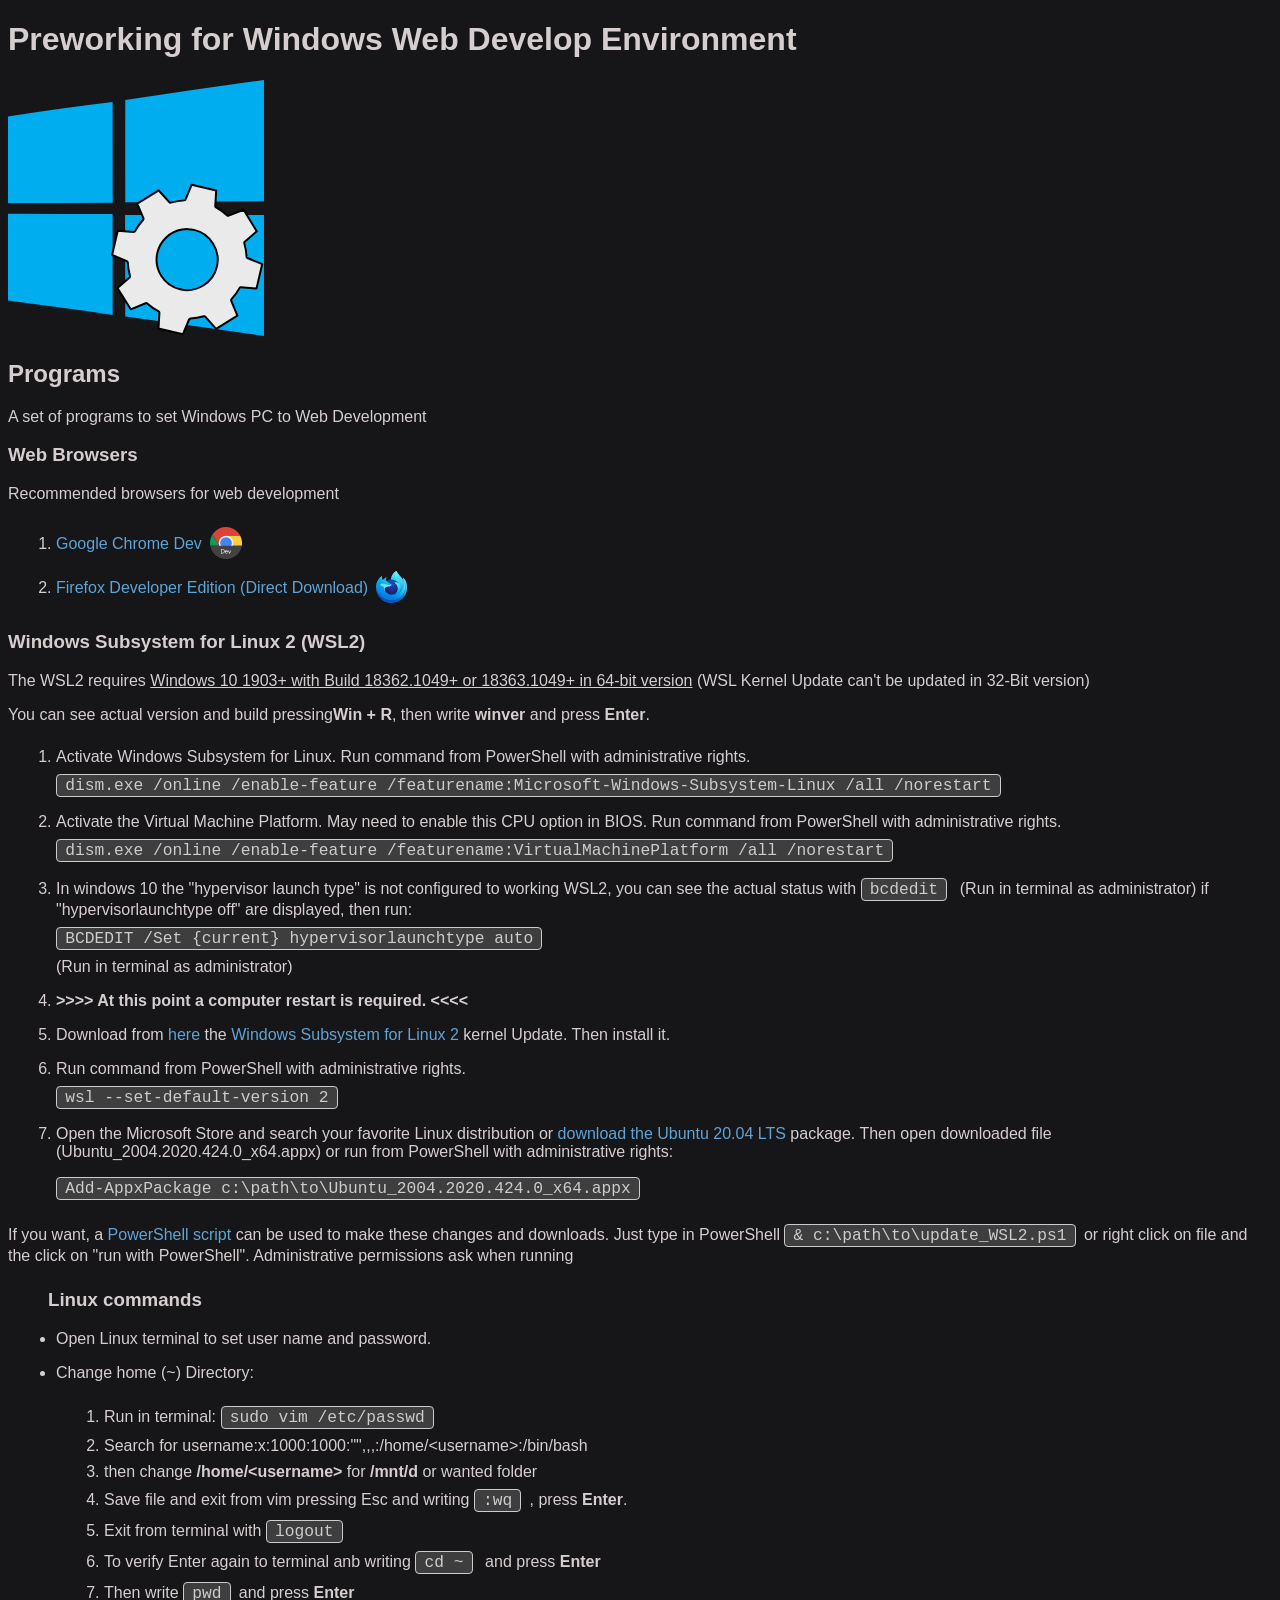
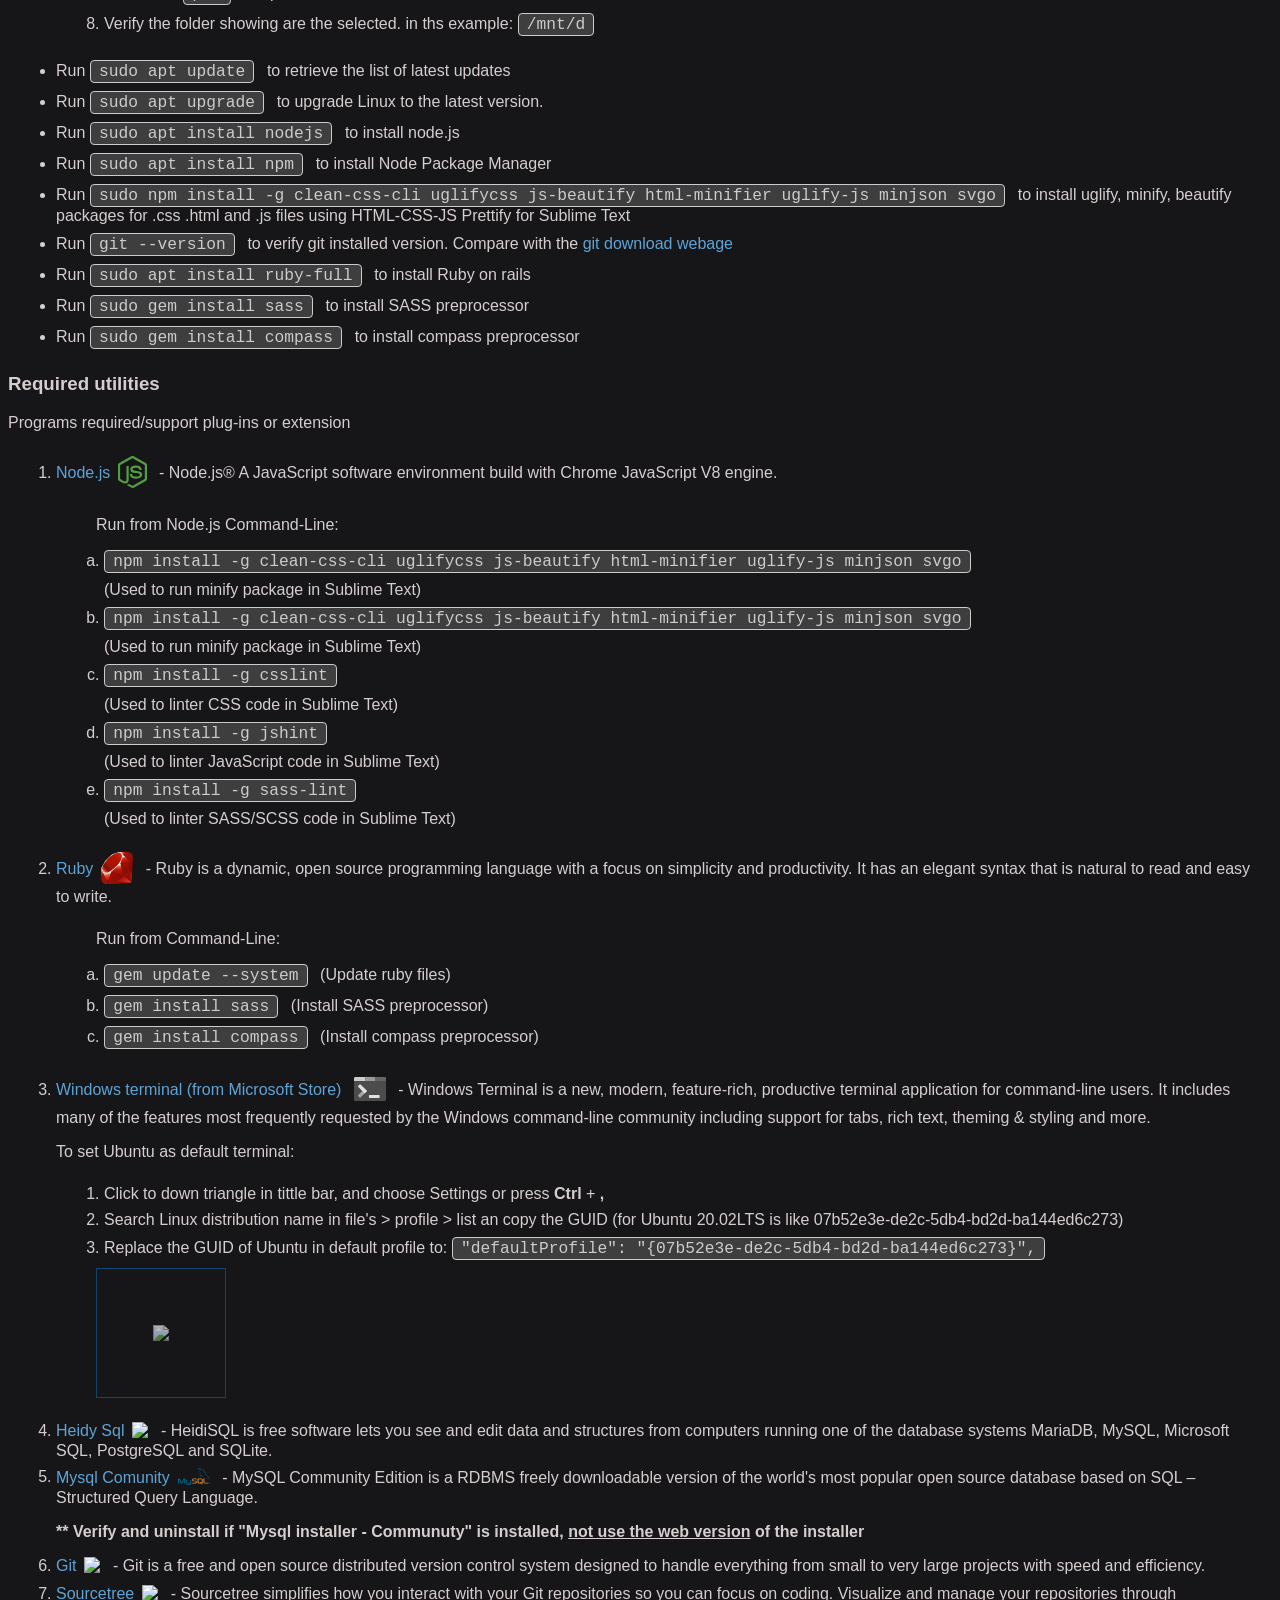
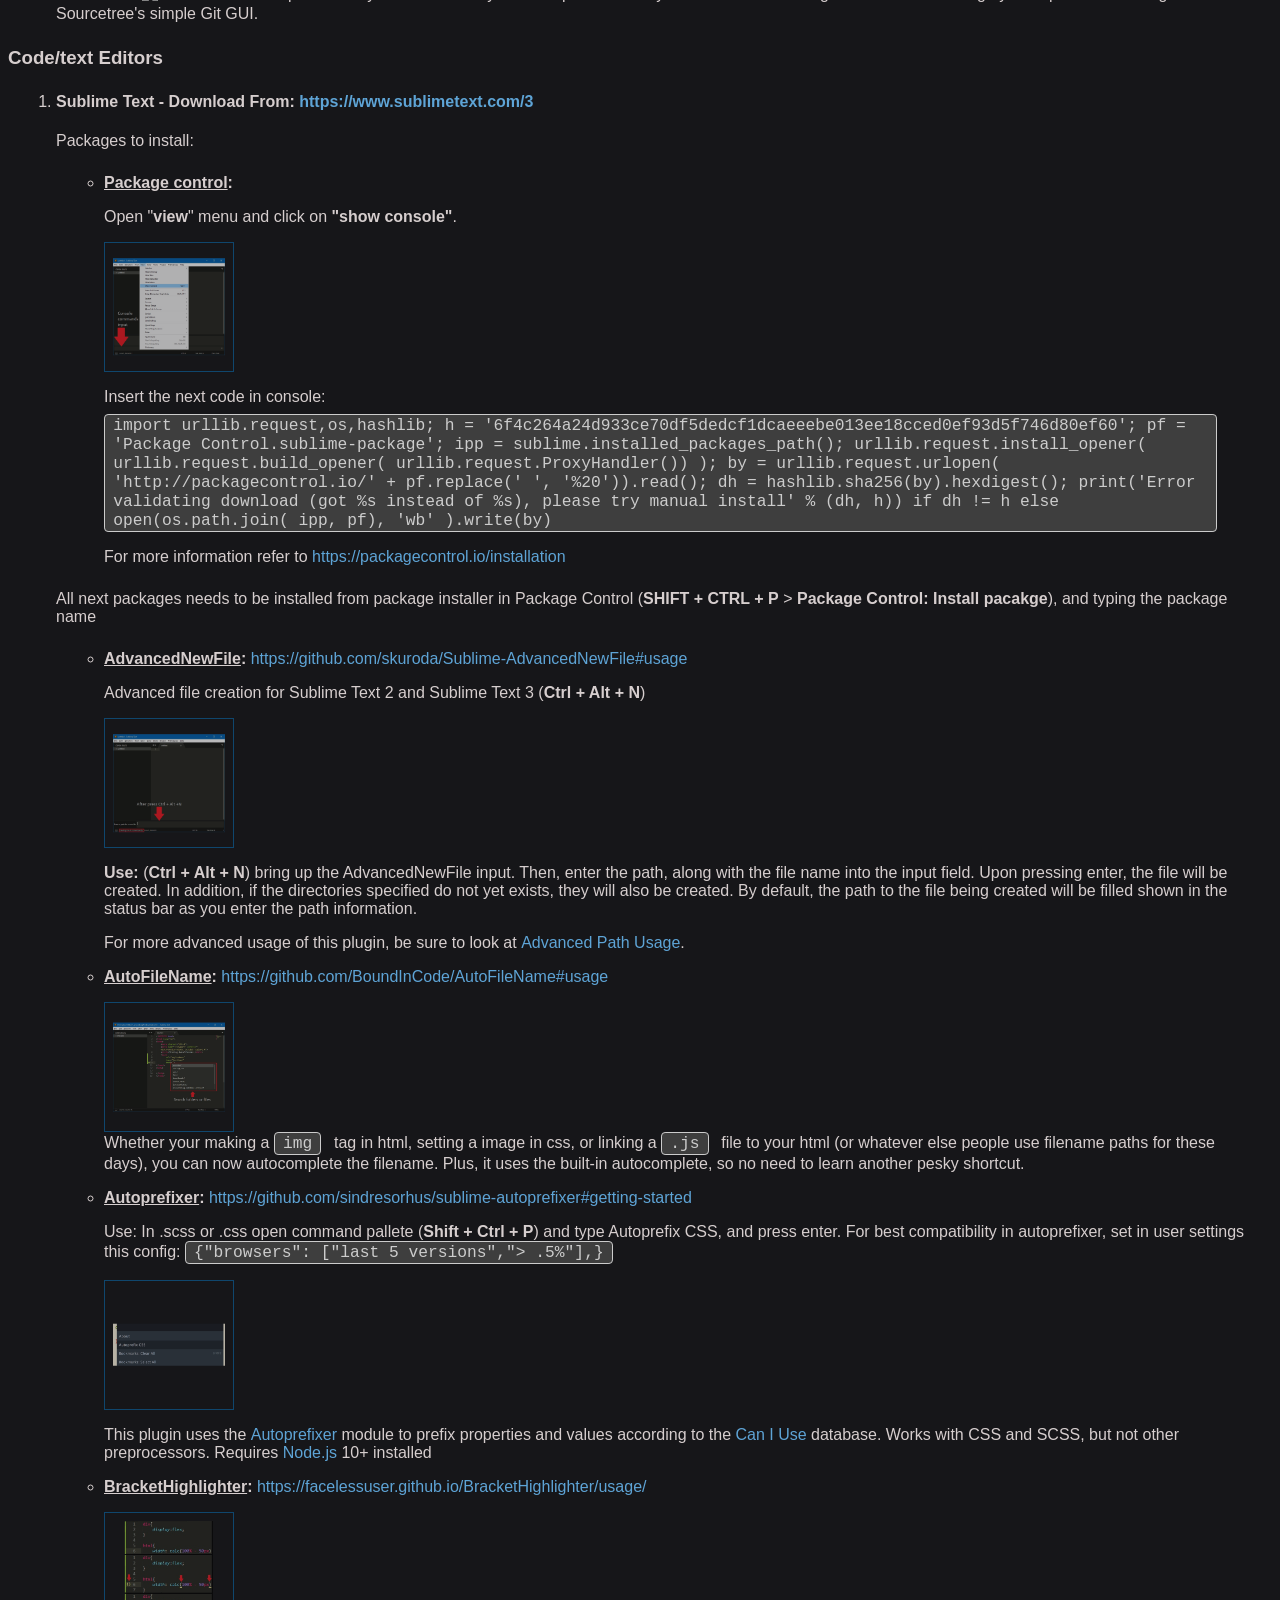
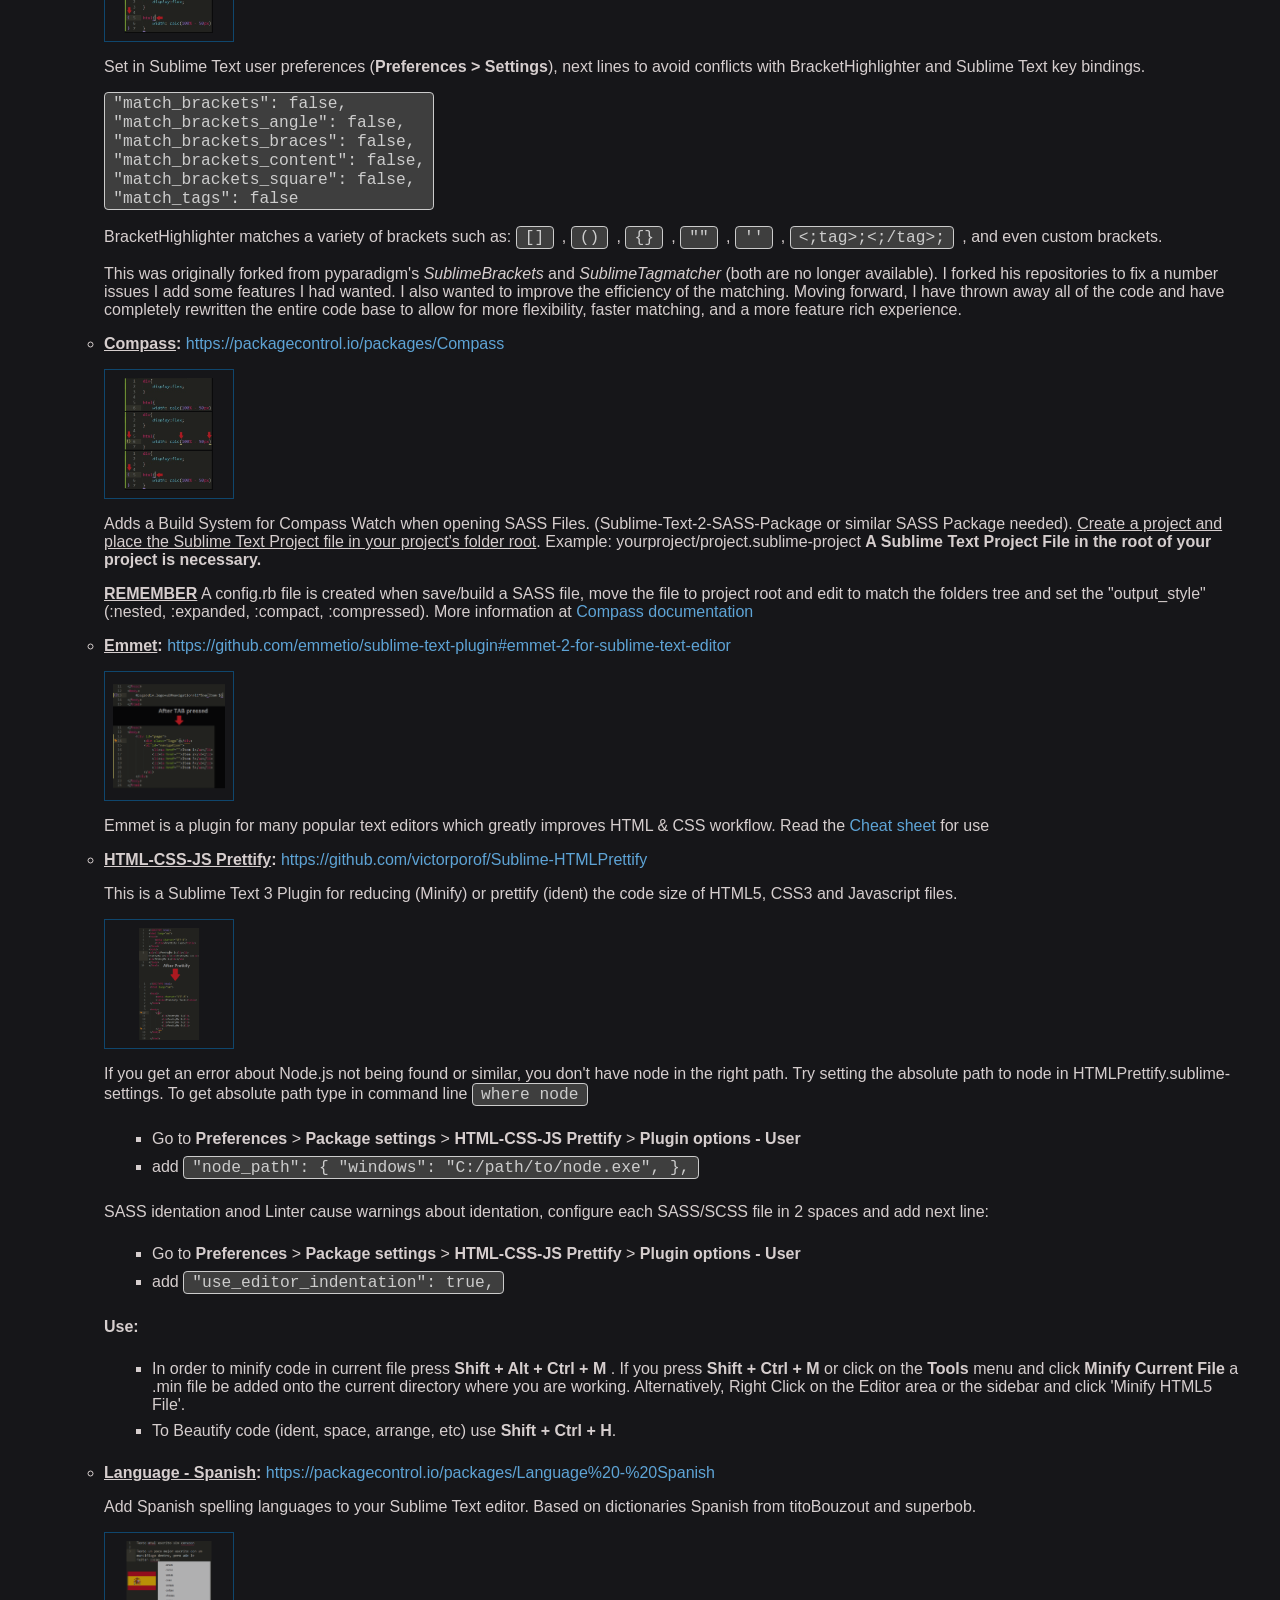
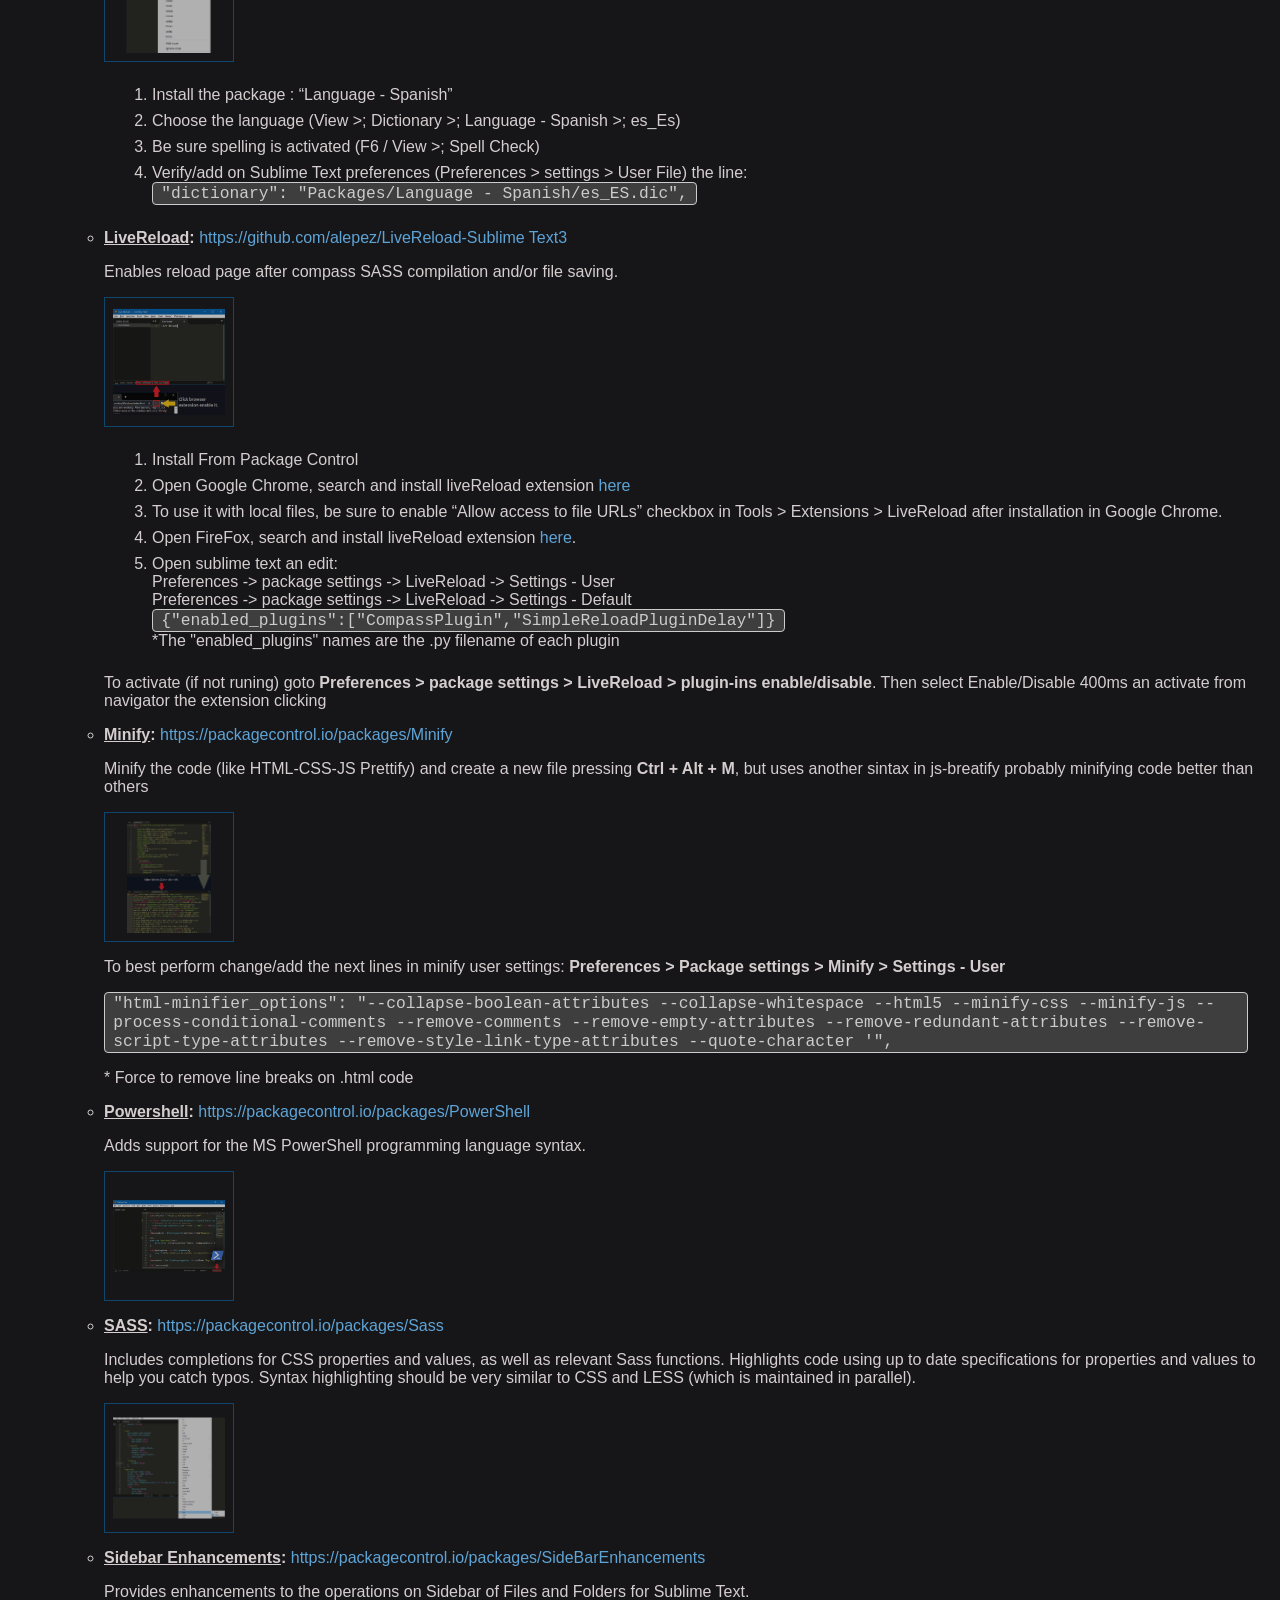
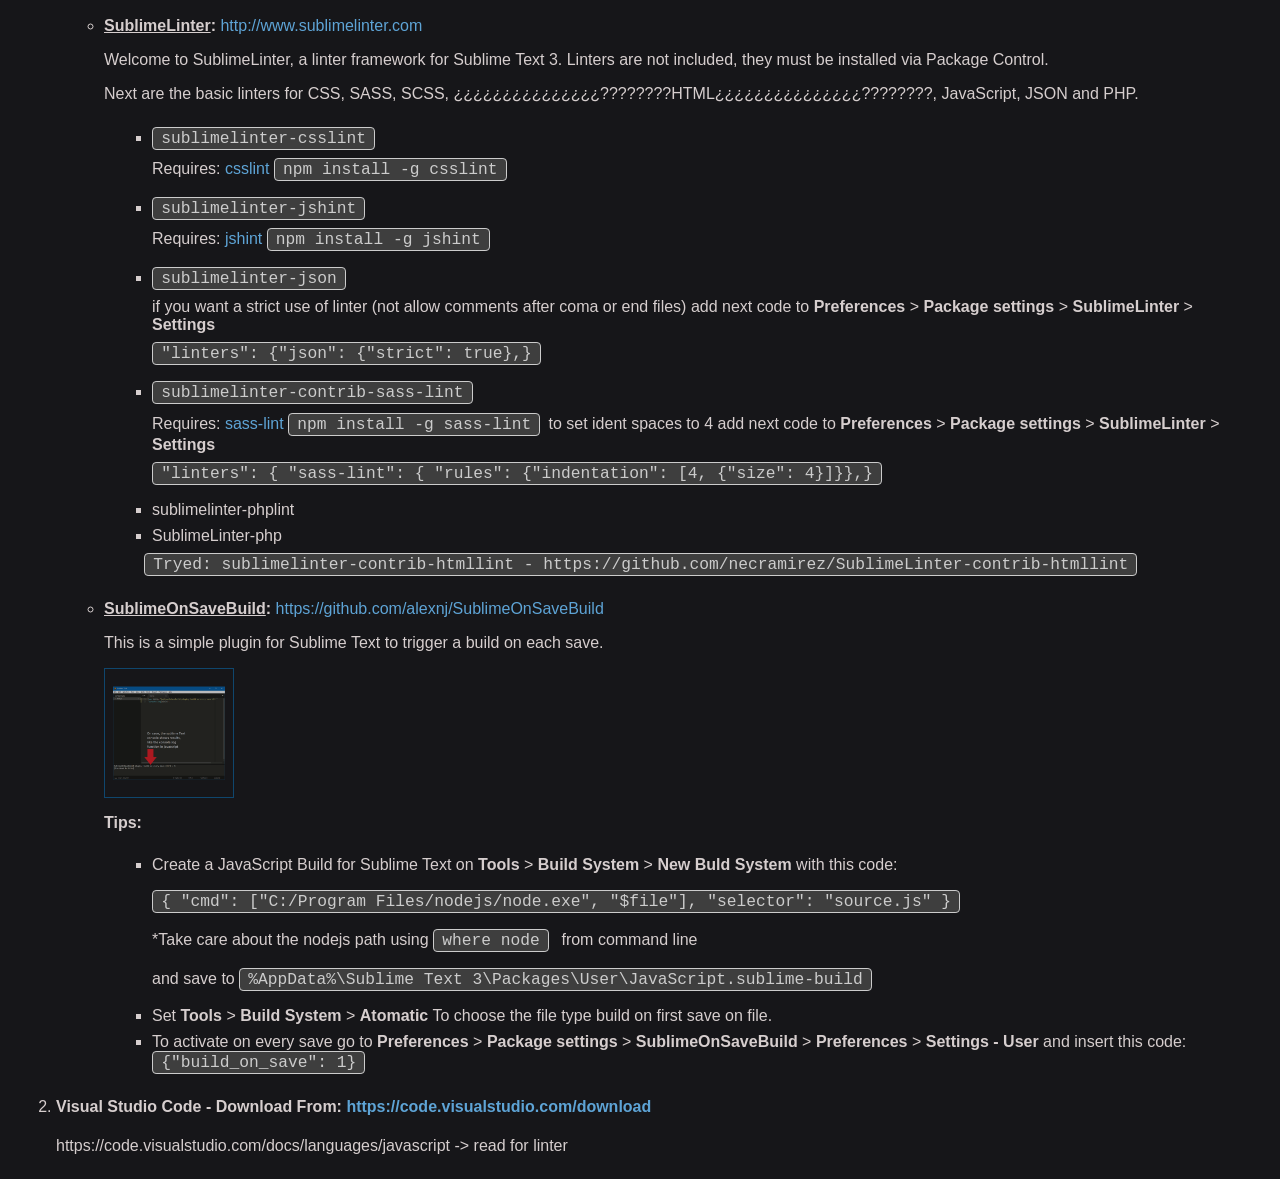
==== index.html @ 453316bb "Intentando commin -am para verificar archivos agregados" ====
<!DOCTYPE html>
<html lang="es">

<head>
    <meta charset="UTF-8">
    <meta http-equiv="X-UA-Compatible" content="IE=edge">
    <meta name="viewport" content="width=device-width, initial-scale=1.0">
    <link rel="icon" href="assets/preworking.svg" type="image/svg">
    <link rel="stylesheet" type="text/css" href="css/main.css">
    <title>Preworking para Web</title>
</head>

<body>
    <header>
        <h1>Preworking for Windows Web Develop Environment</h1>
        <div class="logo"><img class="preworking" src="assets/preworking.svg"></div>
    </header>
    <section id="programs">
        <h2>Programs</h2>
        <p>A set of programs to set Windows PC to Web Development</p>
        <article id="webBrowsers">
            <h3>Web Browsers</h3>
            <p>Recommended browsers for web development</p>
            <ol>
                <li><a target="_blank" href="https://www.google.com/intl/es-419/chrome/dev/">Google Chrome Dev<div class="logo inline"><img class="chrome" src="assets/chromeDevLogo.svg"></div></a></li>
                <li><a href="https://download.mozilla.org/?product=firefox-devedition-stub&os=win&lang=es-ES">Firefox Developer Edition (Direct Download)<div class="logo inline"><img class="firefox" src="assets/firefoxDevLogo.svg"></div></a></li>
            </ol>
        </article>
        <article>
            <h3>Windows Subsystem for Linux 2 (WSL2)</h3>
            <p>The WSL2 requires <u>Windows 10 1903+ with Build 18362.1049+ or 18363.1049+ in 64-bit version</u> (WSL Kernel Update can't be updated in 32-Bit version)</p>
            <p>You can see actual version and build pressing<strong>Win + R</strong>, then write <strong>winver</strong> and press <strong>Enter</strong>.</p>
            <ol>
                <li>
                    <p>Activate Windows Subsystem for Linux. Run command from PowerShell with administrative rights. <code class="oneline">dism.exe /online /enable-feature /featurename:Microsoft-Windows-Subsystem-Linux /all /norestart</code></p>
                </li>
                <li>
                    <p>Activate the Virtual Machine Platform. May need to enable this CPU option in BIOS. Run command from PowerShell with administrative rights.<code class="oneline">dism.exe /online /enable-feature /featurename:VirtualMachinePlatform /all /norestart</code></p>
                </li>
                <li>
                    <p>In windows 10 the "hypervisor launch type" is not configured to working WSL2, you can see the actual status with
                        <code>bcdedit</code> (Run in terminal as administrator)
                        if "hypervisorlaunchtype off" are displayed, then run:
                        <code class="oneline">BCDEDIT /Set {current} hypervisorlaunchtype auto</code>(Run in terminal as administrator)
                    </p>
                </li>
                <li>
                    <p> <strong>&gt;&gt;&gt;&gt; At this point a computer restart is required. &lt;&lt;&lt;&lt; </strong></p>
                </li>
                <li>
                    <p>Download from <a href="https://wslstorestorage.blob.core.windows.net/wslblob/wsl_update_x64.msi">here</a> the <a target="_blank" href="https://docs.microsoft.com/en-us/windows/wsl/install-win10">Windows Subsystem for Linux 2</a> kernel Update. Then install it.</p>
                </li>
                <li>
                    <p>Run command from PowerShell with administrative rights.<code class="oneline">wsl --set-default-version 2</code></p>
                </li>
                <li>
                    <p>Open the Microsoft Store and search your favorite Linux distribution or <a href="https://aka.ms/wslubuntu2004">download the Ubuntu 20.04 LTS</a> package. Then open downloaded file (Ubuntu_2004.2020.424.0_x64.appx) or run from PowerShell with administrative rights:</p>
                    <code>Add-AppxPackage c:\path\to\Ubuntu_2004.2020.424.0_x64.appx</code>
                </li>
            </ol>
            <p>If you want, a <a target="_blank" href="downloads/update_WSL2.ps1" download>PowerShell script</a> can be used to make these changes and downloads. Just type in PowerShell <code>& c:\path\to\update_WSL2.ps1</code>or right click on file and the click on "run with PowerShell". Administrative permissions ask when running</p>
            <ul>
                <h3>Linux commands</h3>
                <li>Open Linux terminal to set user name and password.</li>
                <li>
                    <p>Change home (~) Directory:</p>
                    <ol>
                        <li>Run in terminal: <code>sudo vim /etc/passwd</code></li>
                        <li>Search for username:x:1000:1000:"",,,:/home/&lt;username&gt;:/bin/bash</li>
                        <li>then change <strong>/home/&lt;username&gt;</strong> for <strong>/mnt/d</strong> or wanted folder</li>
                        <li>Save file and exit from vim pressing <stromg>Esc</stromg> and writing <code>:wq</code>, press <strong>Enter</strong>.</li>
                        <li>Exit from terminal with <code>logout</code></li>
                        <li>To verify Enter again to terminal anb writing <code>cd ~</code> and press <strong>Enter</strong></li>
                        <li>Then write <code>pwd</code>and press <strong>Enter</strong></li>
                        <li>Verify the folder showing are the selected. in ths example: <code>/mnt/d</code></li>
                    </ol>
                </li>
                <li>Run <code>sudo apt update</code> to retrieve the list of latest updates</li>
                <li>Run <code>sudo apt upgrade</code> to upgrade Linux to the latest version.</li>
                <li>Run <code>sudo apt install nodejs</code> to install node.js</li>
                <li>Run <code>sudo apt install npm</code> to install Node Package Manager</li>
                <li>Run <code>sudo npm install -g clean-css-cli uglifycss js-beautify html-minifier uglify-js minjson svgo</code> to install uglify, minify, beautify packages for .css .html and .js files using HTML-CSS-JS Prettify for Sublime Text</li>
                <li>Run <code>git --version</code> to verify git installed version. Compare with the <a target="_blank" href="https://git-scm.com/downloads">git download webage</a></li>
                <li>Run <code>sudo apt install ruby-full</code> to install Ruby on rails</li>
                <li>Run <code>sudo gem install sass</code> to install SASS preprocessor</li>
                <li>Run <code>sudo gem install compass</code> to install compass preprocessor</span></li>
            </ul>
        </article>
        <article>
            <h3>Required utilities</h3>
            <p>Programs required/support plug-ins or extension</p>
            <ol>
                <li><a target="_blank" href="https://nodejs.org/en/download/">Node.js<div class="logo inline"><img class="nodejs" src="assets/nodejsLogo.svg"></div></a> - Node.js® A JavaScript software environment build with Chrome JavaScript V8 engine.
                    <ol type="a">
                        <p>Run from Node.js Command-Line:</p>
                        <li><code class="oneline">npm install -g clean-css-cli uglifycss js-beautify html-minifier uglify-js minjson svgo</code> <span>(Used to run minify package in Sublime Text)</span></li>
                        <li><code class="oneline">npm install -g clean-css-cli uglifycss js-beautify html-minifier uglify-js minjson svgo</code> <span>(Used to run minify package in Sublime Text)</span></li>
                        <li><code class="oneline">npm install -g csslint</code><span>(Used to linter CSS code in Sublime Text)</span></li>
                        <li><code class="oneline">npm install -g jshint</code><span>(Used to linter JavaScript code in Sublime Text)</span></li>
                        <li><code class="oneline">npm install -g sass-lint</code><span>(Used to linter SASS/SCSS code in Sublime Text)</span></li>
                    </ol>
                </li>
                <li>
                    <a target="_blank" href="https://rubyinstaller.org/downloads/">Ruby<div class="logo inline"><img class="ruby" src="assets/rubyLogo.svg"></div></a> - Ruby is a dynamic, open source programming language with a focus on simplicity and productivity. It has an elegant syntax that is natural to read and easy to write.
                    <ol type="a">
                        <p>Run from Command-Line:</p>
                        <li>
                            <code>gem update --system</code> <span>(Update ruby files)</span>
                        </li>
                        <li>
                            <code>gem install sass</code> <span>(Install SASS preprocessor)</span>
                        </li>
                        <li>
                            <code>gem install compass</code> <span>(Install compass preprocessor)</span>
                        </li>
                    </ol>
                </li>
                <li>
                    <a href="ms-windows-store://pdp/?ProductId=9N0DX20HK701">Windows terminal (from Microsoft Store) <div class="logo inline"><img class="windowsTerminal" src="assets/windowsTerminalLogo.svg" /></div></a> - Windows Terminal is a new, modern, feature-rich, productive terminal application for command-line users. It includes many of the features most frequently requested by the Windows command-line community including support for tabs, rich text, theming & styling and more.
                    <p>To set Ubuntu as default terminal:</p>
                    <ol>
                        <li>Click to down triangle in tittle bar, and choose Settings or press <strong>Ctrl</strong> + <strong>,</strong></li>
                        <li>Search Linux distribution name in file's &gt profile &gt list an copy the GUID (for Ubuntu 20.02LTS is like 07b52e3e-de2c-5db4-bd2d-ba144ed6c273)</li>
                        <li>Replace the GUID of Ubuntu in default profile to: <code>"defaultProfile": "{07b52e3e-de2c-5db4-bd2d-ba144ed6c273}",</code></li>
                        <a class="img-guide" href="assets/wt_UbuntuDefault.png"><img src="assets/wt_UbuntuDefault.png"></a>
                    </ol>
                </li>
                <li><a target="_blank" href="https://www.heidisql.com/download.php">Heidy Sql<div class="logo inline"><img class="heidySql" src="assets/heidySqlLogo.svg" /></div></a> - HeidiSQL is free software lets you see and edit data and structures from computers running one of the database systems MariaDB, MySQL, Microsoft SQL, PostgreSQL and SQLite.</li>
                <li><a target="_blank" href="https://dev.mysql.com/downloads/windows/installer/8.0.html">Mysql Comunity<div class="logo inline"><img class="mysql" src="assets/mysqlLogo.svg" /></div></a> - MySQL Community Edition is a RDBMS freely downloadable version of the world's most popular open source database based on SQL – Structured Query Language.<strong>
                    <p>** Verify and uninstall if "Mysql installer - Communuty" is installed, <u>not use the web version</u> of the installer</strong></p>
                </li>
                <li><a target="_blank" href="https://git-scm.com/download/win">Git</a><div class="logo inline"><img class="git" src="assets/gitLogo.svg" /></div> - Git is a free and open source distributed version control system designed to handle everything from small to very large projects with speed and efficiency.</li>
                <li><a target="_blank" href="https://www.sourcetreeapp.com/">Sourcetree</a><div class="logo inline"><img class="sourcetree" src="assets/sourcetreeLogo.svg" /></div> - Sourcetree simplifies how you interact with your Git repositories so you can focus on coding. Visualize and manage your repositories through Sourcetree's simple Git GUI.</li>
            </ol>
        </article>
        <article>
            <h3>Code/text Editors</h3>
            <ol>
                <li>
                    <h4>Sublime Text - Download From: <a target="_blank" href="https://www.sublimetext.com/3">https://www.sublimetext.com/3</a></h4>
                    <p>Packages to install:</p>
                    <ul>
                        <li>
                            <p><strong><u>Package control</u>:</strong></p>
                            <p>Open "<strong>view</strong>" menu and click on <strong>"show console"</strong>.</p>
                            <a class="img-guide" href="assets/st3_showconsole.jpg"><img src="assets/st3_showconsole.jpg"></a>
                            <p>Insert the next code in console:
                                <code class="oneline">import urllib.request,os,hashlib; h = '6f4c264a24d933ce70df5dedcf1dcaeeebe013ee18cced0ef93d5f746d80ef60'; pf = 'Package Control.sublime-package'; ipp = sublime.installed_packages_path(); urllib.request.install_opener( urllib.request.build_opener( urllib.request.ProxyHandler()) ); by = urllib.request.urlopen( 'http://packagecontrol.io/' + pf.replace(' ', '%20')).read(); dh = hashlib.sha256(by).hexdigest(); print('Error validating download (got %s instead of %s), please try manual install' % (dh, h)) if dh != h else open(os.path.join( ipp, pf), 'wb' ).write(by)</code></p>
                            <p>For more information refer to <a target="_blank" href="https://packagecontrol.io/installation">https://packagecontrol.io/installation</a></p>
                        </li>
                    </ul>
                    <p>All next packages needs to be installed from package installer in Package Control (<strong>SHIFT + CTRL + P</strong> &gt; <strong>Package Control: Install pacakge</strong>), and typing the package name</p>
                    <ul>
                        <li>
                            <p><strong><u>AdvancedNewFile</u>:</strong> <a target="_blank" href="https://github.com/skuroda/Sublime-AdvancedNewFile#usage">https://github.com/skuroda/Sublime-AdvancedNewFile#usage</a></p>
                            <p>Advanced file creation for Sublime Text 2 and Sublime Text 3 (<strong>Ctrl + Alt + N</strong>)</p>
                            <a class="img-guide" href="assets/st3_AdvancedNewFile.jpg"><img src="assets/st3_AdvancedNewFile.jpg"></a>
                            <p><strong>Use:</strong> (<strong>Ctrl + Alt + N</strong>) bring up the AdvancedNewFile input. Then, enter the path, along with the file name into the input field. Upon pressing enter, the file will be created. In addition, if the directories specified do not yet exists, they will also be created. By default, the path to the file being created will be filled shown in the status bar as you enter the path information.</p>
                            <p> For more advanced usage of this plugin, be sure to look at <a target="_blank" href="https://github.com/skuroda/Sublime-AdvancedNewFile"> Advanced Path Usage</a>. </p>
                        </li>
                        <li>
                            <p><strong><u>AutoFileName</u>:</strong> <a target="_blank" href="https://github.com/liamcain/AutoFileName#usage">https://github.com/BoundInCode/AutoFileName#usage</a></p>
                            <p><a class="img-guide" href="assets/st3_AutoFileName.jpg"><img src="assets/st3_AutoFileName.jpg"></a>Whether your making a <code>img</code> tag in html, setting a image in css, or linking a <code>.js</code> file to your html (or whatever else people use filename paths for these days), you can now autocomplete the filename. Plus, it uses the built-in autocomplete, so no need to learn another pesky shortcut.</p>
                        </li>
                        <li>
                            <p><strong><u>Autoprefixer</u>:</strong> <a target="_blank" href="https://github.com/sindresorhus/sublime-autoprefixer#getting-started">https://github.com/sindresorhus/sublime-autoprefixer#getting-started</a></p>
                            <p>Use: In .scss or .css open command pallete (<strong>Shift + Ctrl + P</strong>) and type Autoprefix CSS, and press enter. For best compatibility in autoprefixer, set in user settings this config: <code>{"browsers": ["last 5 versions","> .5%"],}</code></p>
                            <a class="img-guide" href="assets/st3_autoprefixer.gif"><img src="assets/st3_autoprefixer.gif"></a>
                            <p>This plugin uses the <a target="_blank" href="https://github.com/postcss/autoprefixer">Autoprefixer</a> module to prefix properties and values according to the <a target="_blank" href="https://caniuse.com">Can I Use</a> database. Works with CSS and SCSS, but not other preprocessors. Requires <a target="_blank" href="https://nodejs.org/en/download/">Node.js</a> 10+ installed</p>
                        </li>
                        <li>
                            <p><strong><u>BracketHighlighter</u>:</strong> <a target="_blank" href="https://facelessuser.github.io/BracketHighlighter/usage/">https://facelessuser.github.io/BracketHighlighter/usage/</a></p>
                            <a class="img-guide" href="assets/st3_BracketHihglighter.jpg"><img src="assets/st3_BracketHihglighter.jpg"></a>
                            <p>Set in Sublime Text user preferences (<strong>Preferences &gt; Settings</strong>), next lines to avoid conflicts with BracketHighlighter and Sublime Text key bindings.</p>
                            <code>"match_brackets": false,<br />
                                "match_brackets_angle": false,<br />
                                "match_brackets_braces": false,<br />
                                "match_brackets_content": false,<br />
                                "match_brackets_square": false,<br />
                                "match_tags": false</code>
                            <p>BracketHighlighter matches a variety of brackets such as: <code>[]</code>, <code>()</code>, <code>{}</code>, <code>""</code>, <code>''</code>, <code class="highlight"><span class="nt">&lt;;tag&gt;;&lt;;/tag&gt;;</span></code>, and even custom brackets.</p>
                            <p>This was originally forked from pyparadigm's <em>SublimeBrackets</em> and <em>SublimeTagmatcher</em> (both are no longer available). I forked his repositories to fix a number issues I add some features I had wanted. I also wanted to improve the efficiency of the matching. Moving forward, I have thrown away all of the code and have completely rewritten the entire code base to allow for more flexibility, faster matching, and a more feature rich experience.</p>
                        </li>
                        <li>
                            <p><strong><u>Compass</u>:</strong> <a target="_blank" href="https://packagecontrol.io/packages/Compass">https://packagecontrol.io/packages/Compass</a></p>
                            <a class="img-guide" href="assets/st3_BracketHihglighter.jpg"><img src="assets/st3_BracketHihglighter.jpg"></a>
                            <p>Adds a Build System for Compass Watch when opening SASS Files. (Sublime-Text-2-SASS-Package or similar SASS Package needed). <u>Create a project and place the Sublime Text Project file in your project's folder root</u>. Example: yourproject/project.sublime-project <strong>A Sublime Text Project File in the root of your project is necessary.</strong></p>
                            <p><strong><u>REMEMBER</u></strong> A config.rb file is created when save/build a SASS file, move the file to project root and edit to match the folders tree and set the "output_style" (:nested, :expanded, :compact, :compressed). More information at <a target="blank" href="http://compass-style.org/help/documentation/configuration-reference/">Compass documentation</a></p>
                        </li>
                        <li>
                            <p><strong><u>Emmet</u>:</strong> <a target="_blank" href="https://github.com/emmetio/sublime-text-plugin#emmet-2-for-sublime-text-editor">https://github.com/emmetio/sublime-text-plugin#emmet-2-for-sublime-text-editor</a></p>
                            <a class="img-guide" href="assets/st3_emmet.png"><img src="assets/st3_emmet.png"></a>
                            <p>Emmet is a plugin for many popular text editors which greatly improves HTML & CSS workflow. Read the <a target="blank" href="https://docs.emmet.io/cheat-sheet/">Cheat sheet</a> for use</p>
                        </li>
                        <li>
                            <p><strong><u>HTML-CSS-JS Prettify</u>:</strong> <a target="_blank" href="https://github.com/victorporof/Sublime-HTMLPrettify">https://github.com/victorporof/Sublime-HTMLPrettify</a></p>
                            <p>This is a Sublime Text 3 Plugin for reducing (Minify) or prettify (ident) the code size of HTML5, CSS3 and Javascript files.</p>
                            <a class="img-guide" href="assets/st3_prettify.png"><img src="assets/st3_prettify.png"></a>
                            <p>If you get an error about Node.js not being found or similar, you don't have node in the right path. Try setting the absolute path to node in HTMLPrettify.sublime-settings. To get absolute path type in command line <code>where node</code>
                                <ul>
                                    <li>Go to <strong>Preferences</strong> &gt <strong>Package settings</strong> &gt <strong>HTML-CSS-JS Prettify</strong> &gt <strong>Plugin options - User</strong></li>
                                    <li>add <code>"node_path": { "windows": "C:/path/to/node.exe", },</code></li>
                                </ul>
                            </p>
                            <p>SASS identation anod Linter cause warnings about identation, configure each SASS/SCSS file in 2 spaces and add next line:
                                <ul>
                                    <li>Go to <strong>Preferences</strong> &gt <strong>Package settings</strong> &gt <strong>HTML-CSS-JS Prettify</strong> &gt <strong>Plugin options - User</strong></li>
                                    <li>add <code> "use_editor_indentation": true,</code></li>
                                </ul>
                            </p>
                            <p><strong>Use:</strong>
                                <ul>
                                    <li>In order to minify code in current file press <strong>Shift + Alt + Ctrl + M</strong> . If you press <strong>Shift + Ctrl + M</strong> or click on the <strong>Tools</strong> menu and click <strong>Minify Current File</strong> a .min file be added onto the current directory where you are working. Alternatively, Right Click on the Editor area or the sidebar and click 'Minify HTML5 File'.</li>
                                    <li>To Beautify code (ident, space, arrange, etc) use <strong>Shift + Ctrl + H</strong>.</li>
                                </ul>
                            </p>
                        </li>
                        <li>
                            <p><strong><u>Language - Spanish</u>:</strong> <a target="_blank" href="https://packagecontrol.io/packages/Language%20-%20Spanish">https://packagecontrol.io/packages/Language%20-%20Spanish</a></p>
                            <p>Add Spanish spelling languages to your Sublime Text editor. Based on dictionaries Spanish from titoBouzout and superbob.</p>
                            <a class="img-guide" href="assets/st3_languageSpanish.png"><img src="assets/st3_languageSpanish.png"></a>
                            <ol>
                                <li>Install the package : “Language - Spanish”</li>
                                <li>Choose the language (View &gt;; Dictionary &gt;; Language - Spanish &gt;; es_Es)</li>
                                <li>Be sure spelling is activated (F6 / View &gt;; Spell Check)</li>
                                <li>Verify/add on Sublime Text preferences (Preferences &gt; settings &gt; User File) the line: <code>"dictionary": "Packages/Language - Spanish/es_ES.dic",</code></li>
                            </ol>
                        </li>
                        <li>
                            <p><strong><u>LiveReload</u>:</strong> <a target="_blank" href="https://github.com/alepez/LiveReload-Sublime Text3">https://github.com/alepez/LiveReload-Sublime Text3</a></p>
                            <p>Enables reload page after compass SASS compilation and/or file saving.</p>
                            <a class="img-guide" href="assets/st3_livereload.png"><img src="assets/st3_livereload.png"></a>
                            <ol>
                                <li>Install From Package Control</li>
                                <li>Open Google Chrome, search and install liveReload extension <a target="_blank" href="https://chrome.google.com/webstore/detail/livereload/jnihajbhpnppcggbcgedagnkighmdlei">here</a></li>
                                <li>To use it with local files, be sure to enable “Allow access to file URLs” checkbox in Tools &gt; Extensions &gt; LiveReload after installation in Google Chrome.</li>
                                <li>Open FireFox, search and install liveReload extension <a target="_blank" href="https://addons.mozilla.org/es/firefox/addon/livereload-web-extension/?utm_source=addons.mozilla.org&utm_medium=referral&utm_content=search">here</a>.</li>
                                <li>Open sublime text an edit:<br />
                                    Preferences -> package settings -> LiveReload -> Settings - User<br />
                                    Preferences -> package settings -> LiveReload -> Settings - Default<br />
                                    <code>{"enabled_plugins":["CompassPlugin","SimpleReloadPluginDelay"]}</code><br />
                                    *The "enabled_plugins" names are the .py filename of each plugin
                                </li>
                            </ol>
                            <p>To activate (if not runing) goto <strong>Preferences &gt; package settings &gt; LiveReload &gt; plugin-ins enable/disable</strong>. Then select Enable/Disable 400ms an activate from navigator the extension clicking</p>
                        </li>
                        <li>
                            <p><strong><u>Minify</u>:</strong> <a target="_blank" href="https://packagecontrol.io/packages/Minify">https://packagecontrol.io/packages/Minify</a></p>
                            <p>Minify the code (like HTML-CSS-JS Prettify) and create a new file pressing <strong>Ctrl + Alt + M</strong>, but uses another sintax in js-breatify probably minifying code better than others</p>
                            <a class="img-guide" href="assets/st3_minify.png"><img src="assets/st3_minify.png"></a>
                            <p>To best perform change/add the next lines in minify user settings: <strong>Preferences &gt; Package settings &gt; Minify &gt; Settings - User</strong></p>
                            <code>"html-minifier_options": "--collapse-boolean-attributes --collapse-whitespace --html5 --minify-css --minify-js --process-conditional-comments --remove-comments --remove-empty-attributes --remove-redundant-attributes --remove-script-type-attributes --remove-style-link-type-attributes --quote-character '",</code>
                            <p>* Force to remove line breaks on .html code</p>
                        </li>
                        <li>
                            <p><strong><u>Powershell</u>:</strong> <a target="_blank" href="https://packagecontrol.io/packages/PowerShell">https://packagecontrol.io/packages/PowerShell</a></p>
                            <p>Adds support for the MS PowerShell programming language syntax.</p>
                            <a class="img-guide" href="assets/st3_powershell.png"><img src="assets/st3_powershell.png"></a>
                        </li>
                        <li>
                            <p><strong><u>SASS</u>:</strong> <a target="_blank" href="https://packagecontrol.io/packages/Sass">https://packagecontrol.io/packages/Sass</a></p>
                            <p>Includes completions for CSS properties and values, as well as relevant Sass functions. Highlights code using up to date specifications for properties and values to help you catch typos. Syntax highlighting should be very similar to CSS and LESS (which is maintained in parallel).</p>
                            <a class="img-guide" href="assets/st3_Sass.png"><img src="assets/st3_Sass.png"></a>
                        </li>
                        <li>
                            <p><strong><u>Sidebar Enhancements</u>:</strong> <a target="_blank" href="https://packagecontrol.io/packages/SideBarEnhancements">https://packagecontrol.io/packages/SideBarEnhancements</a></p>
                            <p>Provides enhancements to the operations on Sidebar of Files and Folders for Sublime Text.</p>
                        </li>
                        <li><!-- Start of Sublime Text linter package -->
                            <p><strong><u>SublimeLinter</u>:</strong> <a target="_blank" href="http://www.sublimelinter.com">http://www.sublimelinter.com</a></p>
                            <p>Welcome to SublimeLinter, a linter framework for Sublime Text 3. Linters are not included, they must be installed via Package Control.</p>
                            <p>Next are the basic linters for CSS, SASS, SCSS, ¿¿¿¿¿¿¿¿¿¿¿¿¿¿¿????????HTML¿¿¿¿¿¿¿¿¿¿¿¿¿¿¿????????, JavaScript, JSON and PHP.</p>
                            <ul>
                                <li>
                                    <p><code class="oneline">sublimelinter-csslint</code>Requires: <a target="_blank" href="https://github.com/SublimeLinter/SublimeLinter-csslint">csslint</a> <code>npm install -g csslint</code></p>
                                </li>
                                <li>
                                    <p><code class="oneline">sublimelinter-jshint</code>Requires: <a target="_blank" href="https://github.com/SublimeLinter/SublimeLinter-jshint">jshint</a> <code>npm install -g jshint</code></p>
                                </li>
                                <li>
                                    <p><code class="oneline">sublimelinter-json</code> if you want a strict use of linter (not allow comments after coma or end files) add next code to <strong>Preferences</strong> &gt <strong>Package settings</strong> &gt <strong>SublimeLinter</strong> &gt <strong>Settings</strong> <code class="oneline">"linters": {"json": {"strict": true},}</code></p>
                                </li>
                                <li>
                                    <p><code class="oneline">sublimelinter-contrib-sass-lint</code>Requires: <a target="_blank" href="https://github.com/skovhus/SublimeLinter-contrib-sass-lint">sass-lint</a> <code>npm install -g sass-lint</code>to set ident spaces to 4 add next code to <strong>Preferences</strong> &gt <strong>Package settings</strong> &gt <strong>SublimeLinter</strong> &gt <strong>Settings</strong> <code class="oneline">"linters": { "sass-lint": { "rules": {"indentation": [4, {"size": 4}]}},}</code></p>
                                </li>
                                <li>sublimelinter-phplint</li>
                                <li>SublimeLinter-php</li>
                                <code class="oneline">Tryed: sublimelinter-contrib-htmllint - https://github.com/necramirez/SublimeLinter-contrib-htmllint</code>
                            </ul>
                        </li><!-- End of Sublime Text linter package -->
                        <li>
                            <p><strong><u>SublimeOnSaveBuild</u>:</strong> <a target="_blank" href="https://github.com/alexnj/SublimeOnSaveBuild">https://github.com/alexnj/SublimeOnSaveBuild</a></p>
                            <p>This is a simple plugin for Sublime Text to trigger a build on each save.</p>
                            <a class="img-guide" href="assets/st3_sublimeOnSaveBuild.jpg"><img src="assets/st3_sublimeOnSaveBuild.jpg"></a>
                            <p><strong>Tips:</strong></p>
                            <ul>
                                <li>
                                    <p>Create a JavaScript Build for Sublime Text on <strong>Tools</strong> &gt; <strong>Build System</strong> &gt; <strong>New Buld System</strong> with this code:</p>
                                    <code>{ "cmd": ["C:/Program Files/nodejs/node.exe", "$file"], "selector": "source.js" }</code>
                                    <p>*Take care about the nodejs path using <code>where node</code> from command line</p>
                                    <p>and save to <code>%AppData%\Sublime Text 3\Packages\User\JavaScript.sublime-build</code></p>
                                </li>
                                <li>Set <strong>Tools</strong> &gt; <strong>Build System</strong> &gt; <strong> Atomatic</strong> To choose the file type build on first save on file.</li>
                                <li>To activate on every save go to <strong>Preferences</strong> &gt; <strong>Package settings</strong> &gt; <strong>SublimeOnSaveBuild</strong> &gt; <strong>Preferences</strong> &gt; <strong>Settings - User</strong> and insert this code: <code>{"build_on_save": 1}</code></li>
                            </ul>
                        </li>
                    </ul>
                </li><!-- End of Sublime Text list of packages -->
                <li>
                    <h4>Visual Studio Code - Download From: <a target="_blank" href="https://code.visualstudio.com/download">https://code.visualstudio.com/download</a></h4>
                    https://code.visualstudio.com/docs/languages/javascript -> read for linter
                </li>
            </ol>
        </article>
    </section>
</body>

</html>
---- css/main.css ----
html{background-color:#161619;color:#d6cece;font-family:Sans-Serif}a{color:#5ea4d6;display:inline-block;font-style:unset;text-decoration:none}a:hover{text-decoration:underline}code{background-color:#3e3e3e;border:solid 1px #ccc;border-radius:.25em;color:#ccc;display:inline-block;font-size:1.25em;margin:0 .5em 0 0;padding:1px .5em}code.oneline{display:block;margin:.5em 0;max-width:95%;width:fit-content}header .logo img{max-height:256px;max-width:256px}ol,ul{margin:1.5em 0}li{margin:.5em}.img-guide{background-color:none;border:1px solid #0f466d;display:block;height:8em;position:relative;transition:background-color .3s 0s ease-in-out;width:8em}.img-guide img{display:block;left:50%;max-height:7em;max-width:7em;opacity:.7;padding:calc(.5em - 1px);position:absolute;top:50%;transform:translate(-50%, -50%);transition:opacity .3s 0s ease-in-out}.img-guide:hover{background-color:#0f466d;transition:background-color .1s 0s ease-in-out}.img-guide:hover img{opacity:1;transition:opacity .1s 0s ease-in-out}.logo{max-height:fit-content;max-width:fit-content}.logo img{max-height:32px;max-width:32px}.logo.inline{display:inline-block;height:100%;margin:0 .5em;vertical-align:middle;width:auto}.logo .nodejs{height:32px}
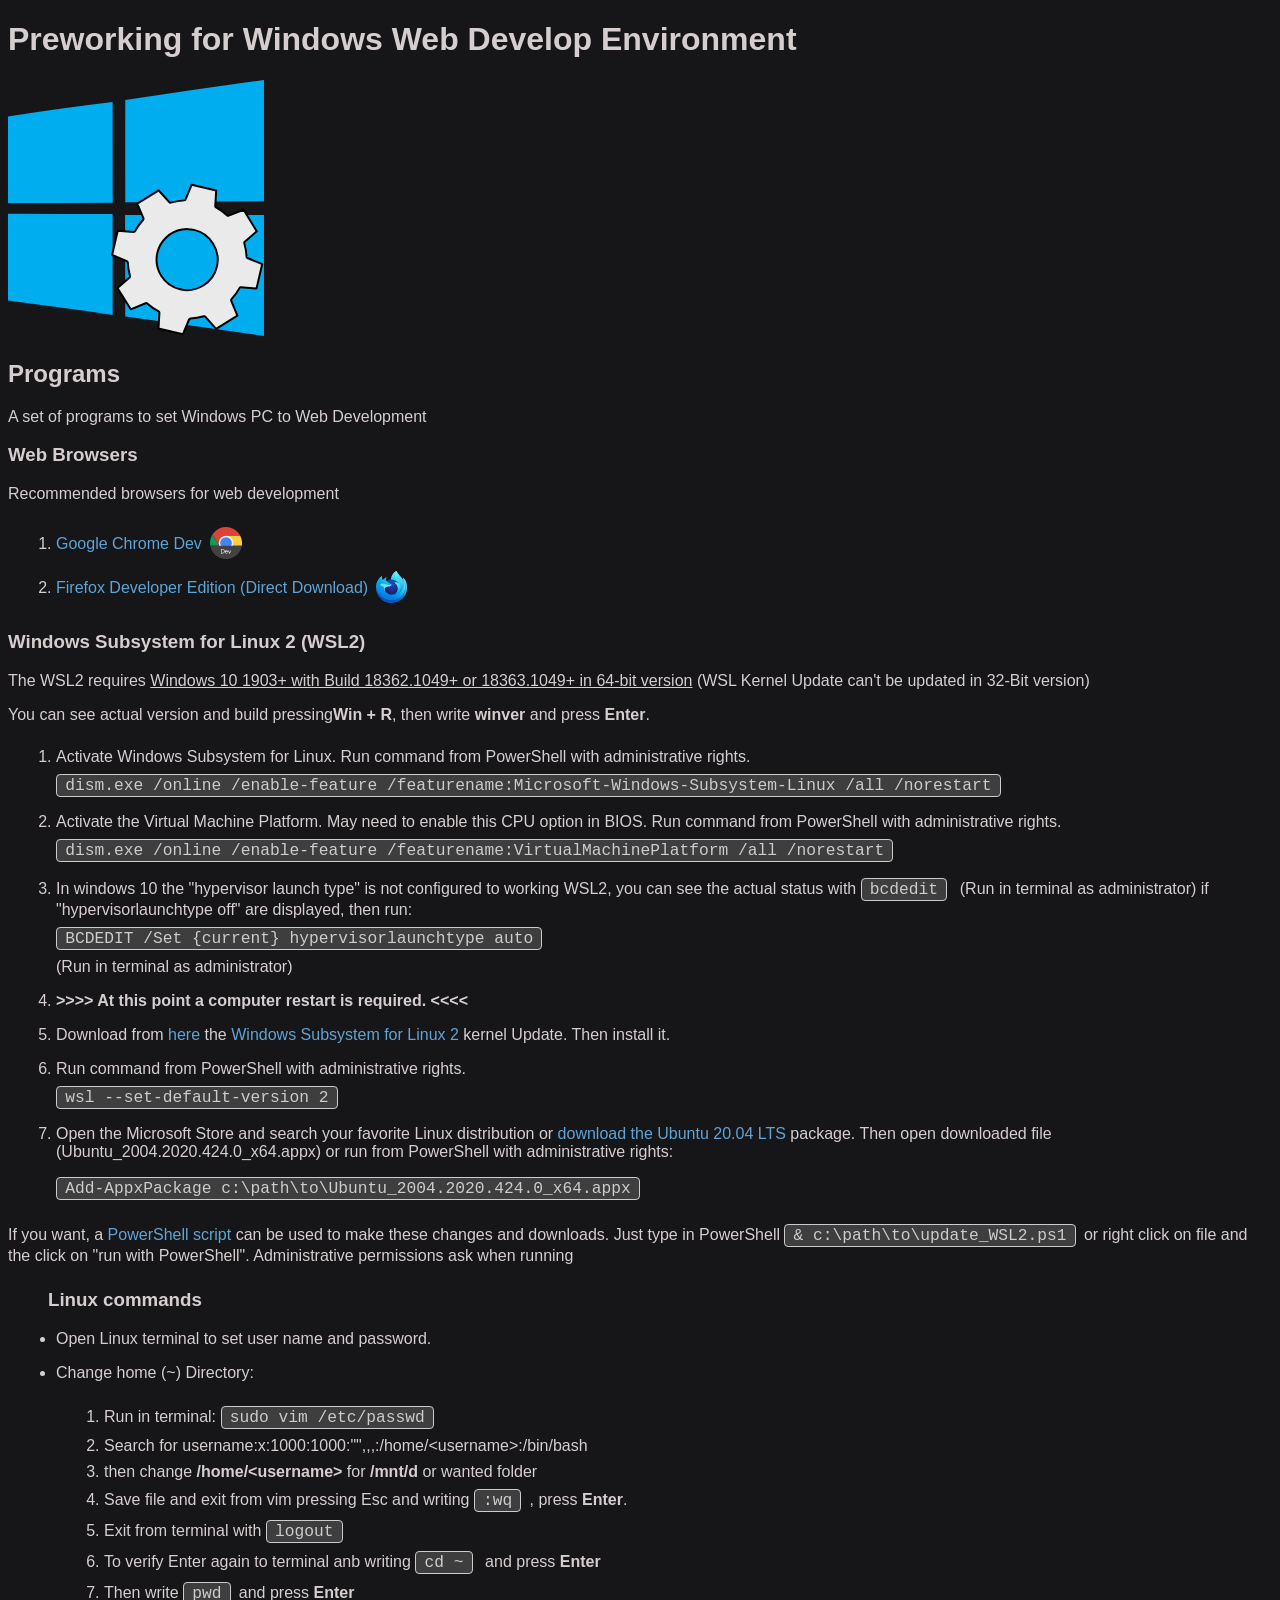
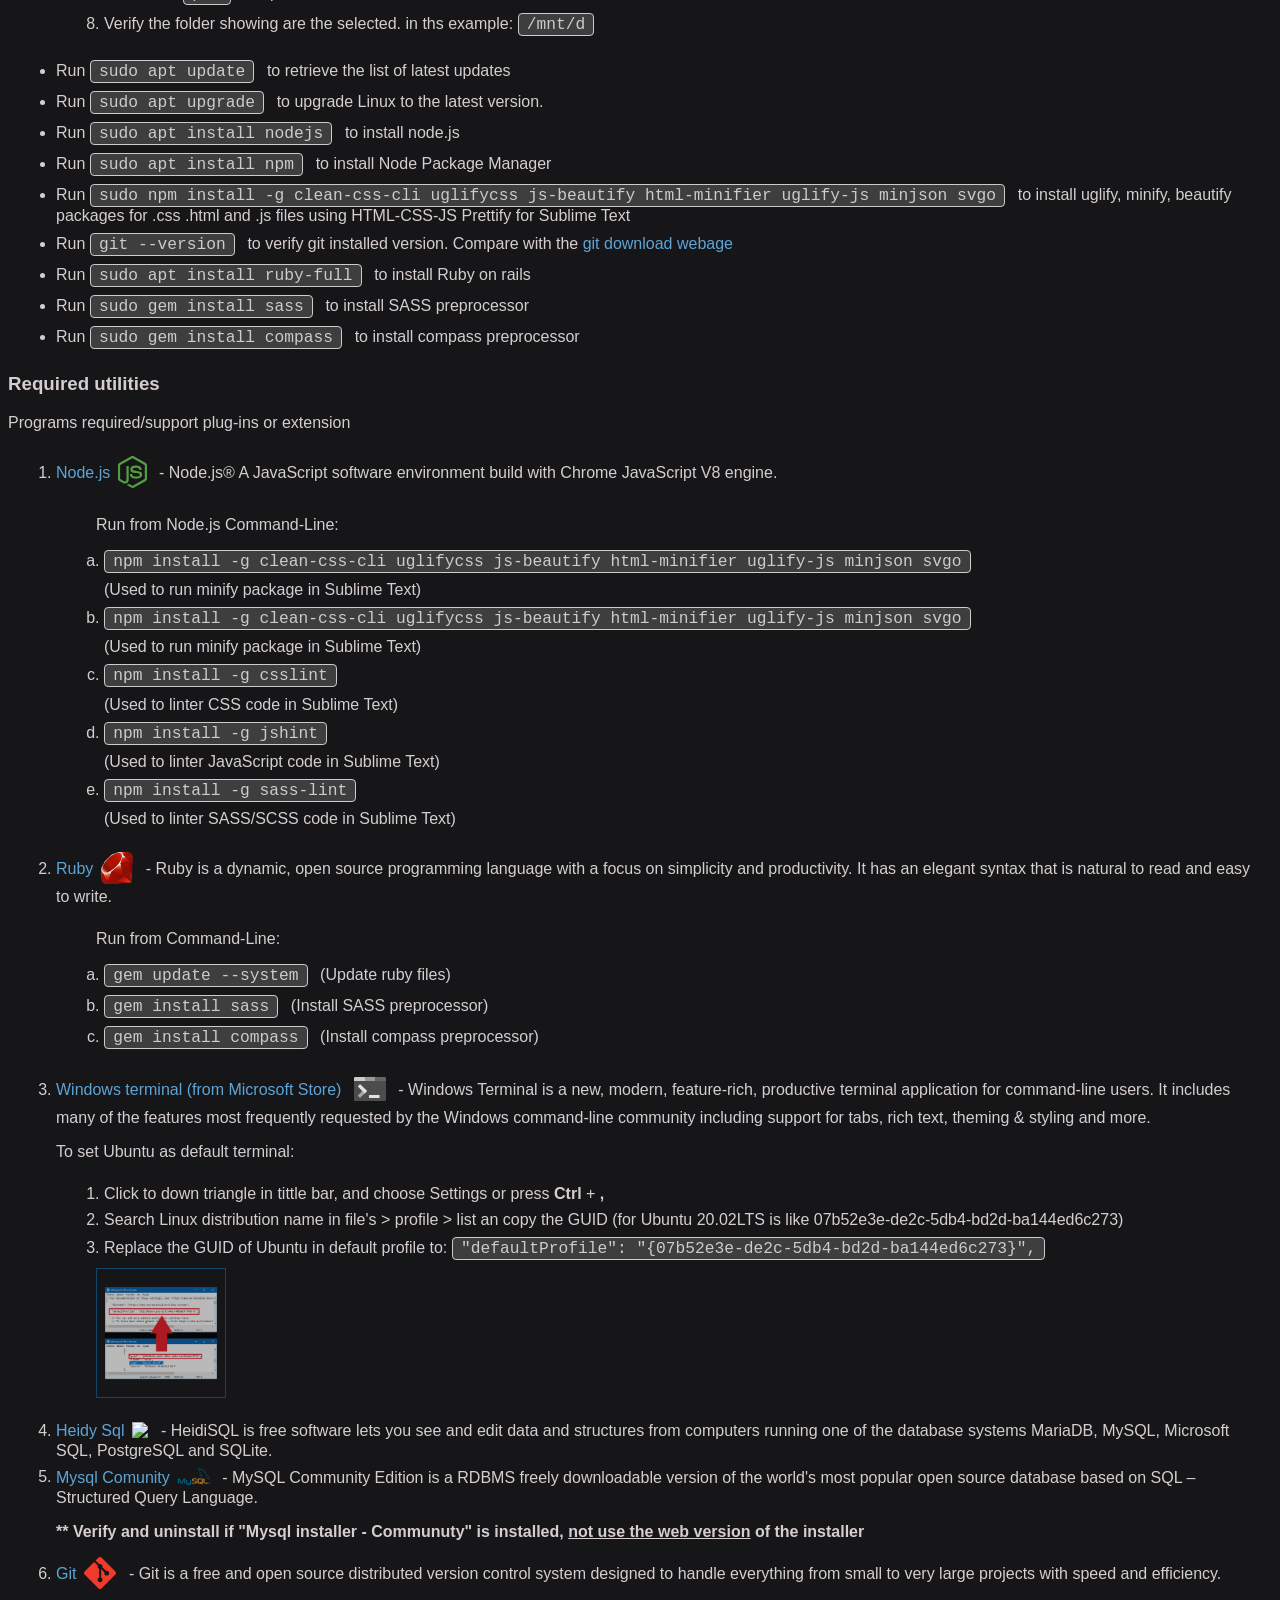
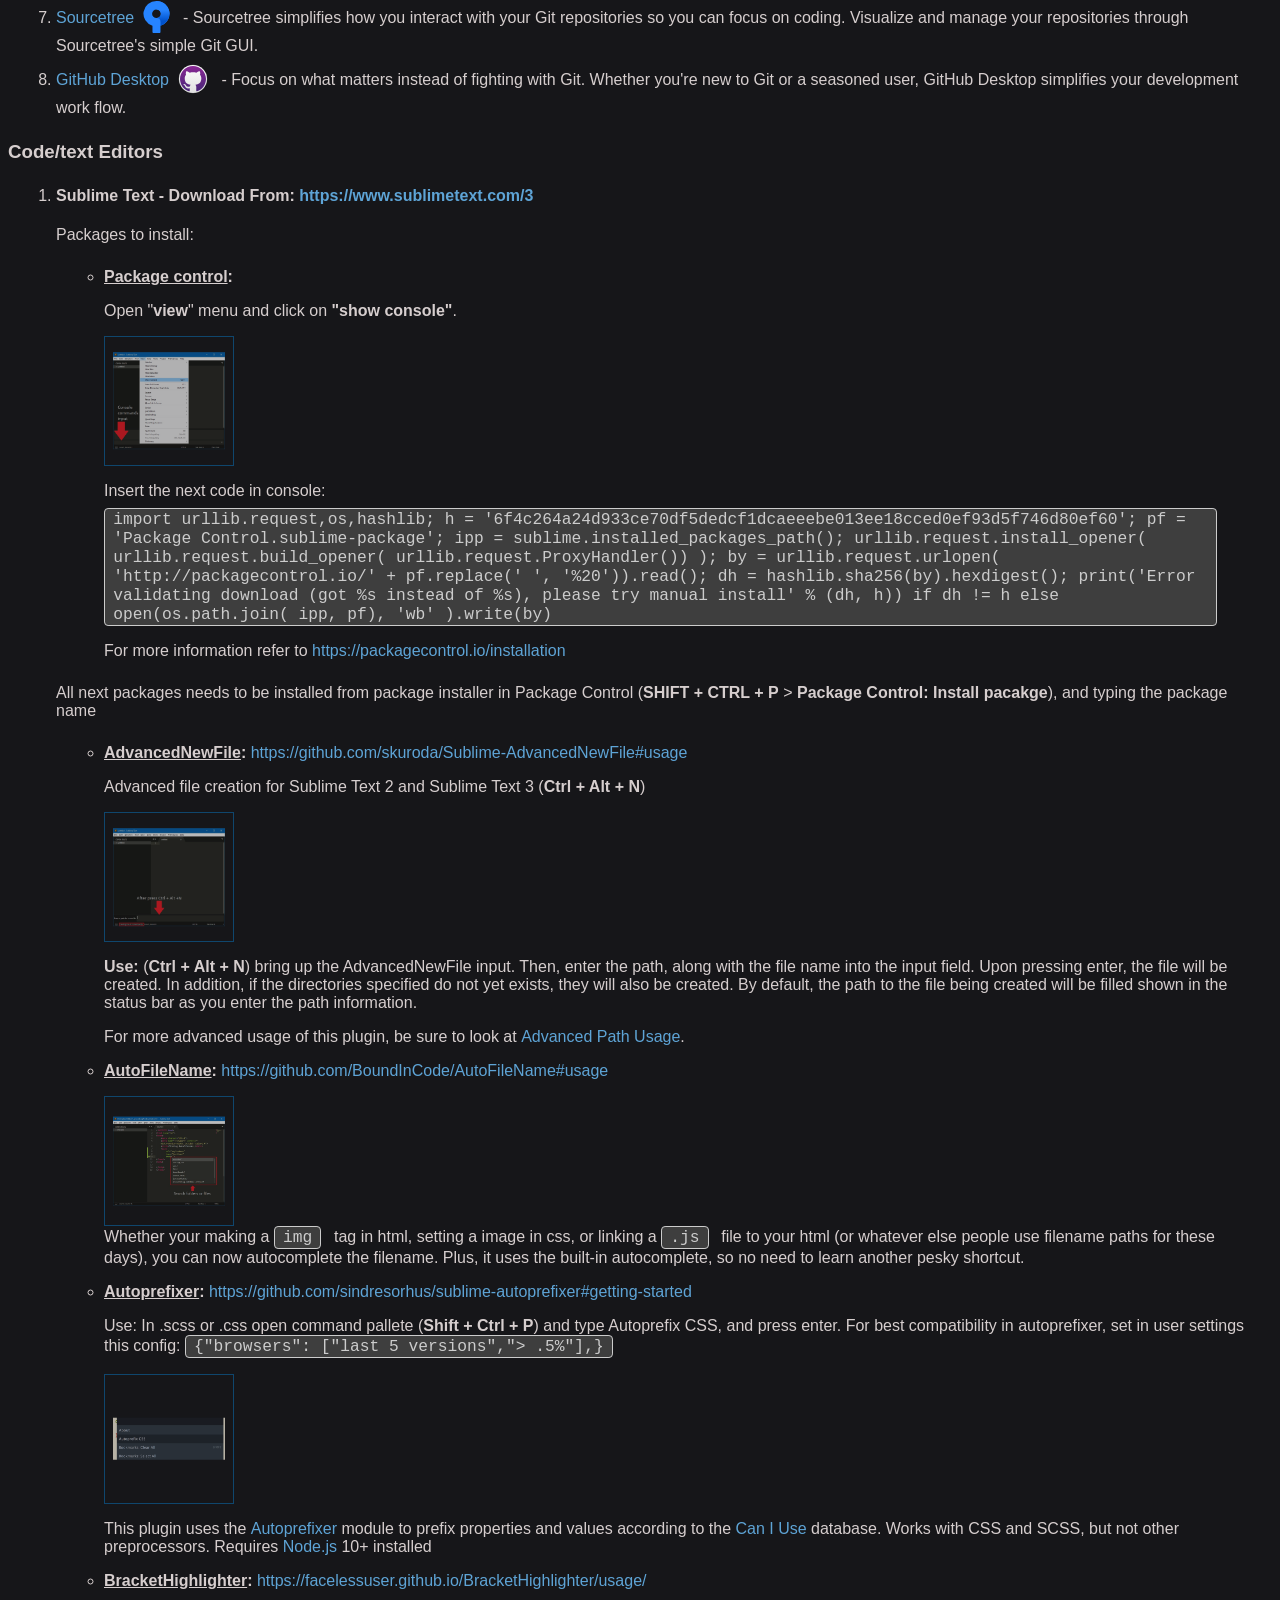
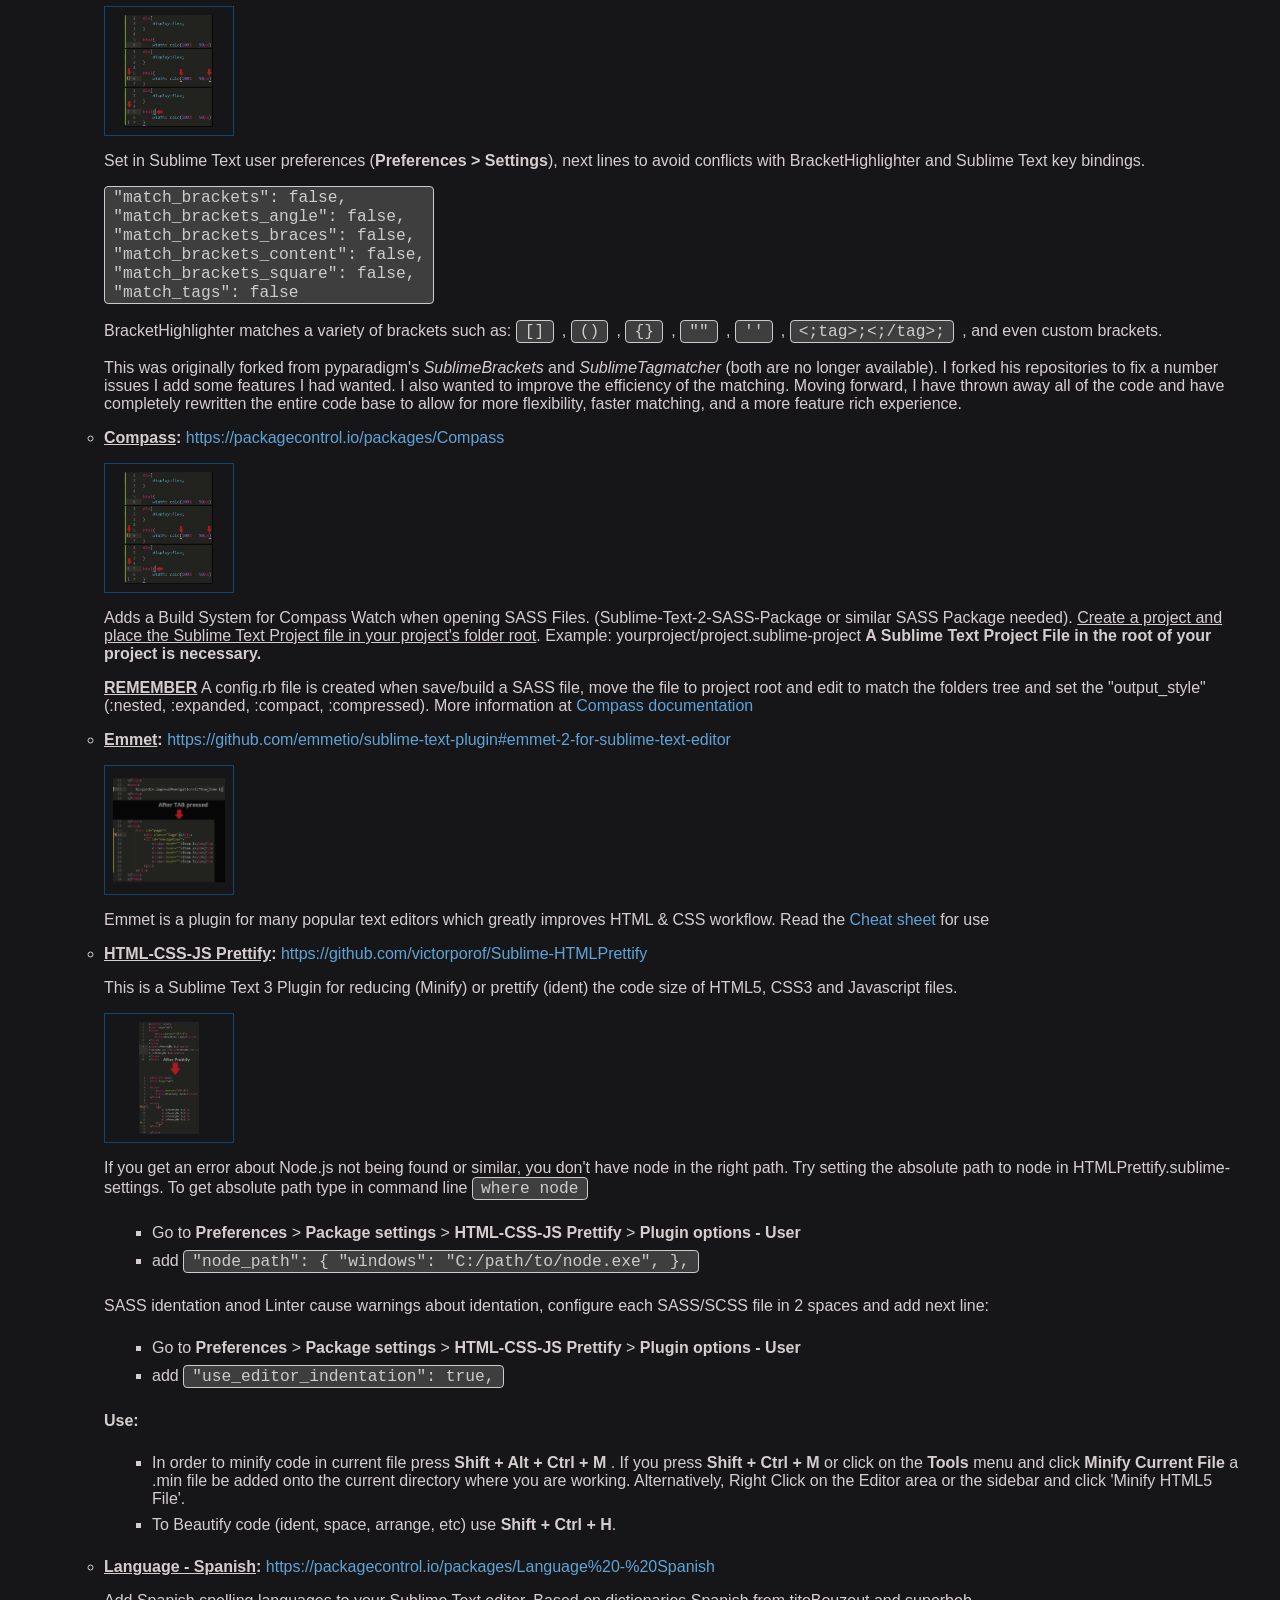
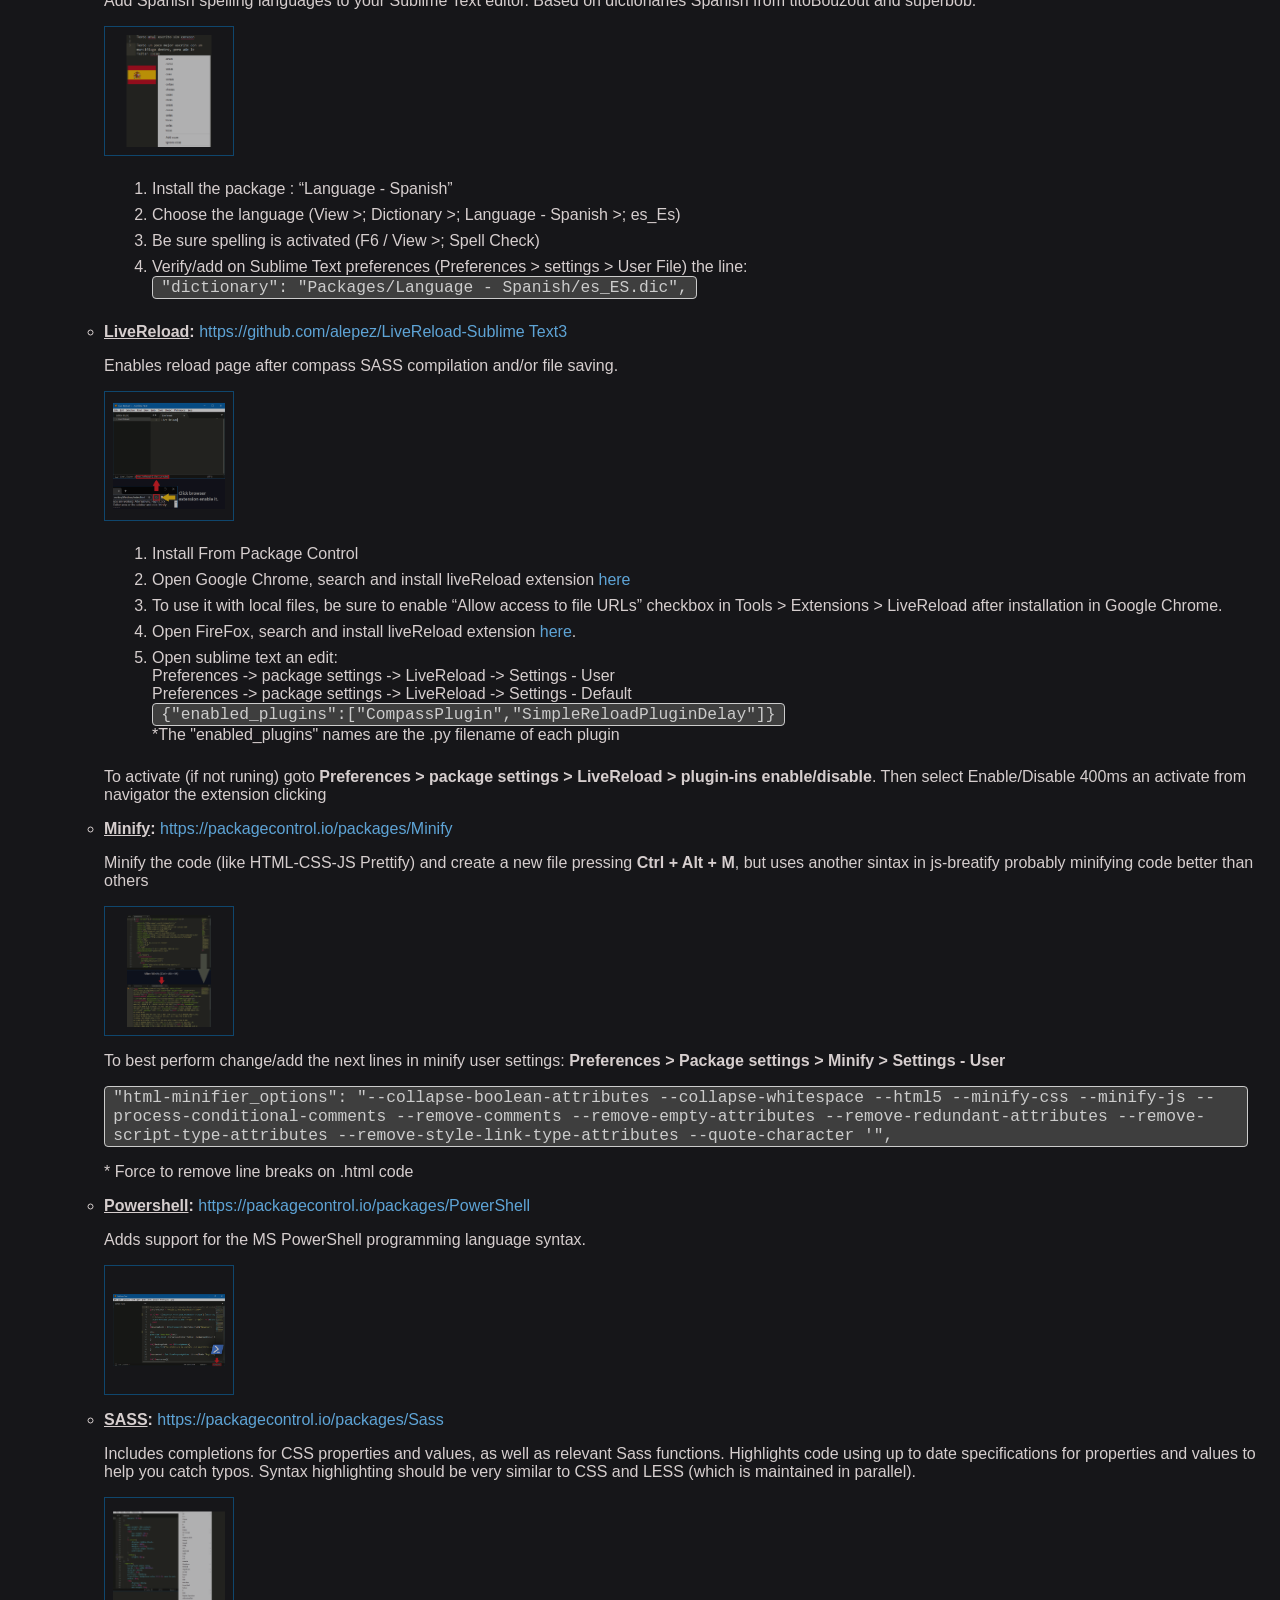
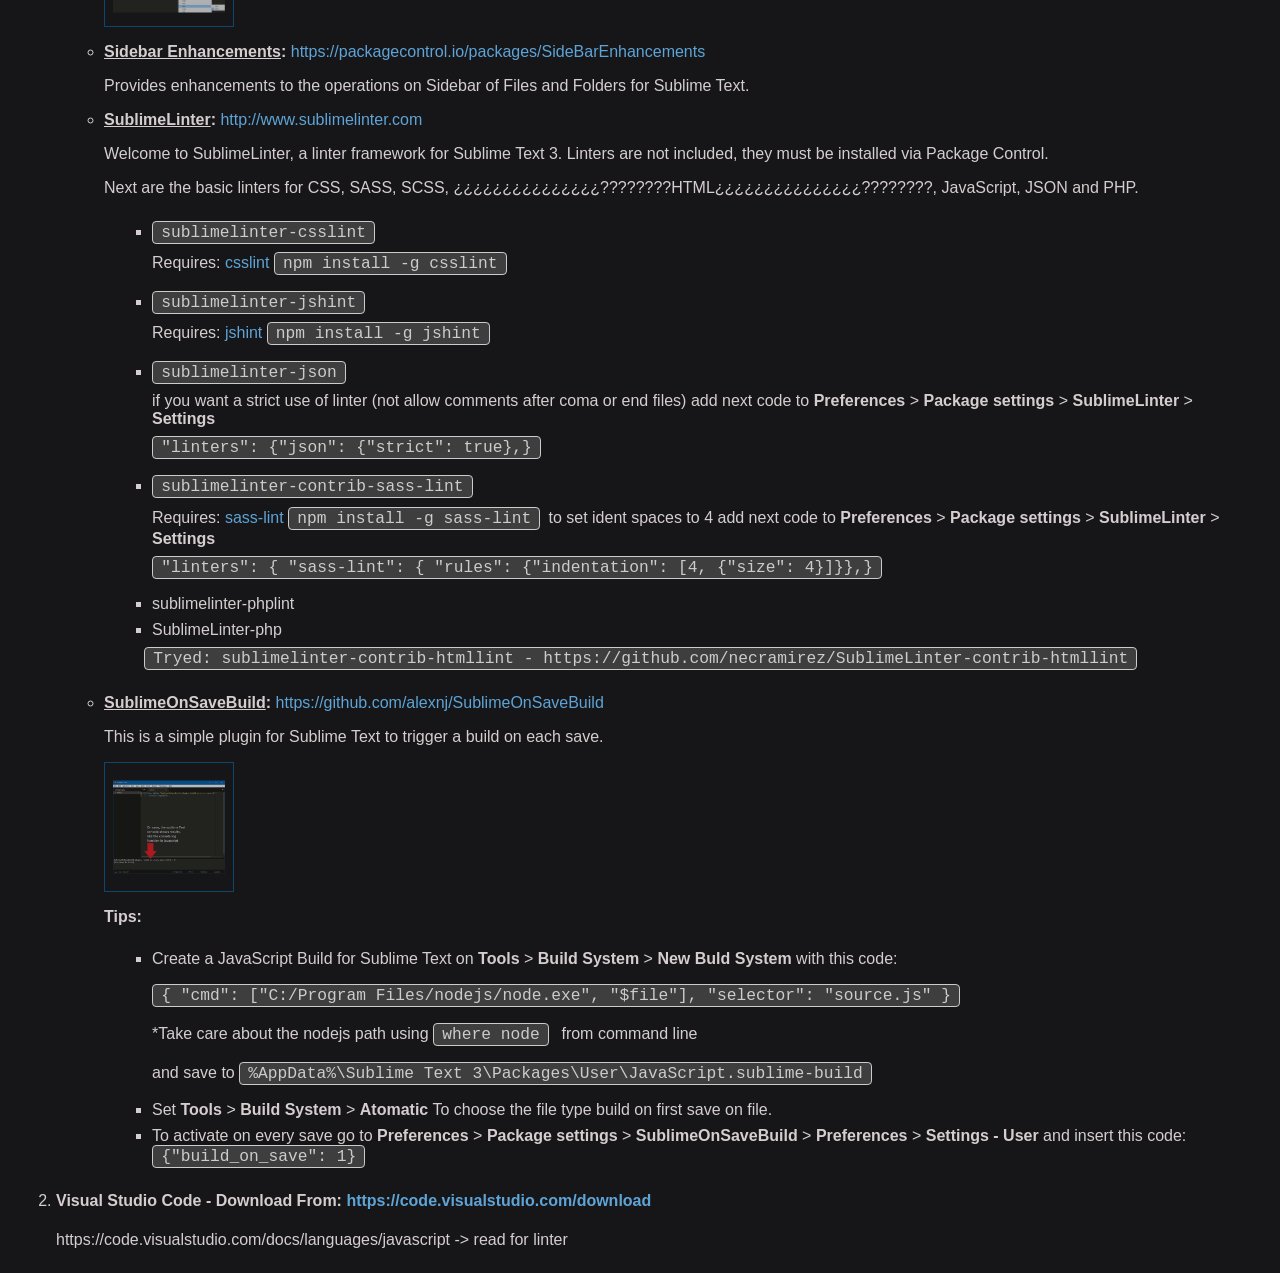
==== commit 86930d7c: "Agregado GitHub Desktop a  las utilidades requeridas" ====
--- a/index.html
+++ b/index.html
@@ -131,6 +131,7 @@
                 </li>
                 <li><a target="_blank" href="https://git-scm.com/download/win">Git</a><div class="logo inline"><img class="git" src="assets/gitLogo.svg" /></div> - Git is a free and open source distributed version control system designed to handle everything from small to very large projects with speed and efficiency.</li>
                 <li><a target="_blank" href="https://www.sourcetreeapp.com/">Sourcetree</a><div class="logo inline"><img class="sourcetree" src="assets/sourcetreeLogo.svg" /></div> - Sourcetree simplifies how you interact with your Git repositories so you can focus on coding. Visualize and manage your repositories through Sourcetree's simple Git GUI.</li>
+                <li><a target="_blank" href="https://desktop.github.com/">GitHub Desktop</a><div class="logo inline"><img class="githubDesktop" src="assets/githubDesktopLogo.svg" /></div> - Focus on what matters instead of fighting with Git. Whether you're new to Git or a seasoned user, GitHub Desktop simplifies your development work flow.</li>
             </ol>
         </article>
         <article>
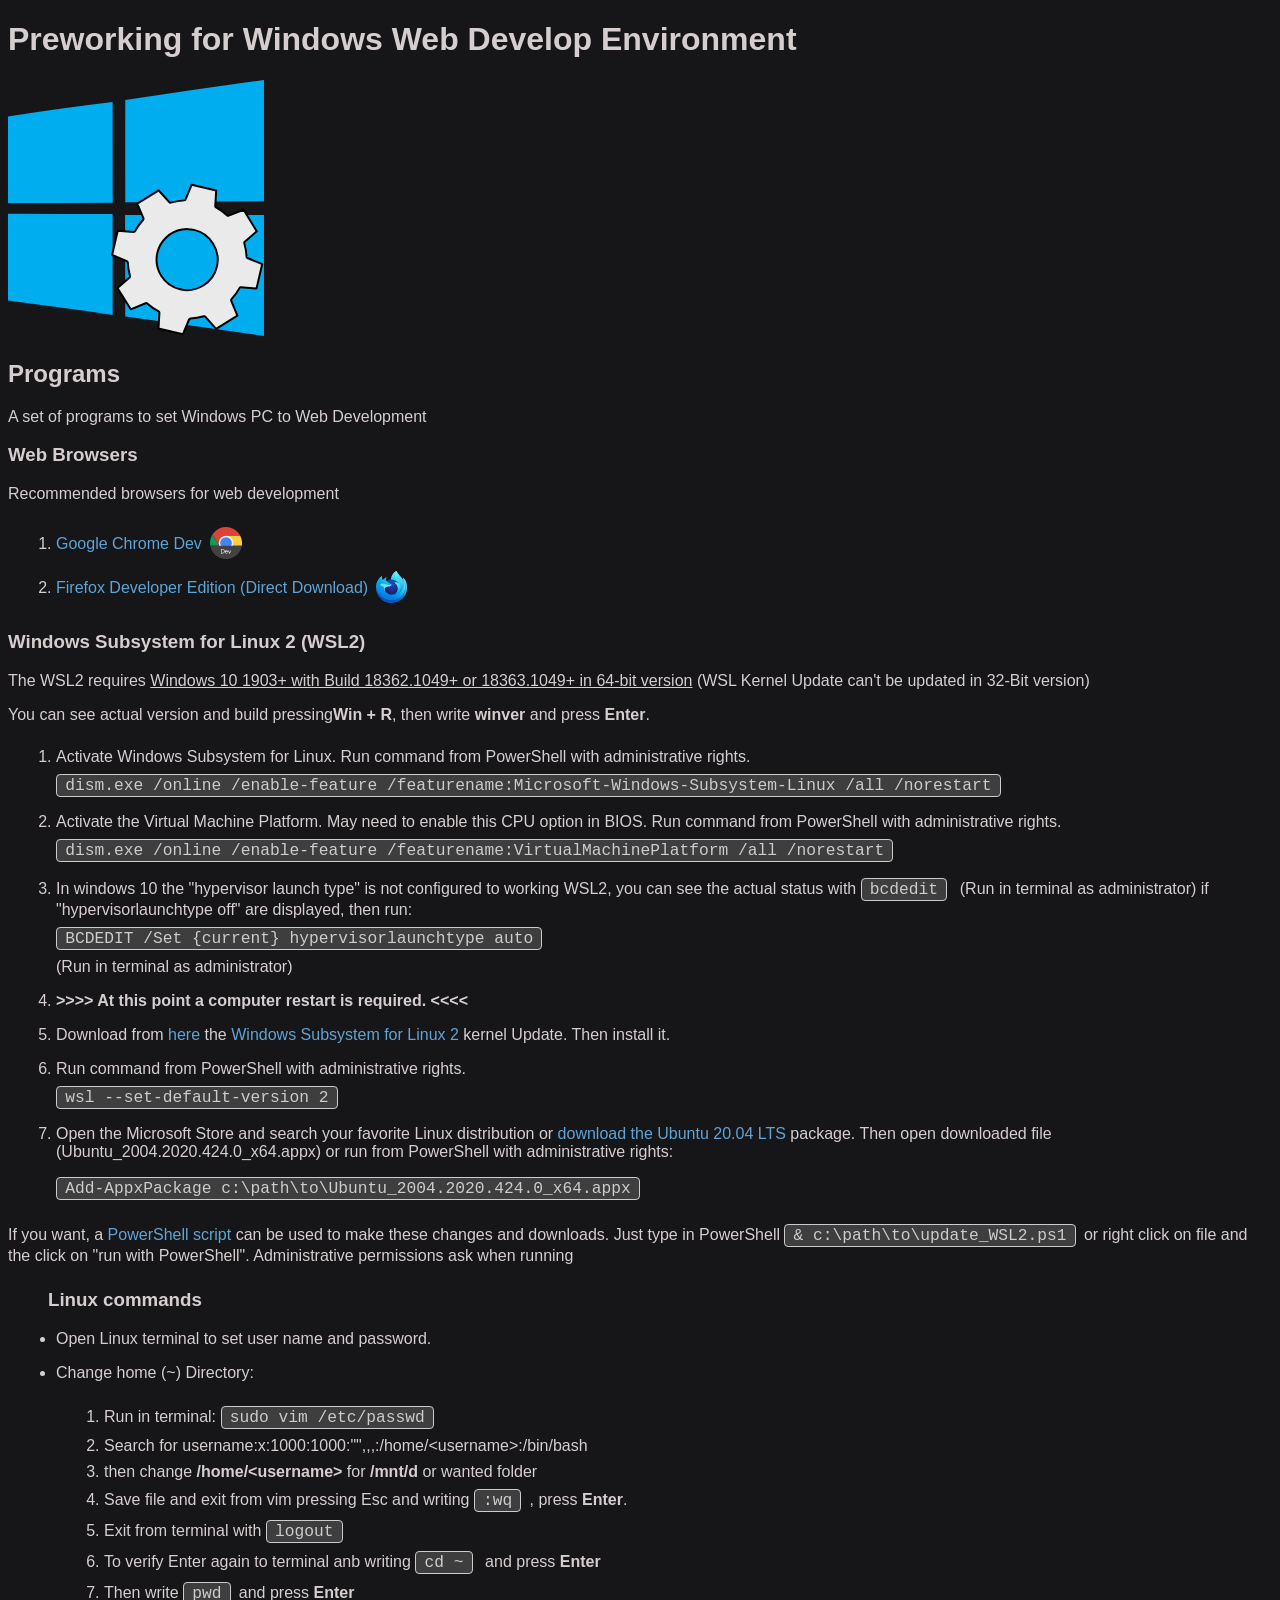
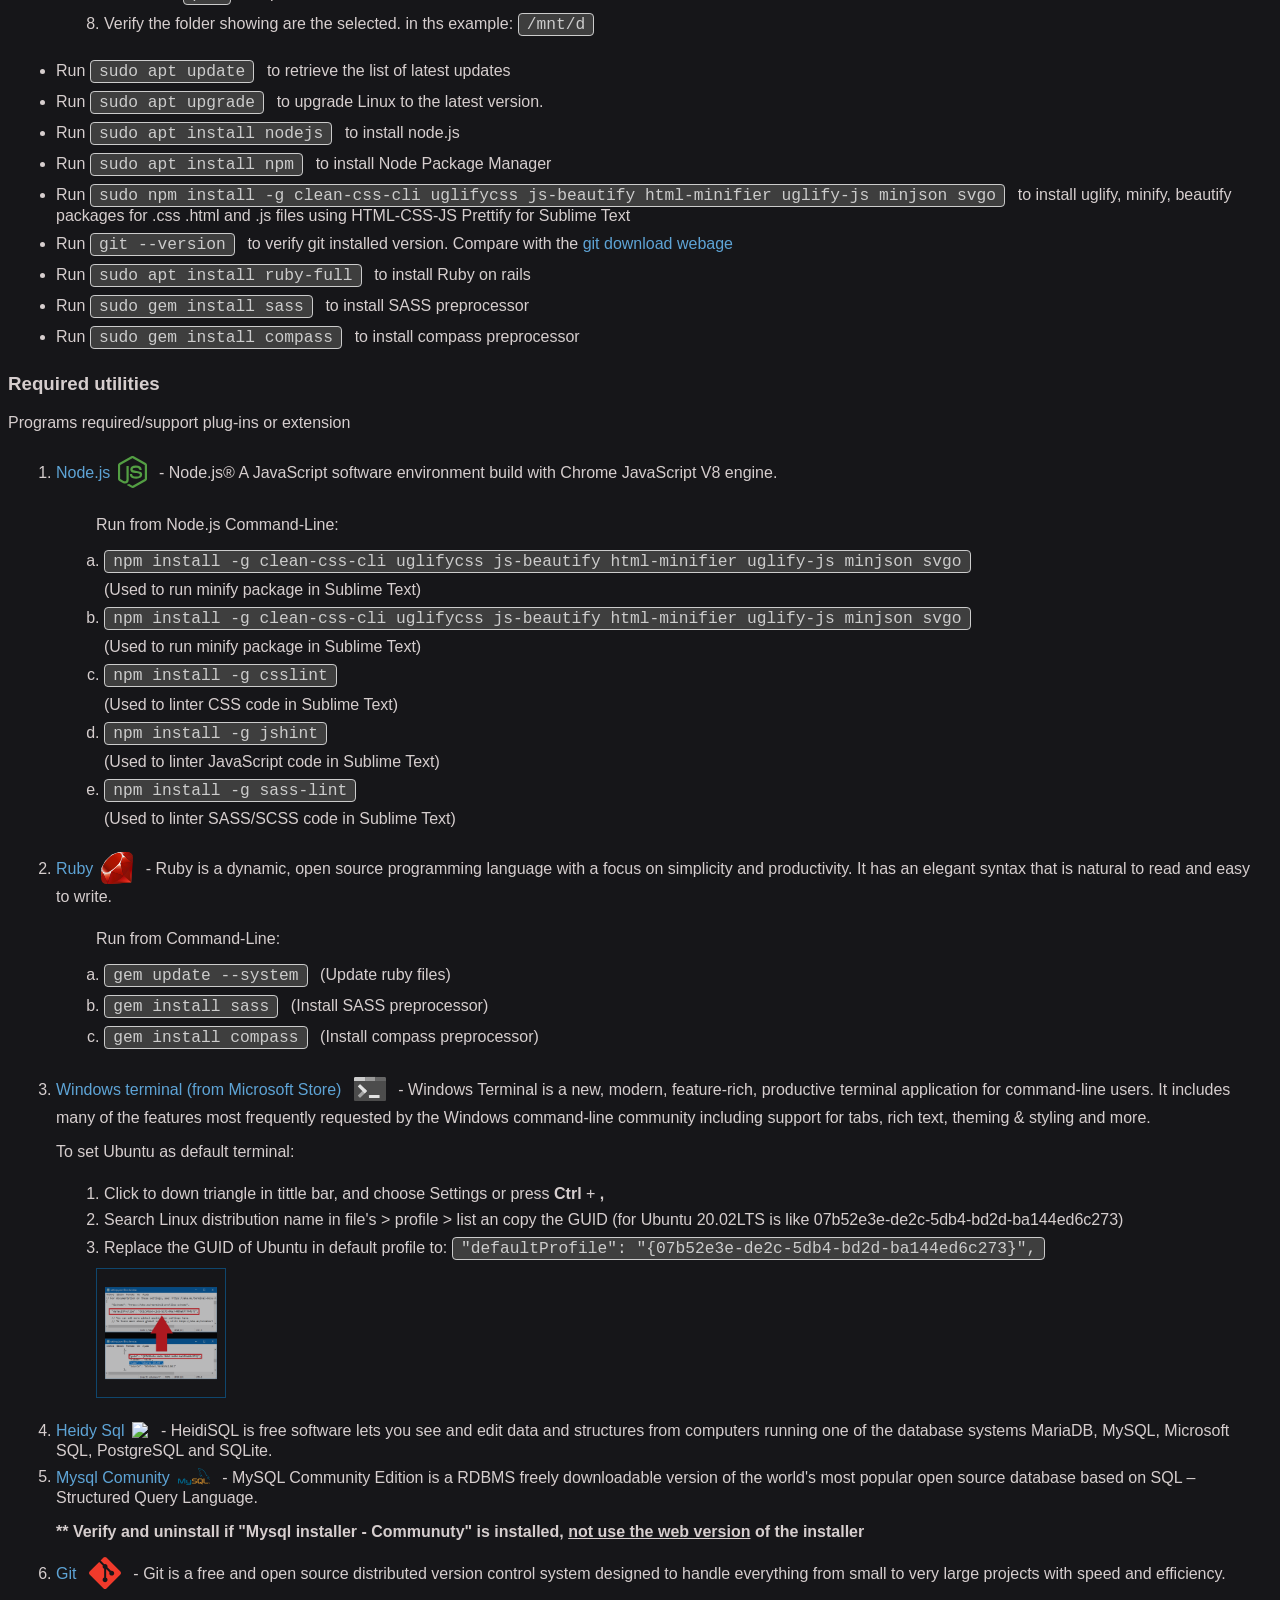
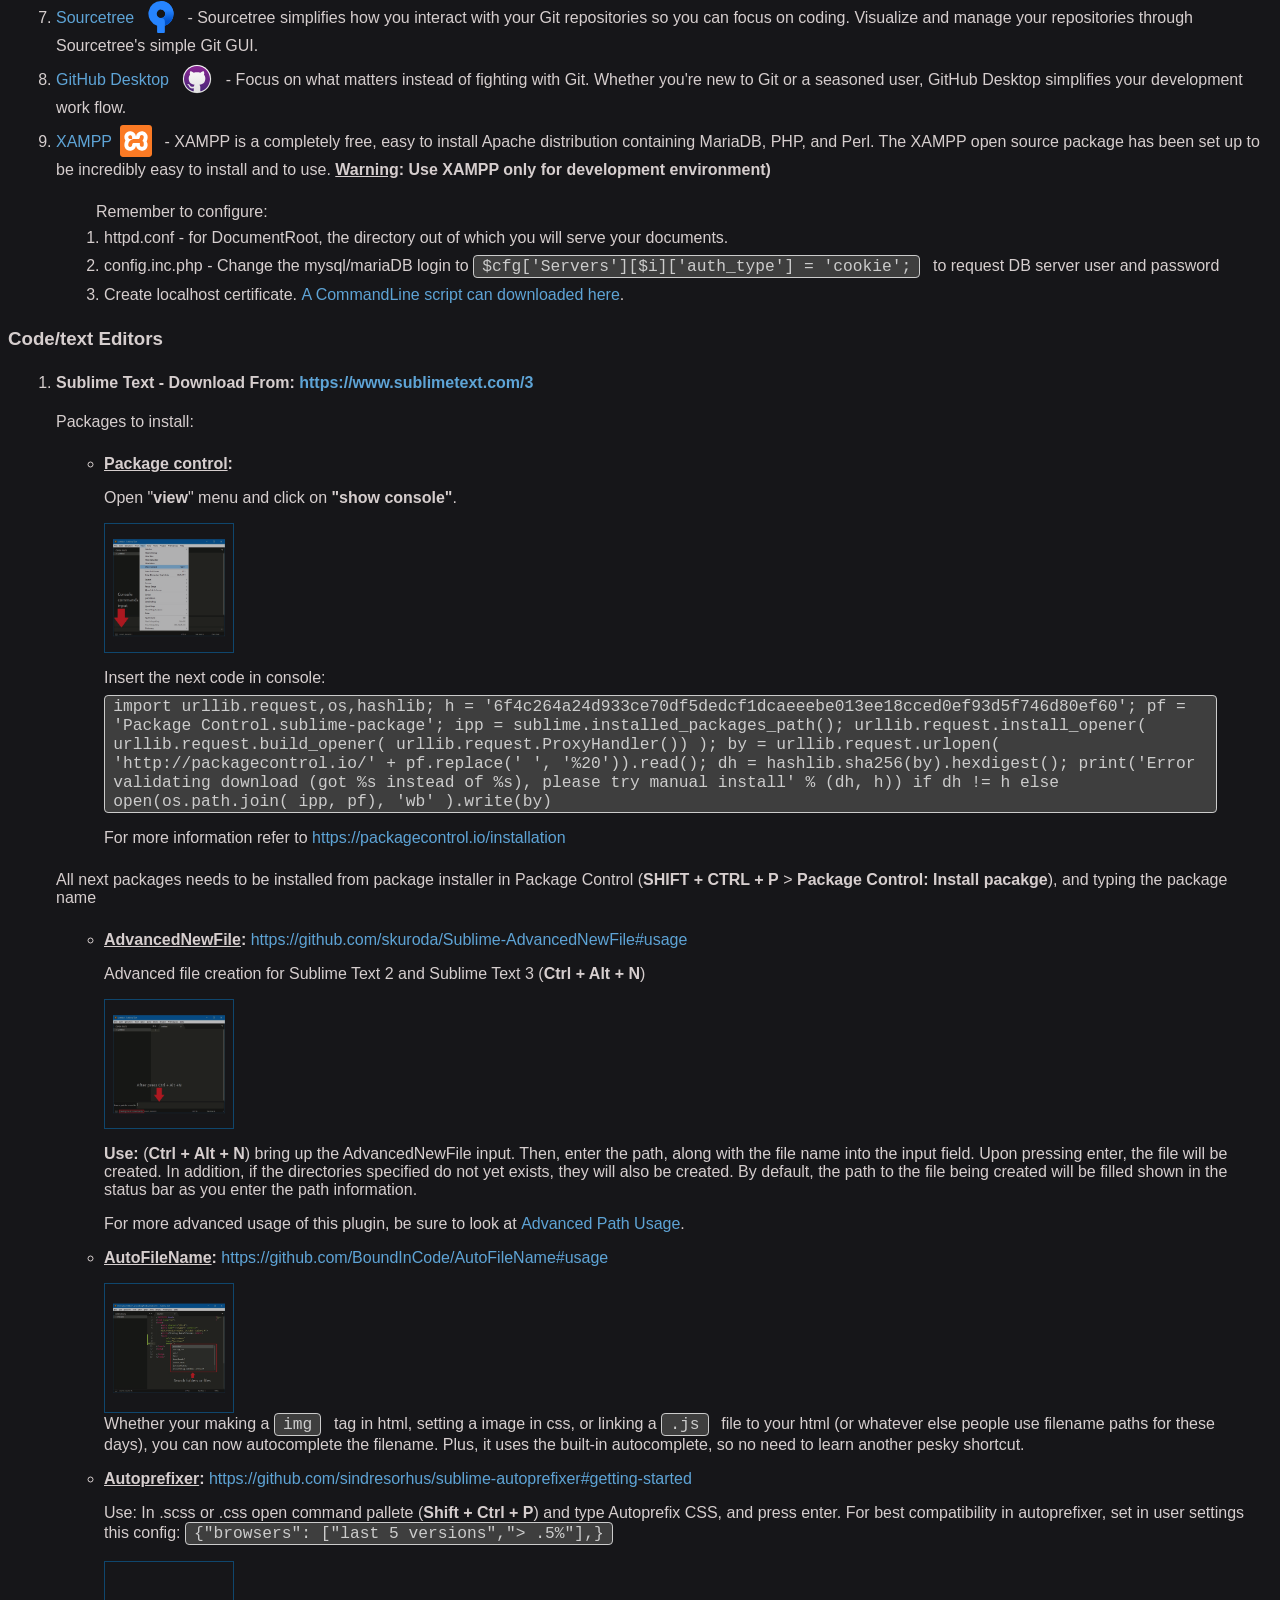
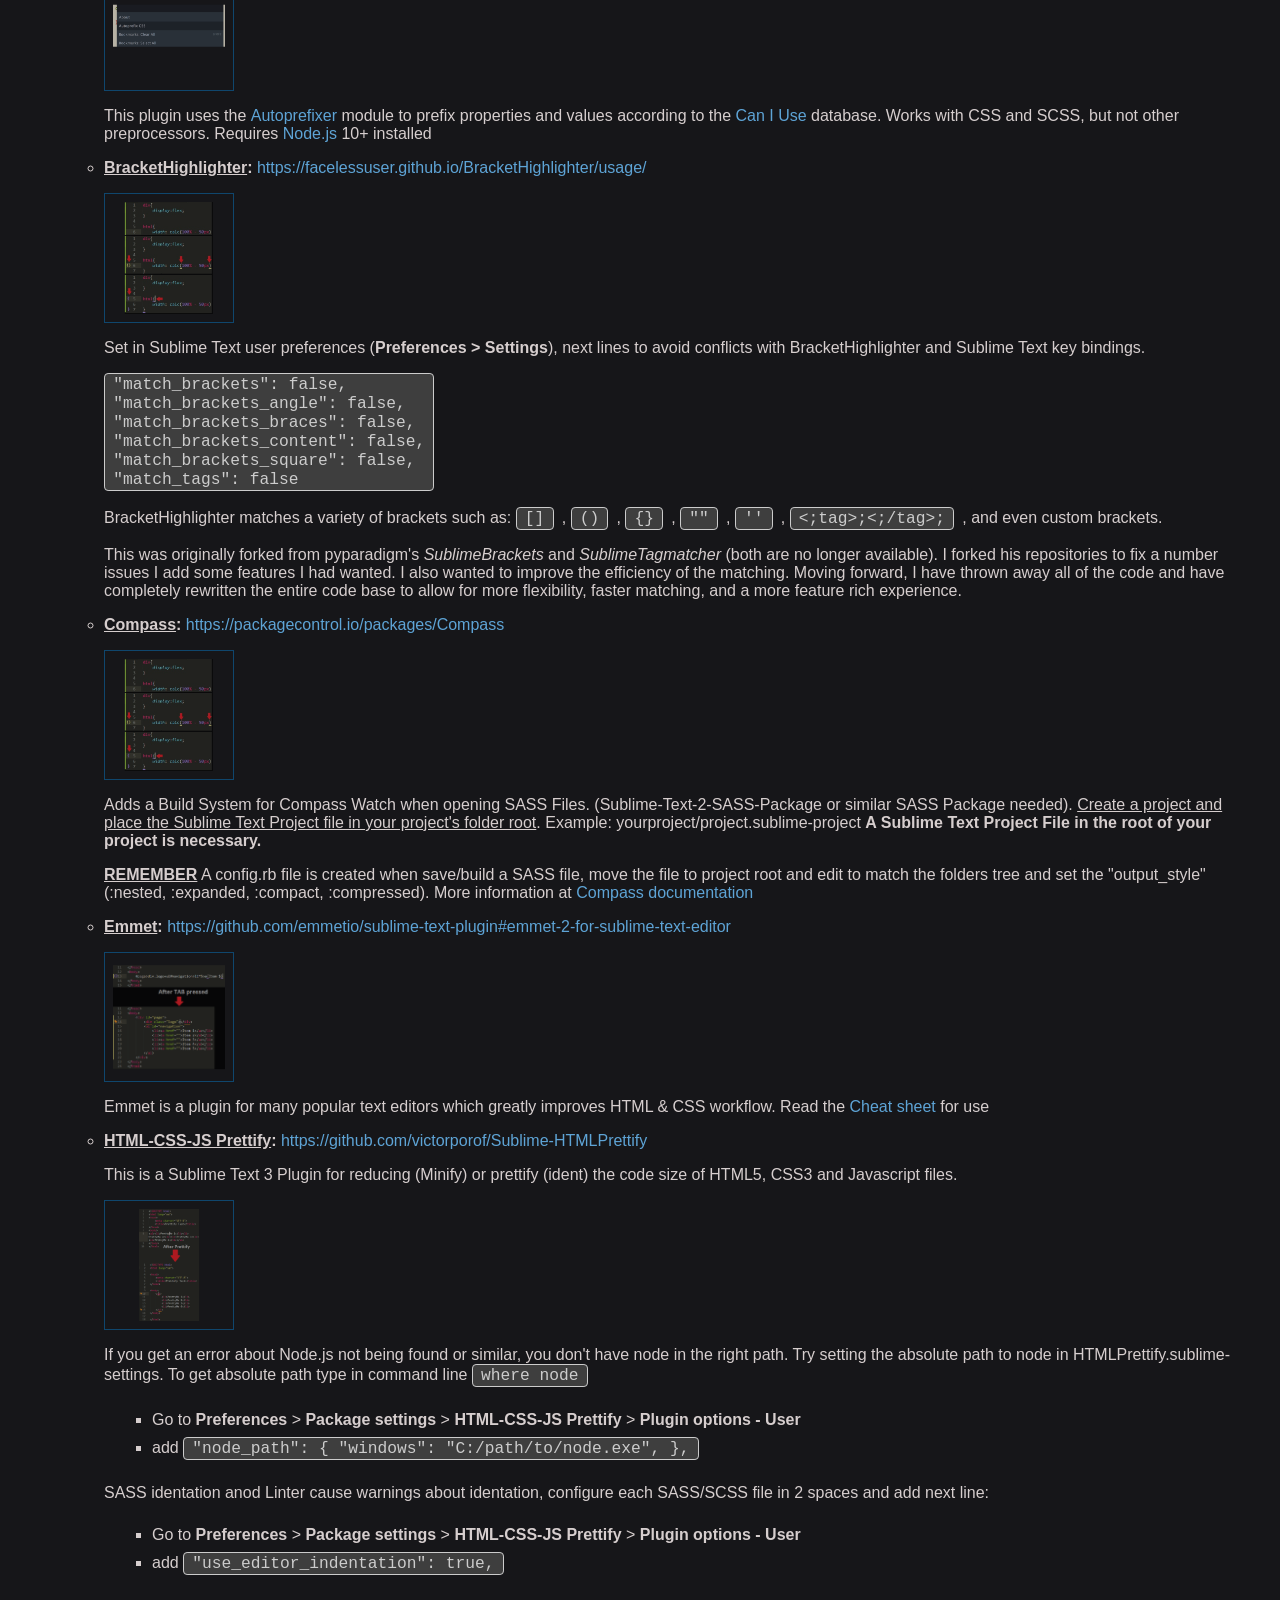
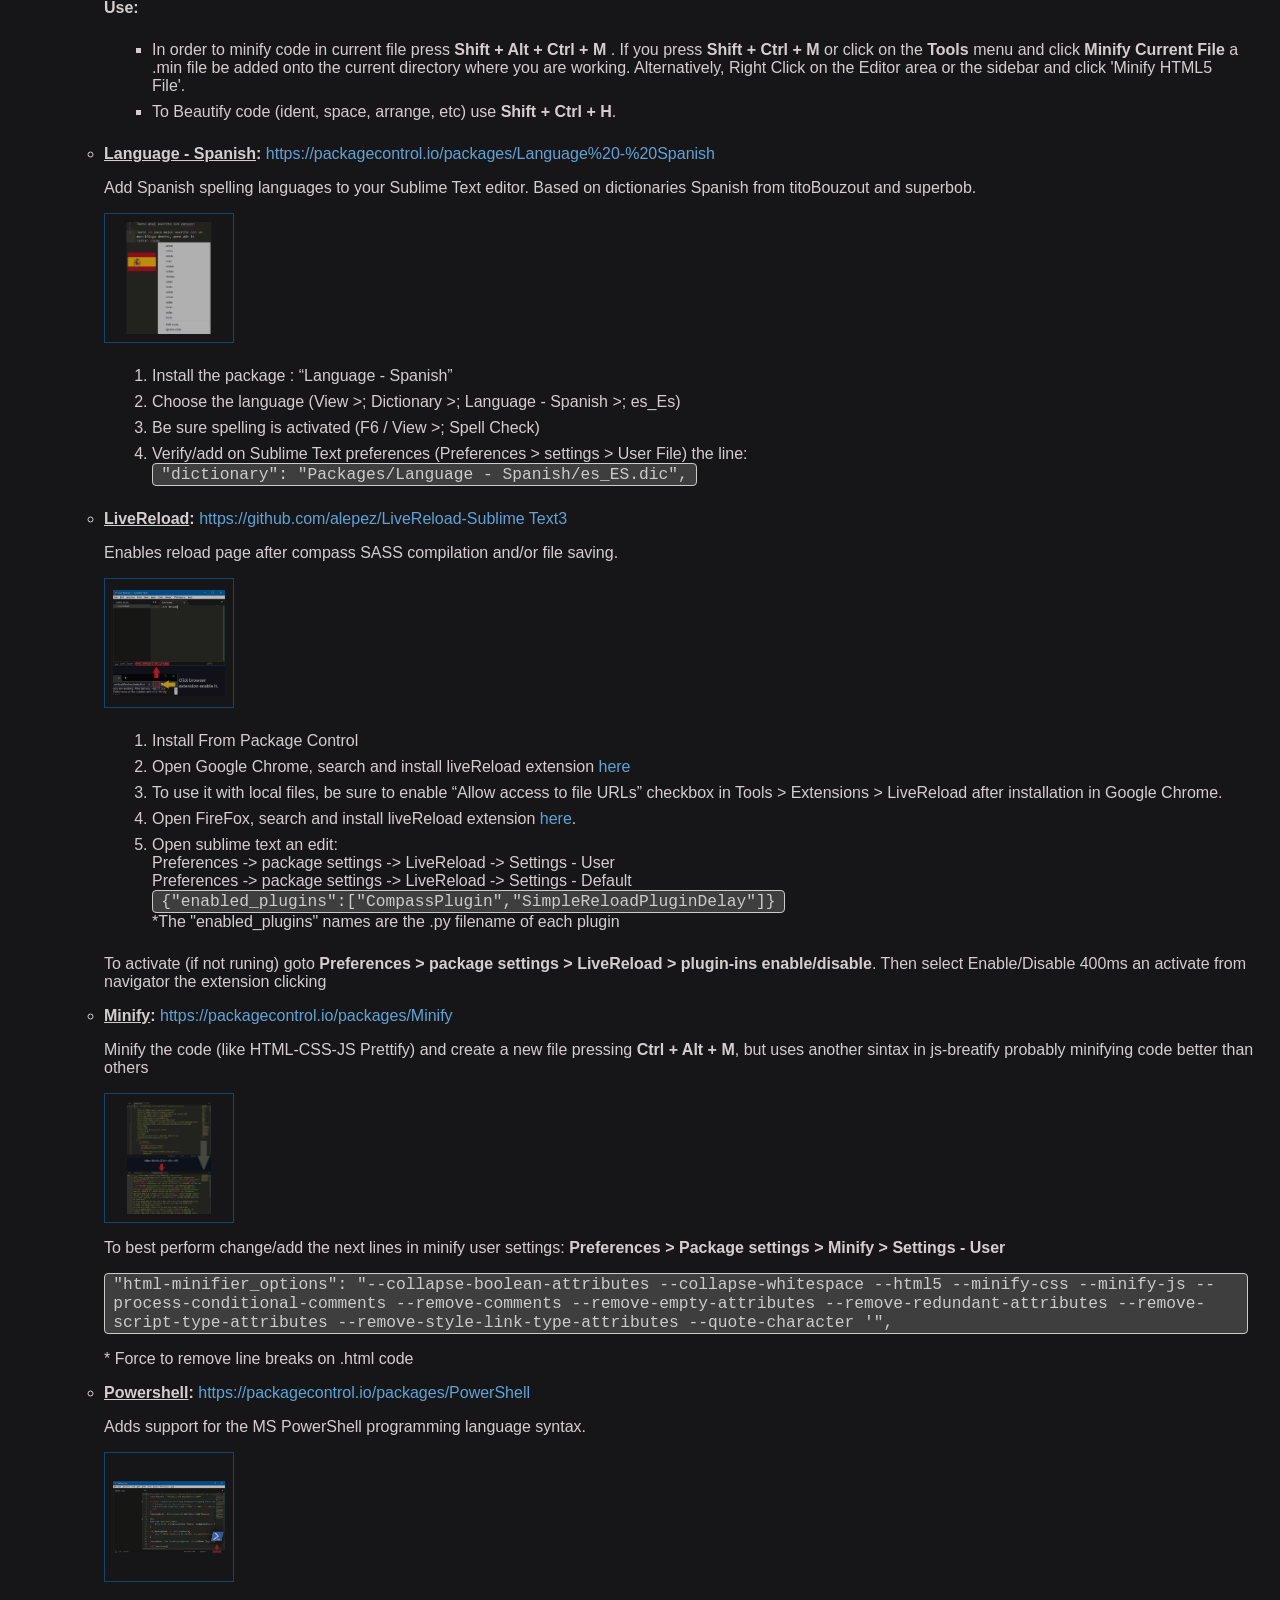
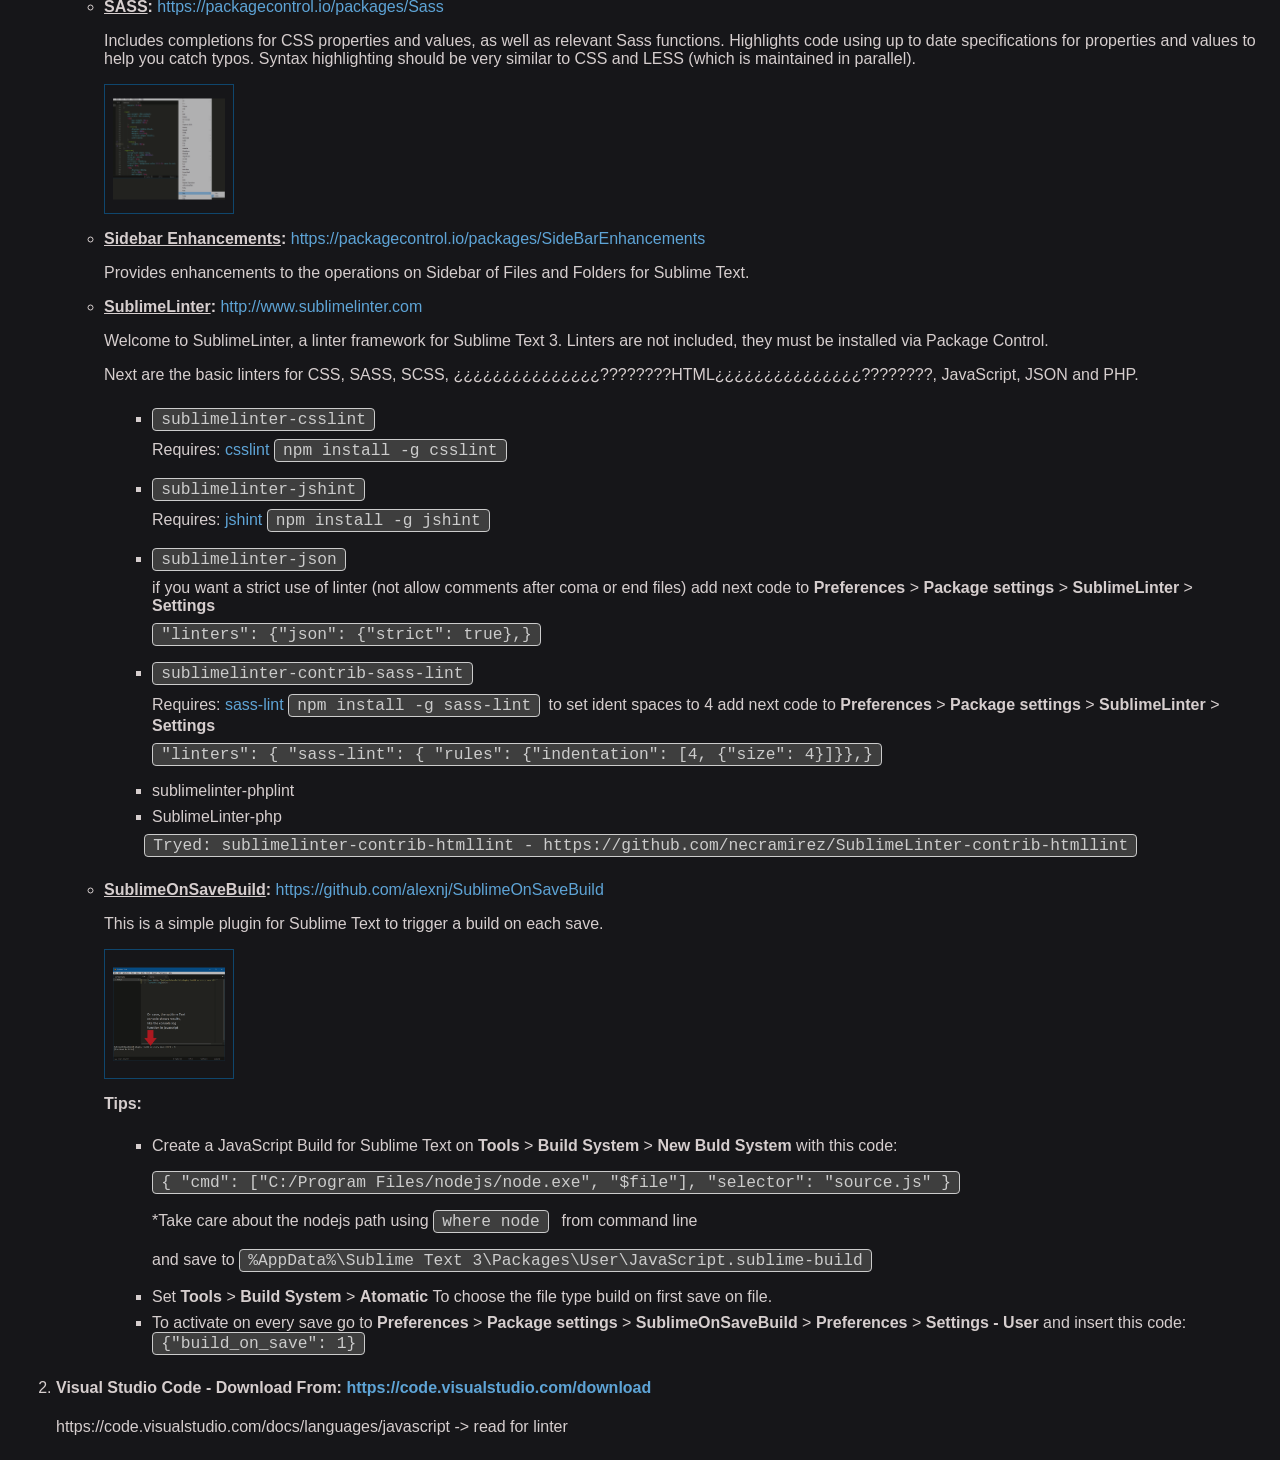
==== commit 14d73232: "Added XAMPP to utilities list and cmd localhost cert maker cert_localhost.cmd need changes too later" ====
--- a/index.html
+++ b/index.html
@@ -127,11 +127,28 @@
                 </li>
                 <li><a target="_blank" href="https://www.heidisql.com/download.php">Heidy Sql<div class="logo inline"><img class="heidySql" src="assets/heidySqlLogo.svg" /></div></a> - HeidiSQL is free software lets you see and edit data and structures from computers running one of the database systems MariaDB, MySQL, Microsoft SQL, PostgreSQL and SQLite.</li>
                 <li><a target="_blank" href="https://dev.mysql.com/downloads/windows/installer/8.0.html">Mysql Comunity<div class="logo inline"><img class="mysql" src="assets/mysqlLogo.svg" /></div></a> - MySQL Community Edition is a RDBMS freely downloadable version of the world's most popular open source database based on SQL – Structured Query Language.<strong>
-                    <p>** Verify and uninstall if "Mysql installer - Communuty" is installed, <u>not use the web version</u> of the installer</strong></p>
-                </li>
-                <li><a target="_blank" href="https://git-scm.com/download/win">Git</a><div class="logo inline"><img class="git" src="assets/gitLogo.svg" /></div> - Git is a free and open source distributed version control system designed to handle everything from small to very large projects with speed and efficiency.</li>
-                <li><a target="_blank" href="https://www.sourcetreeapp.com/">Sourcetree</a><div class="logo inline"><img class="sourcetree" src="assets/sourcetreeLogo.svg" /></div> - Sourcetree simplifies how you interact with your Git repositories so you can focus on coding. Visualize and manage your repositories through Sourcetree's simple Git GUI.</li>
-                <li><a target="_blank" href="https://desktop.github.com/">GitHub Desktop</a><div class="logo inline"><img class="githubDesktop" src="assets/githubDesktopLogo.svg" /></div> - Focus on what matters instead of fighting with Git. Whether you're new to Git or a seasoned user, GitHub Desktop simplifies your development work flow.</li>
+                        <p>** Verify and uninstall if "Mysql installer - Communuty" is installed, <u>not use the web version</u> of the installer
+                    </strong></p>
+                </li>
+                <li><a target="_blank" href="https://git-scm.com/download/win">Git</a>
+                    <div class="logo inline"><img class="git" src="assets/gitLogo.svg" /></div> - Git is a free and open source distributed version control system designed to handle everything from small to very large projects with speed and efficiency.
+                </li>
+                <li><a target="_blank" href="https://www.sourcetreeapp.com/">Sourcetree</a>
+                    <div class="logo inline"><img class="sourcetree" src="assets/sourcetreeLogo.svg" /></div> - Sourcetree simplifies how you interact with your Git repositories so you can focus on coding. Visualize and manage your repositories through Sourcetree's simple Git GUI.
+                </li>
+                <li>
+                    <a target="_blank" href="https://desktop.github.com/">GitHub Desktop</a>
+                    <div class="logo inline">
+                        <img class="githubDesktop" src="assets/githubDesktopLogo.svg" /></div> - Focus on what matters instead of fighting with Git. Whether you're new to Git or a seasoned user, GitHub Desktop simplifies your development work flow.
+                </li>
+                <li><a target="_blank" href="https://www.apachefriends.org/es/index.html">XAMPP</a><div class="logo inline"><img class="xampp" src="assets/xamppLogo.svg" /></div> - XAMPP is a completely free, easy to install Apache distribution containing MariaDB, PHP, and Perl. The XAMPP open source package has been set up to be incredibly easy to install and to use.  <strong><u>Warning</u>: Use XAMPP only for development environment)</strong>
+                    <ol>
+                        Remember to configure:
+                        <li>httpd.conf - for DocumentRoot, the directory out of which you will serve your documents.</li>
+                        <li>config.inc.php - Change the mysql/mariaDB login to <code>$cfg['Servers'][$i]['auth_type'] = 'cookie';</code> to request DB server user and password</li>
+                        <li>Create localhost certificate. <a target="_blank" href="downloads/cert_localhost.cmd" download>A CommandLine script can downloaded here</a>.</li>
+                    </ol>
+                </li>
             </ol>
         </article>
         <article>
@@ -267,7 +284,8 @@
                             <p><strong><u>Sidebar Enhancements</u>:</strong> <a target="_blank" href="https://packagecontrol.io/packages/SideBarEnhancements">https://packagecontrol.io/packages/SideBarEnhancements</a></p>
                             <p>Provides enhancements to the operations on Sidebar of Files and Folders for Sublime Text.</p>
                         </li>
-                        <li><!-- Start of Sublime Text linter package -->
+                        <li>
+                            <!-- Start of Sublime Text linter package -->
                             <p><strong><u>SublimeLinter</u>:</strong> <a target="_blank" href="http://www.sublimelinter.com">http://www.sublimelinter.com</a></p>
                             <p>Welcome to SublimeLinter, a linter framework for Sublime Text 3. Linters are not included, they must be installed via Package Control.</p>
                             <p>Next are the basic linters for CSS, SASS, SCSS, ¿¿¿¿¿¿¿¿¿¿¿¿¿¿¿????????HTML¿¿¿¿¿¿¿¿¿¿¿¿¿¿¿????????, JavaScript, JSON and PHP.</p>
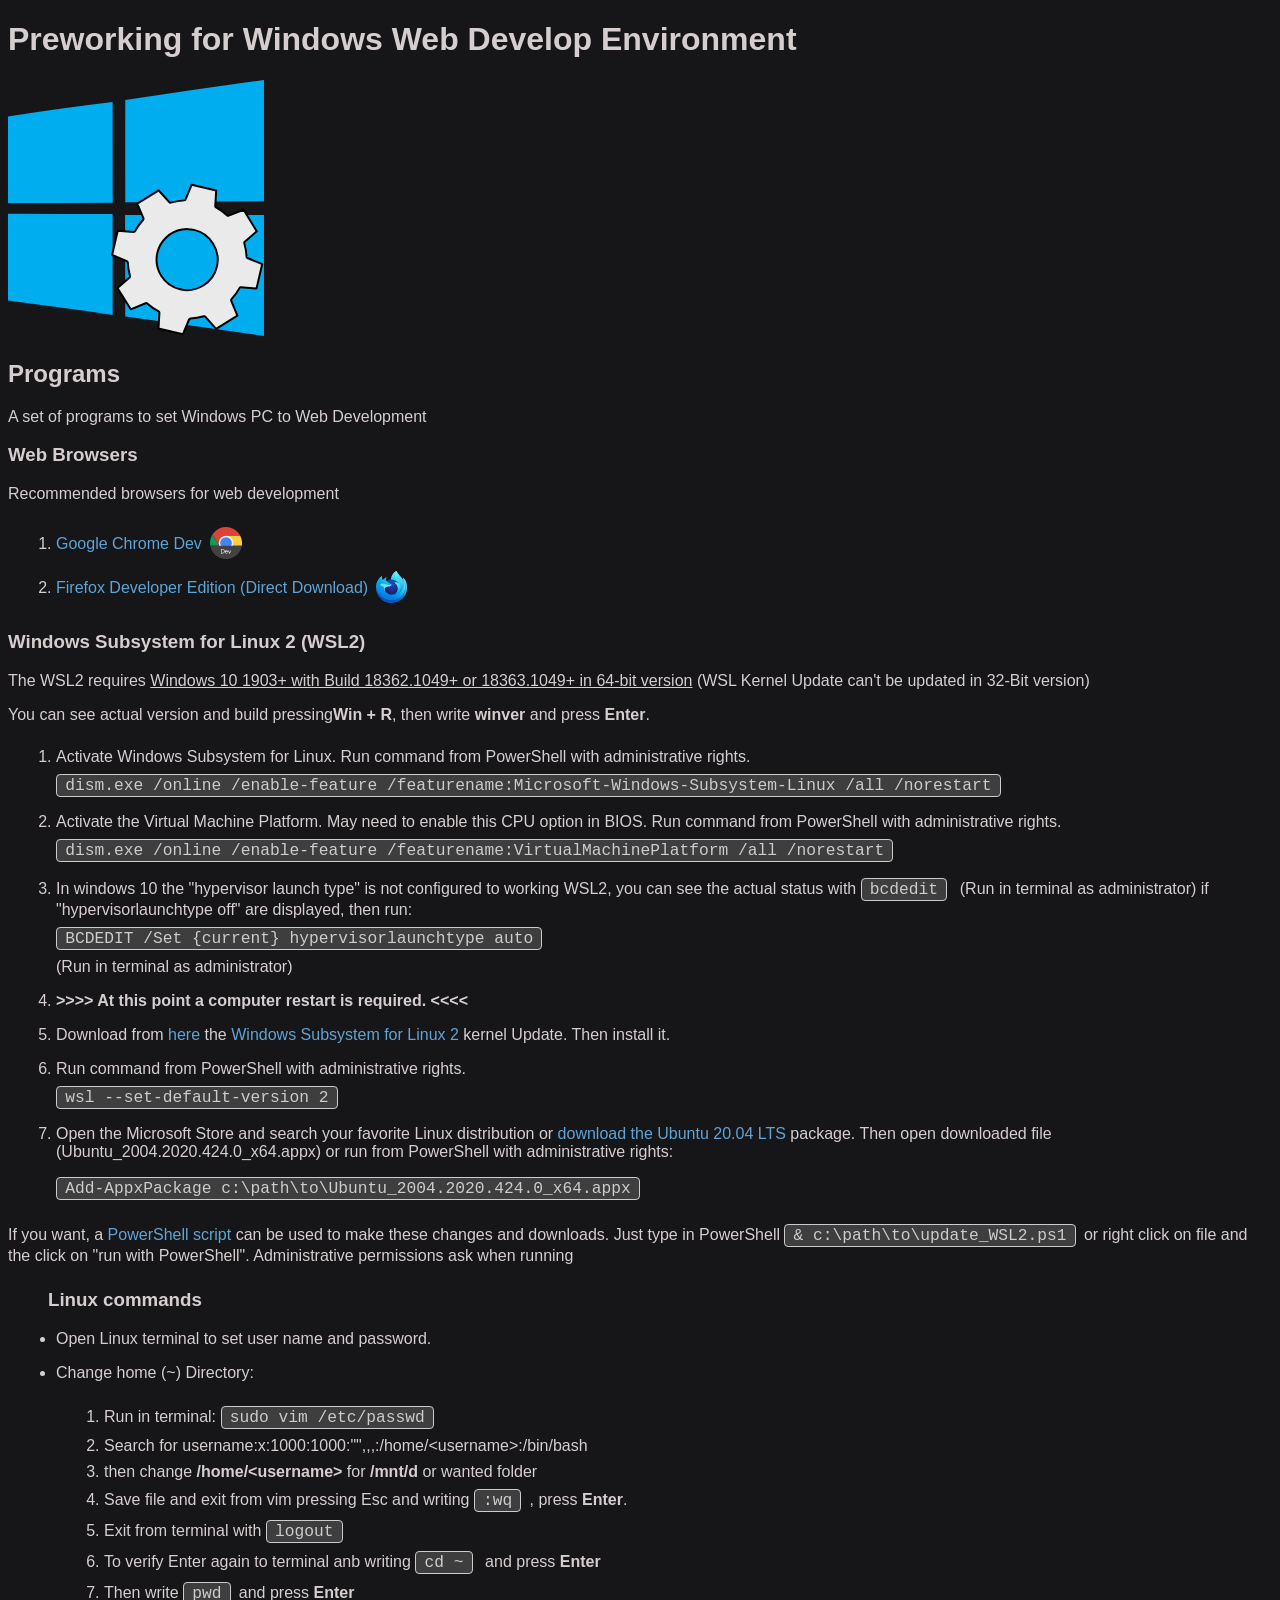
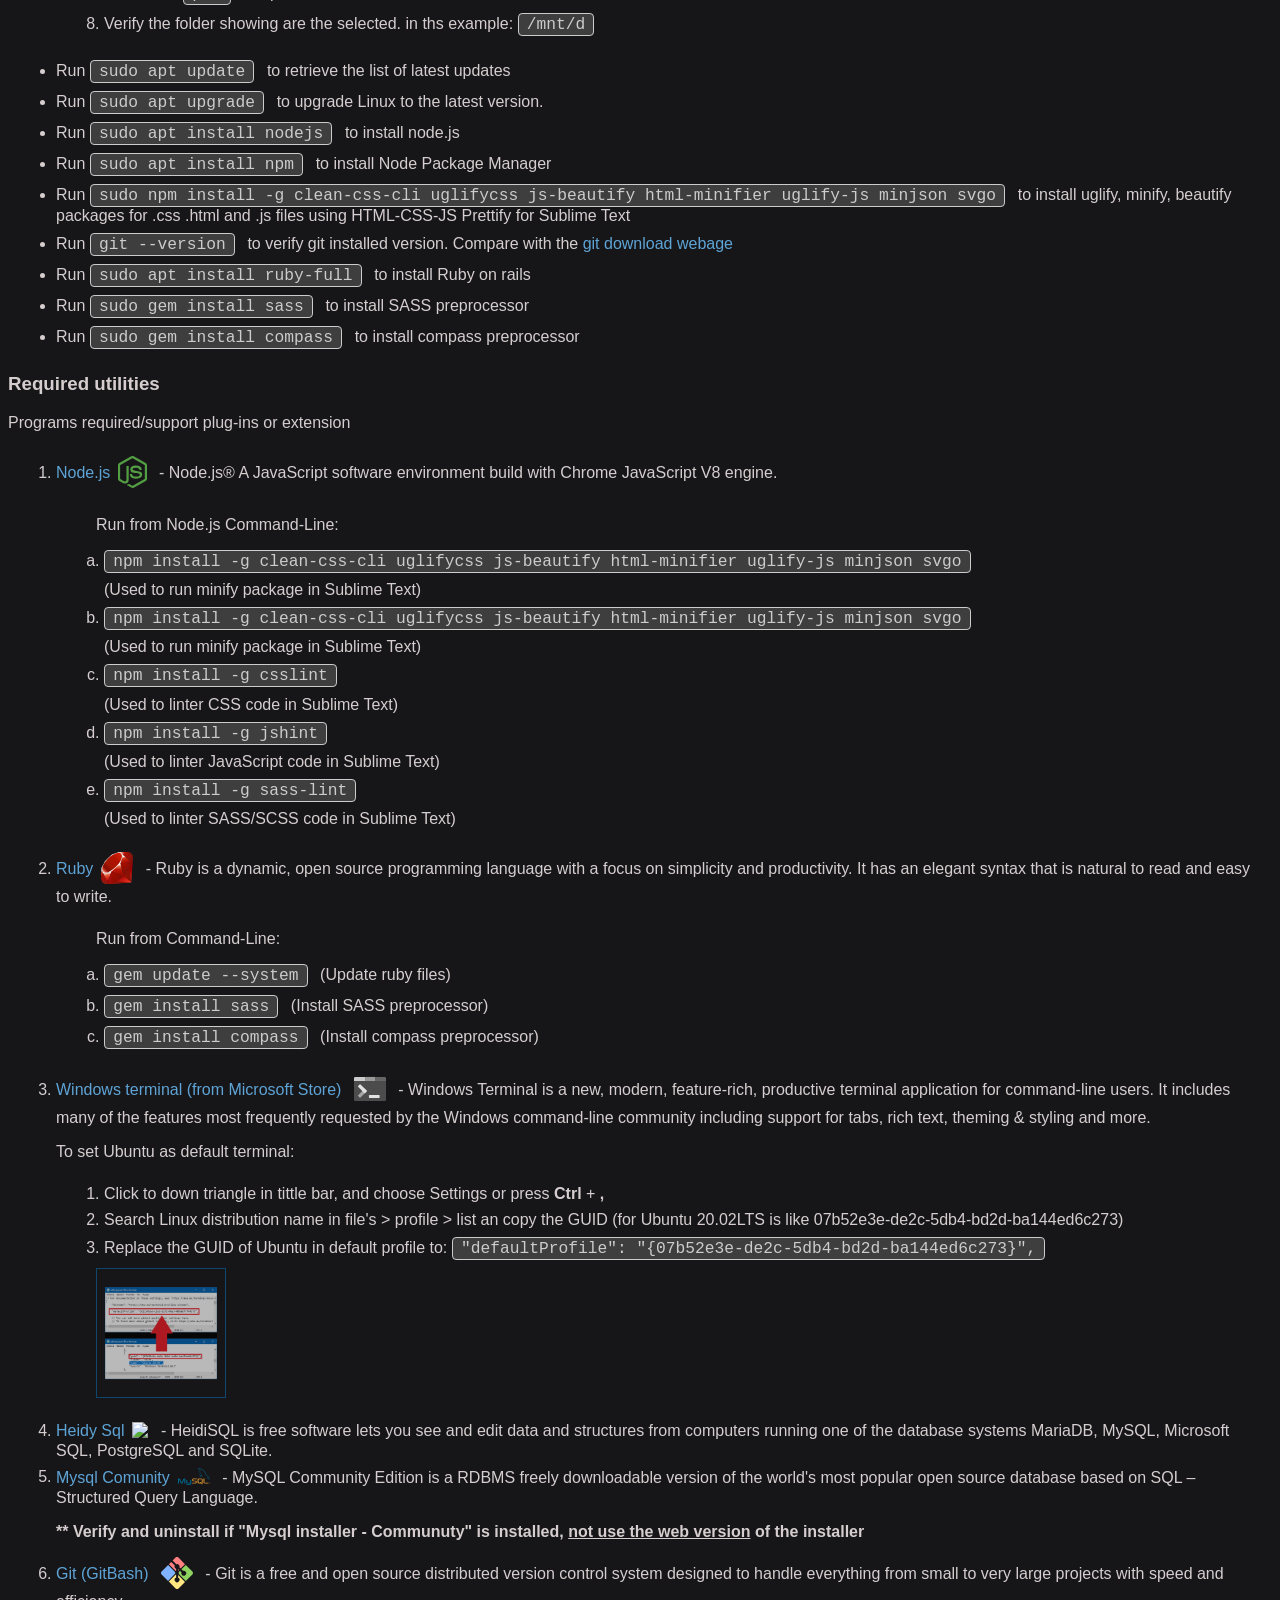
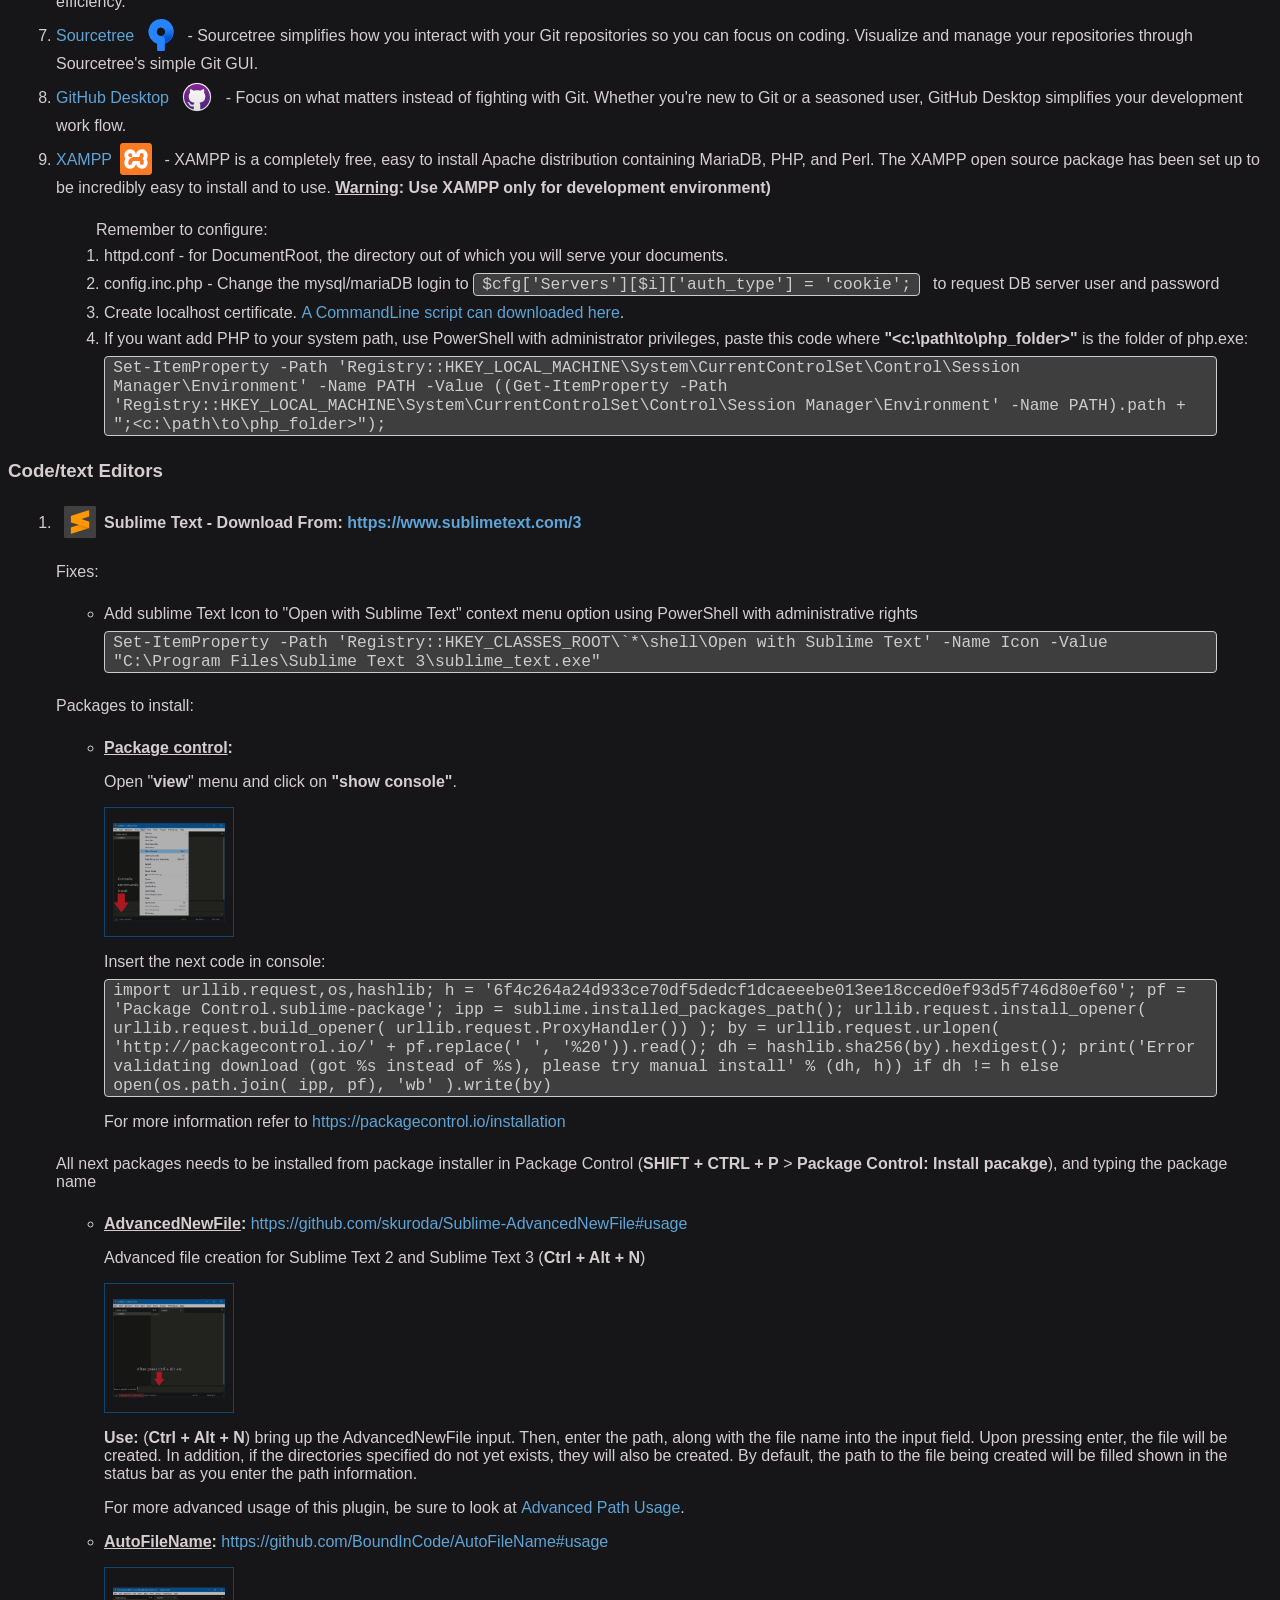
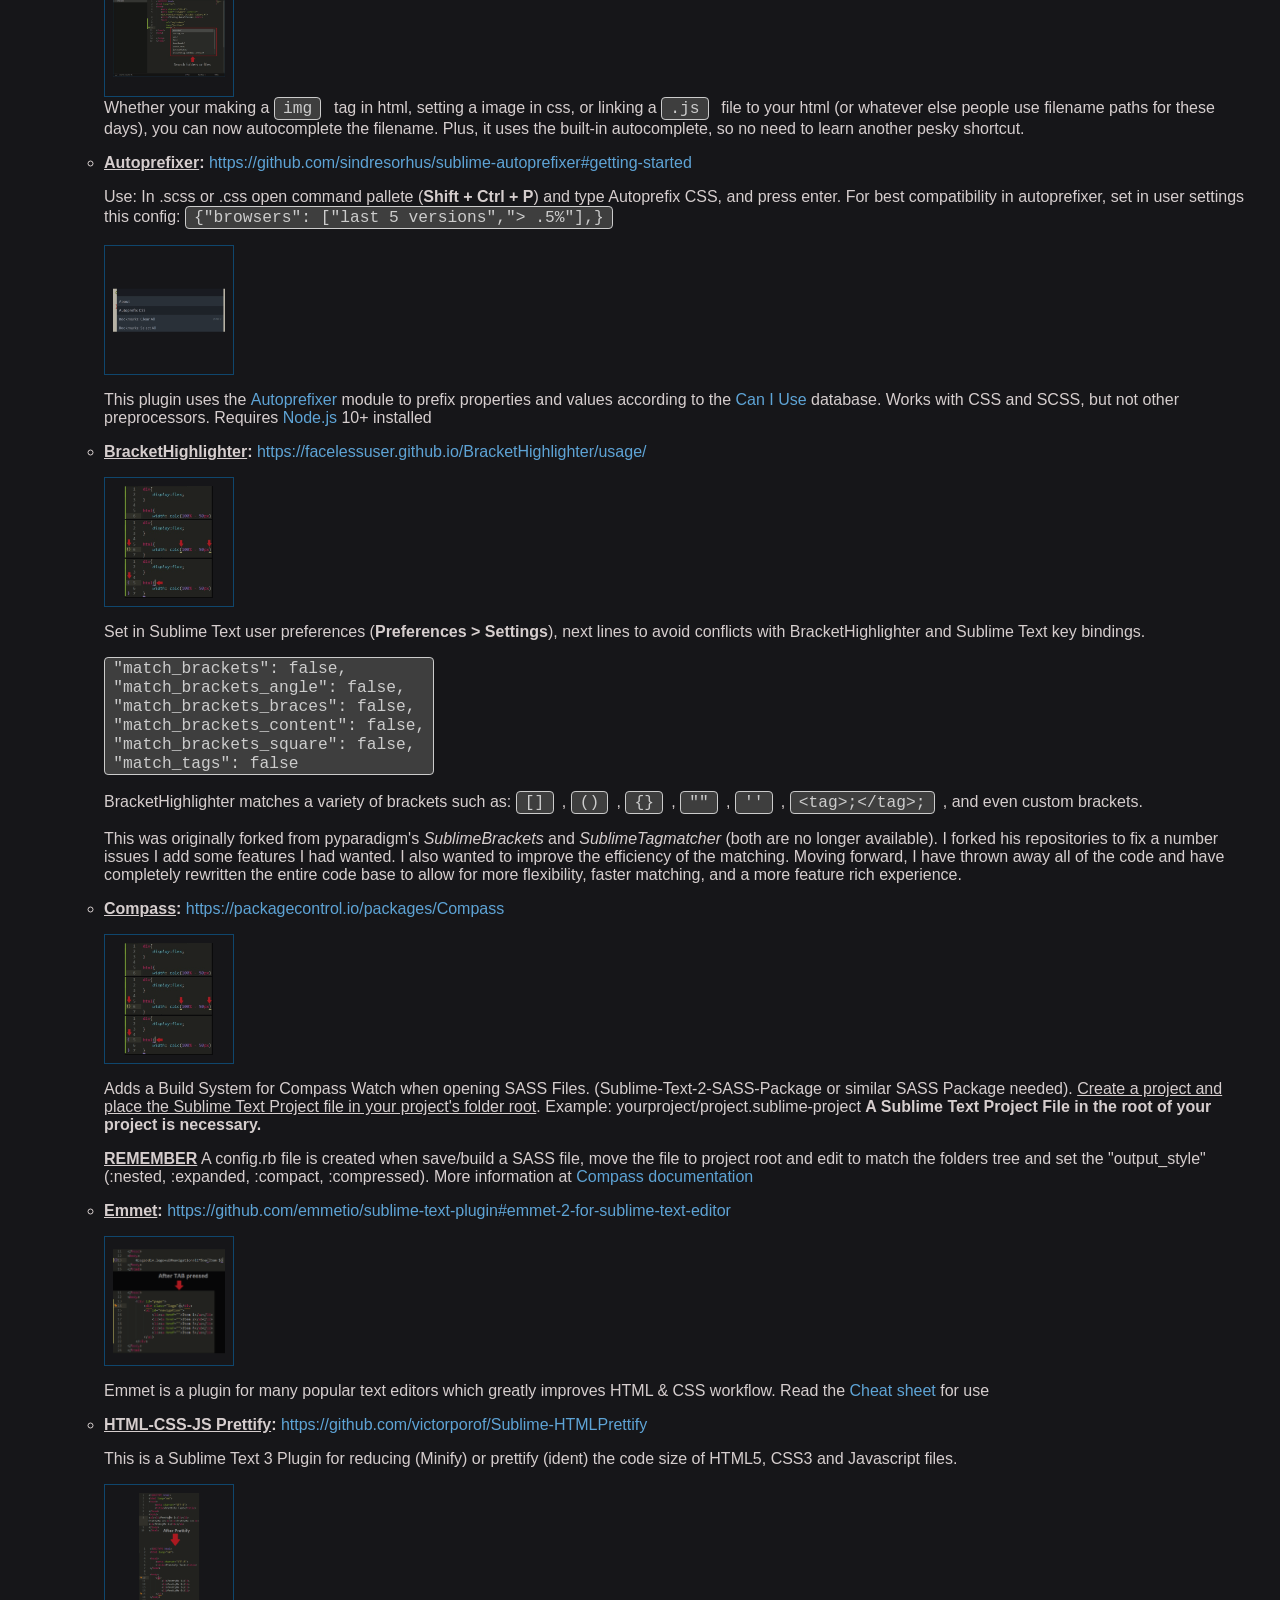
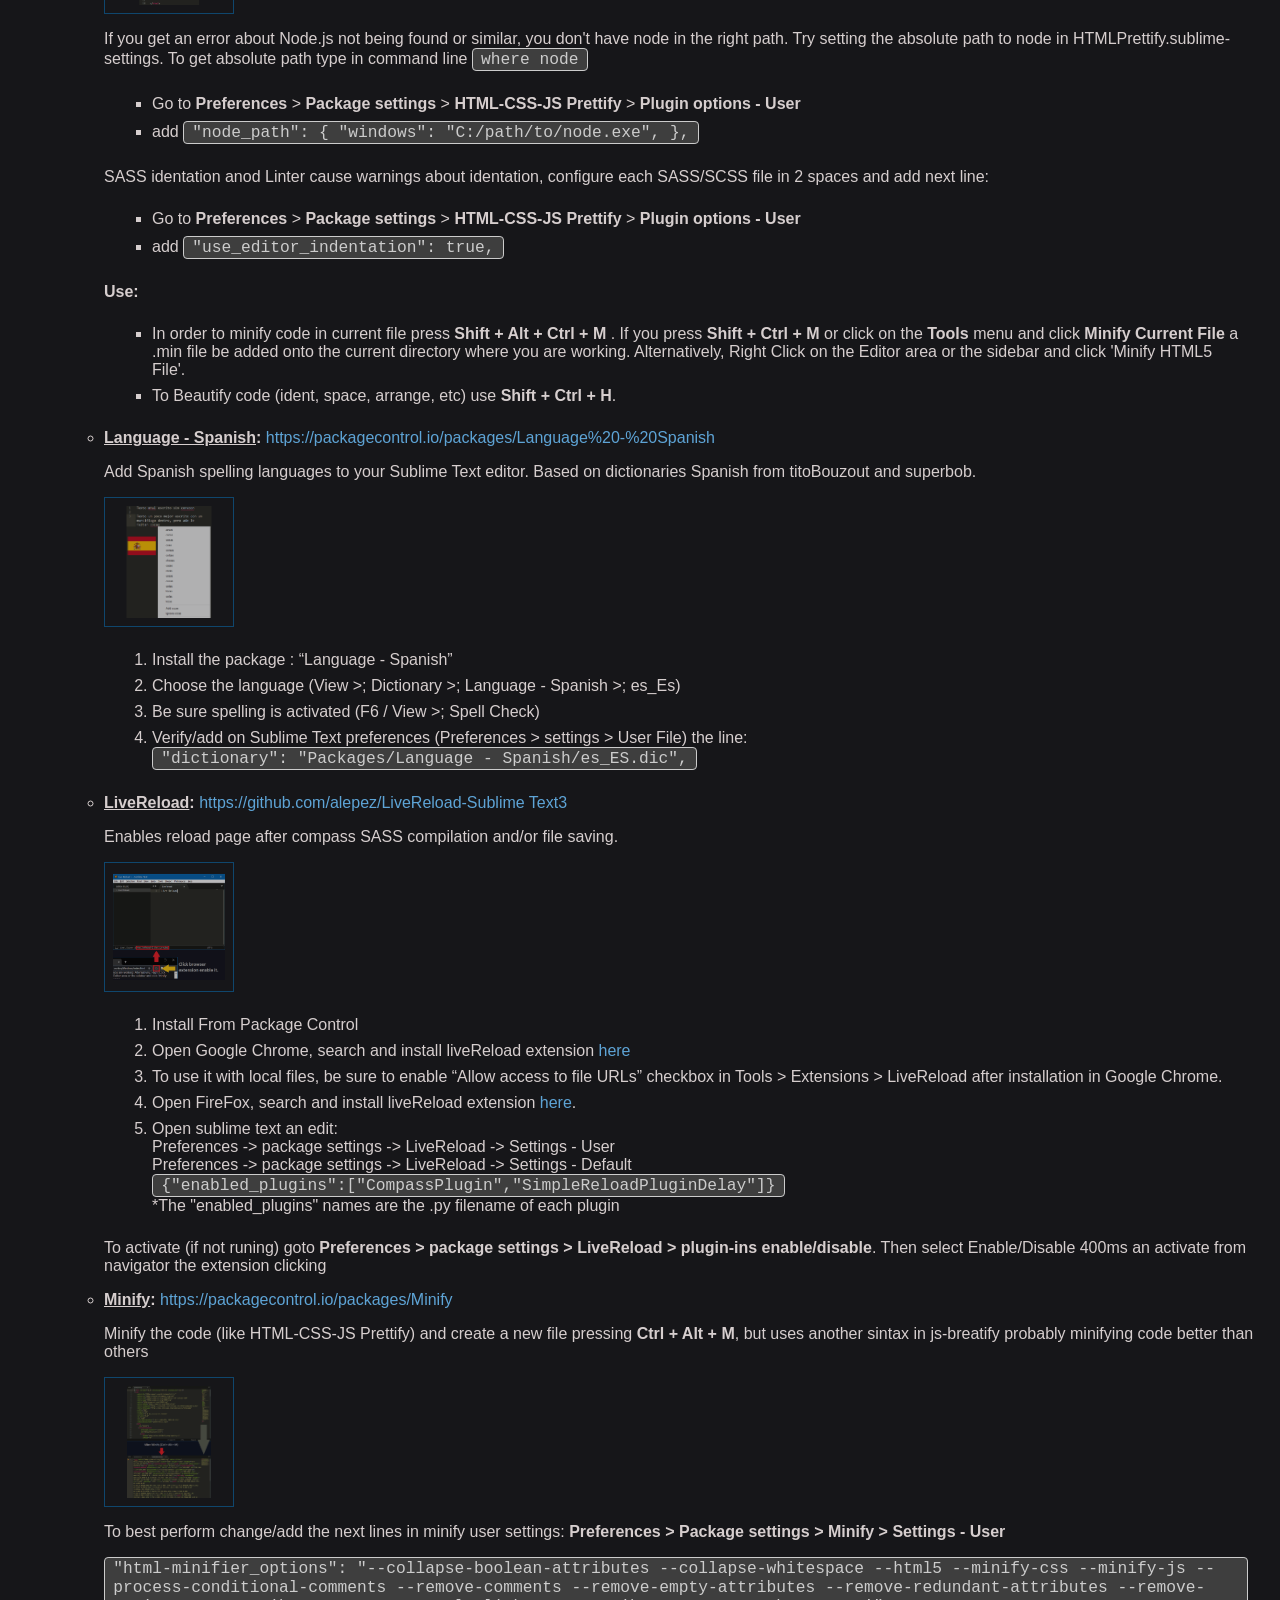
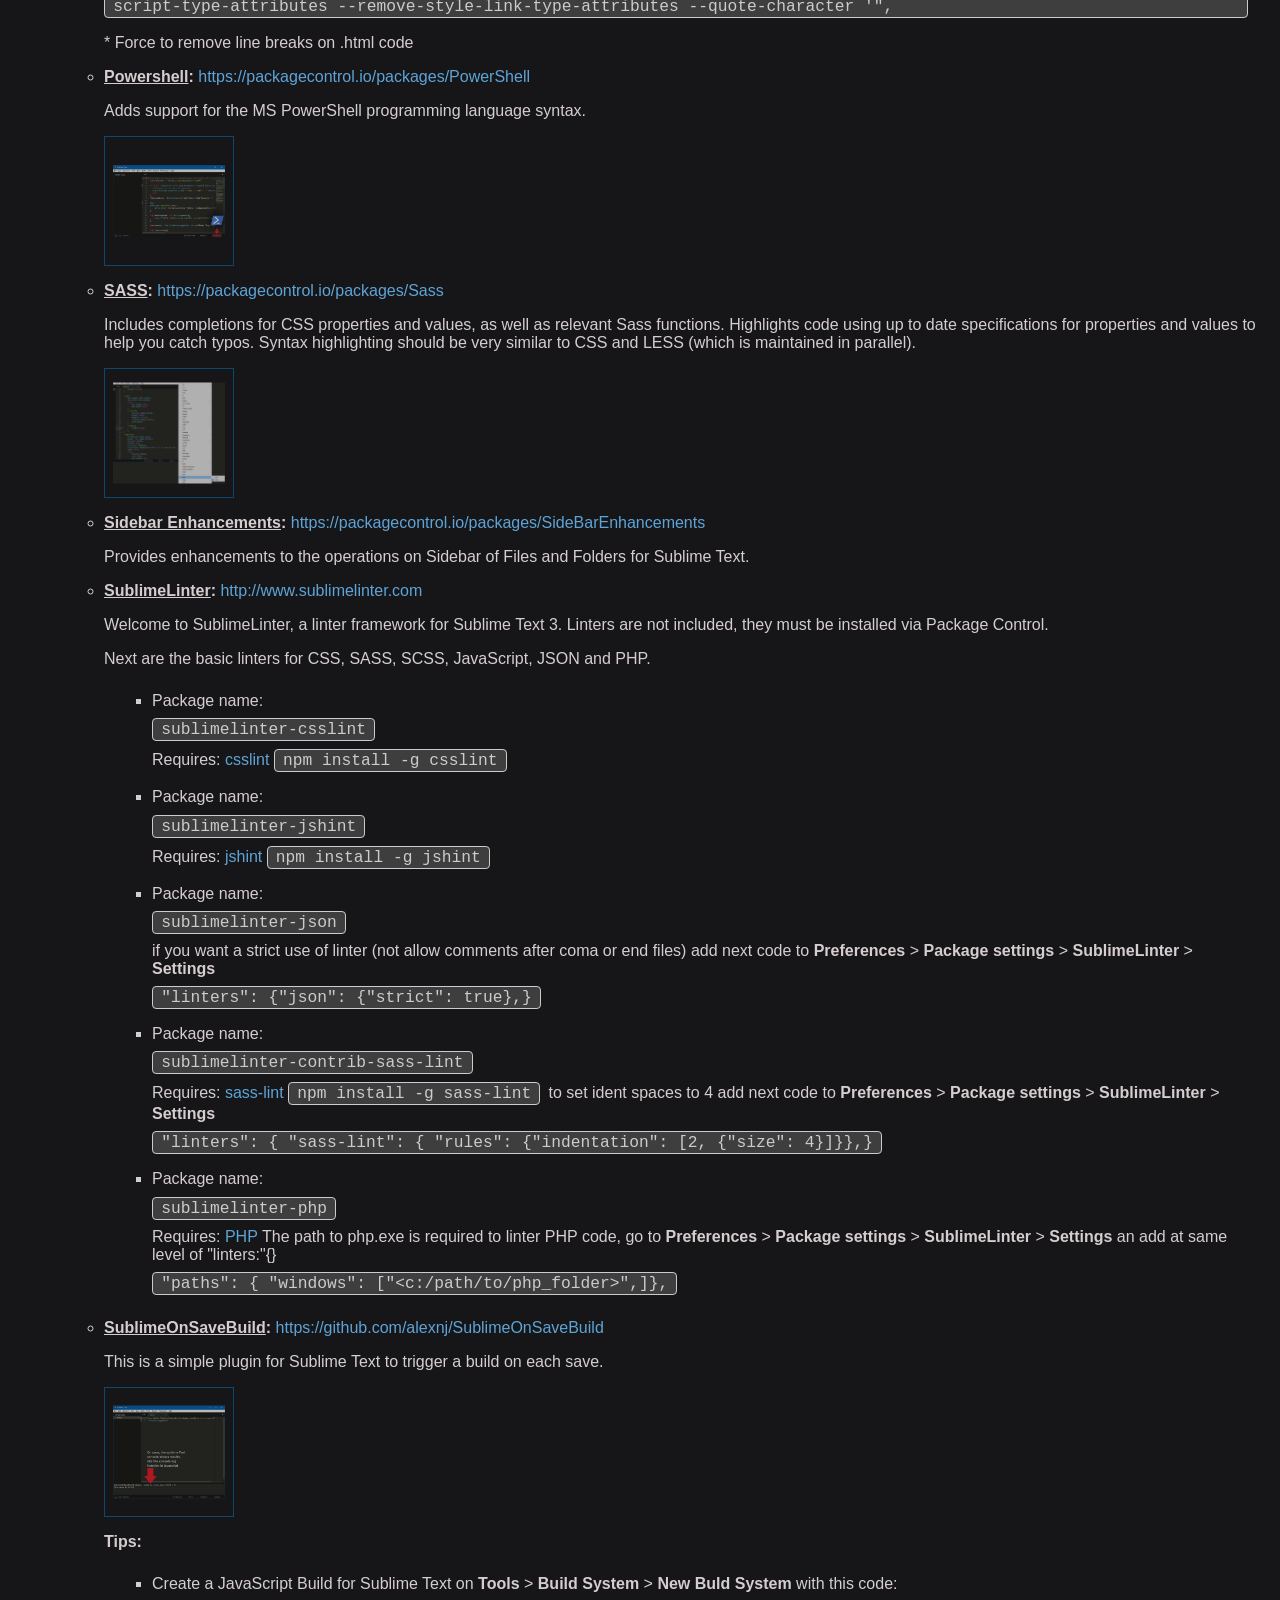
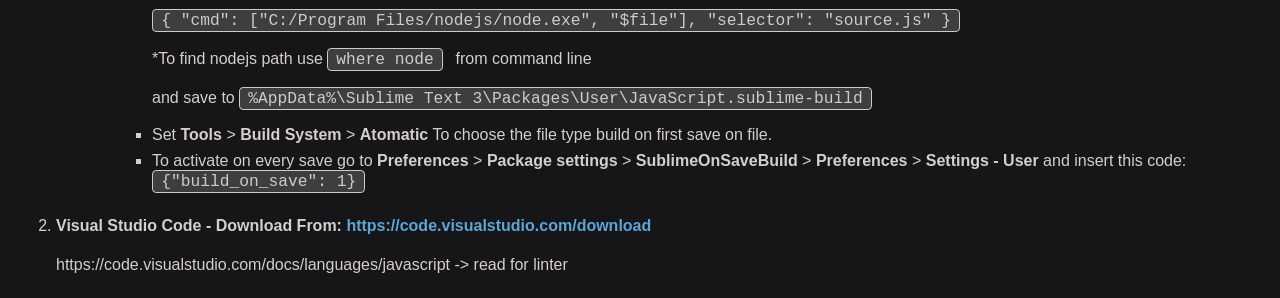
==== commit b8b0f6cc: "Some logos added, and ending (not all) sublime text packages" ====
--- a/index.html
+++ b/index.html
@@ -120,7 +120,7 @@
                     <p>To set Ubuntu as default terminal:</p>
                     <ol>
                         <li>Click to down triangle in tittle bar, and choose Settings or press <strong>Ctrl</strong> + <strong>,</strong></li>
-                        <li>Search Linux distribution name in file's &gt profile &gt list an copy the GUID (for Ubuntu 20.02LTS is like 07b52e3e-de2c-5db4-bd2d-ba144ed6c273)</li>
+                        <li>Search Linux distribution name in file's &gt; profile &gt; list an copy the GUID (for Ubuntu 20.02LTS is like 07b52e3e-de2c-5db4-bd2d-ba144ed6c273)</li>
                         <li>Replace the GUID of Ubuntu in default profile to: <code>"defaultProfile": "{07b52e3e-de2c-5db4-bd2d-ba144ed6c273}",</code></li>
                         <a class="img-guide" href="assets/wt_UbuntuDefault.png"><img src="assets/wt_UbuntuDefault.png"></a>
                     </ol>
@@ -130,8 +130,8 @@
                         <p>** Verify and uninstall if "Mysql installer - Communuty" is installed, <u>not use the web version</u> of the installer
                     </strong></p>
                 </li>
-                <li><a target="_blank" href="https://git-scm.com/download/win">Git</a>
-                    <div class="logo inline"><img class="git" src="assets/gitLogo.svg" /></div> - Git is a free and open source distributed version control system designed to handle everything from small to very large projects with speed and efficiency.
+                <li><a target="_blank" href="https://git-scm.com/download/win">Git (GitBash)</a>
+                    <div class="logo inline"><img class="git" src="assets/gitBashLogo.svg" /></div> - Git is a free and open source distributed version control system designed to handle everything from small to very large projects with speed and efficiency.
                 </li>
                 <li><a target="_blank" href="https://www.sourcetreeapp.com/">Sourcetree</a>
                     <div class="logo inline"><img class="sourcetree" src="assets/sourcetreeLogo.svg" /></div> - Sourcetree simplifies how you interact with your Git repositories so you can focus on coding. Visualize and manage your repositories through Sourcetree's simple Git GUI.
@@ -147,6 +147,7 @@
                         <li>httpd.conf - for DocumentRoot, the directory out of which you will serve your documents.</li>
                         <li>config.inc.php - Change the mysql/mariaDB login to <code>$cfg['Servers'][$i]['auth_type'] = 'cookie';</code> to request DB server user and password</li>
                         <li>Create localhost certificate. <a target="_blank" href="downloads/cert_localhost.cmd" download>A CommandLine script can downloaded here</a>.</li>
+                        <li>If you want add PHP to your system path, use PowerShell with administrator privileges, paste this code where <strong>"&ltc:\path\to\php_folder&gt;"</strong> is the folder of php.exe: <code class="oneline">Set-ItemProperty -Path 'Registry::HKEY_LOCAL_MACHINE\System\CurrentControlSet\Control\Session Manager\Environment' -Name PATH -Value ((Get-ItemProperty -Path 'Registry::HKEY_LOCAL_MACHINE\System\CurrentControlSet\Control\Session Manager\Environment' -Name PATH).path + ";&ltc:\path\to\php_folder&gt;");</code></p></li>
                     </ol>
                 </li>
             </ol>
@@ -155,7 +156,13 @@
             <h3>Code/text Editors</h3>
             <ol>
                 <li>
-                    <h4>Sublime Text - Download From: <a target="_blank" href="https://www.sublimetext.com/3">https://www.sublimetext.com/3</a></h4>
+                    <h4><div class="logo inline"><img class="mysql" src="assets/sublimeTextLogo.svg" /></div>Sublime Text - Download From: <a target="_blank" href="https://www.sublimetext.com/3">https://www.sublimetext.com/3</a></h4>
+                    <p>Fixes:</p>
+                    <ul>
+                        <li>Add sublime Text Icon to "Open with Sublime Text" context menu option using PowerShell with administrative rights
+                            <code class="oneline">Set-ItemProperty -Path 'Registry::HKEY_CLASSES_ROOT\`*\shell\Open with Sublime Text' -Name Icon -Value "C:\Program Files\Sublime Text 3\sublime_text.exe"</code>
+                        </li>
+                    </ul>
                     <p>Packages to install:</p>
                     <ul>
                         <li>
@@ -196,7 +203,7 @@
                                 "match_brackets_content": false,<br />
                                 "match_brackets_square": false,<br />
                                 "match_tags": false</code>
-                            <p>BracketHighlighter matches a variety of brackets such as: <code>[]</code>, <code>()</code>, <code>{}</code>, <code>""</code>, <code>''</code>, <code class="highlight"><span class="nt">&lt;;tag&gt;;&lt;;/tag&gt;;</span></code>, and even custom brackets.</p>
+                            <p>BracketHighlighter matches a variety of brackets such as: <code>[]</code>, <code>()</code>, <code>{}</code>, <code>""</code>, <code>''</code>, <code class="highlight"><span class="nt">&lt;tag&gt;;&lt;/tag&gt;;</span></code>, and even custom brackets.</p>
                             <p>This was originally forked from pyparadigm's <em>SublimeBrackets</em> and <em>SublimeTagmatcher</em> (both are no longer available). I forked his repositories to fix a number issues I add some features I had wanted. I also wanted to improve the efficiency of the matching. Moving forward, I have thrown away all of the code and have completely rewritten the entire code base to allow for more flexibility, faster matching, and a more feature rich experience.</p>
                         </li>
                         <li>
@@ -216,13 +223,13 @@
                             <a class="img-guide" href="assets/st3_prettify.png"><img src="assets/st3_prettify.png"></a>
                             <p>If you get an error about Node.js not being found or similar, you don't have node in the right path. Try setting the absolute path to node in HTMLPrettify.sublime-settings. To get absolute path type in command line <code>where node</code>
                                 <ul>
-                                    <li>Go to <strong>Preferences</strong> &gt <strong>Package settings</strong> &gt <strong>HTML-CSS-JS Prettify</strong> &gt <strong>Plugin options - User</strong></li>
+                                    <li>Go to <strong>Preferences</strong> &gt; <strong>Package settings</strong> &gt; <strong>HTML-CSS-JS Prettify</strong> &gt; <strong>Plugin options - User</strong></li>
                                     <li>add <code>"node_path": { "windows": "C:/path/to/node.exe", },</code></li>
                                 </ul>
                             </p>
                             <p>SASS identation anod Linter cause warnings about identation, configure each SASS/SCSS file in 2 spaces and add next line:
                                 <ul>
-                                    <li>Go to <strong>Preferences</strong> &gt <strong>Package settings</strong> &gt <strong>HTML-CSS-JS Prettify</strong> &gt <strong>Plugin options - User</strong></li>
+                                    <li>Go to <strong>Preferences</strong> &gt; <strong>Package settings</strong> &gt; <strong>HTML-CSS-JS Prettify</strong> &gt; <strong>Plugin options - User</strong></li>
                                     <li>add <code> "use_editor_indentation": true,</code></li>
                                 </ul>
                             </p>
@@ -288,23 +295,23 @@
                             <!-- Start of Sublime Text linter package -->
                             <p><strong><u>SublimeLinter</u>:</strong> <a target="_blank" href="http://www.sublimelinter.com">http://www.sublimelinter.com</a></p>
                             <p>Welcome to SublimeLinter, a linter framework for Sublime Text 3. Linters are not included, they must be installed via Package Control.</p>
-                            <p>Next are the basic linters for CSS, SASS, SCSS, ¿¿¿¿¿¿¿¿¿¿¿¿¿¿¿????????HTML¿¿¿¿¿¿¿¿¿¿¿¿¿¿¿????????, JavaScript, JSON and PHP.</p>
+                            <p>Next are the basic linters for CSS, SASS, SCSS, JavaScript, JSON and PHP.</p>
                             <ul>
                                 <li>
-                                    <p><code class="oneline">sublimelinter-csslint</code>Requires: <a target="_blank" href="https://github.com/SublimeLinter/SublimeLinter-csslint">csslint</a> <code>npm install -g csslint</code></p>
-                                </li>
-                                <li>
-                                    <p><code class="oneline">sublimelinter-jshint</code>Requires: <a target="_blank" href="https://github.com/SublimeLinter/SublimeLinter-jshint">jshint</a> <code>npm install -g jshint</code></p>
-                                </li>
-                                <li>
-                                    <p><code class="oneline">sublimelinter-json</code> if you want a strict use of linter (not allow comments after coma or end files) add next code to <strong>Preferences</strong> &gt <strong>Package settings</strong> &gt <strong>SublimeLinter</strong> &gt <strong>Settings</strong> <code class="oneline">"linters": {"json": {"strict": true},}</code></p>
-                                </li>
-                                <li>
-                                    <p><code class="oneline">sublimelinter-contrib-sass-lint</code>Requires: <a target="_blank" href="https://github.com/skovhus/SublimeLinter-contrib-sass-lint">sass-lint</a> <code>npm install -g sass-lint</code>to set ident spaces to 4 add next code to <strong>Preferences</strong> &gt <strong>Package settings</strong> &gt <strong>SublimeLinter</strong> &gt <strong>Settings</strong> <code class="oneline">"linters": { "sass-lint": { "rules": {"indentation": [4, {"size": 4}]}},}</code></p>
-                                </li>
-                                <li>sublimelinter-phplint</li>
-                                <li>SublimeLinter-php</li>
-                                <code class="oneline">Tryed: sublimelinter-contrib-htmllint - https://github.com/necramirez/SublimeLinter-contrib-htmllint</code>
+                                    <p>Package name: <code class="oneline">sublimelinter-csslint</code>Requires: <a target="_blank" href="https://github.com/SublimeLinter/SublimeLinter-csslint">csslint</a> <code>npm install -g csslint</code></p>
+                                </li>
+                                <li>
+                                    <p>Package name: <code class="oneline">sublimelinter-jshint</code>Requires: <a target="_blank" href="https://github.com/SublimeLinter/SublimeLinter-jshint">jshint</a> <code>npm install -g jshint</code></p>
+                                </li>
+                                <li>
+                                    <p>Package name: <code class="oneline">sublimelinter-json</code> if you want a strict use of linter (not allow comments after coma or end files) add next code to <strong>Preferences</strong> &gt; <strong>Package settings</strong> &gt; <strong>SublimeLinter</strong> &gt; <strong>Settings</strong> <code class="oneline">"linters": {"json": {"strict": true},}</code></p>
+                                </li>
+                                <li>
+                                    <p>Package name: <code class="oneline">sublimelinter-contrib-sass-lint</code>Requires: <a target="_blank" href="https://github.com/skovhus/SublimeLinter-contrib-sass-lint">sass-lint</a> <code>npm install -g sass-lint</code>to set ident spaces to 4 add next code to <strong>Preferences</strong> &gt; <strong>Package settings</strong> &gt; <strong>SublimeLinter</strong> &gt; <strong>Settings</strong> <code class="oneline">"linters": { "sass-lint": { "rules": {"indentation": [2, {"size": 4}]}},}</code></p>
+                                </li>
+                                <li>
+                                    <p>Package name: <code class="oneline">sublimelinter-php</code>Requires: <a target="_blank" href="https://github.com/SublimeLinter/SublimeLinter-php">PHP</a> The path to php.exe is required to linter PHP code, go to <strong>Preferences</strong> &gt; <strong>Package settings</strong> &gt; <strong>SublimeLinter</strong> &gt; <strong>Settings</strong> an add at same level of "linters:"{} <code class="oneline"> "paths": { "windows": ["&ltc:/path/to/php_folder&gt;",]},</code></p>
+                                </li>
                             </ul>
                         </li><!-- End of Sublime Text linter package -->
                         <li>
@@ -316,7 +323,7 @@
                                 <li>
                                     <p>Create a JavaScript Build for Sublime Text on <strong>Tools</strong> &gt; <strong>Build System</strong> &gt; <strong>New Buld System</strong> with this code:</p>
                                     <code>{ "cmd": ["C:/Program Files/nodejs/node.exe", "$file"], "selector": "source.js" }</code>
-                                    <p>*Take care about the nodejs path using <code>where node</code> from command line</p>
+                                    <p>*To find nodejs path use <code>where node</code> from command line</p>
                                     <p>and save to <code>%AppData%\Sublime Text 3\Packages\User\JavaScript.sublime-build</code></p>
                                 </li>
                                 <li>Set <strong>Tools</strong> &gt; <strong>Build System</strong> &gt; <strong> Atomatic</strong> To choose the file type build on first save on file.</li>
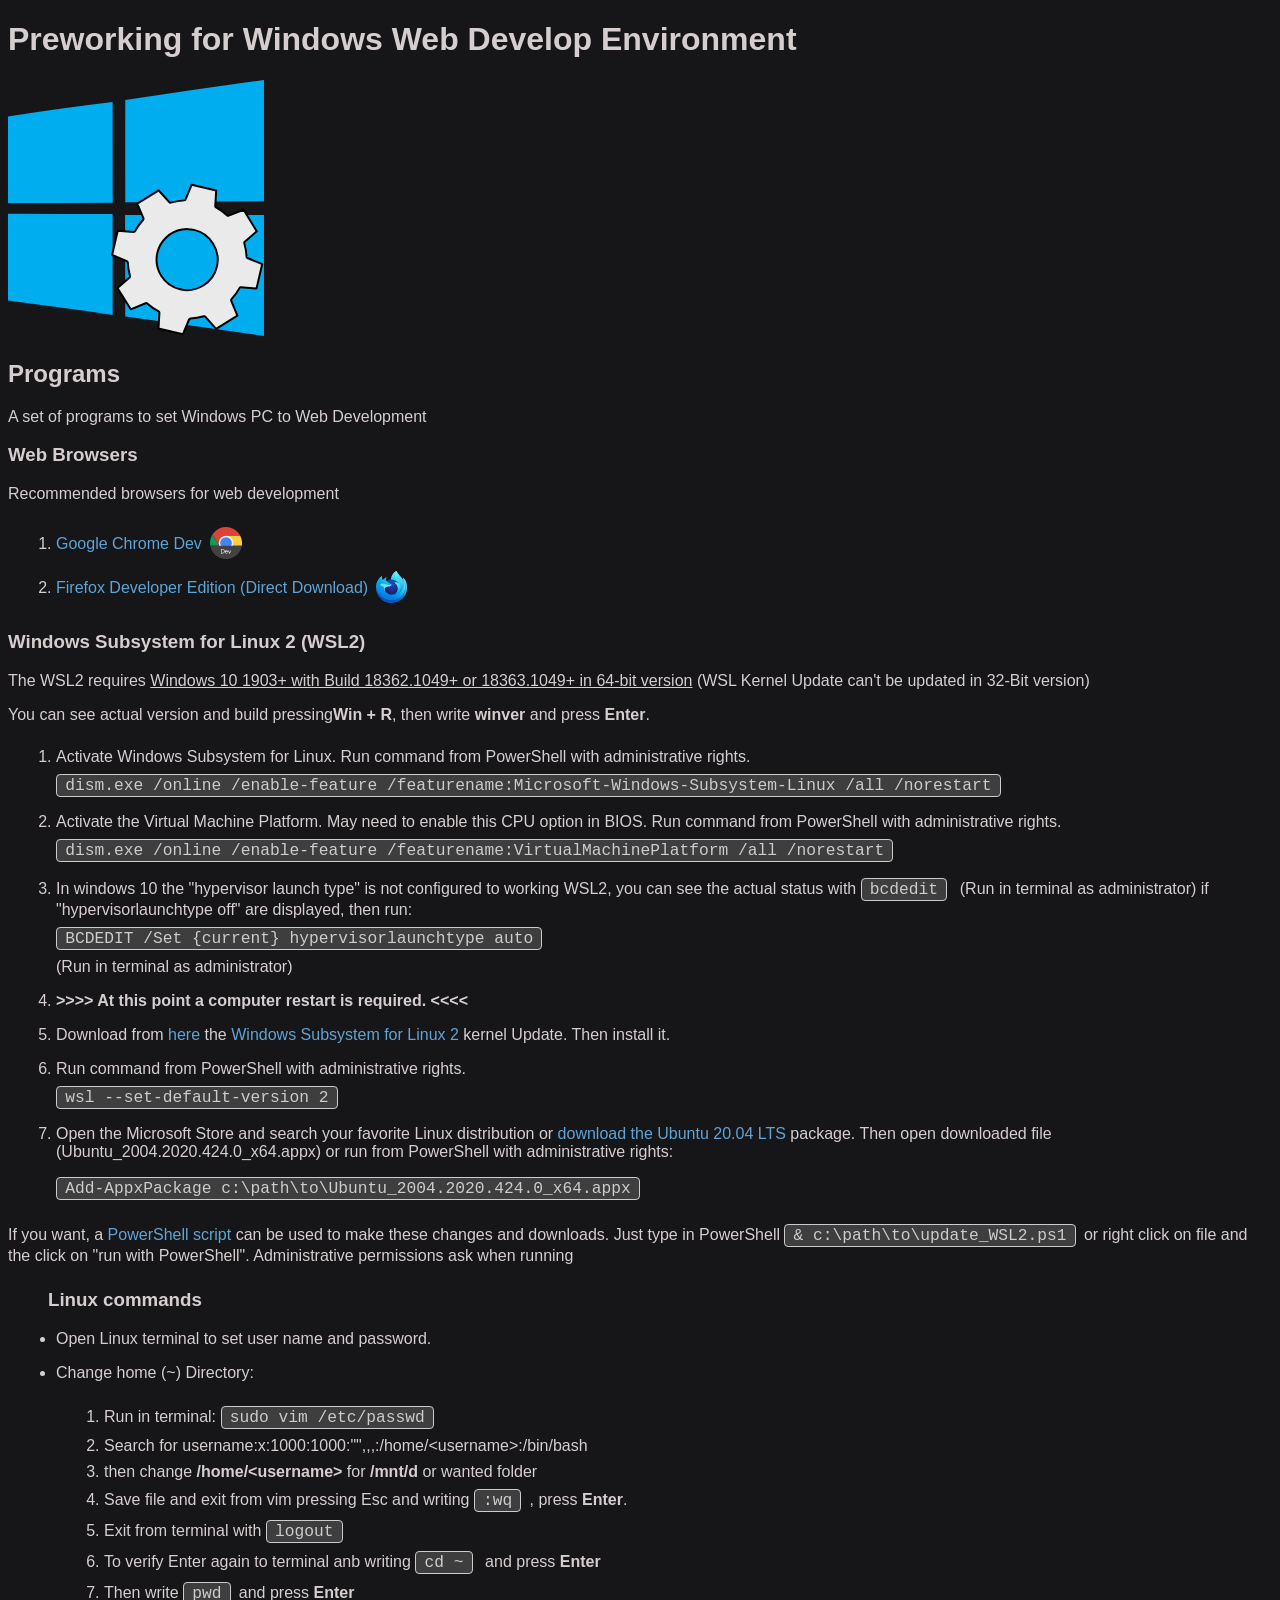
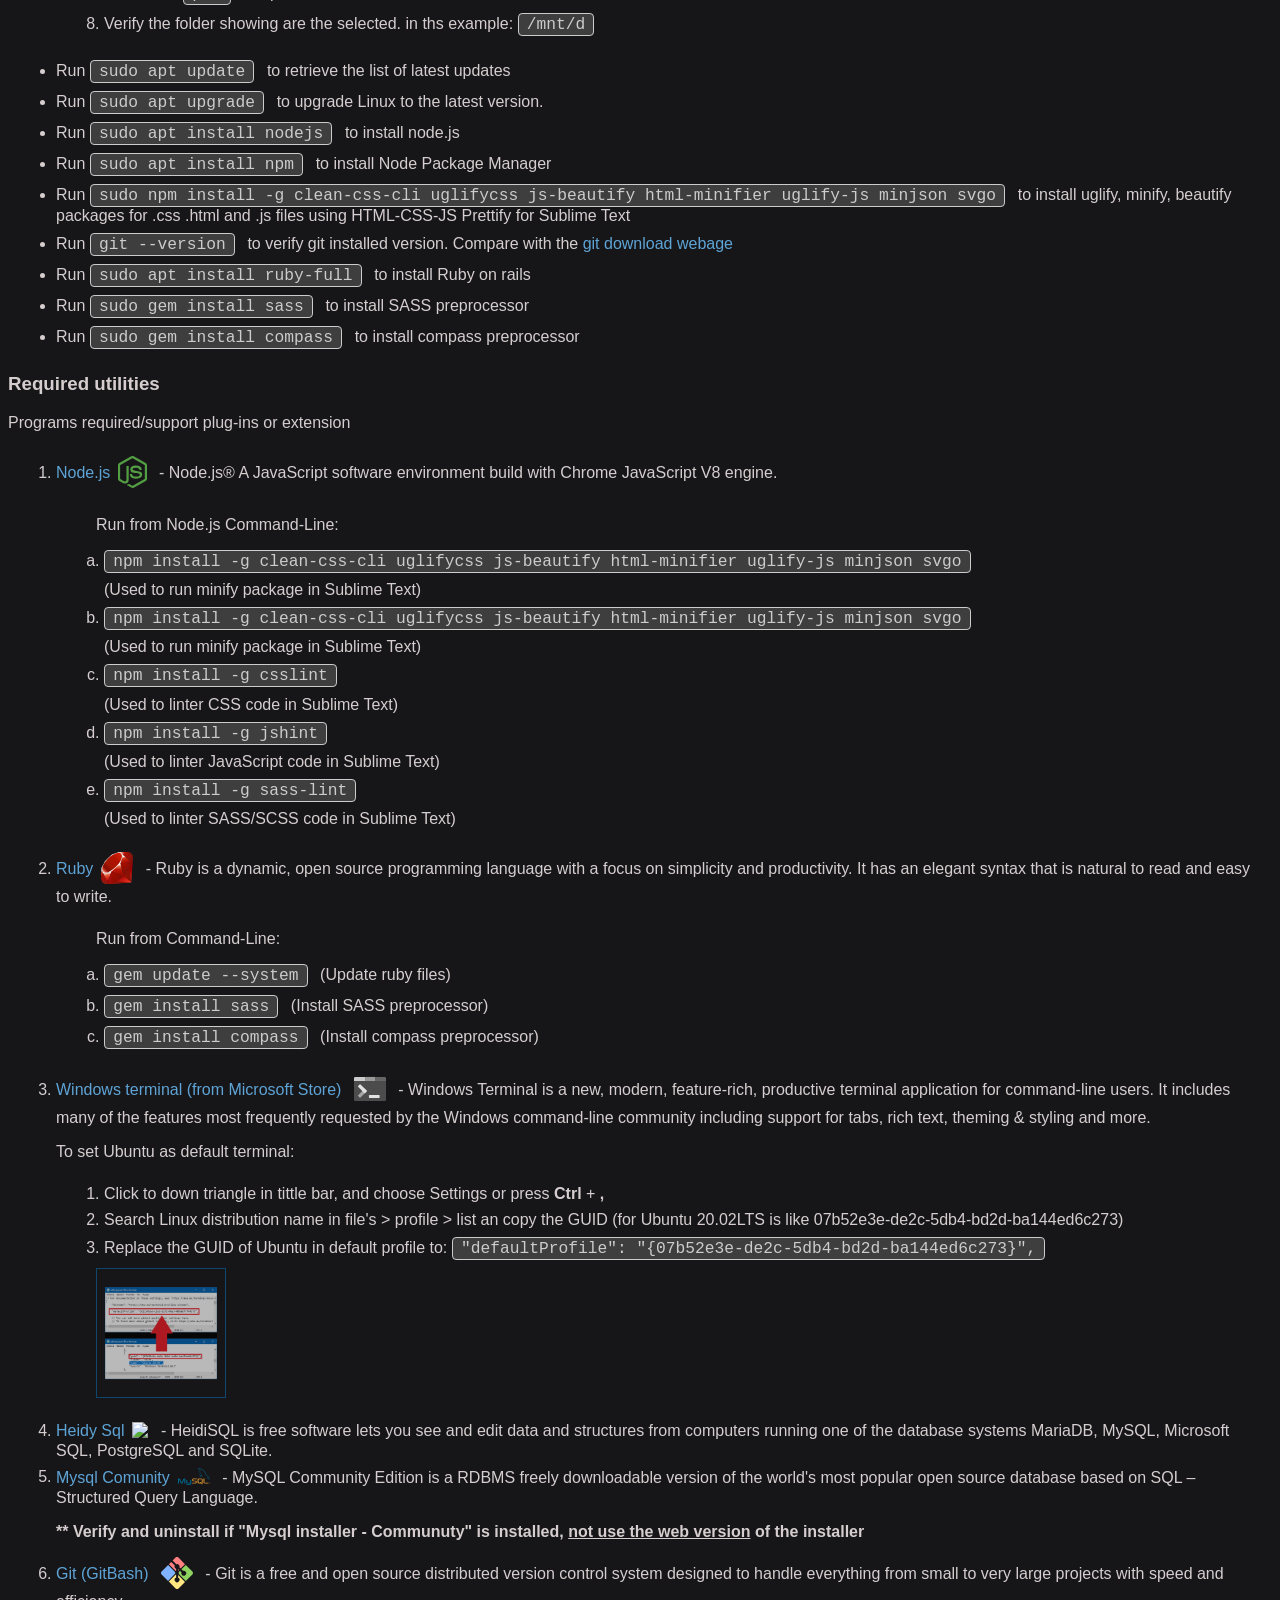
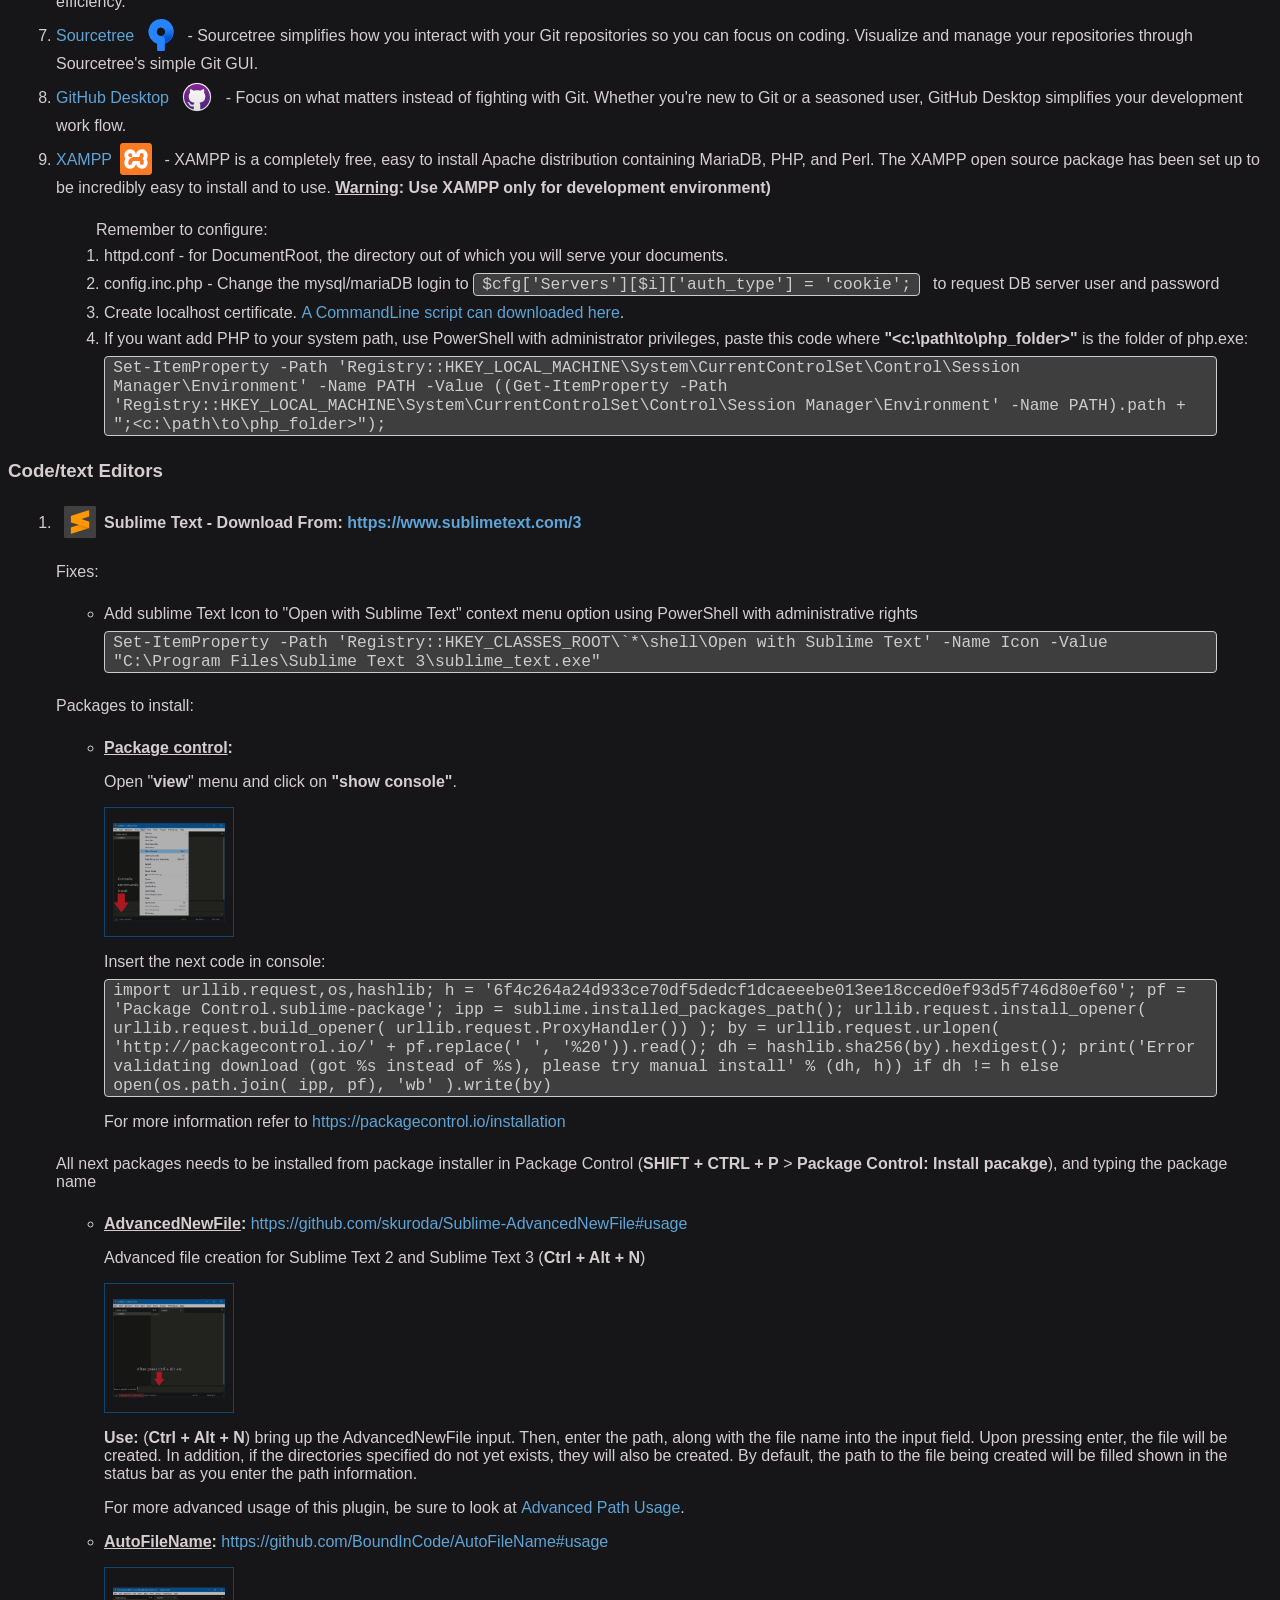
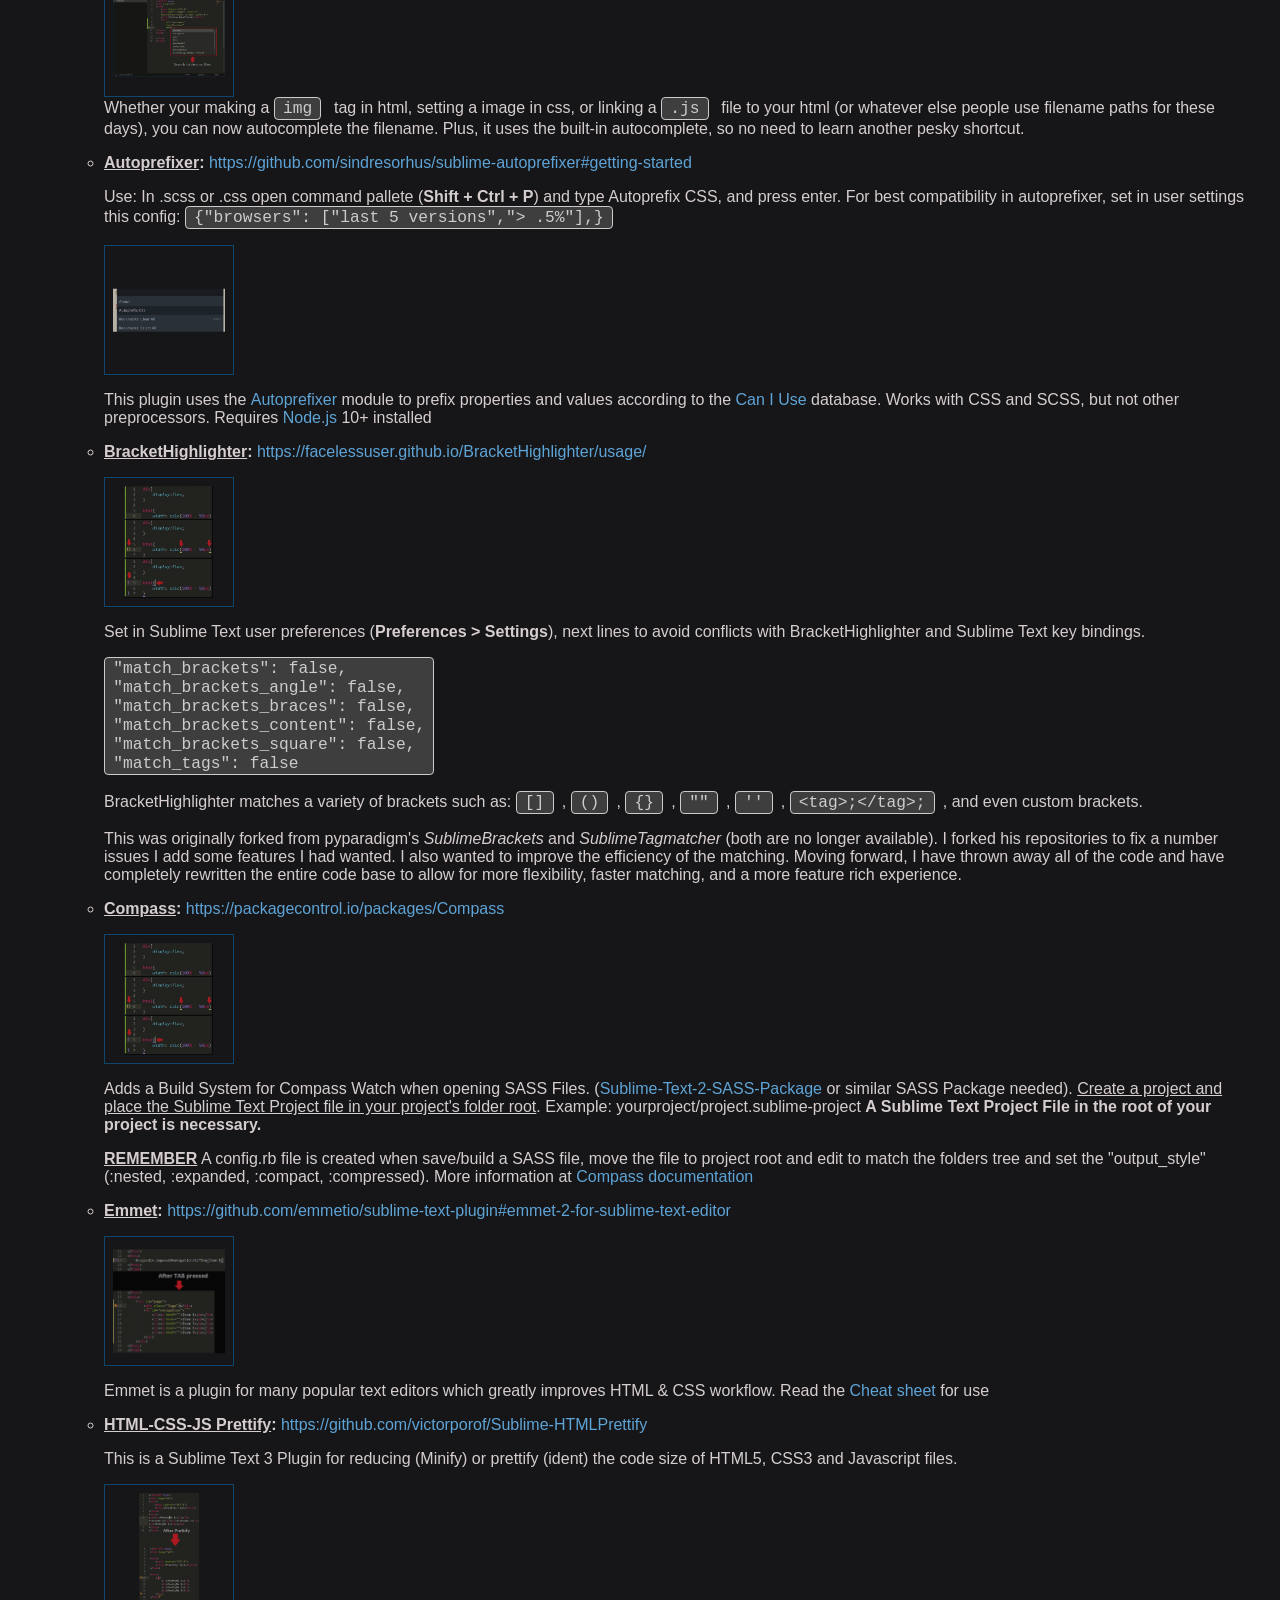
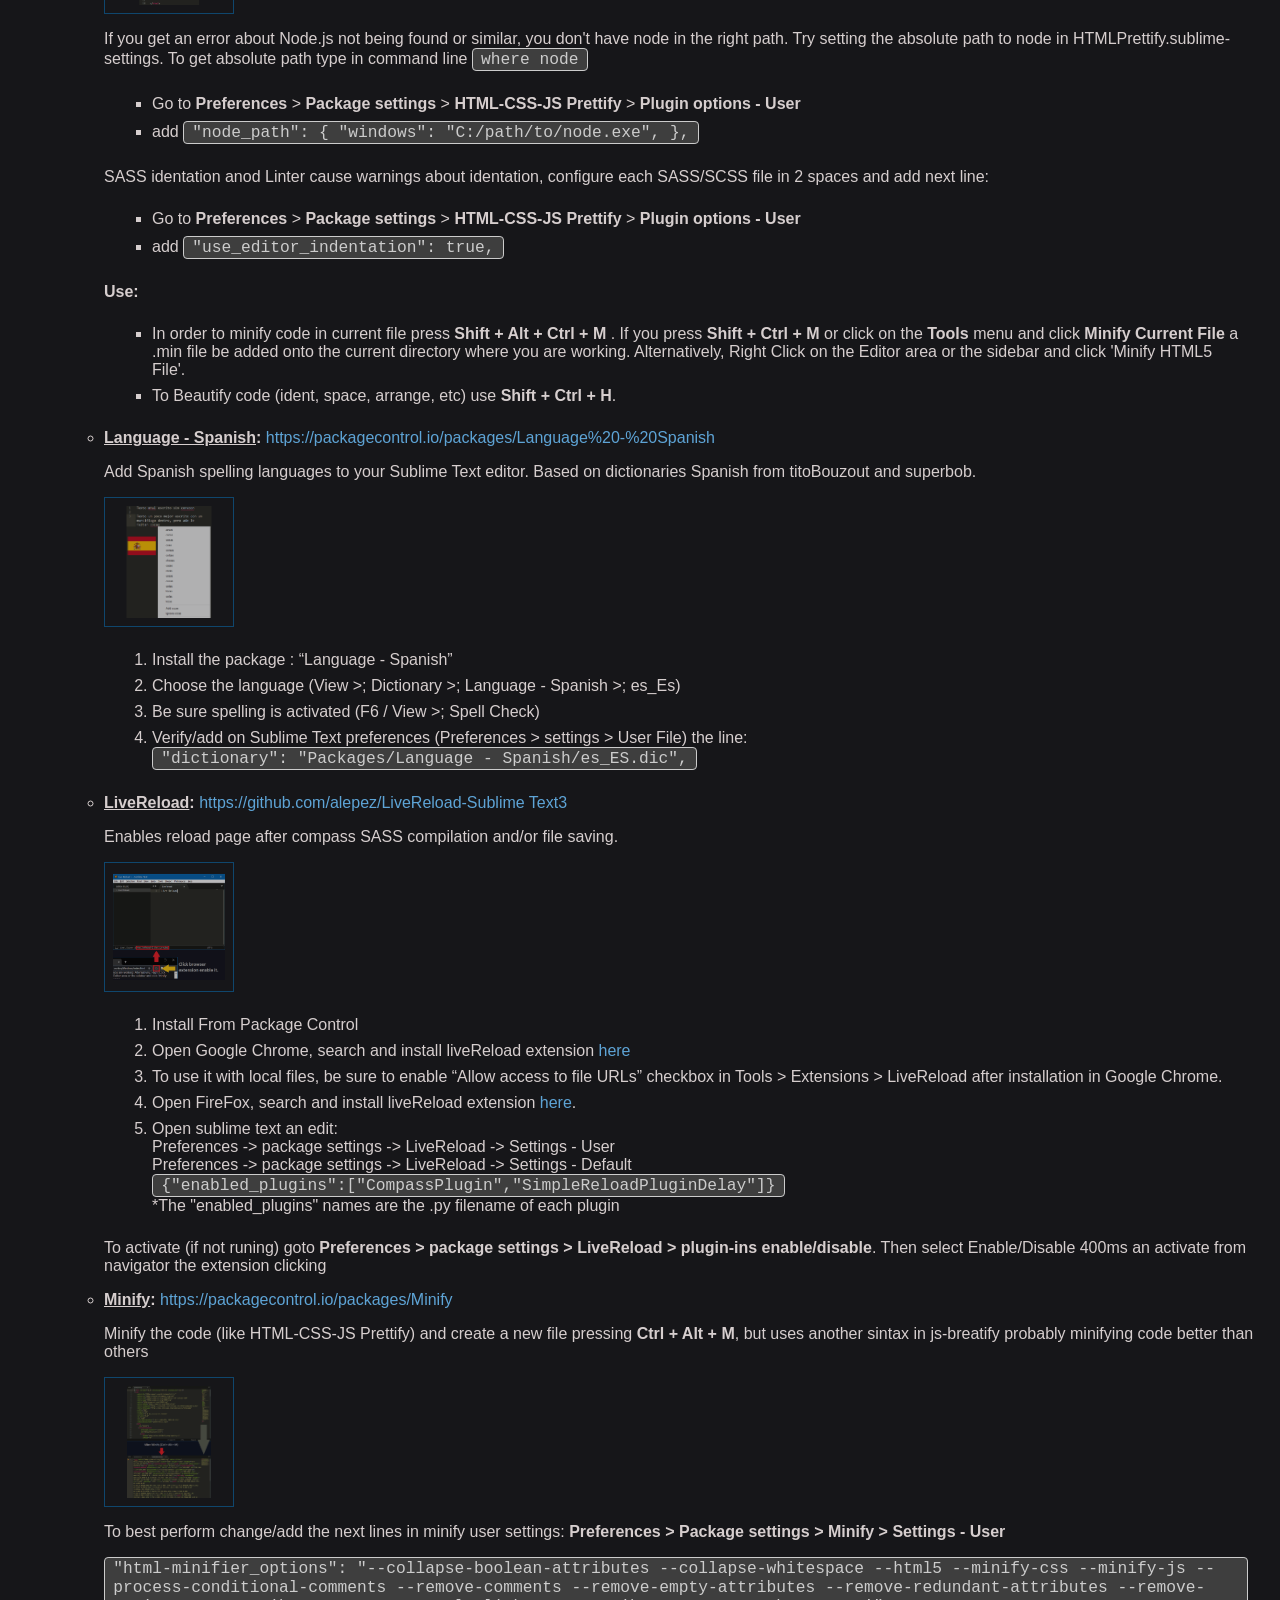
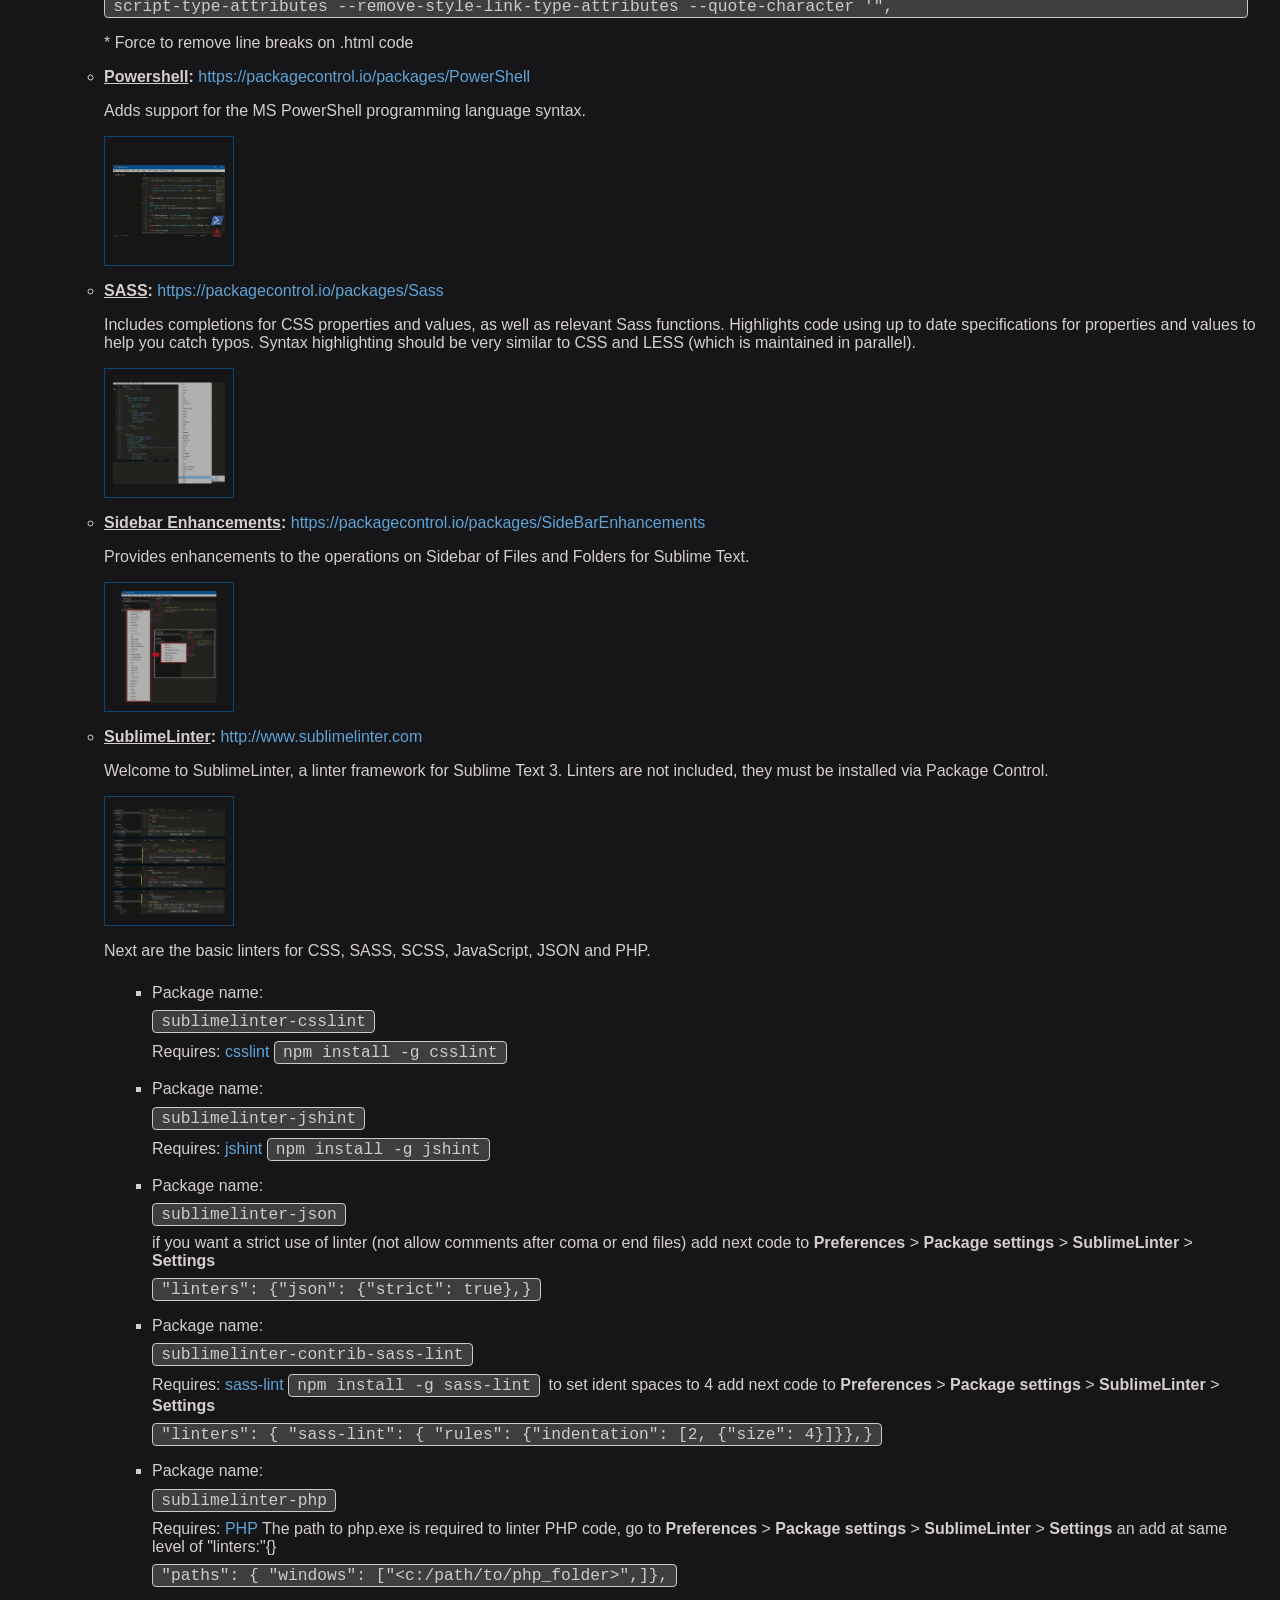
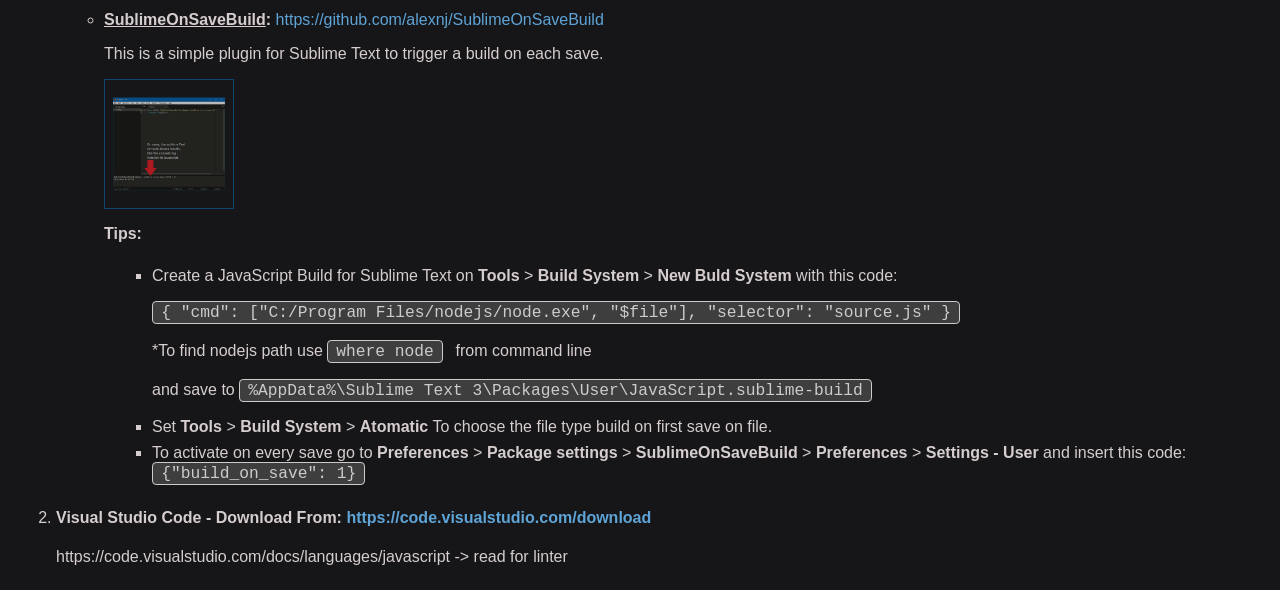
==== commit bd28ca16: "Sublime Text data finished. Added SASS developer files" ====
--- a/index.html
+++ b/index.html
@@ -1,5 +1,5 @@
 <!DOCTYPE html>
-<html lang="es">
+<html lang="en">
 
 <head>
     <meta charset="UTF-8">
@@ -209,7 +209,7 @@
                         <li>
                             <p><strong><u>Compass</u>:</strong> <a target="_blank" href="https://packagecontrol.io/packages/Compass">https://packagecontrol.io/packages/Compass</a></p>
                             <a class="img-guide" href="assets/st3_BracketHihglighter.jpg"><img src="assets/st3_BracketHihglighter.jpg"></a>
-                            <p>Adds a Build System for Compass Watch when opening SASS Files. (Sublime-Text-2-SASS-Package or similar SASS Package needed). <u>Create a project and place the Sublime Text Project file in your project's folder root</u>. Example: yourproject/project.sublime-project <strong>A Sublime Text Project File in the root of your project is necessary.</strong></p>
+                            <p>Adds a Build System for Compass Watch when opening SASS Files. (<a href="#sassPackage">Sublime-Text-2-SASS-Package</a> or similar SASS Package needed). <u>Create a project and place the Sublime Text Project file in your project's folder root</u>. Example: yourproject/project.sublime-project <strong>A Sublime Text Project File in the root of your project is necessary.</strong></p>
                             <p><strong><u>REMEMBER</u></strong> A config.rb file is created when save/build a SASS file, move the file to project root and edit to match the folders tree and set the "output_style" (:nested, :expanded, :compact, :compressed). More information at <a target="blank" href="http://compass-style.org/help/documentation/configuration-reference/">Compass documentation</a></p>
                         </li>
                         <li>
@@ -283,18 +283,20 @@
                             <a class="img-guide" href="assets/st3_powershell.png"><img src="assets/st3_powershell.png"></a>
                         </li>
                         <li>
-                            <p><strong><u>SASS</u>:</strong> <a target="_blank" href="https://packagecontrol.io/packages/Sass">https://packagecontrol.io/packages/Sass</a></p>
+                            <p id="sassPackage"><strong><u>SASS</u>:</strong> <a target="_blank" href="https://packagecontrol.io/packages/Sass">https://packagecontrol.io/packages/Sass</a></p>
                             <p>Includes completions for CSS properties and values, as well as relevant Sass functions. Highlights code using up to date specifications for properties and values to help you catch typos. Syntax highlighting should be very similar to CSS and LESS (which is maintained in parallel).</p>
                             <a class="img-guide" href="assets/st3_Sass.png"><img src="assets/st3_Sass.png"></a>
                         </li>
                         <li>
                             <p><strong><u>Sidebar Enhancements</u>:</strong> <a target="_blank" href="https://packagecontrol.io/packages/SideBarEnhancements">https://packagecontrol.io/packages/SideBarEnhancements</a></p>
                             <p>Provides enhancements to the operations on Sidebar of Files and Folders for Sublime Text.</p>
+                            <a class="img-guide" href="assets/st3_sidebarEnhancements.png"><img src="assets/st3_sidebarEnhancements.png"></a>
                         </li>
                         <li>
                             <!-- Start of Sublime Text linter package -->
                             <p><strong><u>SublimeLinter</u>:</strong> <a target="_blank" href="http://www.sublimelinter.com">http://www.sublimelinter.com</a></p>
                             <p>Welcome to SublimeLinter, a linter framework for Sublime Text 3. Linters are not included, they must be installed via Package Control.</p>
+                            <a class="img-guide" href="assets/st3_SublimeLinter.png"><img src="assets/st3_SublimeLinter.png"></a>
                             <p>Next are the basic linters for CSS, SASS, SCSS, JavaScript, JSON and PHP.</p>
                             <ul>
                                 <li>
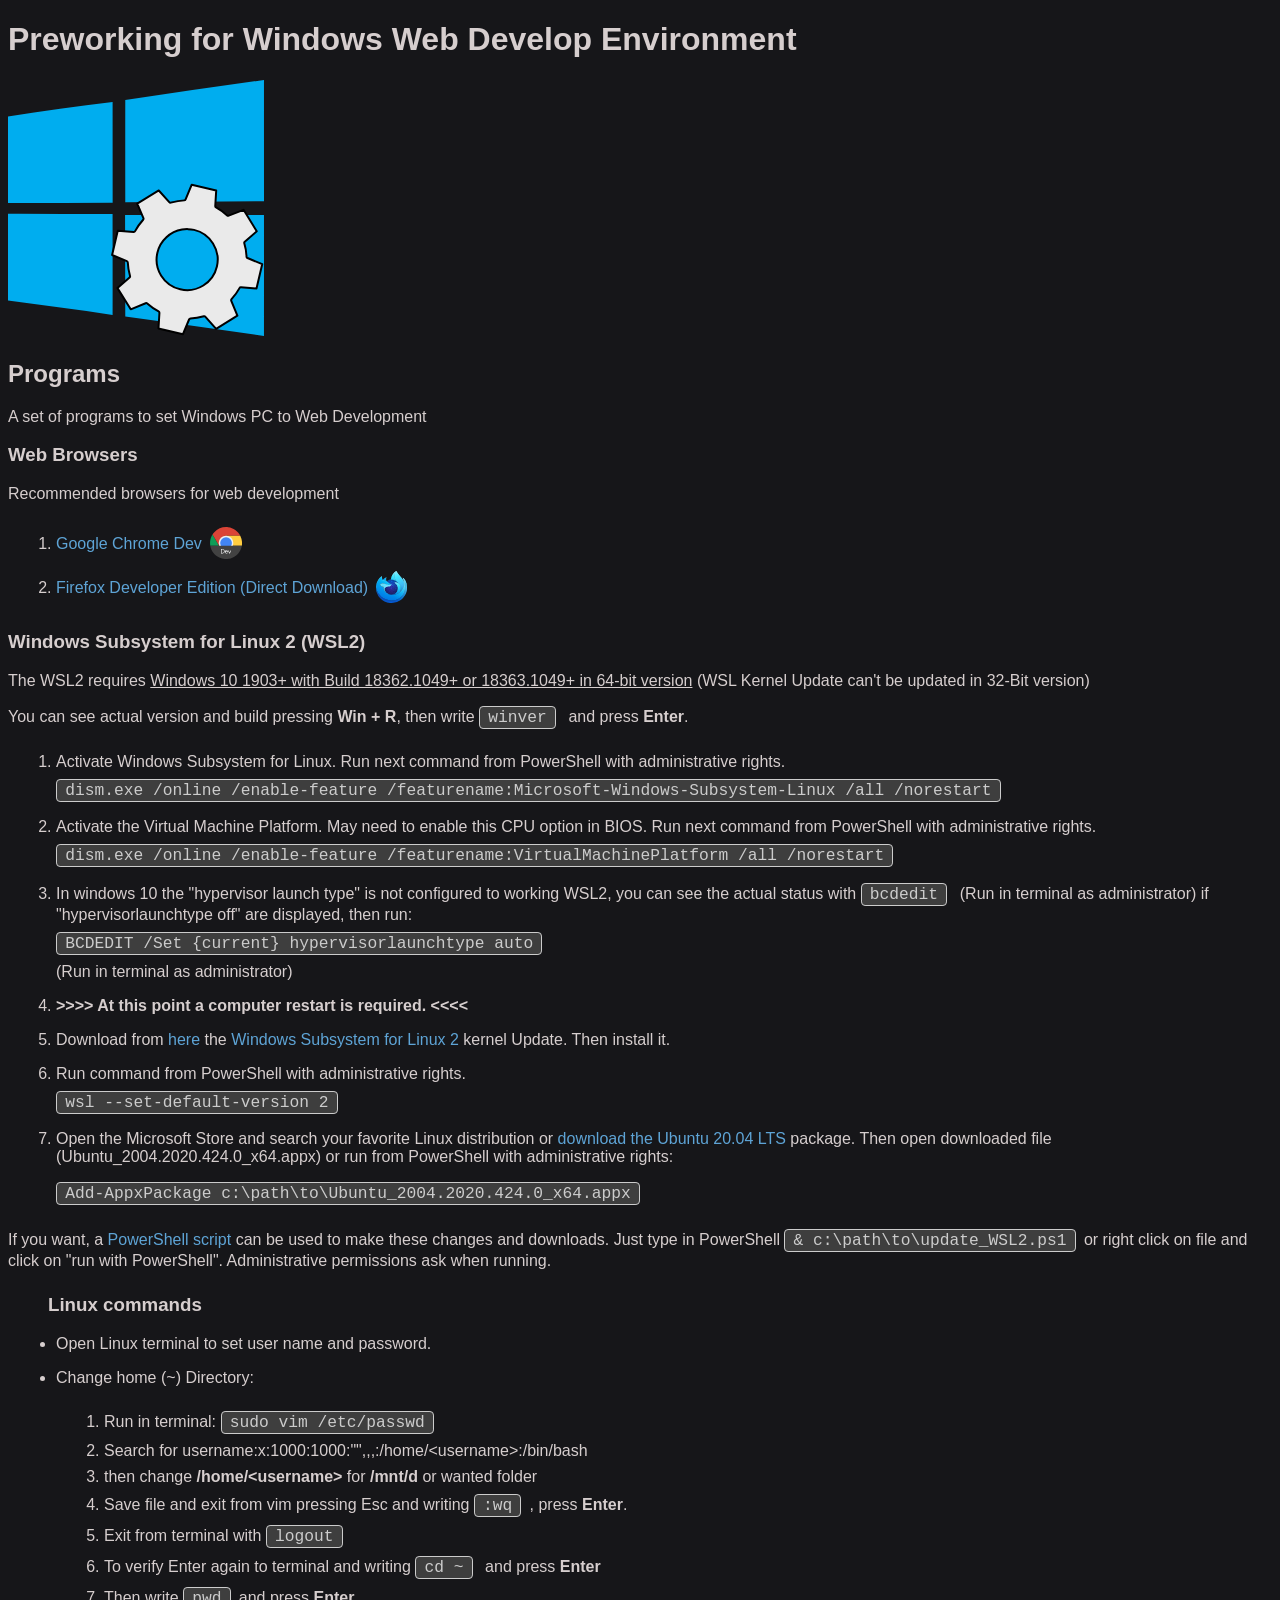
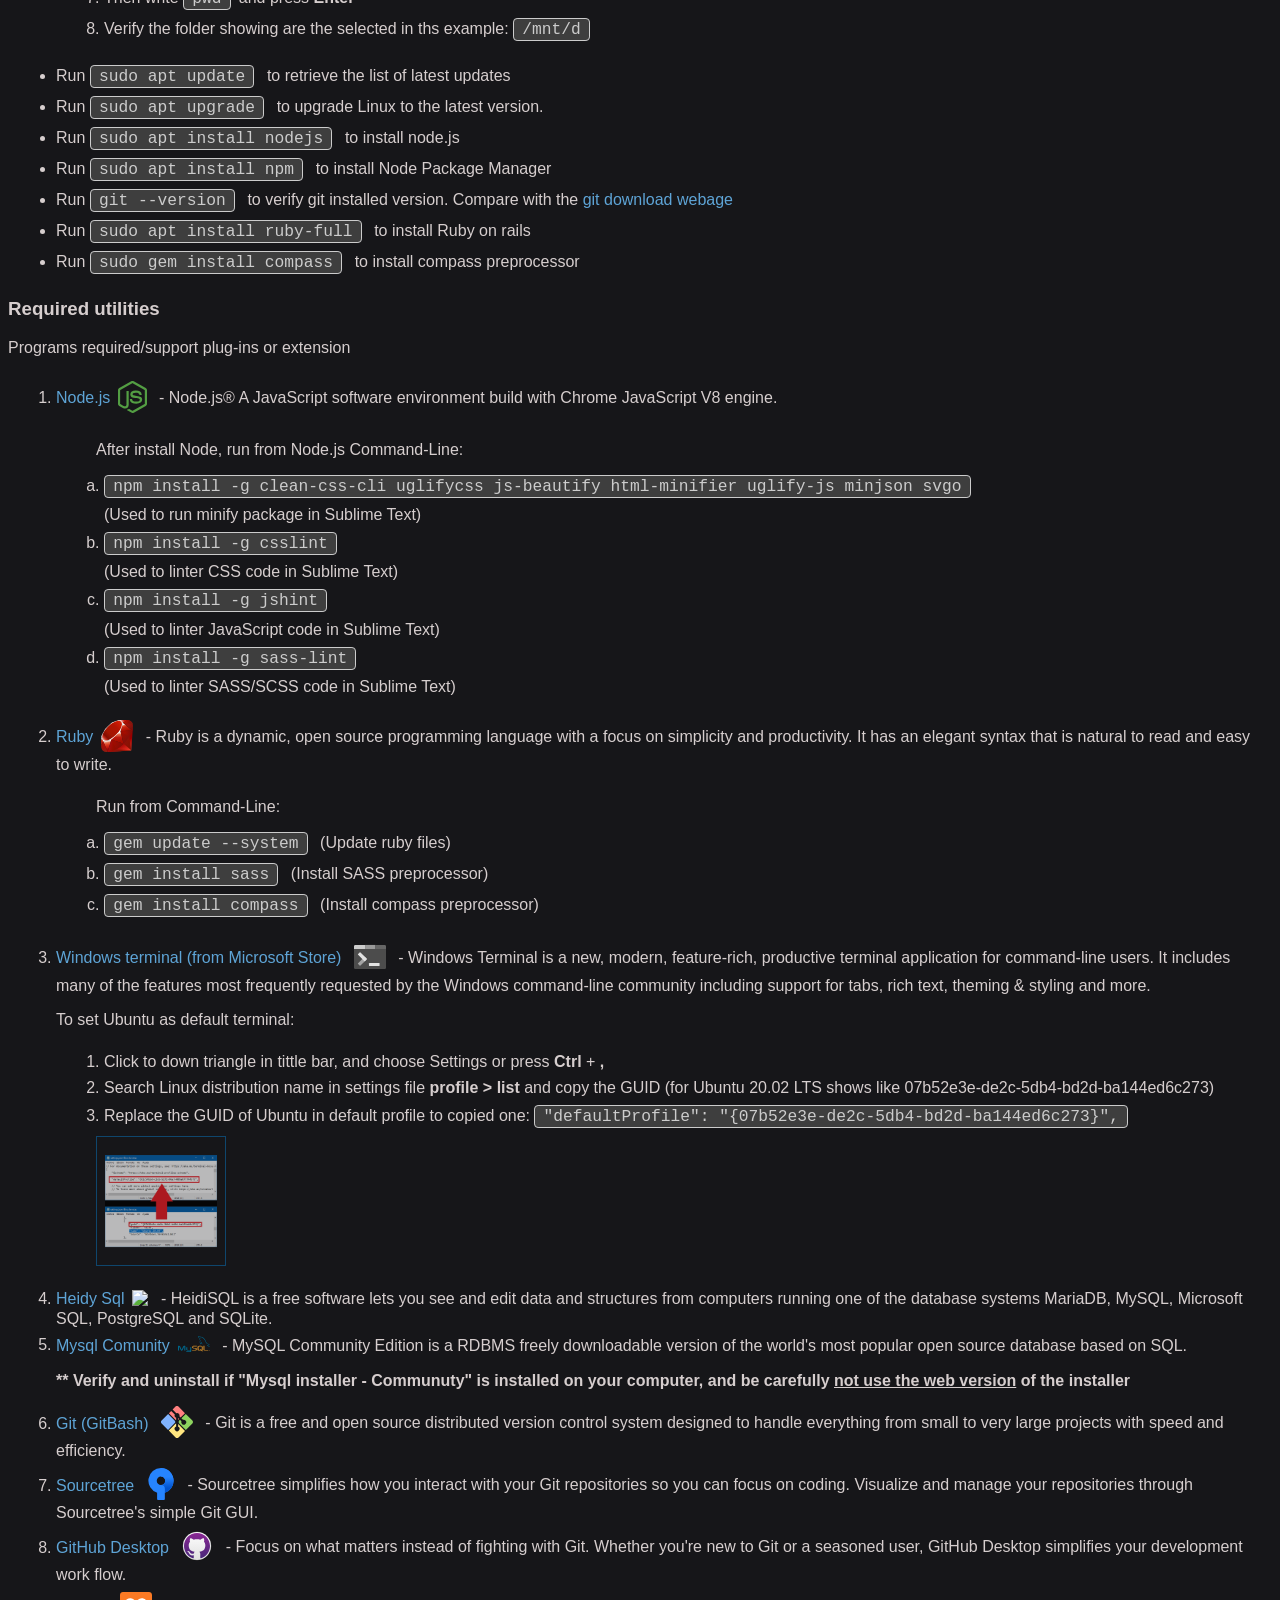
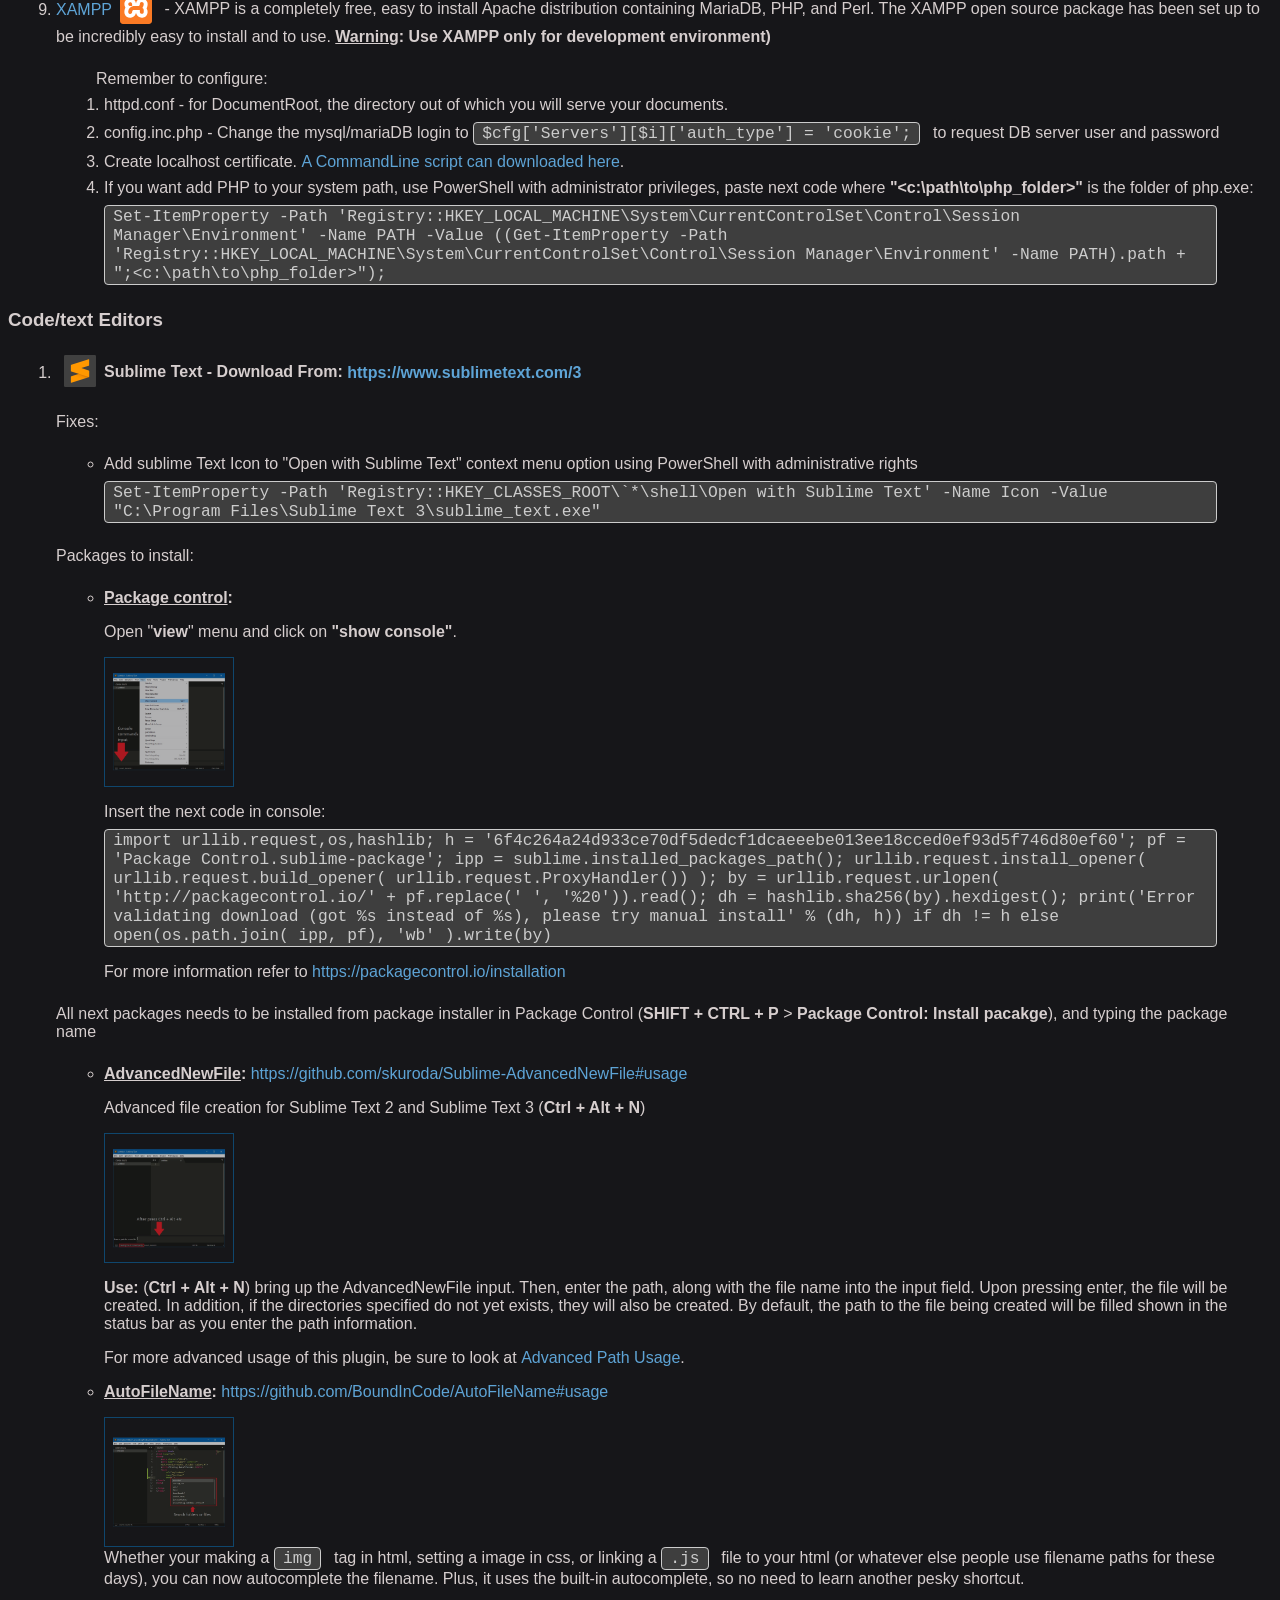
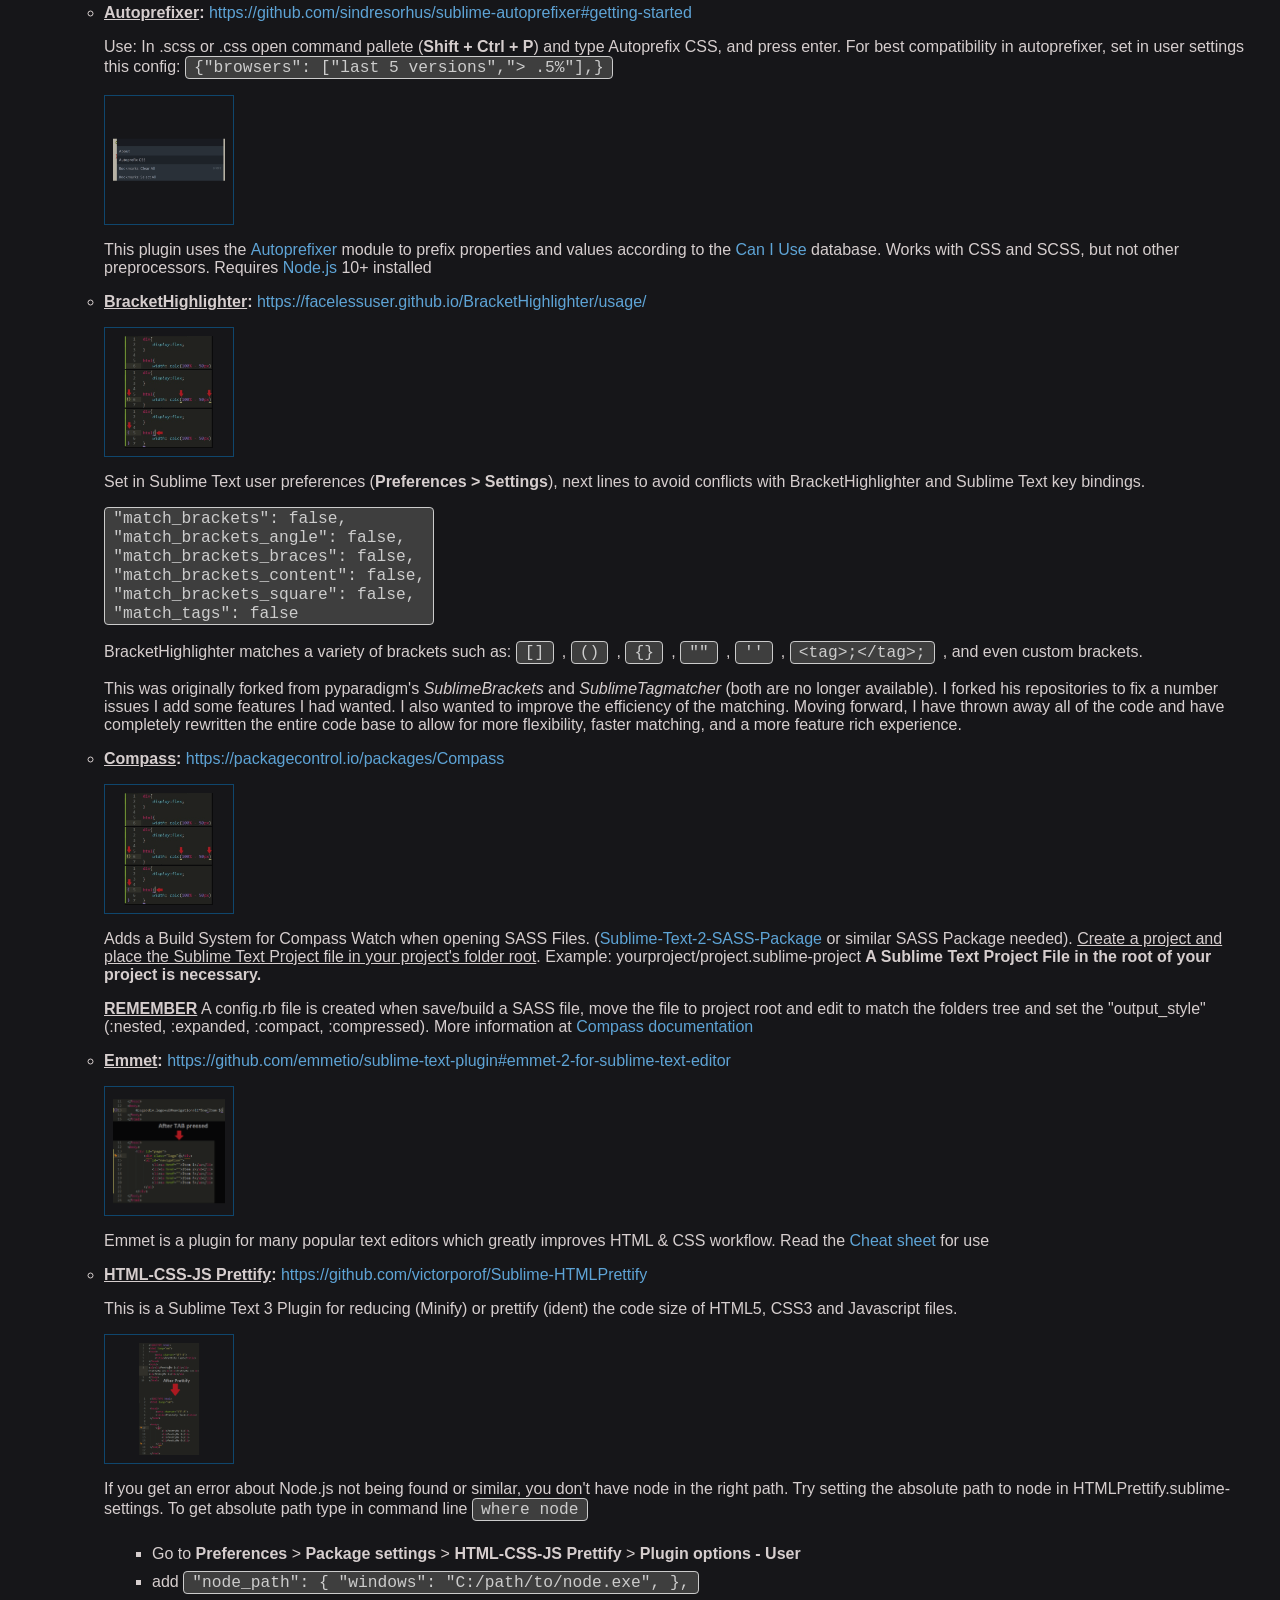
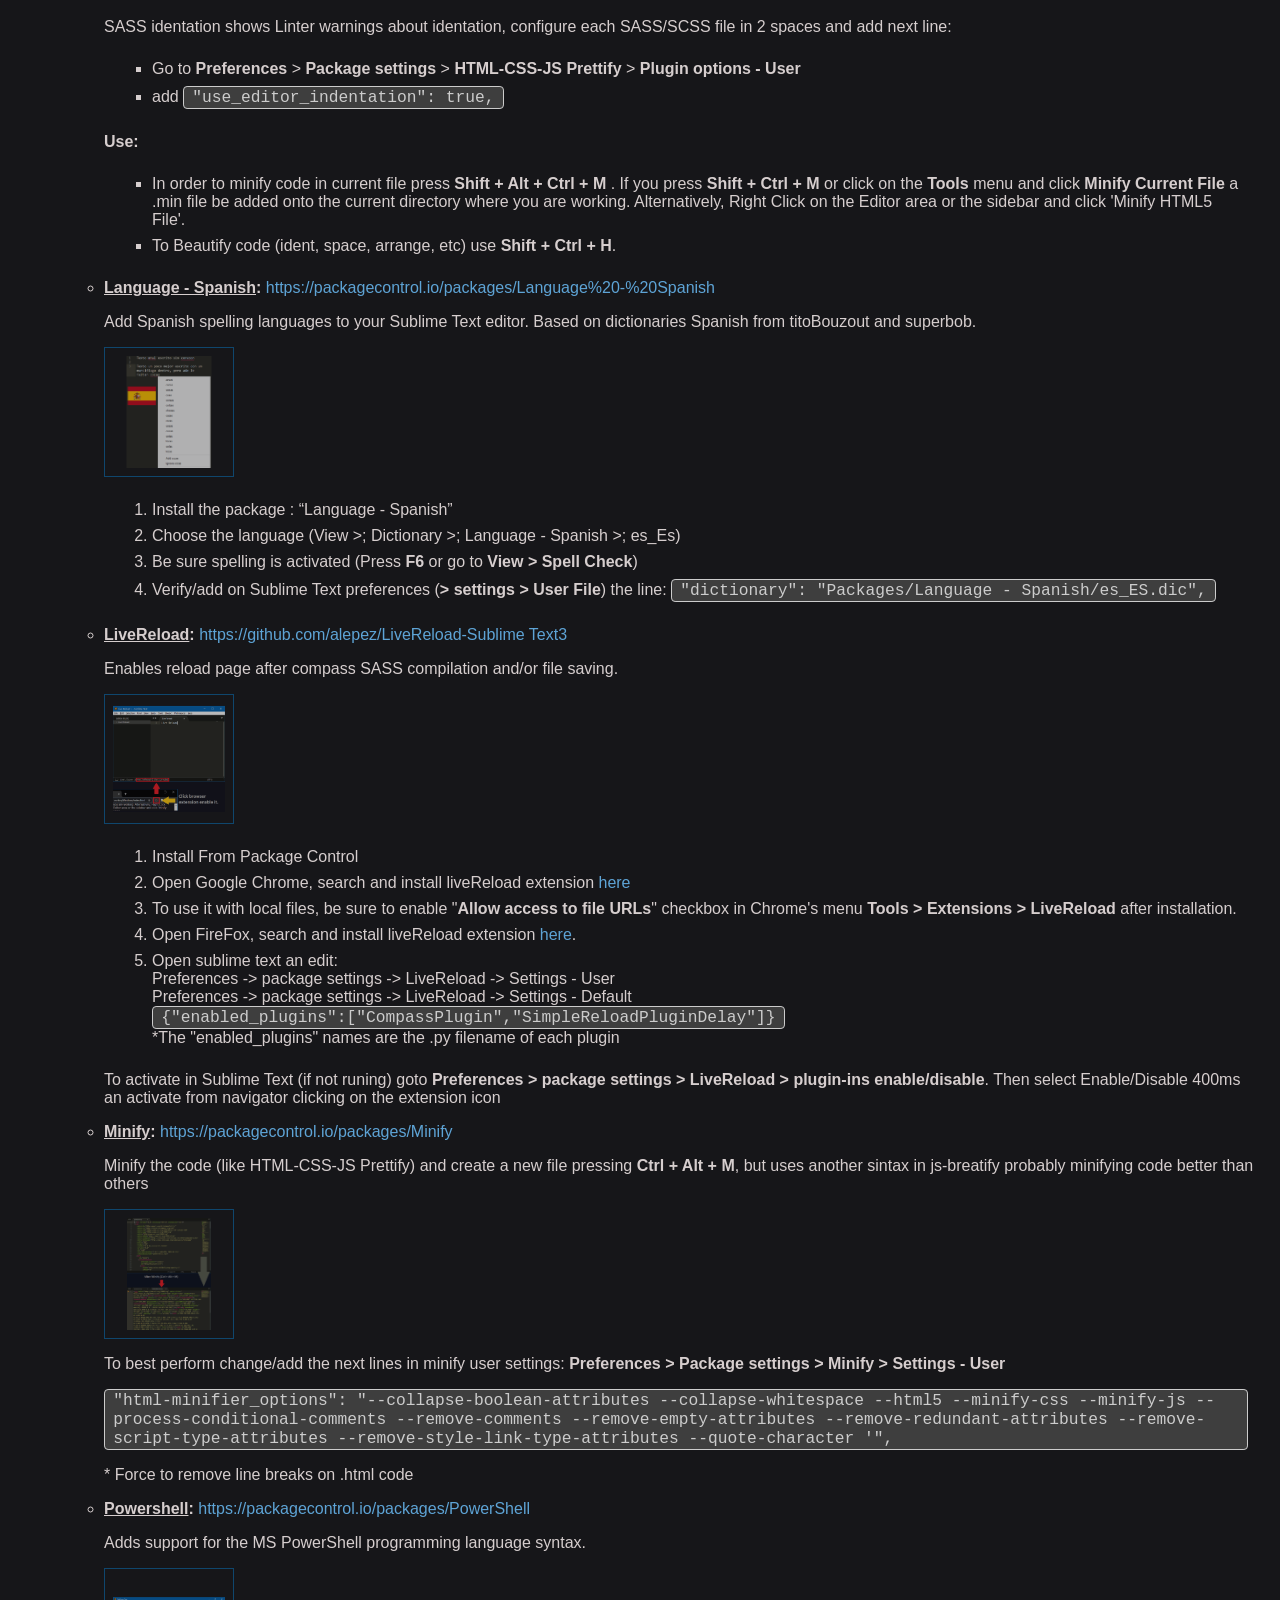
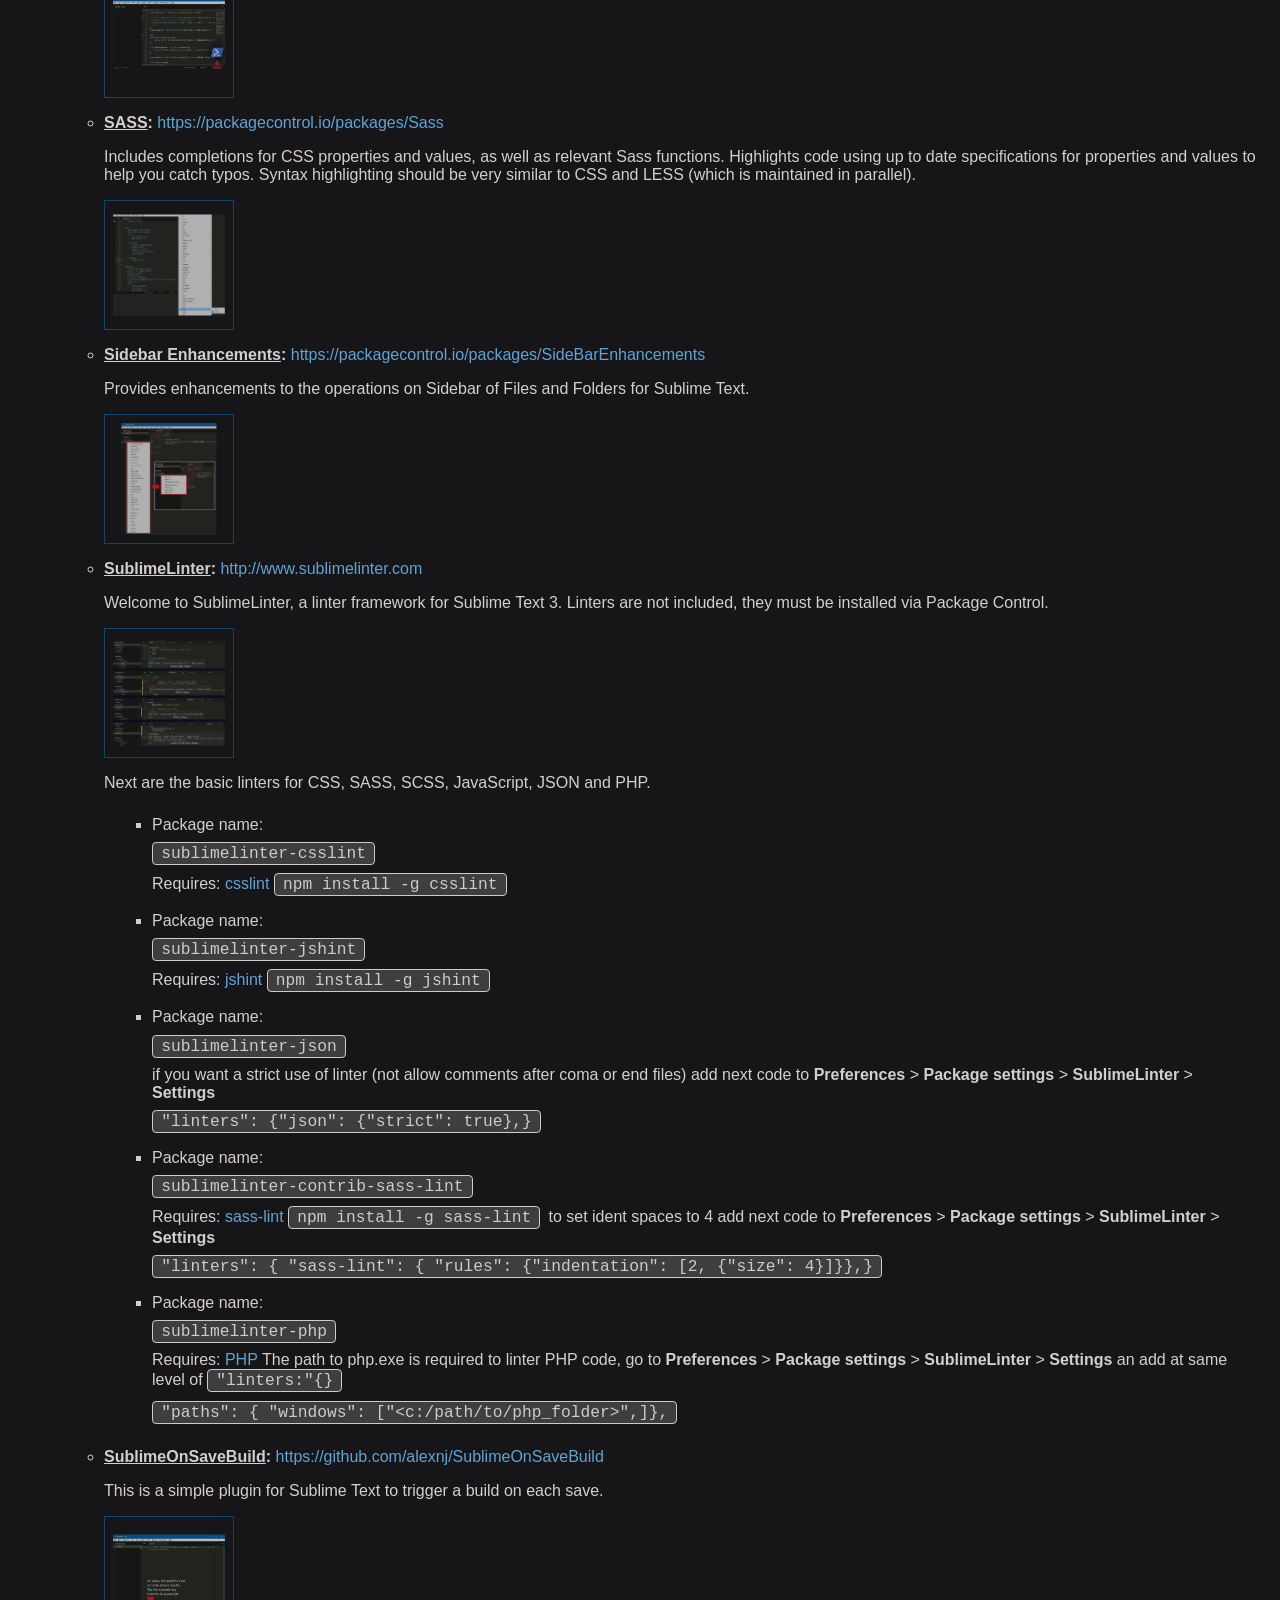
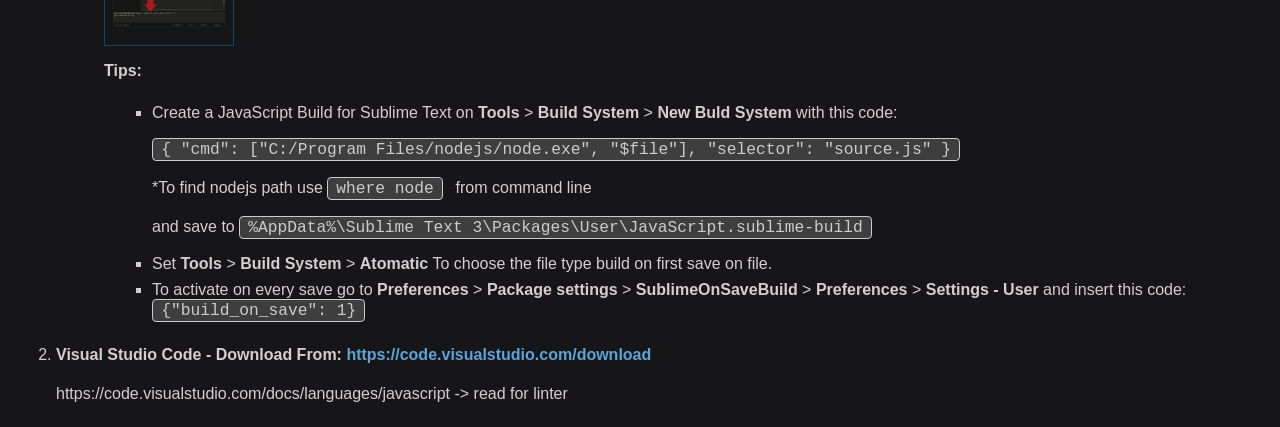
==== commit 306e3529: "Corrected some text issues and better explained .ps1" ====
--- a/index.html
+++ b/index.html
@@ -29,13 +29,13 @@
         <article>
             <h3>Windows Subsystem for Linux 2 (WSL2)</h3>
             <p>The WSL2 requires <u>Windows 10 1903+ with Build 18362.1049+ or 18363.1049+ in 64-bit version</u> (WSL Kernel Update can't be updated in 32-Bit version)</p>
-            <p>You can see actual version and build pressing<strong>Win + R</strong>, then write <strong>winver</strong> and press <strong>Enter</strong>.</p>
+            <p>You can see actual version and build pressing <strong>Win + R</strong>, then write <code>winver</code> and press <strong>Enter</strong>.</p>
             <ol>
                 <li>
-                    <p>Activate Windows Subsystem for Linux. Run command from PowerShell with administrative rights. <code class="oneline">dism.exe /online /enable-feature /featurename:Microsoft-Windows-Subsystem-Linux /all /norestart</code></p>
-                </li>
-                <li>
-                    <p>Activate the Virtual Machine Platform. May need to enable this CPU option in BIOS. Run command from PowerShell with administrative rights.<code class="oneline">dism.exe /online /enable-feature /featurename:VirtualMachinePlatform /all /norestart</code></p>
+                    <p>Activate Windows Subsystem for Linux. Run next command from PowerShell with administrative rights. <code class="oneline">dism.exe /online /enable-feature /featurename:Microsoft-Windows-Subsystem-Linux /all /norestart</code></p>
+                </li>
+                <li>
+                    <p>Activate the Virtual Machine Platform. May need to enable this CPU option in BIOS. Run next command from PowerShell with administrative rights.<code class="oneline">dism.exe /online /enable-feature /featurename:VirtualMachinePlatform /all /norestart</code></p>
                 </li>
                 <li>
                     <p>In windows 10 the "hypervisor launch type" is not configured to working WSL2, you can see the actual status with
@@ -58,7 +58,7 @@
                     <code>Add-AppxPackage c:\path\to\Ubuntu_2004.2020.424.0_x64.appx</code>
                 </li>
             </ol>
-            <p>If you want, a <a target="_blank" href="downloads/update_WSL2.ps1" download>PowerShell script</a> can be used to make these changes and downloads. Just type in PowerShell <code>& c:\path\to\update_WSL2.ps1</code>or right click on file and the click on "run with PowerShell". Administrative permissions ask when running</p>
+            <p>If you want, a <a target="_blank" href="downloads/update_WSL2.ps1" download>PowerShell script</a> can be used to make these changes and downloads. Just type in PowerShell <code>& c:\path\to\update_WSL2.ps1</code>or right click on file and click on "run with PowerShell". Administrative permissions ask when running.</p>
             <ul>
                 <h3>Linux commands</h3>
                 <li>Open Linux terminal to set user name and password.</li>
@@ -70,19 +70,17 @@
                         <li>then change <strong>/home/&lt;username&gt;</strong> for <strong>/mnt/d</strong> or wanted folder</li>
                         <li>Save file and exit from vim pressing <stromg>Esc</stromg> and writing <code>:wq</code>, press <strong>Enter</strong>.</li>
                         <li>Exit from terminal with <code>logout</code></li>
-                        <li>To verify Enter again to terminal anb writing <code>cd ~</code> and press <strong>Enter</strong></li>
+                        <li>To verify Enter again to terminal and writing <code>cd ~</code> and press <strong>Enter</strong></li>
                         <li>Then write <code>pwd</code>and press <strong>Enter</strong></li>
-                        <li>Verify the folder showing are the selected. in ths example: <code>/mnt/d</code></li>
+                        <li>Verify the folder showing are the selected in ths example: <code>/mnt/d</code></li>
                     </ol>
                 </li>
                 <li>Run <code>sudo apt update</code> to retrieve the list of latest updates</li>
                 <li>Run <code>sudo apt upgrade</code> to upgrade Linux to the latest version.</li>
                 <li>Run <code>sudo apt install nodejs</code> to install node.js</li>
                 <li>Run <code>sudo apt install npm</code> to install Node Package Manager</li>
-                <li>Run <code>sudo npm install -g clean-css-cli uglifycss js-beautify html-minifier uglify-js minjson svgo</code> to install uglify, minify, beautify packages for .css .html and .js files using HTML-CSS-JS Prettify for Sublime Text</li>
                 <li>Run <code>git --version</code> to verify git installed version. Compare with the <a target="_blank" href="https://git-scm.com/downloads">git download webage</a></li>
                 <li>Run <code>sudo apt install ruby-full</code> to install Ruby on rails</li>
-                <li>Run <code>sudo gem install sass</code> to install SASS preprocessor</li>
                 <li>Run <code>sudo gem install compass</code> to install compass preprocessor</span></li>
             </ul>
         </article>
@@ -92,8 +90,7 @@
             <ol>
                 <li><a target="_blank" href="https://nodejs.org/en/download/">Node.js<div class="logo inline"><img class="nodejs" src="assets/nodejsLogo.svg"></div></a> - Node.js® A JavaScript software environment build with Chrome JavaScript V8 engine.
                     <ol type="a">
-                        <p>Run from Node.js Command-Line:</p>
-                        <li><code class="oneline">npm install -g clean-css-cli uglifycss js-beautify html-minifier uglify-js minjson svgo</code> <span>(Used to run minify package in Sublime Text)</span></li>
+                        <p>After install Node, run from Node.js Command-Line:</p>
                         <li><code class="oneline">npm install -g clean-css-cli uglifycss js-beautify html-minifier uglify-js minjson svgo</code> <span>(Used to run minify package in Sublime Text)</span></li>
                         <li><code class="oneline">npm install -g csslint</code><span>(Used to linter CSS code in Sublime Text)</span></li>
                         <li><code class="oneline">npm install -g jshint</code><span>(Used to linter JavaScript code in Sublime Text)</span></li>
@@ -120,14 +117,14 @@
                     <p>To set Ubuntu as default terminal:</p>
                     <ol>
                         <li>Click to down triangle in tittle bar, and choose Settings or press <strong>Ctrl</strong> + <strong>,</strong></li>
-                        <li>Search Linux distribution name in file's &gt; profile &gt; list an copy the GUID (for Ubuntu 20.02LTS is like 07b52e3e-de2c-5db4-bd2d-ba144ed6c273)</li>
-                        <li>Replace the GUID of Ubuntu in default profile to: <code>"defaultProfile": "{07b52e3e-de2c-5db4-bd2d-ba144ed6c273}",</code></li>
+                        <li>Search Linux distribution name in settings file <strong>profile &gt; list </strong> and copy the GUID (for Ubuntu 20.02 LTS shows like 07b52e3e-de2c-5db4-bd2d-ba144ed6c273)</li>
+                        <li>Replace the GUID of Ubuntu in default profile to copied one: <code>"defaultProfile": "{07b52e3e-de2c-5db4-bd2d-ba144ed6c273}",</code></li>
                         <a class="img-guide" href="assets/wt_UbuntuDefault.png"><img src="assets/wt_UbuntuDefault.png"></a>
                     </ol>
                 </li>
-                <li><a target="_blank" href="https://www.heidisql.com/download.php">Heidy Sql<div class="logo inline"><img class="heidySql" src="assets/heidySqlLogo.svg" /></div></a> - HeidiSQL is free software lets you see and edit data and structures from computers running one of the database systems MariaDB, MySQL, Microsoft SQL, PostgreSQL and SQLite.</li>
-                <li><a target="_blank" href="https://dev.mysql.com/downloads/windows/installer/8.0.html">Mysql Comunity<div class="logo inline"><img class="mysql" src="assets/mysqlLogo.svg" /></div></a> - MySQL Community Edition is a RDBMS freely downloadable version of the world's most popular open source database based on SQL – Structured Query Language.<strong>
-                        <p>** Verify and uninstall if "Mysql installer - Communuty" is installed, <u>not use the web version</u> of the installer
+                <li><a target="_blank" href="https://www.heidisql.com/download.php">Heidy Sql<div class="logo inline"><img class="heidySql" src="assets/heidySqlLogo.svg" /></div></a> - HeidiSQL is a free software lets you see and edit data and structures from computers running one of the database systems MariaDB, MySQL, Microsoft SQL, PostgreSQL and SQLite.</li>
+                <li><a target="_blank" href="https://dev.mysql.com/downloads/windows/installer/8.0.html">Mysql Comunity<div class="logo inline"><img class="mysql" src="assets/mysqlLogo.svg" /></div></a> - MySQL Community Edition is a RDBMS freely downloadable version of the world's most popular open source database based on SQL.<strong>
+                        <p>** Verify and uninstall if "Mysql installer - Communuty" is installed on your computer, and be carefully <u>not use the web version</u> of the installer
                     </strong></p>
                 </li>
                 <li><a target="_blank" href="https://git-scm.com/download/win">Git (GitBash)</a>
@@ -147,7 +144,7 @@
                         <li>httpd.conf - for DocumentRoot, the directory out of which you will serve your documents.</li>
                         <li>config.inc.php - Change the mysql/mariaDB login to <code>$cfg['Servers'][$i]['auth_type'] = 'cookie';</code> to request DB server user and password</li>
                         <li>Create localhost certificate. <a target="_blank" href="downloads/cert_localhost.cmd" download>A CommandLine script can downloaded here</a>.</li>
-                        <li>If you want add PHP to your system path, use PowerShell with administrator privileges, paste this code where <strong>"&ltc:\path\to\php_folder&gt;"</strong> is the folder of php.exe: <code class="oneline">Set-ItemProperty -Path 'Registry::HKEY_LOCAL_MACHINE\System\CurrentControlSet\Control\Session Manager\Environment' -Name PATH -Value ((Get-ItemProperty -Path 'Registry::HKEY_LOCAL_MACHINE\System\CurrentControlSet\Control\Session Manager\Environment' -Name PATH).path + ";&ltc:\path\to\php_folder&gt;");</code></p></li>
+                        <li>If you want add PHP to your system path, use PowerShell with administrator privileges, paste next code where <strong>"&ltc:\path\to\php_folder&gt;"</strong> is the folder of php.exe: <code class="oneline">Set-ItemProperty -Path 'Registry::HKEY_LOCAL_MACHINE\System\CurrentControlSet\Control\Session Manager\Environment' -Name PATH -Value ((Get-ItemProperty -Path 'Registry::HKEY_LOCAL_MACHINE\System\CurrentControlSet\Control\Session Manager\Environment' -Name PATH).path + ";&ltc:\path\to\php_folder&gt;");</code></p></li>
                     </ol>
                 </li>
             </ol>
@@ -227,7 +224,7 @@
                                     <li>add <code>"node_path": { "windows": "C:/path/to/node.exe", },</code></li>
                                 </ul>
                             </p>
-                            <p>SASS identation anod Linter cause warnings about identation, configure each SASS/SCSS file in 2 spaces and add next line:
+                            <p>SASS identation shows Linter warnings about identation, configure each SASS/SCSS file in 2 spaces and add next line:
                                 <ul>
                                     <li>Go to <strong>Preferences</strong> &gt; <strong>Package settings</strong> &gt; <strong>HTML-CSS-JS Prettify</strong> &gt; <strong>Plugin options - User</strong></li>
                                     <li>add <code> "use_editor_indentation": true,</code></li>
@@ -247,8 +244,8 @@
                             <ol>
                                 <li>Install the package : “Language - Spanish”</li>
                                 <li>Choose the language (View &gt;; Dictionary &gt;; Language - Spanish &gt;; es_Es)</li>
-                                <li>Be sure spelling is activated (F6 / View &gt;; Spell Check)</li>
-                                <li>Verify/add on Sublime Text preferences (Preferences &gt; settings &gt; User File) the line: <code>"dictionary": "Packages/Language - Spanish/es_ES.dic",</code></li>
+                                <li>Be sure spelling is activated (Press <strong>F6</strong> or go to <strong>View &gt; Spell Check</strong>)</li>
+                                <li>Verify/add on Sublime Text preferences (<strong>&gt; settings &gt; User File</strong>) the line: <code>"dictionary": "Packages/Language - Spanish/es_ES.dic",</code></li>
                             </ol>
                         </li>
                         <li>
@@ -258,7 +255,7 @@
                             <ol>
                                 <li>Install From Package Control</li>
                                 <li>Open Google Chrome, search and install liveReload extension <a target="_blank" href="https://chrome.google.com/webstore/detail/livereload/jnihajbhpnppcggbcgedagnkighmdlei">here</a></li>
-                                <li>To use it with local files, be sure to enable “Allow access to file URLs” checkbox in Tools &gt; Extensions &gt; LiveReload after installation in Google Chrome.</li>
+                                <li>To use it with local files, be sure to enable "<strong>Allow access to file URLs</strong>" checkbox in Chrome's menu <strong>Tools &gt; Extensions &gt; LiveReload </strong> after installation.</li>
                                 <li>Open FireFox, search and install liveReload extension <a target="_blank" href="https://addons.mozilla.org/es/firefox/addon/livereload-web-extension/?utm_source=addons.mozilla.org&utm_medium=referral&utm_content=search">here</a>.</li>
                                 <li>Open sublime text an edit:<br />
                                     Preferences -> package settings -> LiveReload -> Settings - User<br />
@@ -267,7 +264,7 @@
                                     *The "enabled_plugins" names are the .py filename of each plugin
                                 </li>
                             </ol>
-                            <p>To activate (if not runing) goto <strong>Preferences &gt; package settings &gt; LiveReload &gt; plugin-ins enable/disable</strong>. Then select Enable/Disable 400ms an activate from navigator the extension clicking</p>
+                            <p>To activate in Sublime Text (if not runing) goto <strong>Preferences &gt; package settings &gt; LiveReload &gt; plugin-ins enable/disable</strong>. Then select Enable/Disable 400ms an activate from navigator clicking on the extension icon</p>
                         </li>
                         <li>
                             <p><strong><u>Minify</u>:</strong> <a target="_blank" href="https://packagecontrol.io/packages/Minify">https://packagecontrol.io/packages/Minify</a></p>
@@ -312,7 +309,7 @@
                                     <p>Package name: <code class="oneline">sublimelinter-contrib-sass-lint</code>Requires: <a target="_blank" href="https://github.com/skovhus/SublimeLinter-contrib-sass-lint">sass-lint</a> <code>npm install -g sass-lint</code>to set ident spaces to 4 add next code to <strong>Preferences</strong> &gt; <strong>Package settings</strong> &gt; <strong>SublimeLinter</strong> &gt; <strong>Settings</strong> <code class="oneline">"linters": { "sass-lint": { "rules": {"indentation": [2, {"size": 4}]}},}</code></p>
                                 </li>
                                 <li>
-                                    <p>Package name: <code class="oneline">sublimelinter-php</code>Requires: <a target="_blank" href="https://github.com/SublimeLinter/SublimeLinter-php">PHP</a> The path to php.exe is required to linter PHP code, go to <strong>Preferences</strong> &gt; <strong>Package settings</strong> &gt; <strong>SublimeLinter</strong> &gt; <strong>Settings</strong> an add at same level of "linters:"{} <code class="oneline"> "paths": { "windows": ["&ltc:/path/to/php_folder&gt;",]},</code></p>
+                                    <p>Package name: <code class="oneline">sublimelinter-php</code>Requires: <a target="_blank" href="https://github.com/SublimeLinter/SublimeLinter-php">PHP</a> The path to php.exe is required to linter PHP code, go to <strong>Preferences</strong> &gt; <strong>Package settings</strong> &gt; <strong>SublimeLinter</strong> &gt; <strong>Settings</strong> an add at same level of <code>"linters:"{}</code> <code class="oneline"> "paths": { "windows": ["&ltc:/path/to/php_folder&gt;",]},</code></p>
                                 </li>
                             </ul>
                         </li><!-- End of Sublime Text linter package -->
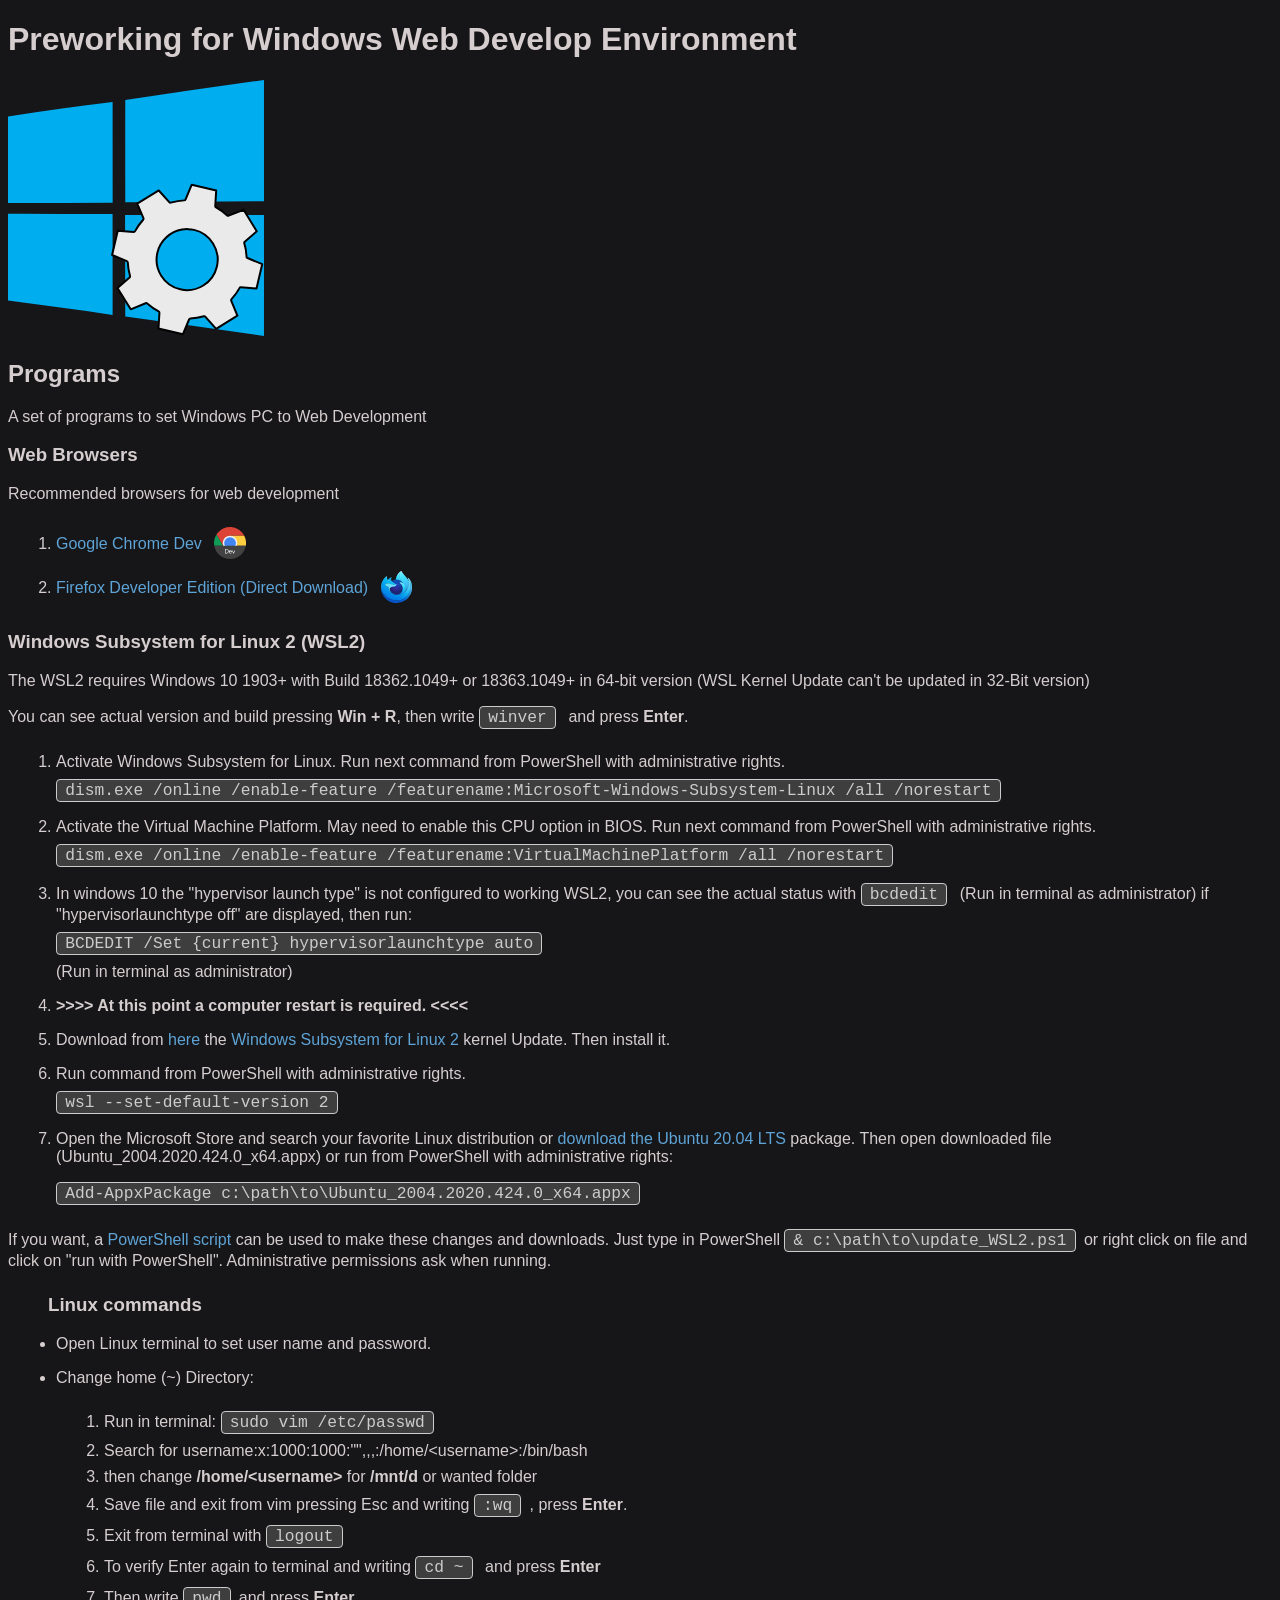
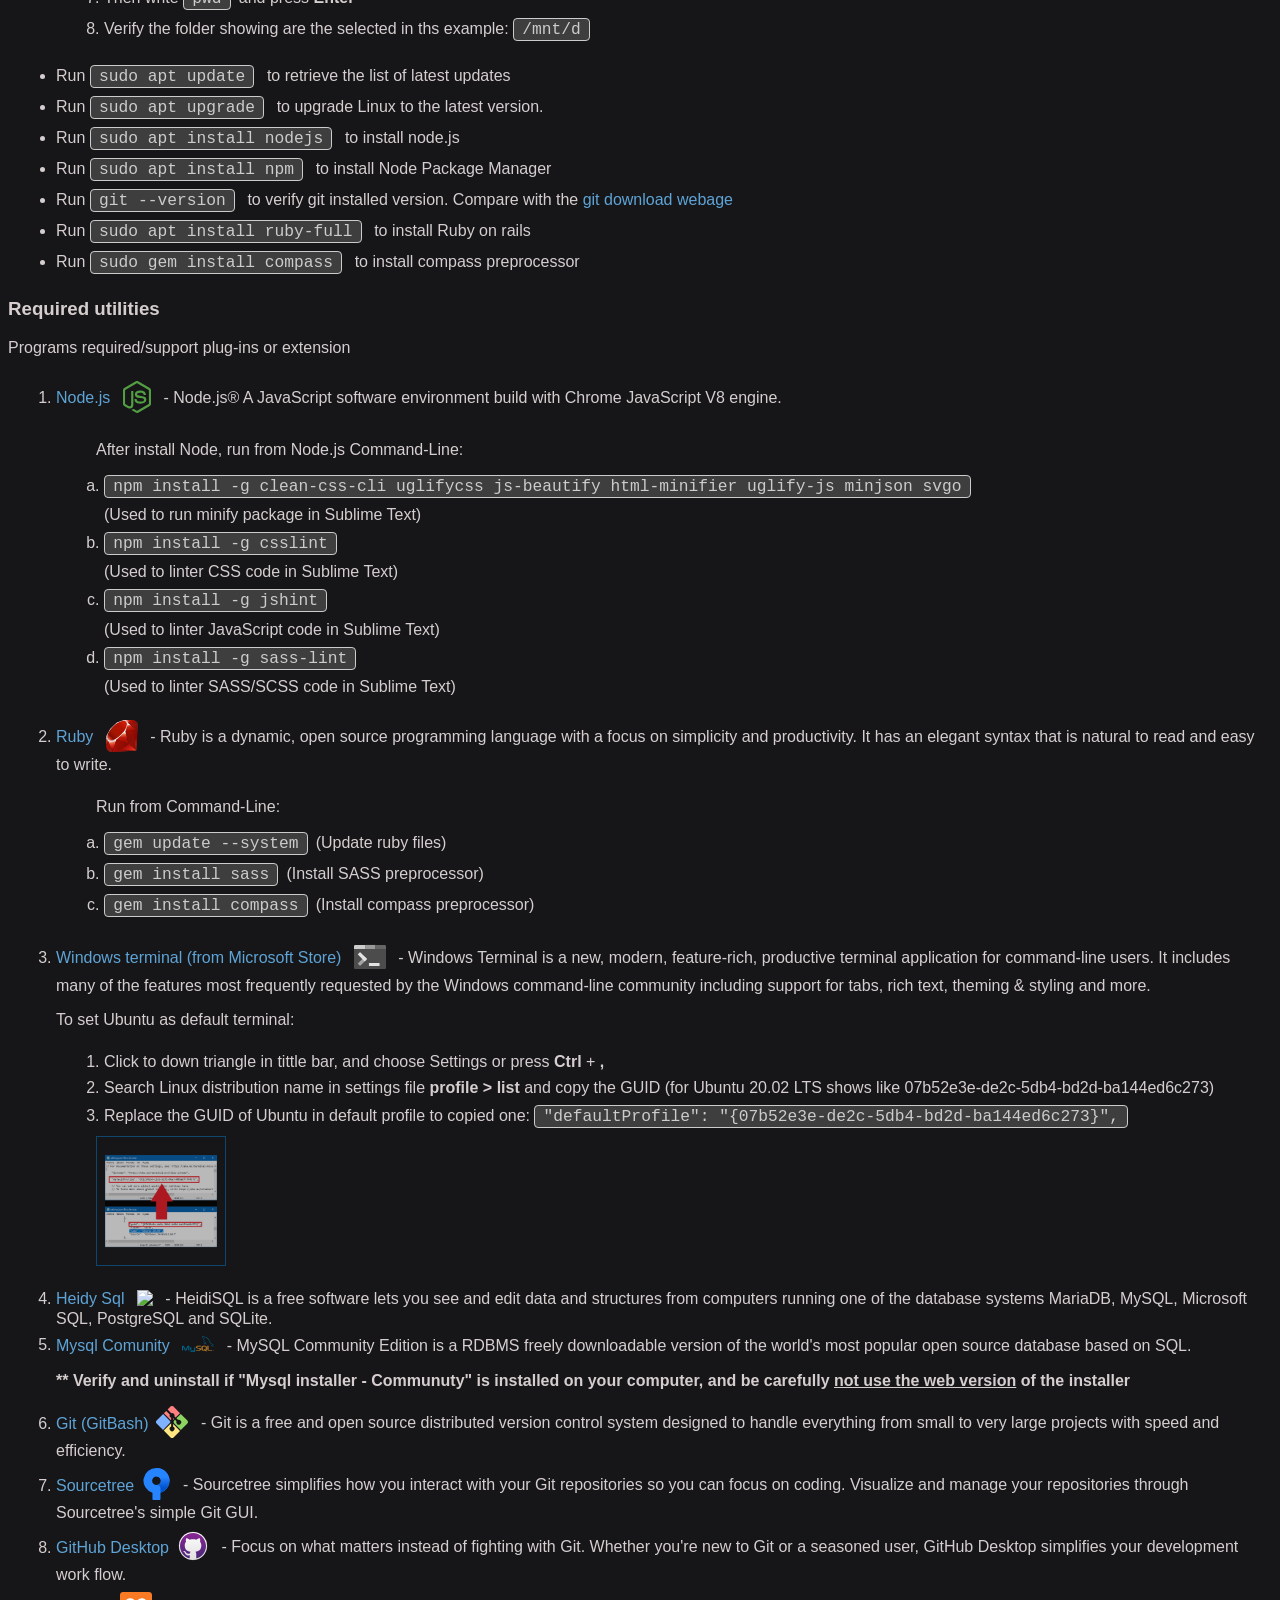
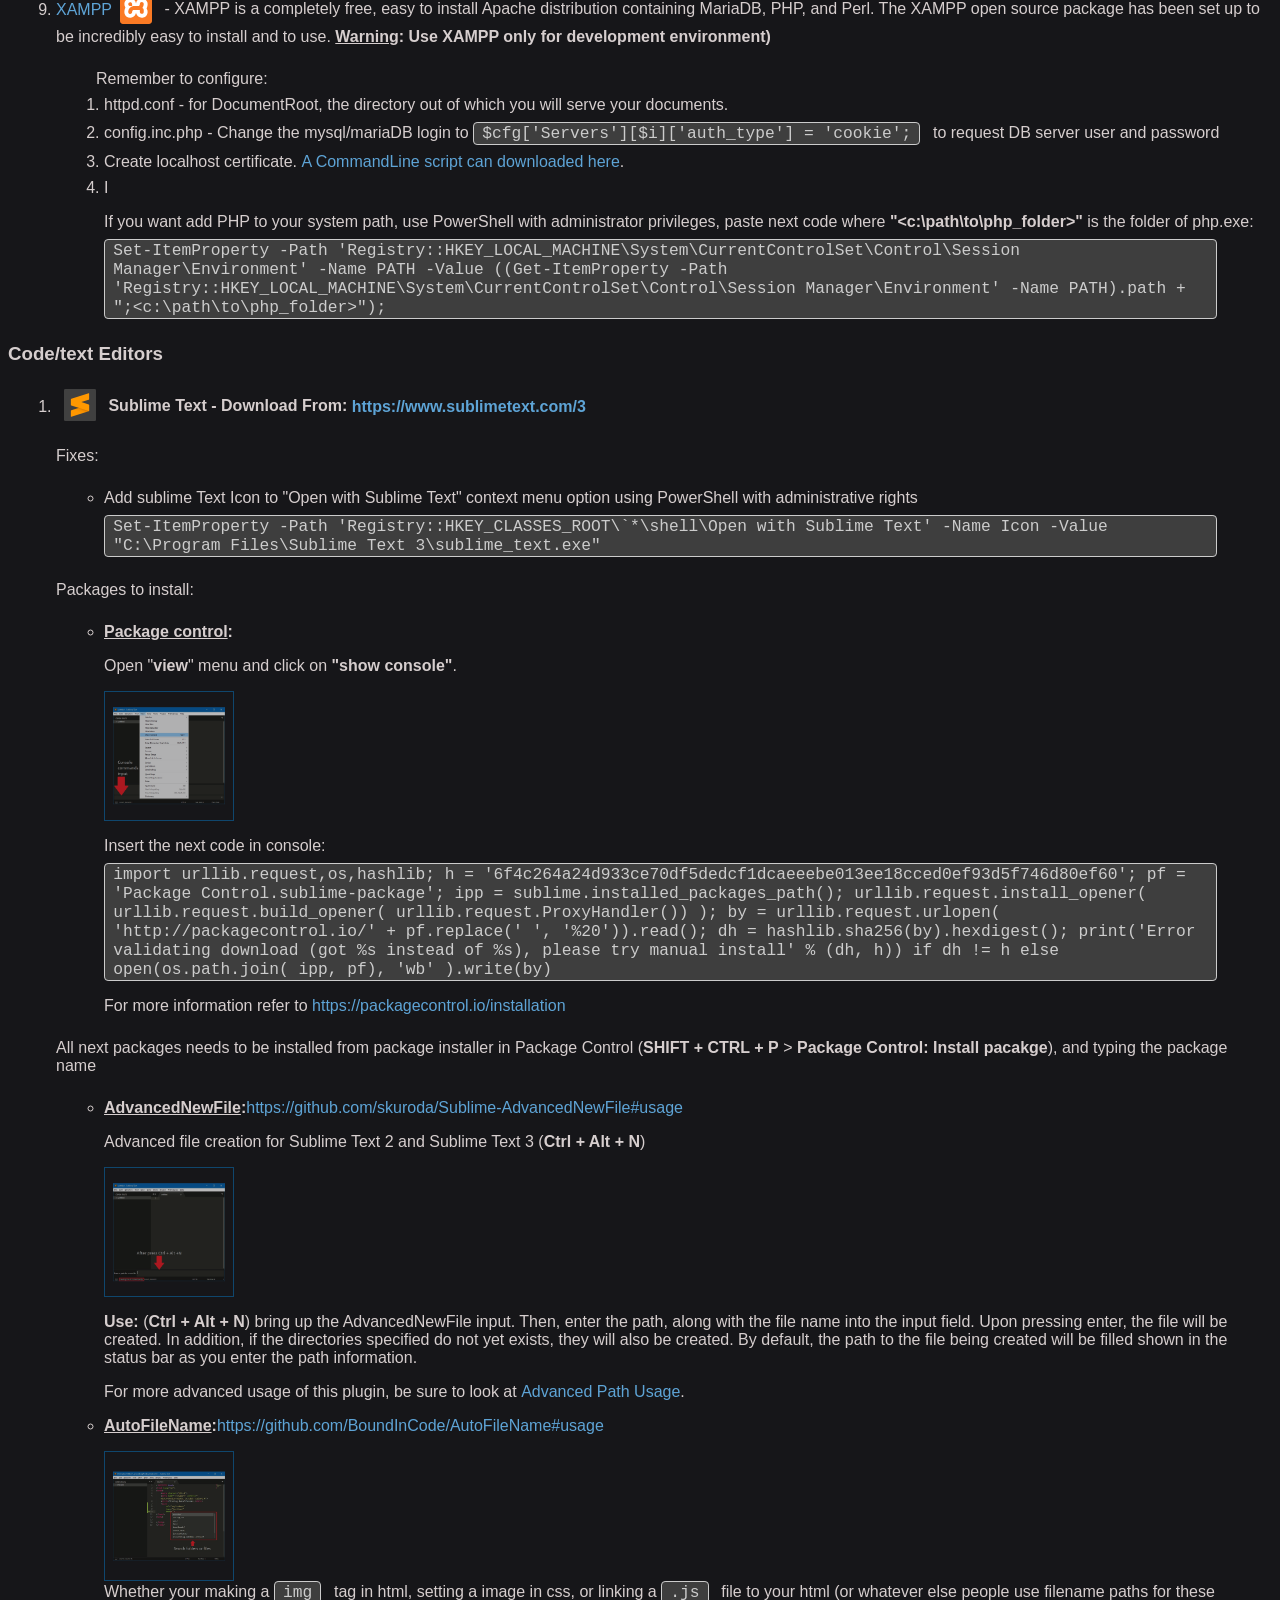
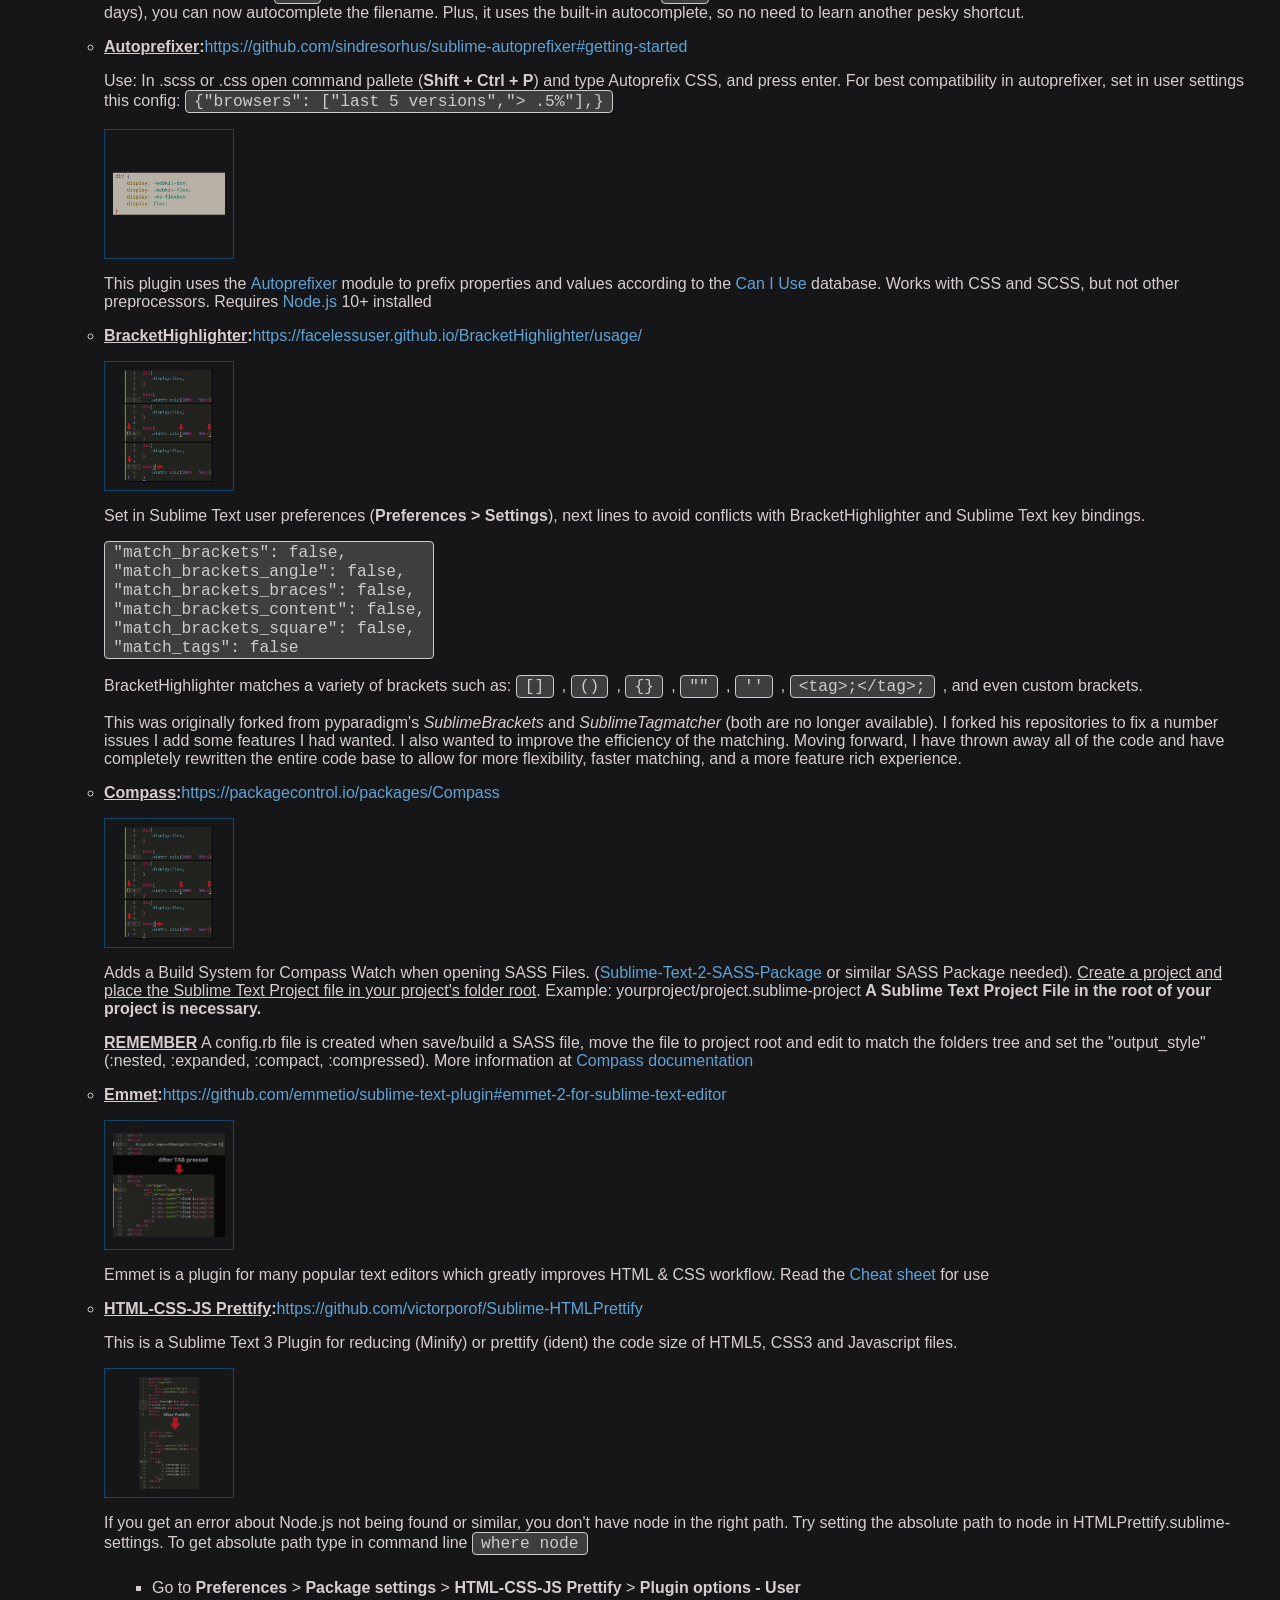
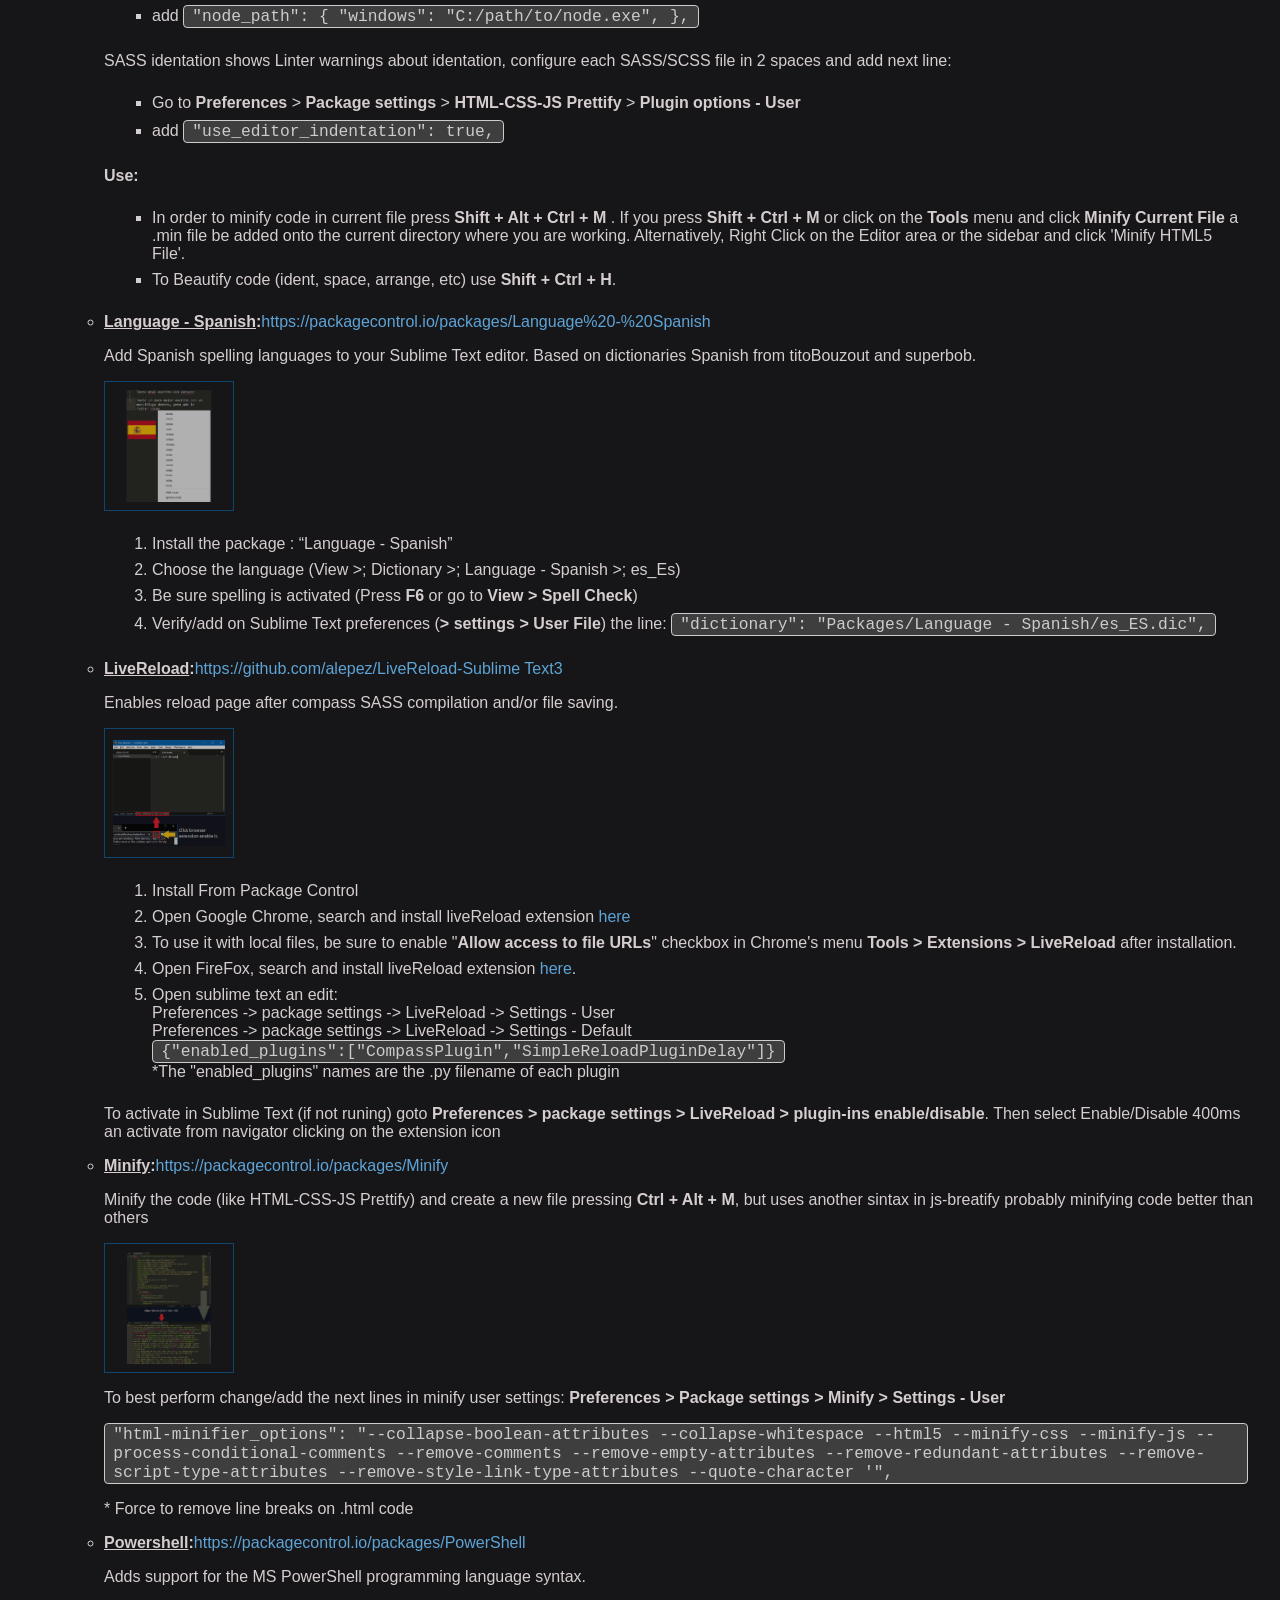
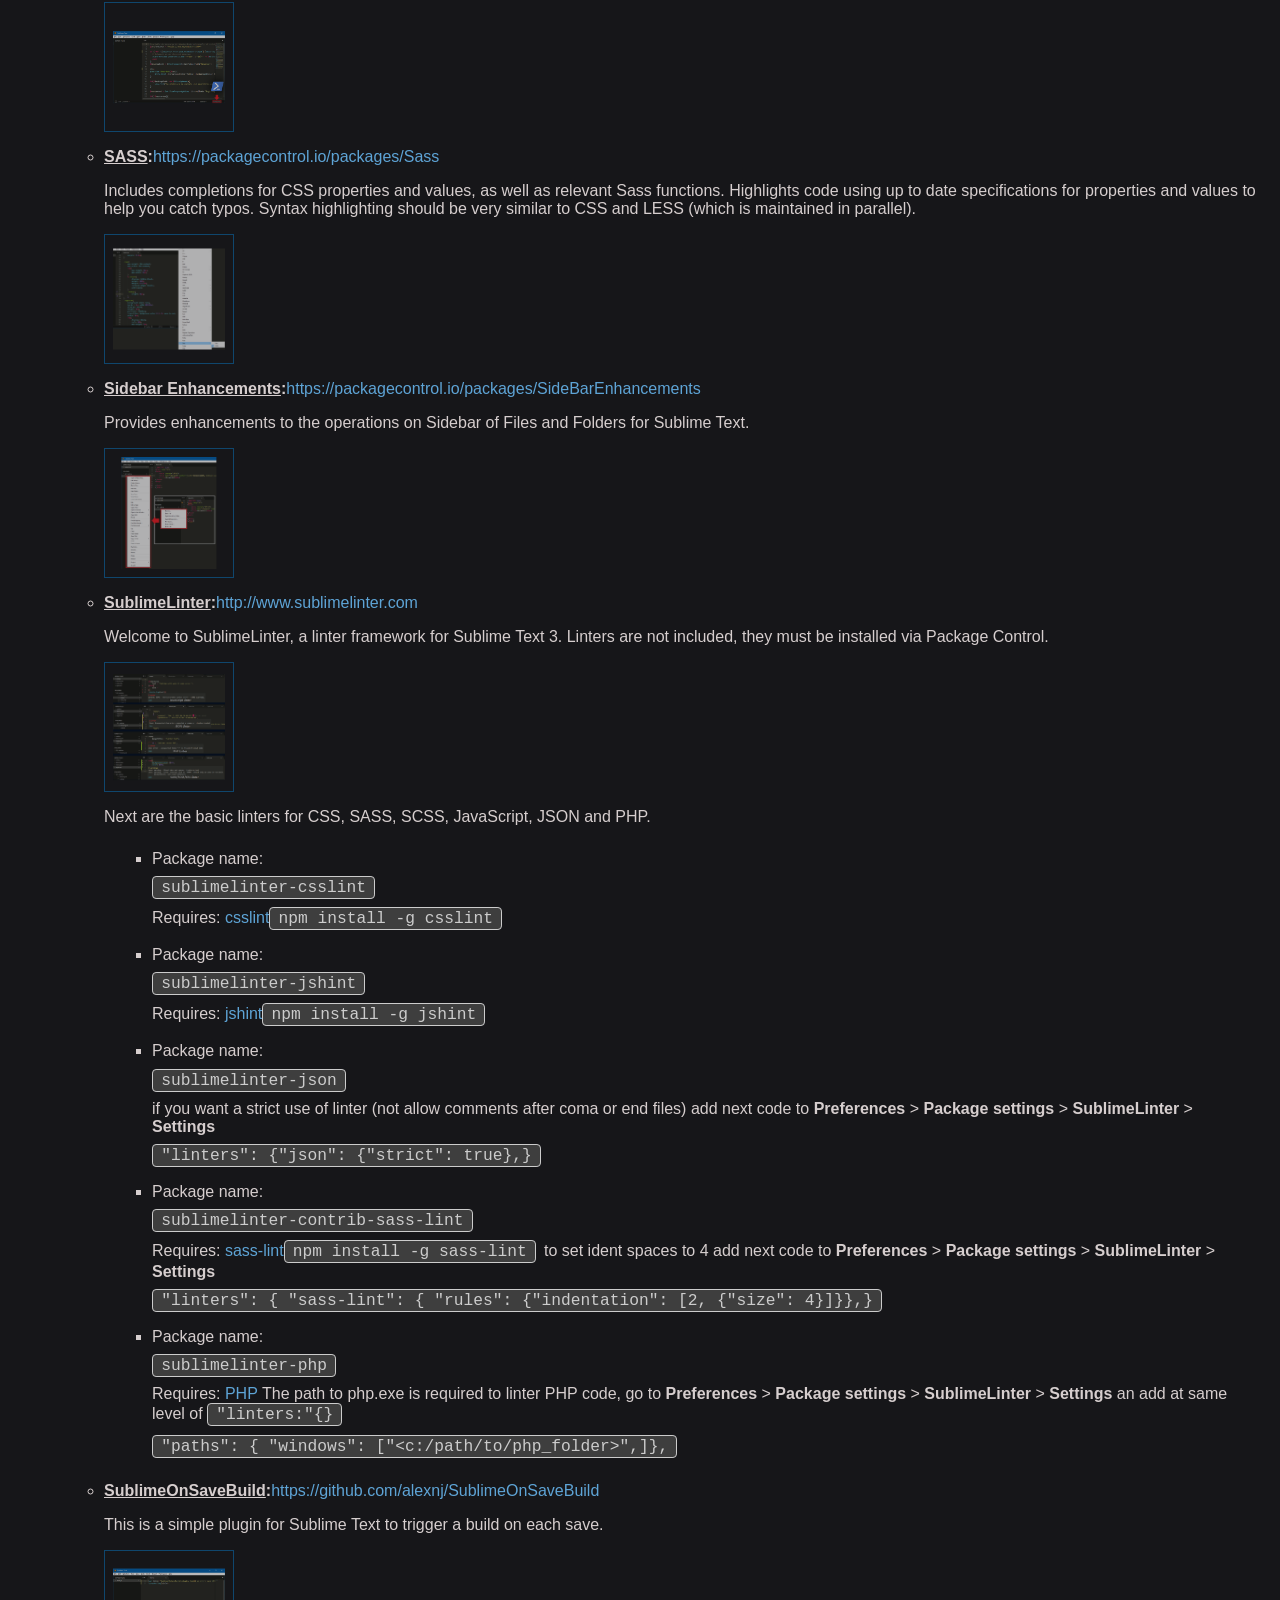
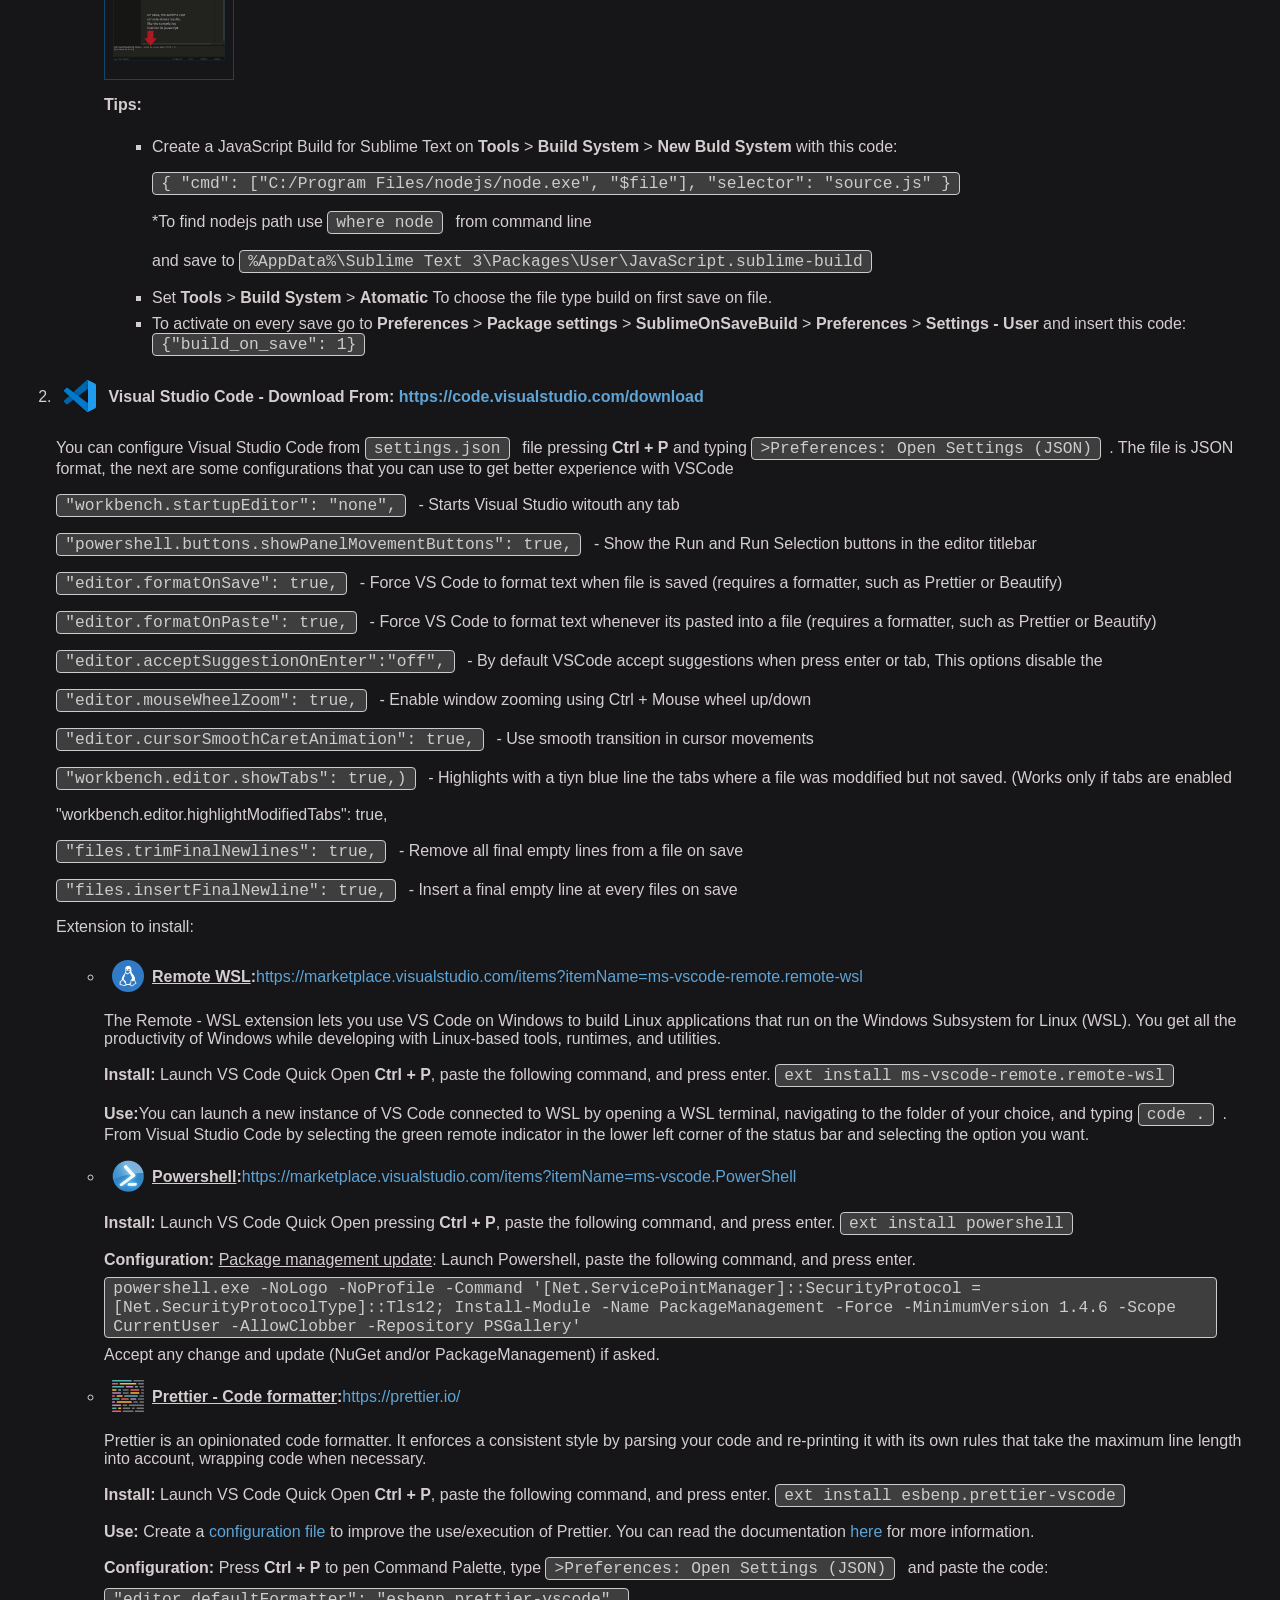
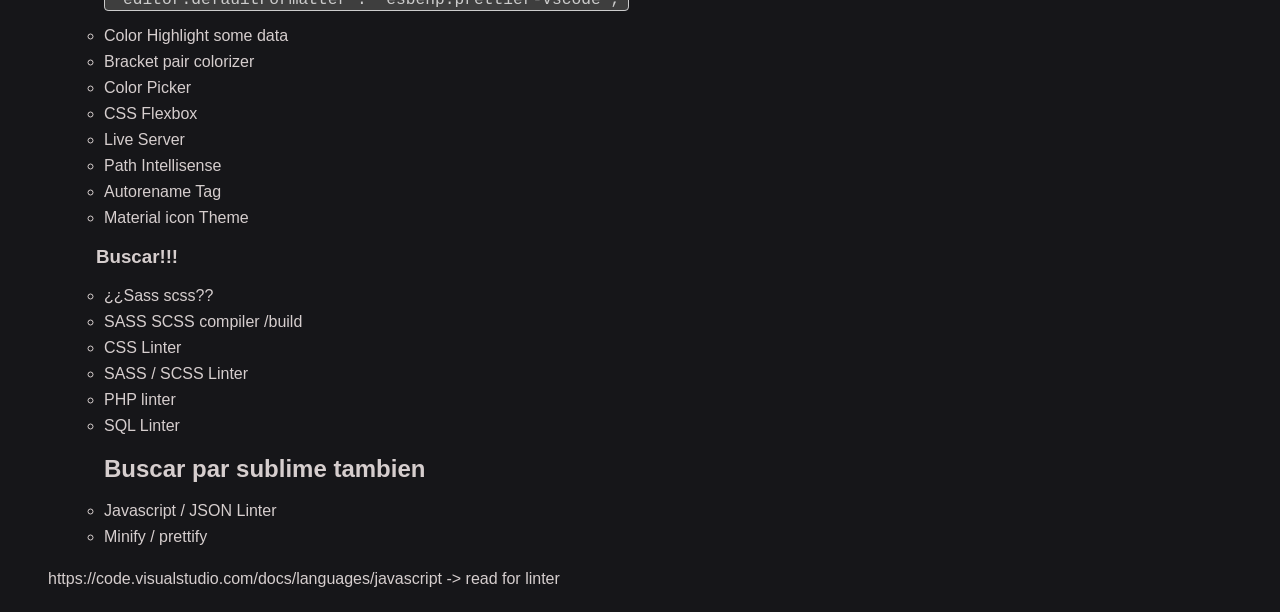
==== commit 17bf773f: "Added some VSCode exts" ====
--- a/index.html
+++ b/index.html
@@ -1,343 +1,884 @@
 <!DOCTYPE html>
 <html lang="en">
+    <head>
+        <meta charset="UTF-8" />
+        <meta http-equiv="X-UA-Compatible" content="IE=edge" />
+        <meta name="viewport" content="width=device-width, initial-scale=1.0" />
+        <link rel="icon" href="assets/preworking.svg" type="image/svg" />
+        <link rel="stylesheet" type="text/css" href="css/main.css" />
+        <title>Preworking para Web</title>
+    </head>
 
-<head>
-    <meta charset="UTF-8">
-    <meta http-equiv="X-UA-Compatible" content="IE=edge">
-    <meta name="viewport" content="width=device-width, initial-scale=1.0">
-    <link rel="icon" href="assets/preworking.svg" type="image/svg">
-    <link rel="stylesheet" type="text/css" href="css/main.css">
-    <title>Preworking para Web</title>
-</head>
-
-<body>
-    <header>
-        <h1>Preworking for Windows Web Develop Environment</h1>
-        <div class="logo"><img class="preworking" src="assets/preworking.svg"></div>
-    </header>
-    <section id="programs">
-        <h2>Programs</h2>
-        <p>A set of programs to set Windows PC to Web Development</p>
-        <article id="webBrowsers">
-            <h3>Web Browsers</h3>
-            <p>Recommended browsers for web development</p>
-            <ol>
-                <li><a target="_blank" href="https://www.google.com/intl/es-419/chrome/dev/">Google Chrome Dev<div class="logo inline"><img class="chrome" src="assets/chromeDevLogo.svg"></div></a></li>
-                <li><a href="https://download.mozilla.org/?product=firefox-devedition-stub&os=win&lang=es-ES">Firefox Developer Edition (Direct Download)<div class="logo inline"><img class="firefox" src="assets/firefoxDevLogo.svg"></div></a></li>
-            </ol>
-        </article>
-        <article>
-            <h3>Windows Subsystem for Linux 2 (WSL2)</h3>
-            <p>The WSL2 requires <u>Windows 10 1903+ with Build 18362.1049+ or 18363.1049+ in 64-bit version</u> (WSL Kernel Update can't be updated in 32-Bit version)</p>
-            <p>You can see actual version and build pressing <strong>Win + R</strong>, then write <code>winver</code> and press <strong>Enter</strong>.</p>
-            <ol>
-                <li>
-                    <p>Activate Windows Subsystem for Linux. Run next command from PowerShell with administrative rights. <code class="oneline">dism.exe /online /enable-feature /featurename:Microsoft-Windows-Subsystem-Linux /all /norestart</code></p>
-                </li>
-                <li>
-                    <p>Activate the Virtual Machine Platform. May need to enable this CPU option in BIOS. Run next command from PowerShell with administrative rights.<code class="oneline">dism.exe /online /enable-feature /featurename:VirtualMachinePlatform /all /norestart</code></p>
-                </li>
-                <li>
-                    <p>In windows 10 the "hypervisor launch type" is not configured to working WSL2, you can see the actual status with
-                        <code>bcdedit</code> (Run in terminal as administrator)
-                        if "hypervisorlaunchtype off" are displayed, then run:
-                        <code class="oneline">BCDEDIT /Set {current} hypervisorlaunchtype auto</code>(Run in terminal as administrator)
-                    </p>
-                </li>
-                <li>
-                    <p> <strong>&gt;&gt;&gt;&gt; At this point a computer restart is required. &lt;&lt;&lt;&lt; </strong></p>
-                </li>
-                <li>
-                    <p>Download from <a href="https://wslstorestorage.blob.core.windows.net/wslblob/wsl_update_x64.msi">here</a> the <a target="_blank" href="https://docs.microsoft.com/en-us/windows/wsl/install-win10">Windows Subsystem for Linux 2</a> kernel Update. Then install it.</p>
-                </li>
-                <li>
-                    <p>Run command from PowerShell with administrative rights.<code class="oneline">wsl --set-default-version 2</code></p>
-                </li>
-                <li>
-                    <p>Open the Microsoft Store and search your favorite Linux distribution or <a href="https://aka.ms/wslubuntu2004">download the Ubuntu 20.04 LTS</a> package. Then open downloaded file (Ubuntu_2004.2020.424.0_x64.appx) or run from PowerShell with administrative rights:</p>
-                    <code>Add-AppxPackage c:\path\to\Ubuntu_2004.2020.424.0_x64.appx</code>
-                </li>
-            </ol>
-            <p>If you want, a <a target="_blank" href="downloads/update_WSL2.ps1" download>PowerShell script</a> can be used to make these changes and downloads. Just type in PowerShell <code>& c:\path\to\update_WSL2.ps1</code>or right click on file and click on "run with PowerShell". Administrative permissions ask when running.</p>
-            <ul>
-                <h3>Linux commands</h3>
-                <li>Open Linux terminal to set user name and password.</li>
-                <li>
-                    <p>Change home (~) Directory:</p>
-                    <ol>
-                        <li>Run in terminal: <code>sudo vim /etc/passwd</code></li>
-                        <li>Search for username:x:1000:1000:"",,,:/home/&lt;username&gt;:/bin/bash</li>
-                        <li>then change <strong>/home/&lt;username&gt;</strong> for <strong>/mnt/d</strong> or wanted folder</li>
-                        <li>Save file and exit from vim pressing <stromg>Esc</stromg> and writing <code>:wq</code>, press <strong>Enter</strong>.</li>
-                        <li>Exit from terminal with <code>logout</code></li>
-                        <li>To verify Enter again to terminal and writing <code>cd ~</code> and press <strong>Enter</strong></li>
-                        <li>Then write <code>pwd</code>and press <strong>Enter</strong></li>
-                        <li>Verify the folder showing are the selected in ths example: <code>/mnt/d</code></li>
-                    </ol>
-                </li>
-                <li>Run <code>sudo apt update</code> to retrieve the list of latest updates</li>
-                <li>Run <code>sudo apt upgrade</code> to upgrade Linux to the latest version.</li>
-                <li>Run <code>sudo apt install nodejs</code> to install node.js</li>
-                <li>Run <code>sudo apt install npm</code> to install Node Package Manager</li>
-                <li>Run <code>git --version</code> to verify git installed version. Compare with the <a target="_blank" href="https://git-scm.com/downloads">git download webage</a></li>
-                <li>Run <code>sudo apt install ruby-full</code> to install Ruby on rails</li>
-                <li>Run <code>sudo gem install compass</code> to install compass preprocessor</span></li>
-            </ul>
-        </article>
-        <article>
-            <h3>Required utilities</h3>
-            <p>Programs required/support plug-ins or extension</p>
-            <ol>
-                <li><a target="_blank" href="https://nodejs.org/en/download/">Node.js<div class="logo inline"><img class="nodejs" src="assets/nodejsLogo.svg"></div></a> - Node.js® A JavaScript software environment build with Chrome JavaScript V8 engine.
-                    <ol type="a">
-                        <p>After install Node, run from Node.js Command-Line:</p>
-                        <li><code class="oneline">npm install -g clean-css-cli uglifycss js-beautify html-minifier uglify-js minjson svgo</code> <span>(Used to run minify package in Sublime Text)</span></li>
-                        <li><code class="oneline">npm install -g csslint</code><span>(Used to linter CSS code in Sublime Text)</span></li>
-                        <li><code class="oneline">npm install -g jshint</code><span>(Used to linter JavaScript code in Sublime Text)</span></li>
-                        <li><code class="oneline">npm install -g sass-lint</code><span>(Used to linter SASS/SCSS code in Sublime Text)</span></li>
-                    </ol>
-                </li>
-                <li>
-                    <a target="_blank" href="https://rubyinstaller.org/downloads/">Ruby<div class="logo inline"><img class="ruby" src="assets/rubyLogo.svg"></div></a> - Ruby is a dynamic, open source programming language with a focus on simplicity and productivity. It has an elegant syntax that is natural to read and easy to write.
-                    <ol type="a">
-                        <p>Run from Command-Line:</p>
-                        <li>
-                            <code>gem update --system</code> <span>(Update ruby files)</span>
-                        </li>
-                        <li>
-                            <code>gem install sass</code> <span>(Install SASS preprocessor)</span>
-                        </li>
-                        <li>
-                            <code>gem install compass</code> <span>(Install compass preprocessor)</span>
-                        </li>
-                    </ol>
-                </li>
-                <li>
-                    <a href="ms-windows-store://pdp/?ProductId=9N0DX20HK701">Windows terminal (from Microsoft Store) <div class="logo inline"><img class="windowsTerminal" src="assets/windowsTerminalLogo.svg" /></div></a> - Windows Terminal is a new, modern, feature-rich, productive terminal application for command-line users. It includes many of the features most frequently requested by the Windows command-line community including support for tabs, rich text, theming & styling and more.
-                    <p>To set Ubuntu as default terminal:</p>
-                    <ol>
-                        <li>Click to down triangle in tittle bar, and choose Settings or press <strong>Ctrl</strong> + <strong>,</strong></li>
-                        <li>Search Linux distribution name in settings file <strong>profile &gt; list </strong> and copy the GUID (for Ubuntu 20.02 LTS shows like 07b52e3e-de2c-5db4-bd2d-ba144ed6c273)</li>
-                        <li>Replace the GUID of Ubuntu in default profile to copied one: <code>"defaultProfile": "{07b52e3e-de2c-5db4-bd2d-ba144ed6c273}",</code></li>
-                        <a class="img-guide" href="assets/wt_UbuntuDefault.png"><img src="assets/wt_UbuntuDefault.png"></a>
-                    </ol>
-                </li>
-                <li><a target="_blank" href="https://www.heidisql.com/download.php">Heidy Sql<div class="logo inline"><img class="heidySql" src="assets/heidySqlLogo.svg" /></div></a> - HeidiSQL is a free software lets you see and edit data and structures from computers running one of the database systems MariaDB, MySQL, Microsoft SQL, PostgreSQL and SQLite.</li>
-                <li><a target="_blank" href="https://dev.mysql.com/downloads/windows/installer/8.0.html">Mysql Comunity<div class="logo inline"><img class="mysql" src="assets/mysqlLogo.svg" /></div></a> - MySQL Community Edition is a RDBMS freely downloadable version of the world's most popular open source database based on SQL.<strong>
-                        <p>** Verify and uninstall if "Mysql installer - Communuty" is installed on your computer, and be carefully <u>not use the web version</u> of the installer
-                    </strong></p>
-                </li>
-                <li><a target="_blank" href="https://git-scm.com/download/win">Git (GitBash)</a>
-                    <div class="logo inline"><img class="git" src="assets/gitBashLogo.svg" /></div> - Git is a free and open source distributed version control system designed to handle everything from small to very large projects with speed and efficiency.
-                </li>
-                <li><a target="_blank" href="https://www.sourcetreeapp.com/">Sourcetree</a>
-                    <div class="logo inline"><img class="sourcetree" src="assets/sourcetreeLogo.svg" /></div> - Sourcetree simplifies how you interact with your Git repositories so you can focus on coding. Visualize and manage your repositories through Sourcetree's simple Git GUI.
-                </li>
-                <li>
-                    <a target="_blank" href="https://desktop.github.com/">GitHub Desktop</a>
-                    <div class="logo inline">
-                        <img class="githubDesktop" src="assets/githubDesktopLogo.svg" /></div> - Focus on what matters instead of fighting with Git. Whether you're new to Git or a seasoned user, GitHub Desktop simplifies your development work flow.
-                </li>
-                <li><a target="_blank" href="https://www.apachefriends.org/es/index.html">XAMPP</a><div class="logo inline"><img class="xampp" src="assets/xamppLogo.svg" /></div> - XAMPP is a completely free, easy to install Apache distribution containing MariaDB, PHP, and Perl. The XAMPP open source package has been set up to be incredibly easy to install and to use.  <strong><u>Warning</u>: Use XAMPP only for development environment)</strong>
-                    <ol>
-                        Remember to configure:
-                        <li>httpd.conf - for DocumentRoot, the directory out of which you will serve your documents.</li>
-                        <li>config.inc.php - Change the mysql/mariaDB login to <code>$cfg['Servers'][$i]['auth_type'] = 'cookie';</code> to request DB server user and password</li>
-                        <li>Create localhost certificate. <a target="_blank" href="downloads/cert_localhost.cmd" download>A CommandLine script can downloaded here</a>.</li>
-                        <li>If you want add PHP to your system path, use PowerShell with administrator privileges, paste next code where <strong>"&ltc:\path\to\php_folder&gt;"</strong> is the folder of php.exe: <code class="oneline">Set-ItemProperty -Path 'Registry::HKEY_LOCAL_MACHINE\System\CurrentControlSet\Control\Session Manager\Environment' -Name PATH -Value ((Get-ItemProperty -Path 'Registry::HKEY_LOCAL_MACHINE\System\CurrentControlSet\Control\Session Manager\Environment' -Name PATH).path + ";&ltc:\path\to\php_folder&gt;");</code></p></li>
-                    </ol>
-                </li>
-            </ol>
-        </article>
-        <article>
-            <h3>Code/text Editors</h3>
-            <ol>
-                <li>
-                    <h4><div class="logo inline"><img class="mysql" src="assets/sublimeTextLogo.svg" /></div>Sublime Text - Download From: <a target="_blank" href="https://www.sublimetext.com/3">https://www.sublimetext.com/3</a></h4>
-                    <p>Fixes:</p>
-                    <ul>
-                        <li>Add sublime Text Icon to "Open with Sublime Text" context menu option using PowerShell with administrative rights
-                            <code class="oneline">Set-ItemProperty -Path 'Registry::HKEY_CLASSES_ROOT\`*\shell\Open with Sublime Text' -Name Icon -Value "C:\Program Files\Sublime Text 3\sublime_text.exe"</code>
-                        </li>
-                    </ul>
-                    <p>Packages to install:</p>
-                    <ul>
-                        <li>
-                            <p><strong><u>Package control</u>:</strong></p>
-                            <p>Open "<strong>view</strong>" menu and click on <strong>"show console"</strong>.</p>
-                            <a class="img-guide" href="assets/st3_showconsole.jpg"><img src="assets/st3_showconsole.jpg"></a>
-                            <p>Insert the next code in console:
-                                <code class="oneline">import urllib.request,os,hashlib; h = '6f4c264a24d933ce70df5dedcf1dcaeeebe013ee18cced0ef93d5f746d80ef60'; pf = 'Package Control.sublime-package'; ipp = sublime.installed_packages_path(); urllib.request.install_opener( urllib.request.build_opener( urllib.request.ProxyHandler()) ); by = urllib.request.urlopen( 'http://packagecontrol.io/' + pf.replace(' ', '%20')).read(); dh = hashlib.sha256(by).hexdigest(); print('Error validating download (got %s instead of %s), please try manual install' % (dh, h)) if dh != h else open(os.path.join( ipp, pf), 'wb' ).write(by)</code></p>
-                            <p>For more information refer to <a target="_blank" href="https://packagecontrol.io/installation">https://packagecontrol.io/installation</a></p>
-                        </li>
-                    </ul>
-                    <p>All next packages needs to be installed from package installer in Package Control (<strong>SHIFT + CTRL + P</strong> &gt; <strong>Package Control: Install pacakge</strong>), and typing the package name</p>
-                    <ul>
-                        <li>
-                            <p><strong><u>AdvancedNewFile</u>:</strong> <a target="_blank" href="https://github.com/skuroda/Sublime-AdvancedNewFile#usage">https://github.com/skuroda/Sublime-AdvancedNewFile#usage</a></p>
-                            <p>Advanced file creation for Sublime Text 2 and Sublime Text 3 (<strong>Ctrl + Alt + N</strong>)</p>
-                            <a class="img-guide" href="assets/st3_AdvancedNewFile.jpg"><img src="assets/st3_AdvancedNewFile.jpg"></a>
-                            <p><strong>Use:</strong> (<strong>Ctrl + Alt + N</strong>) bring up the AdvancedNewFile input. Then, enter the path, along with the file name into the input field. Upon pressing enter, the file will be created. In addition, if the directories specified do not yet exists, they will also be created. By default, the path to the file being created will be filled shown in the status bar as you enter the path information.</p>
-                            <p> For more advanced usage of this plugin, be sure to look at <a target="_blank" href="https://github.com/skuroda/Sublime-AdvancedNewFile"> Advanced Path Usage</a>. </p>
-                        </li>
-                        <li>
-                            <p><strong><u>AutoFileName</u>:</strong> <a target="_blank" href="https://github.com/liamcain/AutoFileName#usage">https://github.com/BoundInCode/AutoFileName#usage</a></p>
-                            <p><a class="img-guide" href="assets/st3_AutoFileName.jpg"><img src="assets/st3_AutoFileName.jpg"></a>Whether your making a <code>img</code> tag in html, setting a image in css, or linking a <code>.js</code> file to your html (or whatever else people use filename paths for these days), you can now autocomplete the filename. Plus, it uses the built-in autocomplete, so no need to learn another pesky shortcut.</p>
-                        </li>
-                        <li>
-                            <p><strong><u>Autoprefixer</u>:</strong> <a target="_blank" href="https://github.com/sindresorhus/sublime-autoprefixer#getting-started">https://github.com/sindresorhus/sublime-autoprefixer#getting-started</a></p>
-                            <p>Use: In .scss or .css open command pallete (<strong>Shift + Ctrl + P</strong>) and type Autoprefix CSS, and press enter. For best compatibility in autoprefixer, set in user settings this config: <code>{"browsers": ["last 5 versions","> .5%"],}</code></p>
-                            <a class="img-guide" href="assets/st3_autoprefixer.gif"><img src="assets/st3_autoprefixer.gif"></a>
-                            <p>This plugin uses the <a target="_blank" href="https://github.com/postcss/autoprefixer">Autoprefixer</a> module to prefix properties and values according to the <a target="_blank" href="https://caniuse.com">Can I Use</a> database. Works with CSS and SCSS, but not other preprocessors. Requires <a target="_blank" href="https://nodejs.org/en/download/">Node.js</a> 10+ installed</p>
-                        </li>
-                        <li>
-                            <p><strong><u>BracketHighlighter</u>:</strong> <a target="_blank" href="https://facelessuser.github.io/BracketHighlighter/usage/">https://facelessuser.github.io/BracketHighlighter/usage/</a></p>
-                            <a class="img-guide" href="assets/st3_BracketHihglighter.jpg"><img src="assets/st3_BracketHihglighter.jpg"></a>
-                            <p>Set in Sublime Text user preferences (<strong>Preferences &gt; Settings</strong>), next lines to avoid conflicts with BracketHighlighter and Sublime Text key bindings.</p>
-                            <code>"match_brackets": false,<br />
-                                "match_brackets_angle": false,<br />
-                                "match_brackets_braces": false,<br />
-                                "match_brackets_content": false,<br />
-                                "match_brackets_square": false,<br />
-                                "match_tags": false</code>
-                            <p>BracketHighlighter matches a variety of brackets such as: <code>[]</code>, <code>()</code>, <code>{}</code>, <code>""</code>, <code>''</code>, <code class="highlight"><span class="nt">&lt;tag&gt;;&lt;/tag&gt;;</span></code>, and even custom brackets.</p>
-                            <p>This was originally forked from pyparadigm's <em>SublimeBrackets</em> and <em>SublimeTagmatcher</em> (both are no longer available). I forked his repositories to fix a number issues I add some features I had wanted. I also wanted to improve the efficiency of the matching. Moving forward, I have thrown away all of the code and have completely rewritten the entire code base to allow for more flexibility, faster matching, and a more feature rich experience.</p>
-                        </li>
-                        <li>
-                            <p><strong><u>Compass</u>:</strong> <a target="_blank" href="https://packagecontrol.io/packages/Compass">https://packagecontrol.io/packages/Compass</a></p>
-                            <a class="img-guide" href="assets/st3_BracketHihglighter.jpg"><img src="assets/st3_BracketHihglighter.jpg"></a>
-                            <p>Adds a Build System for Compass Watch when opening SASS Files. (<a href="#sassPackage">Sublime-Text-2-SASS-Package</a> or similar SASS Package needed). <u>Create a project and place the Sublime Text Project file in your project's folder root</u>. Example: yourproject/project.sublime-project <strong>A Sublime Text Project File in the root of your project is necessary.</strong></p>
-                            <p><strong><u>REMEMBER</u></strong> A config.rb file is created when save/build a SASS file, move the file to project root and edit to match the folders tree and set the "output_style" (:nested, :expanded, :compact, :compressed). More information at <a target="blank" href="http://compass-style.org/help/documentation/configuration-reference/">Compass documentation</a></p>
-                        </li>
-                        <li>
-                            <p><strong><u>Emmet</u>:</strong> <a target="_blank" href="https://github.com/emmetio/sublime-text-plugin#emmet-2-for-sublime-text-editor">https://github.com/emmetio/sublime-text-plugin#emmet-2-for-sublime-text-editor</a></p>
-                            <a class="img-guide" href="assets/st3_emmet.png"><img src="assets/st3_emmet.png"></a>
-                            <p>Emmet is a plugin for many popular text editors which greatly improves HTML & CSS workflow. Read the <a target="blank" href="https://docs.emmet.io/cheat-sheet/">Cheat sheet</a> for use</p>
-                        </li>
-                        <li>
-                            <p><strong><u>HTML-CSS-JS Prettify</u>:</strong> <a target="_blank" href="https://github.com/victorporof/Sublime-HTMLPrettify">https://github.com/victorporof/Sublime-HTMLPrettify</a></p>
-                            <p>This is a Sublime Text 3 Plugin for reducing (Minify) or prettify (ident) the code size of HTML5, CSS3 and Javascript files.</p>
-                            <a class="img-guide" href="assets/st3_prettify.png"><img src="assets/st3_prettify.png"></a>
-                            <p>If you get an error about Node.js not being found or similar, you don't have node in the right path. Try setting the absolute path to node in HTMLPrettify.sublime-settings. To get absolute path type in command line <code>where node</code>
+    <body>
+        <header>
+            <h1>Preworking for Windows Web Develop Environment</h1>
+            <div class="logo"><img class="preworking" src="assets/preworking.svg" /></div>
+        </header>
+        <section id="programs">
+            <h2>Programs</h2>
+            <p>A set of programs to set Windows PC to Web Development</p>
+            <article id="webBrowsers">
+                <h3>Web Browsers</h3>
+                <p>Recommended browsers for web development</p>
+                <ol>
+                    <li>
+                        <a target="_blank" href="https://www.google.com/intl/es-419/chrome/dev/"
+                            >Google Chrome Dev <span class="logo inline"><img class="chrome" src="assets/chromeDevLogo.svg" /></span
+                        ></a>
+                    </li>
+                    <li>
+                        <a href="https://download.mozilla.org/?product=firefox-devedition-stub&os=win&lang=es-ES"
+                            >Firefox Developer Edition (Direct Download)
+                            <span class="logo inline"><img class="firefox" src="assets/firefoxDevLogo.svg" /></span
+                        ></a>
+                    </li>
+                </ol>
+            </article>
+            <article>
+                <h3>Windows Subsystem for Linux 2 (WSL2)</h3>
+                <p>
+                    The WSL2 requires Windows 10 1903+ with Build 18362.1049+ or 18363.1049+ in 64-bit version (WSL Kernel Update can't be
+                    updated in 32-Bit version)
+                </p>
+                <p>
+                    You can see actual version and build pressing <strong>Win + R</strong>, then write <code>winver</code> and press
+                    <strong>Enter</strong>.
+                </p>
+                <ol>
+                    <li>
+                        <p>
+                            Activate Windows Subsystem for Linux. Run next command from PowerShell with administrative rights.
+                            <code class="oneline"
+                                >dism.exe /online /enable-feature /featurename:Microsoft-Windows-Subsystem-Linux /all /norestart</code
+                            >
+                        </p>
+                    </li>
+                    <li>
+                        <p>
+                            Activate the Virtual Machine Platform. May need to enable this CPU option in BIOS. Run next command from
+                            PowerShell with administrative rights.<code class="oneline"
+                                >dism.exe /online /enable-feature /featurename:VirtualMachinePlatform /all /norestart</code
+                            >
+                        </p>
+                    </li>
+                    <li>
+                        <p>
+                            In windows 10 the "hypervisor launch type" is not configured to working WSL2, you can see the actual status with
+                            <code>bcdedit</code> (Run in terminal as administrator) if "hypervisorlaunchtype off" are displayed, then run:
+                            <code class="oneline">BCDEDIT /Set {current} hypervisorlaunchtype auto</code>(Run in terminal as administrator)
+                        </p>
+                    </li>
+                    <li>
+                        <p><strong>&gt;&gt;&gt;&gt; At this point a computer restart is required. &lt;&lt;&lt;&lt; </strong></p>
+                    </li>
+                    <li>
+                        <p>
+                            Download from <a href="https://wslstorestorage.blob.core.windows.net/wslblob/wsl_update_x64.msi">here</a> the
+                            <a target="_blank" href="https://docs.microsoft.com/en-us/windows/wsl/install-win10"
+                                >Windows Subsystem for Linux 2</a
+                            >
+                            kernel Update. Then install it.
+                        </p>
+                    </li>
+                    <li>
+                        <p>
+                            Run command from PowerShell with administrative rights.<code class="oneline">wsl --set-default-version 2</code>
+                        </p>
+                    </li>
+                    <li>
+                        <p>
+                            Open the Microsoft Store and search your favorite Linux distribution or
+                            <a href="https://aka.ms/wslubuntu2004">download the Ubuntu 20.04 LTS</a> package. Then open downloaded file
+                            (Ubuntu_2004.2020.424.0_x64.appx) or run from PowerShell with administrative rights:
+                        </p>
+                        <code>Add-AppxPackage c:\path\to\Ubuntu_2004.2020.424.0_x64.appx</code>
+                    </li>
+                </ol>
+                <p>
+                    If you want, a <a target="_blank" href="downloads/update_WSL2.ps1" download>PowerShell script</a> can be used to make
+                    these changes and downloads. Just type in PowerShell <code>& c:\path\to\update_WSL2.ps1</code>or right click on file and
+                    click on "run with PowerShell". Administrative permissions ask when running.
+                </p>
+                <ul>
+                    <h3>Linux commands</h3>
+                    <li>Open Linux terminal to set user name and password.</li>
+                    <li>
+                        <p>Change home (~) Directory:</p>
+                        <ol>
+                            <li>Run in terminal: <code>sudo vim /etc/passwd</code></li>
+                            <li>Search for username:x:1000:1000:"",,,:/home/&lt;username&gt;:/bin/bash</li>
+                            <li>then change <strong>/home/&lt;username&gt;</strong> for <strong>/mnt/d</strong> or wanted folder</li>
+                            <li>
+                                Save file and exit from vim pressing <stromg>Esc</stromg> and writing <code>:wq</code>, press
+                                <strong>Enter</strong>.
+                            </li>
+                            <li>Exit from terminal with <code>logout</code></li>
+                            <li>To verify Enter again to terminal and writing <code>cd ~</code> and press <strong>Enter</strong></li>
+                            <li>Then write <code>pwd</code>and press <strong>Enter</strong></li>
+                            <li>Verify the folder showing are the selected in ths example: <code>/mnt/d</code></li>
+                        </ol>
+                    </li>
+                    <li>Run <code>sudo apt update</code> to retrieve the list of latest updates</li>
+                    <li>Run <code>sudo apt upgrade</code> to upgrade Linux to the latest version.</li>
+                    <li>Run <code>sudo apt install nodejs</code> to install node.js</li>
+                    <li>Run <code>sudo apt install npm</code> to install Node Package Manager</li>
+                    <li>
+                        Run <code>git --version</code> to verify git installed version. Compare with the
+                        <a target="_blank" href="https://git-scm.com/downloads">git download webage</a>
+                    </li>
+                    <li>Run <code>sudo apt install ruby-full</code> to install Ruby on rails</li>
+                    <li>Run <code>sudo gem install compass</code> to install compass preprocessor</li>
+                </ul>
+            </article>
+            <article>
+                <h3>Required utilities</h3>
+                <p>Programs required/support plug-ins or extension</p>
+                <ol>
+                    <li>
+                        <a target="_blank" href="https://nodejs.org/en/download/"
+                            >Node.js <span class="logo inline"><img class="nodejs" src="assets/nodejsLogo.svg" /></span
+                        ></a>
+                        - Node.js® A JavaScript software environment build with Chrome JavaScript V8 engine.
+                        <ol type="a">
+                            <p>After install Node, run from Node.js Command-Line:</p>
+                            <li>
+                                <code class="oneline"
+                                    >npm install -g clean-css-cli uglifycss js-beautify html-minifier uglify-js minjson svgo</code
+                                ><span>(Used to run minify package in Sublime Text)</span>
+                            </li>
+                            <li>
+                                <code class="oneline">npm install -g csslint</code><span>(Used to linter CSS code in Sublime Text)</span>
+                            </li>
+                            <li>
+                                <code class="oneline">npm install -g jshint</code
+                                ><span>(Used to linter JavaScript code in Sublime Text)</span>
+                            </li>
+                            <li>
+                                <code class="oneline">npm install -g sass-lint</code
+                                ><span>(Used to linter SASS/SCSS code in Sublime Text)</span>
+                            </li>
+                        </ol>
+                    </li>
+                    <li>
+                        <a target="_blank" href="https://rubyinstaller.org/downloads/"
+                            >Ruby <span class="logo inline"><img class="ruby" src="assets/rubyLogo.svg" /></span
+                        ></a>
+                        - Ruby is a dynamic, open source programming language with a focus on simplicity and productivity. It has an elegant
+                        syntax that is natural to read and easy to write.
+                        <ol type="a">
+                            <p>Run from Command-Line:</p>
+                            <li><code>gem update --system</code><span>(Update ruby files)</span></li>
+                            <li><code>gem install sass</code><span>(Install SASS preprocessor)</span></li>
+                            <li><code>gem install compass</code><span>(Install compass preprocessor)</span></li>
+                        </ol>
+                    </li>
+                    <li>
+                        <a href="ms-windows-store://pdp/?ProductId=9N0DX20HK701"
+                            >Windows terminal (from Microsoft Store)
+                            <span class="logo inline"><img class="windowsTerminal" src="assets/windowsTerminalLogo.svg" /></span
+                        ></a>
+                        - Windows Terminal is a new, modern, feature-rich, productive terminal application for command-line users. It
+                        includes many of the features most frequently requested by the Windows command-line community including support for
+                        tabs, rich text, theming & styling and more.
+                        <p>To set Ubuntu as default terminal:</p>
+                        <ol>
+                            <li>
+                                Click to down triangle in tittle bar, and choose Settings or press <strong>Ctrl</strong> +
+                                <strong>,</strong>
+                            </li>
+                            <li>
+                                Search Linux distribution name in settings file <strong>profile &gt; list </strong> and copy the GUID (for
+                                Ubuntu 20.02 LTS shows like 07b52e3e-de2c-5db4-bd2d-ba144ed6c273)
+                            </li>
+                            <li>
+                                Replace the GUID of Ubuntu in default profile to copied one:
+                                <code>"defaultProfile": "{07b52e3e-de2c-5db4-bd2d-ba144ed6c273}",</code>
+                            </li>
+                            <a class="img-guide" href="assets/wt_UbuntuDefault.png"><img src="assets/wt_UbuntuDefault.png" /></a>
+                        </ol>
+                    </li>
+                    <li>
+                        <a target="_blank" href="https://www.heidisql.com/download.php"
+                            >Heidy Sql <span class="logo inline"><img class="heidySql" src="assets/heidySqlLogo.svg" /></span
+                        ></a>
+                        - HeidiSQL is a free software lets you see and edit data and structures from computers running one of the database
+                        systems MariaDB, MySQL, Microsoft SQL, PostgreSQL and SQLite.
+                    </li>
+                    <li>
+                        <a target="_blank" href="https://dev.mysql.com/downloads/windows/installer/8.0.html"
+                            >Mysql Comunity <span class="logo inline"><img class="mysql" src="assets/mysqlLogo.svg" /></span
+                        ></a>
+                        - MySQL Community Edition is a RDBMS freely downloadable version of the world's most popular open source database
+                        based on SQL.
+                        <p>
+                            <strong
+                                >** Verify and uninstall if "Mysql installer - Communuty" is installed on your computer, and be carefully
+                                <u>not use the web version</u> of the installer
+                            </strong>
+                        </p>
+                    </li>
+                    <li>
+                        <a target="_blank" href="https://git-scm.com/download/win">Git (GitBash)</a
+                        ><span class="logo inline"><img class="git" src="assets/gitBashLogo.svg" /></span> - Git is a free and open source
+                        distributed version control system designed to handle everything from small to very large projects with speed and
+                        efficiency.
+                    </li>
+                    <li>
+                        <a target="_blank" href="https://www.sourcetreeapp.com/">Sourcetree</a
+                        ><span class="logo inline"><img class="sourcetree" src="assets/sourcetreeLogo.svg" /></span> - Sourcetree simplifies
+                        how you interact with your Git repositories so you can focus on coding. Visualize and manage your repositories
+                        through Sourcetree's simple Git GUI.
+                    </li>
+                    <li>
+                        <a target="_blank" href="https://desktop.github.com/">GitHub Desktop</a
+                        ><span class="logo inline"><img class="githubDesktop" src="assets/githubDesktopLogo.svg" /></span> - Focus on what
+                        matters instead of fighting with Git. Whether you're new to Git or a seasoned user, GitHub Desktop simplifies your
+                        development work flow.
+                    </li>
+                    <li>
+                        <a target="_blank" href="https://www.apachefriends.org/es/index.html">XAMPP</a
+                        ><span class="logo inline"><img class="xampp" src="assets/xamppLogo.svg" /></span> - XAMPP is a completely free,
+                        easy to install Apache distribution containing MariaDB, PHP, and Perl. The XAMPP open source package has been set up
+                        to be incredibly easy to install and to use.
+                        <strong><u>Warning</u>: Use XAMPP only for development environment)</strong>
+                        <ol>
+                            Remember to configure:
+                            <li>httpd.conf - for DocumentRoot, the directory out of which you will serve your documents.</li>
+                            <li>
+                                config.inc.php - Change the mysql/mariaDB login to
+                                <code>$cfg['Servers'][$i]['auth_type'] = 'cookie';</code> to request DB server user and password
+                            </li>
+                            <li>
+                                Create localhost certificate.
+                                <a target="_blank" href="downloads/cert_localhost.cmd" download>A CommandLine script can downloaded here</a
+                                >.
+                            </li>
+                            <li>
+                                I
+                                <p>
+                                    If you want add PHP to your system path, use PowerShell with administrator privileges, paste next code
+                                    where <strong>"&ltc:\path\to\php_folder&gt;"</strong> is the folder of php.exe:
+                                    <code class="oneline"
+                                        >Set-ItemProperty -Path 'Registry::HKEY_LOCAL_MACHINE\System\CurrentControlSet\Control\Session
+                                        Manager\Environment' -Name PATH -Value ((Get-ItemProperty -Path
+                                        'Registry::HKEY_LOCAL_MACHINE\System\CurrentControlSet\Control\Session Manager\Environment' -Name
+                                        PATH).path + ";&ltc:\path\to\php_folder&gt;");</code
+                                    >
+                                </p>
+                            </li>
+                        </ol>
+                    </li>
+                </ol>
+            </article>
+            <article>
+                <h3>Code/text Editors</h3>
+                <ol>
+                    <li>
+                        <h4>
+                            <span class="logo inline"><img class="sublime" src="assets/sublimeTextLogo.svg" /></span> Sublime Text -
+                            Download From: <a target="_blank" href="https://www.sublimetext.com/3">https://www.sublimetext.com/3</a>
+                        </h4>
+                        <p>Fixes:</p>
+                        <ul>
+                            <li>
+                                Add sublime Text Icon to "Open with Sublime Text" context menu option using PowerShell with administrative
+                                rights
+                                <code class="oneline"
+                                    >Set-ItemProperty -Path 'Registry::HKEY_CLASSES_ROOT\`*\shell\Open with Sublime Text' -Name Icon -Value
+                                    "C:\Program Files\Sublime Text 3\sublime_text.exe"</code
+                                >
+                            </li>
+                        </ul>
+                        <p>Packages to install:</p>
+                        <ul>
+                            <li>
+                                <p>
+                                    <strong><u>Package control</u>:</strong>
+                                </p>
+                                <p>Open "<strong>view</strong>" menu and click on <strong>"show console"</strong>.</p>
+                                <a class="img-guide" href="assets/st3_showconsole.jpg"><img src="assets/st3_showconsole.jpg" /></a>
+                                <p>
+                                    Insert the next code in console:
+                                    <code class="oneline"
+                                        >import urllib.request,os,hashlib; h =
+                                        '6f4c264a24d933ce70df5dedcf1dcaeeebe013ee18cced0ef93d5f746d80ef60'; pf = 'Package
+                                        Control.sublime-package'; ipp = sublime.installed_packages_path(); urllib.request.install_opener(
+                                        urllib.request.build_opener( urllib.request.ProxyHandler()) ); by = urllib.request.urlopen(
+                                        'http://packagecontrol.io/' + pf.replace(' ', '%20')).read(); dh = hashlib.sha256(by).hexdigest();
+                                        print('Error validating download (got %s instead of %s), please try manual install' % (dh, h)) if dh
+                                        != h else open(os.path.join( ipp, pf), 'wb' ).write(by)</code
+                                    >
+                                </p>
+                                <p>
+                                    For more information refer to
+                                    <a target="_blank" href="https://packagecontrol.io/installation"
+                                        >https://packagecontrol.io/installation</a
+                                    >
+                                </p>
+                            </li>
+                        </ul>
+                        <p>
+                            All next packages needs to be installed from package installer in Package Control (<strong
+                                >SHIFT + CTRL + P</strong
+                            >
+                            &gt; <strong>Package Control: Install pacakge</strong>), and typing the package name
+                        </p>
+                        <ul>
+                            <li>
+                                <p>
+                                    <strong><u>AdvancedNewFile</u>:</strong
+                                    ><a target="_blank" href="https://github.com/skuroda/Sublime-AdvancedNewFile#usage"
+                                        >https://github.com/skuroda/Sublime-AdvancedNewFile#usage</a
+                                    >
+                                </p>
+                                <p>Advanced file creation for Sublime Text 2 and Sublime Text 3 (<strong>Ctrl + Alt + N</strong>)</p>
+                                <a class="img-guide" href="assets/st3_AdvancedNewFile.jpg"><img src="assets/st3_AdvancedNewFile.jpg" /></a>
+                                <p>
+                                    <strong>Use:</strong> (<strong>Ctrl + Alt + N</strong>) bring up the AdvancedNewFile input. Then, enter
+                                    the path, along with the file name into the input field. Upon pressing enter, the file will be created.
+                                    In addition, if the directories specified do not yet exists, they will also be created. By default, the
+                                    path to the file being created will be filled shown in the status bar as you enter the path information.
+                                </p>
+                                <p>
+                                    For more advanced usage of this plugin, be sure to look at
+                                    <a target="_blank" href="https://github.com/skuroda/Sublime-AdvancedNewFile"> Advanced Path Usage</a>.
+                                </p>
+                            </li>
+                            <li>
+                                <p>
+                                    <strong><u>AutoFileName</u>:</strong
+                                    ><a target="_blank" href="https://github.com/liamcain/AutoFileName#usage"
+                                        >https://github.com/BoundInCode/AutoFileName#usage</a
+                                    >
+                                </p>
+                                <p>
+                                    <a class="img-guide" href="assets/st3_AutoFileName.jpg"><img src="assets/st3_AutoFileName.jpg" /></a
+                                    >Whether your making a <code>img</code> tag in html, setting a image in css, or linking a
+                                    <code>.js</code> file to your html (or whatever else people use filename paths for these days), you can
+                                    now autocomplete the filename. Plus, it uses the built-in autocomplete, so no need to learn another
+                                    pesky shortcut.
+                                </p>
+                            </li>
+                            <li>
+                                <p>
+                                    <strong><u>Autoprefixer</u>:</strong
+                                    ><a target="_blank" href="https://github.com/sindresorhus/sublime-autoprefixer#getting-started"
+                                        >https://github.com/sindresorhus/sublime-autoprefixer#getting-started</a
+                                    >
+                                </p>
+                                <p>
+                                    Use: In .scss or .css open command pallete (<strong>Shift + Ctrl + P</strong>) and type Autoprefix CSS,
+                                    and press enter. For best compatibility in autoprefixer, set in user settings this config:
+                                    <code>{"browsers": ["last 5 versions","> .5%"],}</code>
+                                </p>
+                                <a class="img-guide" href="assets/st3_autoprefixer.gif"><img src="assets/st3_autoprefixer.gif" /></a>
+                                <p>
+                                    This plugin uses the
+                                    <a target="_blank" href="https://github.com/postcss/autoprefixer">Autoprefixer</a> module to prefix
+                                    properties and values according to the
+                                    <a target="_blank" href="https://caniuse.com">Can I Use</a> database. Works with CSS and SCSS, but not
+                                    other preprocessors. Requires <a target="_blank" href="https://nodejs.org/en/download/">Node.js</a> 10+
+                                    installed
+                                </p>
+                            </li>
+                            <li>
+                                <p>
+                                    <strong><u>BracketHighlighter</u>:</strong
+                                    ><a target="_blank" href="https://facelessuser.github.io/BracketHighlighter/usage/"
+                                        >https://facelessuser.github.io/BracketHighlighter/usage/</a
+                                    >
+                                </p>
+                                <a class="img-guide" href="assets/st3_BracketHihglighter.jpg"
+                                    ><img src="assets/st3_BracketHihglighter.jpg"
+                                /></a>
+                                <p>
+                                    Set in Sublime Text user preferences (<strong>Preferences &gt; Settings</strong>), next lines to avoid
+                                    conflicts with BracketHighlighter and Sublime Text key bindings.
+                                </p>
+                                <code
+                                    >"match_brackets": false,<br />
+                                    "match_brackets_angle": false,<br />
+                                    "match_brackets_braces": false,<br />
+                                    "match_brackets_content": false,<br />
+                                    "match_brackets_square": false,<br />
+                                    "match_tags": false</code
+                                >
+                                <p>
+                                    BracketHighlighter matches a variety of brackets such as: <code>[]</code>, <code>()</code>,
+                                    <code>{}</code>, <code>""</code>, <code>''</code>,
+                                    <code class="highlight"><span class="nt">&lt;tag&gt;;&lt;/tag&gt;;</span></code
+                                    >, and even custom brackets.
+                                </p>
+                                <p>
+                                    This was originally forked from pyparadigm's <em>SublimeBrackets</em> and
+                                    <em>SublimeTagmatcher</em> (both are no longer available). I forked his repositories to fix a number
+                                    issues I add some features I had wanted. I also wanted to improve the efficiency of the matching. Moving
+                                    forward, I have thrown away all of the code and have completely rewritten the entire code base to allow
+                                    for more flexibility, faster matching, and a more feature rich experience.
+                                </p>
+                            </li>
+                            <li>
+                                <p>
+                                    <strong><u>Compass</u>:</strong
+                                    ><a target="_blank" href="https://packagecontrol.io/packages/Compass"
+                                        >https://packagecontrol.io/packages/Compass</a
+                                    >
+                                </p>
+                                <a class="img-guide" href="assets/st3_BracketHihglighter.jpg"
+                                    ><img src="assets/st3_BracketHihglighter.jpg"
+                                /></a>
+                                <p>
+                                    Adds a Build System for Compass Watch when opening SASS Files. (<a href="#sassPackage"
+                                        >Sublime-Text-2-SASS-Package</a
+                                    >
+                                    or similar SASS Package needed).
+                                    <u>Create a project and place the Sublime Text Project file in your project's folder root</u>. Example:
+                                    yourproject/project.sublime-project
+                                    <strong>A Sublime Text Project File in the root of your project is necessary.</strong>
+                                </p>
+                                <p>
+                                    <strong><u>REMEMBER</u></strong> A config.rb file is created when save/build a SASS file, move the file
+                                    to project root and edit to match the folders tree and set the "output_style" (:nested, :expanded,
+                                    :compact, :compressed). More information at
+                                    <a target="blank" href="http://compass-style.org/help/documentation/configuration-reference/"
+                                        >Compass documentation</a
+                                    >
+                                </p>
+                            </li>
+                            <li>
+                                <p>
+                                    <strong><u>Emmet</u>:</strong
+                                    ><a
+                                        target="_blank"
+                                        href="https://github.com/emmetio/sublime-text-plugin#emmet-2-for-sublime-text-editor"
+                                        >https://github.com/emmetio/sublime-text-plugin#emmet-2-for-sublime-text-editor</a
+                                    >
+                                </p>
+                                <a class="img-guide" href="assets/st3_emmet.png"><img src="assets/st3_emmet.png" /></a>
+                                <p>
+                                    Emmet is a plugin for many popular text editors which greatly improves HTML & CSS workflow. Read the
+                                    <a target="blank" href="https://docs.emmet.io/cheat-sheet/">Cheat sheet</a> for use
+                                </p>
+                            </li>
+                            <li>
+                                <p>
+                                    <strong><u>HTML-CSS-JS Prettify</u>:</strong
+                                    ><a target="_blank" href="https://github.com/victorporof/Sublime-HTMLPrettify"
+                                        >https://github.com/victorporof/Sublime-HTMLPrettify</a
+                                    >
+                                </p>
+                                <p>
+                                    This is a Sublime Text 3 Plugin for reducing (Minify) or prettify (ident) the code size of HTML5, CSS3
+                                    and Javascript files.
+                                </p>
+                                <a class="img-guide" href="assets/st3_prettify.png"><img src="assets/st3_prettify.png" /></a>
+                                <p>
+                                    If you get an error about Node.js not being found or similar, you don't have node in the right path. Try
+                                    setting the absolute path to node in HTMLPrettify.sublime-settings. To get absolute path type in command
+                                    line <code>where node</code>
+                                </p>
                                 <ul>
-                                    <li>Go to <strong>Preferences</strong> &gt; <strong>Package settings</strong> &gt; <strong>HTML-CSS-JS Prettify</strong> &gt; <strong>Plugin options - User</strong></li>
+                                    <li>
+                                        Go to <strong>Preferences</strong> &gt; <strong>Package settings</strong> &gt;
+                                        <strong>HTML-CSS-JS Prettify</strong> &gt; <strong>Plugin options - User</strong>
+                                    </li>
                                     <li>add <code>"node_path": { "windows": "C:/path/to/node.exe", },</code></li>
                                 </ul>
-                            </p>
-                            <p>SASS identation shows Linter warnings about identation, configure each SASS/SCSS file in 2 spaces and add next line:
+                                <p>
+                                    SASS identation shows Linter warnings about identation, configure each SASS/SCSS file in 2 spaces and
+                                    add next line:
+                                </p>
                                 <ul>
-                                    <li>Go to <strong>Preferences</strong> &gt; <strong>Package settings</strong> &gt; <strong>HTML-CSS-JS Prettify</strong> &gt; <strong>Plugin options - User</strong></li>
+                                    <li>
+                                        Go to <strong>Preferences</strong> &gt; <strong>Package settings</strong> &gt;
+                                        <strong>HTML-CSS-JS Prettify</strong> &gt; <strong>Plugin options - User</strong>
+                                    </li>
                                     <li>add <code> "use_editor_indentation": true,</code></li>
                                 </ul>
-                            </p>
-                            <p><strong>Use:</strong>
+                                <p><strong>Use:</strong></p>
                                 <ul>
-                                    <li>In order to minify code in current file press <strong>Shift + Alt + Ctrl + M</strong> . If you press <strong>Shift + Ctrl + M</strong> or click on the <strong>Tools</strong> menu and click <strong>Minify Current File</strong> a .min file be added onto the current directory where you are working. Alternatively, Right Click on the Editor area or the sidebar and click 'Minify HTML5 File'.</li>
+                                    <li>
+                                        In order to minify code in current file press <strong>Shift + Alt + Ctrl + M</strong> . If you press
+                                        <strong>Shift + Ctrl + M</strong> or click on the <strong>Tools</strong> menu and click
+                                        <strong>Minify Current File</strong> a .min file be added onto the current directory where you are
+                                        working. Alternatively, Right Click on the Editor area or the sidebar and click 'Minify HTML5 File'.
+                                    </li>
                                     <li>To Beautify code (ident, space, arrange, etc) use <strong>Shift + Ctrl + H</strong>.</li>
                                 </ul>
-                            </p>
-                        </li>
-                        <li>
-                            <p><strong><u>Language - Spanish</u>:</strong> <a target="_blank" href="https://packagecontrol.io/packages/Language%20-%20Spanish">https://packagecontrol.io/packages/Language%20-%20Spanish</a></p>
-                            <p>Add Spanish spelling languages to your Sublime Text editor. Based on dictionaries Spanish from titoBouzout and superbob.</p>
-                            <a class="img-guide" href="assets/st3_languageSpanish.png"><img src="assets/st3_languageSpanish.png"></a>
-                            <ol>
-                                <li>Install the package : “Language - Spanish”</li>
-                                <li>Choose the language (View &gt;; Dictionary &gt;; Language - Spanish &gt;; es_Es)</li>
-                                <li>Be sure spelling is activated (Press <strong>F6</strong> or go to <strong>View &gt; Spell Check</strong>)</li>
-                                <li>Verify/add on Sublime Text preferences (<strong>&gt; settings &gt; User File</strong>) the line: <code>"dictionary": "Packages/Language - Spanish/es_ES.dic",</code></li>
-                            </ol>
-                        </li>
-                        <li>
-                            <p><strong><u>LiveReload</u>:</strong> <a target="_blank" href="https://github.com/alepez/LiveReload-Sublime Text3">https://github.com/alepez/LiveReload-Sublime Text3</a></p>
-                            <p>Enables reload page after compass SASS compilation and/or file saving.</p>
-                            <a class="img-guide" href="assets/st3_livereload.png"><img src="assets/st3_livereload.png"></a>
-                            <ol>
-                                <li>Install From Package Control</li>
-                                <li>Open Google Chrome, search and install liveReload extension <a target="_blank" href="https://chrome.google.com/webstore/detail/livereload/jnihajbhpnppcggbcgedagnkighmdlei">here</a></li>
-                                <li>To use it with local files, be sure to enable "<strong>Allow access to file URLs</strong>" checkbox in Chrome's menu <strong>Tools &gt; Extensions &gt; LiveReload </strong> after installation.</li>
-                                <li>Open FireFox, search and install liveReload extension <a target="_blank" href="https://addons.mozilla.org/es/firefox/addon/livereload-web-extension/?utm_source=addons.mozilla.org&utm_medium=referral&utm_content=search">here</a>.</li>
-                                <li>Open sublime text an edit:<br />
-                                    Preferences -> package settings -> LiveReload -> Settings - User<br />
-                                    Preferences -> package settings -> LiveReload -> Settings - Default<br />
-                                    <code>{"enabled_plugins":["CompassPlugin","SimpleReloadPluginDelay"]}</code><br />
-                                    *The "enabled_plugins" names are the .py filename of each plugin
-                                </li>
-                            </ol>
-                            <p>To activate in Sublime Text (if not runing) goto <strong>Preferences &gt; package settings &gt; LiveReload &gt; plugin-ins enable/disable</strong>. Then select Enable/Disable 400ms an activate from navigator clicking on the extension icon</p>
-                        </li>
-                        <li>
-                            <p><strong><u>Minify</u>:</strong> <a target="_blank" href="https://packagecontrol.io/packages/Minify">https://packagecontrol.io/packages/Minify</a></p>
-                            <p>Minify the code (like HTML-CSS-JS Prettify) and create a new file pressing <strong>Ctrl + Alt + M</strong>, but uses another sintax in js-breatify probably minifying code better than others</p>
-                            <a class="img-guide" href="assets/st3_minify.png"><img src="assets/st3_minify.png"></a>
-                            <p>To best perform change/add the next lines in minify user settings: <strong>Preferences &gt; Package settings &gt; Minify &gt; Settings - User</strong></p>
-                            <code>"html-minifier_options": "--collapse-boolean-attributes --collapse-whitespace --html5 --minify-css --minify-js --process-conditional-comments --remove-comments --remove-empty-attributes --remove-redundant-attributes --remove-script-type-attributes --remove-style-link-type-attributes --quote-character '",</code>
-                            <p>* Force to remove line breaks on .html code</p>
-                        </li>
-                        <li>
-                            <p><strong><u>Powershell</u>:</strong> <a target="_blank" href="https://packagecontrol.io/packages/PowerShell">https://packagecontrol.io/packages/PowerShell</a></p>
-                            <p>Adds support for the MS PowerShell programming language syntax.</p>
-                            <a class="img-guide" href="assets/st3_powershell.png"><img src="assets/st3_powershell.png"></a>
-                        </li>
-                        <li>
-                            <p id="sassPackage"><strong><u>SASS</u>:</strong> <a target="_blank" href="https://packagecontrol.io/packages/Sass">https://packagecontrol.io/packages/Sass</a></p>
-                            <p>Includes completions for CSS properties and values, as well as relevant Sass functions. Highlights code using up to date specifications for properties and values to help you catch typos. Syntax highlighting should be very similar to CSS and LESS (which is maintained in parallel).</p>
-                            <a class="img-guide" href="assets/st3_Sass.png"><img src="assets/st3_Sass.png"></a>
-                        </li>
-                        <li>
-                            <p><strong><u>Sidebar Enhancements</u>:</strong> <a target="_blank" href="https://packagecontrol.io/packages/SideBarEnhancements">https://packagecontrol.io/packages/SideBarEnhancements</a></p>
-                            <p>Provides enhancements to the operations on Sidebar of Files and Folders for Sublime Text.</p>
-                            <a class="img-guide" href="assets/st3_sidebarEnhancements.png"><img src="assets/st3_sidebarEnhancements.png"></a>
-                        </li>
-                        <li>
-                            <!-- Start of Sublime Text linter package -->
-                            <p><strong><u>SublimeLinter</u>:</strong> <a target="_blank" href="http://www.sublimelinter.com">http://www.sublimelinter.com</a></p>
-                            <p>Welcome to SublimeLinter, a linter framework for Sublime Text 3. Linters are not included, they must be installed via Package Control.</p>
-                            <a class="img-guide" href="assets/st3_SublimeLinter.png"><img src="assets/st3_SublimeLinter.png"></a>
-                            <p>Next are the basic linters for CSS, SASS, SCSS, JavaScript, JSON and PHP.</p>
-                            <ul>
-                                <li>
-                                    <p>Package name: <code class="oneline">sublimelinter-csslint</code>Requires: <a target="_blank" href="https://github.com/SublimeLinter/SublimeLinter-csslint">csslint</a> <code>npm install -g csslint</code></p>
-                                </li>
-                                <li>
-                                    <p>Package name: <code class="oneline">sublimelinter-jshint</code>Requires: <a target="_blank" href="https://github.com/SublimeLinter/SublimeLinter-jshint">jshint</a> <code>npm install -g jshint</code></p>
-                                </li>
-                                <li>
-                                    <p>Package name: <code class="oneline">sublimelinter-json</code> if you want a strict use of linter (not allow comments after coma or end files) add next code to <strong>Preferences</strong> &gt; <strong>Package settings</strong> &gt; <strong>SublimeLinter</strong> &gt; <strong>Settings</strong> <code class="oneline">"linters": {"json": {"strict": true},}</code></p>
-                                </li>
-                                <li>
-                                    <p>Package name: <code class="oneline">sublimelinter-contrib-sass-lint</code>Requires: <a target="_blank" href="https://github.com/skovhus/SublimeLinter-contrib-sass-lint">sass-lint</a> <code>npm install -g sass-lint</code>to set ident spaces to 4 add next code to <strong>Preferences</strong> &gt; <strong>Package settings</strong> &gt; <strong>SublimeLinter</strong> &gt; <strong>Settings</strong> <code class="oneline">"linters": { "sass-lint": { "rules": {"indentation": [2, {"size": 4}]}},}</code></p>
-                                </li>
-                                <li>
-                                    <p>Package name: <code class="oneline">sublimelinter-php</code>Requires: <a target="_blank" href="https://github.com/SublimeLinter/SublimeLinter-php">PHP</a> The path to php.exe is required to linter PHP code, go to <strong>Preferences</strong> &gt; <strong>Package settings</strong> &gt; <strong>SublimeLinter</strong> &gt; <strong>Settings</strong> an add at same level of <code>"linters:"{}</code> <code class="oneline"> "paths": { "windows": ["&ltc:/path/to/php_folder&gt;",]},</code></p>
-                                </li>
-                            </ul>
-                        </li><!-- End of Sublime Text linter package -->
-                        <li>
-                            <p><strong><u>SublimeOnSaveBuild</u>:</strong> <a target="_blank" href="https://github.com/alexnj/SublimeOnSaveBuild">https://github.com/alexnj/SublimeOnSaveBuild</a></p>
-                            <p>This is a simple plugin for Sublime Text to trigger a build on each save.</p>
-                            <a class="img-guide" href="assets/st3_sublimeOnSaveBuild.jpg"><img src="assets/st3_sublimeOnSaveBuild.jpg"></a>
-                            <p><strong>Tips:</strong></p>
-                            <ul>
-                                <li>
-                                    <p>Create a JavaScript Build for Sublime Text on <strong>Tools</strong> &gt; <strong>Build System</strong> &gt; <strong>New Buld System</strong> with this code:</p>
-                                    <code>{ "cmd": ["C:/Program Files/nodejs/node.exe", "$file"], "selector": "source.js" }</code>
-                                    <p>*To find nodejs path use <code>where node</code> from command line</p>
-                                    <p>and save to <code>%AppData%\Sublime Text 3\Packages\User\JavaScript.sublime-build</code></p>
-                                </li>
-                                <li>Set <strong>Tools</strong> &gt; <strong>Build System</strong> &gt; <strong> Atomatic</strong> To choose the file type build on first save on file.</li>
-                                <li>To activate on every save go to <strong>Preferences</strong> &gt; <strong>Package settings</strong> &gt; <strong>SublimeOnSaveBuild</strong> &gt; <strong>Preferences</strong> &gt; <strong>Settings - User</strong> and insert this code: <code>{"build_on_save": 1}</code></li>
-                            </ul>
-                        </li>
-                    </ul>
-                </li><!-- End of Sublime Text list of packages -->
-                <li>
-                    <h4>Visual Studio Code - Download From: <a target="_blank" href="https://code.visualstudio.com/download">https://code.visualstudio.com/download</a></h4>
+                            </li>
+                            <li>
+                                <p>
+                                    <strong><u>Language - Spanish</u>:</strong
+                                    ><a target="_blank" href="https://packagecontrol.io/packages/Language%20-%20Spanish"
+                                        >https://packagecontrol.io/packages/Language%20-%20Spanish</a
+                                    >
+                                </p>
+                                <p>
+                                    Add Spanish spelling languages to your Sublime Text editor. Based on dictionaries Spanish from
+                                    titoBouzout and superbob.
+                                </p>
+                                <a class="img-guide" href="assets/st3_languageSpanish.png"><img src="assets/st3_languageSpanish.png" /></a>
+                                <ol>
+                                    <li>Install the package : “Language - Spanish”</li>
+                                    <li>Choose the language (View &gt;; Dictionary &gt;; Language - Spanish &gt;; es_Es)</li>
+                                    <li>
+                                        Be sure spelling is activated (Press <strong>F6</strong> or go to
+                                        <strong>View &gt; Spell Check</strong>)
+                                    </li>
+                                    <li>
+                                        Verify/add on Sublime Text preferences (<strong>&gt; settings &gt; User File</strong>) the line:
+                                        <code>"dictionary": "Packages/Language - Spanish/es_ES.dic",</code>
+                                    </li>
+                                </ol>
+                            </li>
+                            <li>
+                                <p>
+                                    <strong><u>LiveReload</u>:</strong
+                                    ><a target="_blank" href="https://github.com/alepez/LiveReload-Sublime Text3"
+                                        >https://github.com/alepez/LiveReload-Sublime Text3</a
+                                    >
+                                </p>
+                                <p>Enables reload page after compass SASS compilation and/or file saving.</p>
+                                <a class="img-guide" href="assets/st3_livereload.png"><img src="assets/st3_livereload.png" /></a>
+                                <ol>
+                                    <li>Install From Package Control</li>
+                                    <li>
+                                        Open Google Chrome, search and install liveReload extension
+                                        <a
+                                            target="_blank"
+                                            href="https://chrome.google.com/webstore/detail/livereload/jnihajbhpnppcggbcgedagnkighmdlei"
+                                            >here</a
+                                        >
+                                    </li>
+                                    <li>
+                                        To use it with local files, be sure to enable "<strong>Allow access to file URLs</strong>" checkbox
+                                        in Chrome's menu <strong>Tools &gt; Extensions &gt; LiveReload </strong> after installation.
+                                    </li>
+                                    <li>
+                                        Open FireFox, search and install liveReload extension
+                                        <a
+                                            target="_blank"
+                                            href="https://addons.mozilla.org/es/firefox/addon/livereload-web-extension/?utm_source=addons.mozilla.org&utm_medium=referral&utm_content=search"
+                                            >here</a
+                                        >.
+                                    </li>
+                                    <li>
+                                        Open sublime text an edit:<br />
+                                        Preferences -> package settings -> LiveReload -> Settings - User<br />
+                                        Preferences -> package settings -> LiveReload -> Settings - Default<br /><code
+                                            >{"enabled_plugins":["CompassPlugin","SimpleReloadPluginDelay"]}</code
+                                        ><br />
+                                        *The "enabled_plugins" names are the .py filename of each plugin
+                                    </li>
+                                </ol>
+                                <p>
+                                    To activate in Sublime Text (if not runing) goto
+                                    <strong>Preferences &gt; package settings &gt; LiveReload &gt; plugin-ins enable/disable</strong>. Then
+                                    select Enable/Disable 400ms an activate from navigator clicking on the extension icon
+                                </p>
+                            </li>
+                            <li>
+                                <p>
+                                    <strong><u>Minify</u>:</strong
+                                    ><a target="_blank" href="https://packagecontrol.io/packages/Minify"
+                                        >https://packagecontrol.io/packages/Minify</a
+                                    >
+                                </p>
+                                <p>
+                                    Minify the code (like HTML-CSS-JS Prettify) and create a new file pressing
+                                    <strong>Ctrl + Alt + M</strong>, but uses another sintax in js-breatify probably minifying code better
+                                    than others
+                                </p>
+                                <a class="img-guide" href="assets/st3_minify.png"><img src="assets/st3_minify.png" /></a>
+                                <p>
+                                    To best perform change/add the next lines in minify user settings:
+                                    <strong>Preferences &gt; Package settings &gt; Minify &gt; Settings - User</strong>
+                                </p>
+                                <code
+                                    >"html-minifier_options": "--collapse-boolean-attributes --collapse-whitespace --html5 --minify-css
+                                    --minify-js --process-conditional-comments --remove-comments --remove-empty-attributes
+                                    --remove-redundant-attributes --remove-script-type-attributes --remove-style-link-type-attributes
+                                    --quote-character '",</code
+                                >
+                                <p>* Force to remove line breaks on .html code</p>
+                            </li>
+                            <li>
+                                <p>
+                                    <strong><u>Powershell</u>:</strong
+                                    ><a target="_blank" href="https://packagecontrol.io/packages/PowerShell"
+                                        >https://packagecontrol.io/packages/PowerShell</a
+                                    >
+                                </p>
+                                <p>Adds support for the MS PowerShell programming language syntax.</p>
+                                <a class="img-guide" href="assets/st3_powershell.png"><img src="assets/st3_powershell.png" /></a>
+                            </li>
+                            <li>
+                                <p id="sassPackage">
+                                    <strong><u>SASS</u>:</strong
+                                    ><a target="_blank" href="https://packagecontrol.io/packages/Sass"
+                                        >https://packagecontrol.io/packages/Sass</a
+                                    >
+                                </p>
+                                <p>
+                                    Includes completions for CSS properties and values, as well as relevant Sass functions. Highlights code
+                                    using up to date specifications for properties and values to help you catch typos. Syntax highlighting
+                                    should be very similar to CSS and LESS (which is maintained in parallel).
+                                </p>
+                                <a class="img-guide" href="assets/st3_Sass.png"><img src="assets/st3_Sass.png" /></a>
+                            </li>
+                            <li>
+                                <p>
+                                    <strong><u>Sidebar Enhancements</u>:</strong
+                                    ><a target="_blank" href="https://packagecontrol.io/packages/SideBarEnhancements"
+                                        >https://packagecontrol.io/packages/SideBarEnhancements</a
+                                    >
+                                </p>
+                                <p>Provides enhancements to the operations on Sidebar of Files and Folders for Sublime Text.</p>
+                                <a class="img-guide" href="assets/st3_sidebarEnhancements.png"
+                                    ><img src="assets/st3_sidebarEnhancements.png"
+                                /></a>
+                            </li>
+                            <li>
+                                <!-- Start of Sublime Text linter package -->
+                                <p>
+                                    <strong><u>SublimeLinter</u>:</strong
+                                    ><a target="_blank" href="http://www.sublimelinter.com">http://www.sublimelinter.com</a>
+                                </p>
+                                <p>
+                                    Welcome to SublimeLinter, a linter framework for Sublime Text 3. Linters are not included, they must be
+                                    installed via Package Control.
+                                </p>
+                                <a class="img-guide" href="assets/st3_SublimeLinter.png"><img src="assets/st3_SublimeLinter.png" /></a>
+                                <p>Next are the basic linters for CSS, SASS, SCSS, JavaScript, JSON and PHP.</p>
+                                <ul>
+                                    <li>
+                                        <p>
+                                            Package name: <code class="oneline">sublimelinter-csslint</code>Requires:
+                                            <a target="_blank" href="https://github.com/SublimeLinter/SublimeLinter-csslint">csslint</a
+                                            ><code>npm install -g csslint</code>
+                                        </p>
+                                    </li>
+                                    <li>
+                                        <p>
+                                            Package name: <code class="oneline">sublimelinter-jshint</code>Requires:
+                                            <a target="_blank" href="https://github.com/SublimeLinter/SublimeLinter-jshint">jshint</a
+                                            ><code>npm install -g jshint</code>
+                                        </p>
+                                    </li>
+                                    <li>
+                                        <p>
+                                            Package name: <code class="oneline">sublimelinter-json</code> if you want a strict use of linter
+                                            (not allow comments after coma or end files) add next code to <strong>Preferences</strong> &gt;
+                                            <strong>Package settings</strong> &gt; <strong>SublimeLinter</strong> &gt;
+                                            <strong>Settings</strong><code class="oneline">"linters": {"json": {"strict": true},}</code>
+                                        </p>
+                                    </li>
+                                    <li>
+                                        <p>
+                                            Package name: <code class="oneline">sublimelinter-contrib-sass-lint</code>Requires:
+                                            <a target="_blank" href="https://github.com/skovhus/SublimeLinter-contrib-sass-lint"
+                                                >sass-lint</a
+                                            ><code>npm install -g sass-lint</code>to set ident spaces to 4 add next code to
+                                            <strong>Preferences</strong> &gt; <strong>Package settings</strong> &gt;
+                                            <strong>SublimeLinter</strong> &gt; <strong>Settings</strong
+                                            ><code class="oneline"
+                                                >"linters": { "sass-lint": { "rules": {"indentation": [2, {"size": 4}]}},}</code
+                                            >
+                                        </p>
+                                    </li>
+                                    <li>
+                                        <p>
+                                            Package name: <code class="oneline">sublimelinter-php</code>Requires:
+                                            <a target="_blank" href="https://github.com/SublimeLinter/SublimeLinter-php">PHP</a> The path to
+                                            php.exe is required to linter PHP code, go to <strong>Preferences</strong> &gt;
+                                            <strong>Package settings</strong> &gt; <strong>SublimeLinter</strong> &gt;
+                                            <strong>Settings</strong> an add at same level of <code>"linters:"{}</code
+                                            ><code class="oneline"> "paths": { "windows": ["&ltc:/path/to/php_folder&gt;",]},</code>
+                                        </p>
+                                    </li>
+                                </ul>
+                            </li>
+                            <!-- End of Sublime Text linter package -->
+                            <li>
+                                <p>
+                                    <strong><u>SublimeOnSaveBuild</u>:</strong
+                                    ><a target="_blank" href="https://github.com/alexnj/SublimeOnSaveBuild"
+                                        >https://github.com/alexnj/SublimeOnSaveBuild</a
+                                    >
+                                </p>
+                                <p>This is a simple plugin for Sublime Text to trigger a build on each save.</p>
+                                <a class="img-guide" href="assets/st3_sublimeOnSaveBuild.jpg"
+                                    ><img src="assets/st3_sublimeOnSaveBuild.jpg"
+                                /></a>
+                                <p><strong>Tips:</strong></p>
+                                <ul>
+                                    <li>
+                                        <p>
+                                            Create a JavaScript Build for Sublime Text on <strong>Tools</strong> &gt;
+                                            <strong>Build System</strong> &gt; <strong>New Buld System</strong> with this code:
+                                        </p>
+                                        <code>{ "cmd": ["C:/Program Files/nodejs/node.exe", "$file"], "selector": "source.js" }</code>
+                                        <p>*To find nodejs path use <code>where node</code> from command line</p>
+                                        <p>and save to <code>%AppData%\Sublime Text 3\Packages\User\JavaScript.sublime-build</code></p>
+                                    </li>
+                                    <li>
+                                        Set <strong>Tools</strong> &gt; <strong>Build System</strong> &gt; <strong> Atomatic</strong> To
+                                        choose the file type build on first save on file.
+                                    </li>
+                                    <li>
+                                        To activate on every save go to <strong>Preferences</strong> &gt;
+                                        <strong>Package settings</strong> &gt; <strong>SublimeOnSaveBuild</strong> &gt;
+                                        <strong>Preferences</strong> &gt; <strong>Settings - User</strong> and insert this code:
+                                        <code>{"build_on_save": 1}</code>
+                                    </li>
+                                </ul>
+                            </li>
+                        </ul>
+                        <!-- End of Sublime packages list -->
+                    </li>
+                    <!-- End of Sublime Text 3 -->
+                    <li>
+                        <!-- Start of VsCode -->
+                        <h4>
+                            <span class="logo inline"><img class="vscode" src="assets/vscodeLogo.svg" /></span> Visual Studio Code -
+                            Download From:
+                            <a target="_blank" href="https://code.visualstudio.com/download">https://code.visualstudio.com/download</a>
+                        </h4>
+                        <p>
+                            You can configure Visual Studio Code from <code>settings.json</code> file pressing <strong>Ctrl + P</strong> and
+                            typing <code>&gt;Preferences: Open Settings (JSON)</code>. The file is JSON format, the next are some
+                            configurations that you can use to get better experience with VSCode
+                        </p>
+                        <p><code>"workbench.startupEditor": "none",</code> - Starts Visual Studio witouth any tab</p>
+                        <p>
+                            <code>"powershell.buttons.showPanelMovementButtons": true,</code> - Show the Run and Run Selection buttons in
+                            the editor titlebar
+                        </p>
+                        <p>
+                            <code>"editor.formatOnSave": true,</code> - Force VS Code to format text when file is saved (requires a
+                            formatter, such as Prettier or Beautify)
+                        </p>
+                        <p>
+                            <code>"editor.formatOnPaste": true,</code> - Force VS Code to format text whenever its pasted into a file
+                            (requires a formatter, such as Prettier or Beautify)
+                        </p>
+                        <p>
+                            <code>"editor.acceptSuggestionOnEnter":"off",</code> - By default VSCode accept suggestions when press enter or
+                            tab, This options disable the
+                        </p>
+                        <p><code>"editor.mouseWheelZoom": true,</code> - Enable window zooming using Ctrl + Mouse wheel up/down</p>
+                        <p><code>"editor.cursorSmoothCaretAnimation": true,</code> - Use smooth transition in cursor movements</p>
+                        <p>
+                            <code>"workbench.editor.showTabs": true,)</code> - Highlights with a tiyn blue line the tabs where a file was
+                            moddified but not saved. (Works only if tabs are enabled
+                        </p>
+                        "workbench.editor.highlightModifiedTabs": true,
+                        <p><code>"files.trimFinalNewlines": true,</code> - Remove all final empty lines from a file on save</p>
+                        <p><code>"files.insertFinalNewline": true,</code> - Insert a final empty line at every files on save</p>
+                        <p>Extension to install:</p>
+                        <ul>
+                            <li>
+                                <p>
+                                    <span class="logo inline"><img class="remoteWSL" src="assets/remoteWSLIcon.png" /></span
+                                    ><strong><u>Remote WSL</u>:</strong
+                                    ><a
+                                        target="_blank"
+                                        href="https://marketplace.visualstudio.com/items?itemName=ms-vscode-remote.remote-wsl"
+                                        >https://marketplace.visualstudio.com/items?itemName=ms-vscode-remote.remote-wsl</a
+                                    >
+                                </p>
+                                <p>
+                                    The Remote - WSL extension lets you use VS Code on Windows to build Linux applications that run on the
+                                    Windows Subsystem for Linux (WSL). You get all the productivity of Windows while developing with
+                                    Linux-based tools, runtimes, and utilities.
+                                </p>
+                                <p>
+                                    <strong>Install: </strong>Launch VS Code Quick Open <strong>Ctrl + P</strong>, paste the following
+                                    command, and press enter. <code>ext install ms-vscode-remote.remote-wsl</code>
+                                </p>
+                                <p>
+                                    <strong>Use:</strong>You can launch a new instance of VS Code connected to WSL by opening a WSL
+                                    terminal, navigating to the folder of your choice, and typing <code>code .</code>. From Visual Studio
+                                    Code by selecting the green remote indicator in the lower left corner of the status bar and selecting
+                                    the option you want.
+                                </p>
+                            </li>
+                            <li>
+                                <p>
+                                    <span class="logo inline"><img class="PowerShell-icon" src="assets/VisualStudioIcon.png" /></span
+                                    ><strong><u>Powershell</u>:</strong
+                                    ><a target="_blank" href="https://marketplace.visualstudio.com/items?itemName=ms-vscode.PowerShell"
+                                        >https://marketplace.visualstudio.com/items?itemName=ms-vscode.PowerShell</a
+                                    >
+                                </p>
+                                <p>
+                                    <strong>Install: </strong>Launch VS Code Quick Open pressing <strong>Ctrl + P</strong>, paste the
+                                    following command, and press enter. <code>ext install powershell</code>
+                                </p>
+                                <p>
+                                    <strong>Configuration: </strong><u>Package management update</u>: Launch Powershell, paste the following
+                                    command, and press enter.
+                                    <code class="oneline"
+                                        >powershell.exe -NoLogo -NoProfile -Command '[Net.ServicePointManager]::SecurityProtocol =
+                                        [Net.SecurityProtocolType]::Tls12; Install-Module -Name PackageManagement -Force -MinimumVersion
+                                        1.4.6 -Scope CurrentUser -AllowClobber -Repository PSGallery'</code
+                                    >
+                                    Accept any change and update (NuGet and/or PackageManagement) if asked.
+                                </p>
+                            </li>
+                            <li>
+                                <p>
+                                    <span class="logo inline"><img class="remoteWSL" src="assets/prettierLogo.svg" /></span
+                                    ><strong><u>Prettier - Code formatter</u>:</strong
+                                    ><a target="_blank" href="https://prettier.io/">https://prettier.io/</a>
+                                </p>
+                                <p>
+                                    Prettier is an opinionated code formatter. It enforces a consistent style by parsing your code and
+                                    re-printing it with its own rules that take the maximum line length into account, wrapping code when
+                                    necessary.
+                                </p>
+                                <p>
+                                    <strong>Install: </strong>Launch VS Code Quick Open <strong>Ctrl + P</strong>, paste the following
+                                    command, and press enter. <code>ext install esbenp.prettier-vscode</code>
+                                </p>
+                                <p>
+                                    <strong>Use:</strong> Create a
+                                    <a target="blank" href="https://prettier.io/docs/en/configuration.html"> configuration file</a> to
+                                    improve the use/execution of Prettier. You can read the documentation
+                                    <a target="blank" href="https://prettier.io/docs/en/configuration.html">here</a> for more information.
+                                </p>
+                                <p>
+                                    <strong>Configuration:</strong> Press <strong>Ctrl + P</strong> to pen Command Palette, type
+                                    <code>&gt;Preferences: Open Settings (JSON)</code> and paste the code:
+                                    <code class="oneline">"editor.defaultFormatter": "esbenp.prettier-vscode",</code>
+                                </p>
+                            </li>
+                            <li>Color Highlight some data</li>
+                            <li>Bracket pair colorizer</li>
+                            <li>Color Picker</li>
+                            <li>CSS Flexbox</li>
+                            <li>Live Server</li>
+                            <li>Path Intellisense</li>
+                            <li>Autorename Tag</li>
+                            <li>Material icon Theme</li>
+                            <h1>Buscar!!!</h1>
+                            <li>¿¿Sass scss??</li>
+                            <li>SASS SCSS compiler /build</li>
+                            <li>CSS Linter</li>
+                            <li>SASS / SCSS Linter</li>
+                            <li>PHP linter</li>
+                            <li>
+                                SQL Linter
+                                <h2>Buscar par sublime tambien</h2>
+                            </li>
+                            <li>Javascript / JSON Linter</li>
+                            <li>Minify / prettify</li>
+                        </ul>
+                    </li>
+                    <!-- End of VsCode -->
                     https://code.visualstudio.com/docs/languages/javascript -> read for linter
-                </li>
-            </ol>
-        </article>
-    </section>
-</body>
-
-</html>+                </ol>
+            </article>
+        </section>
+    </body>
+</html>
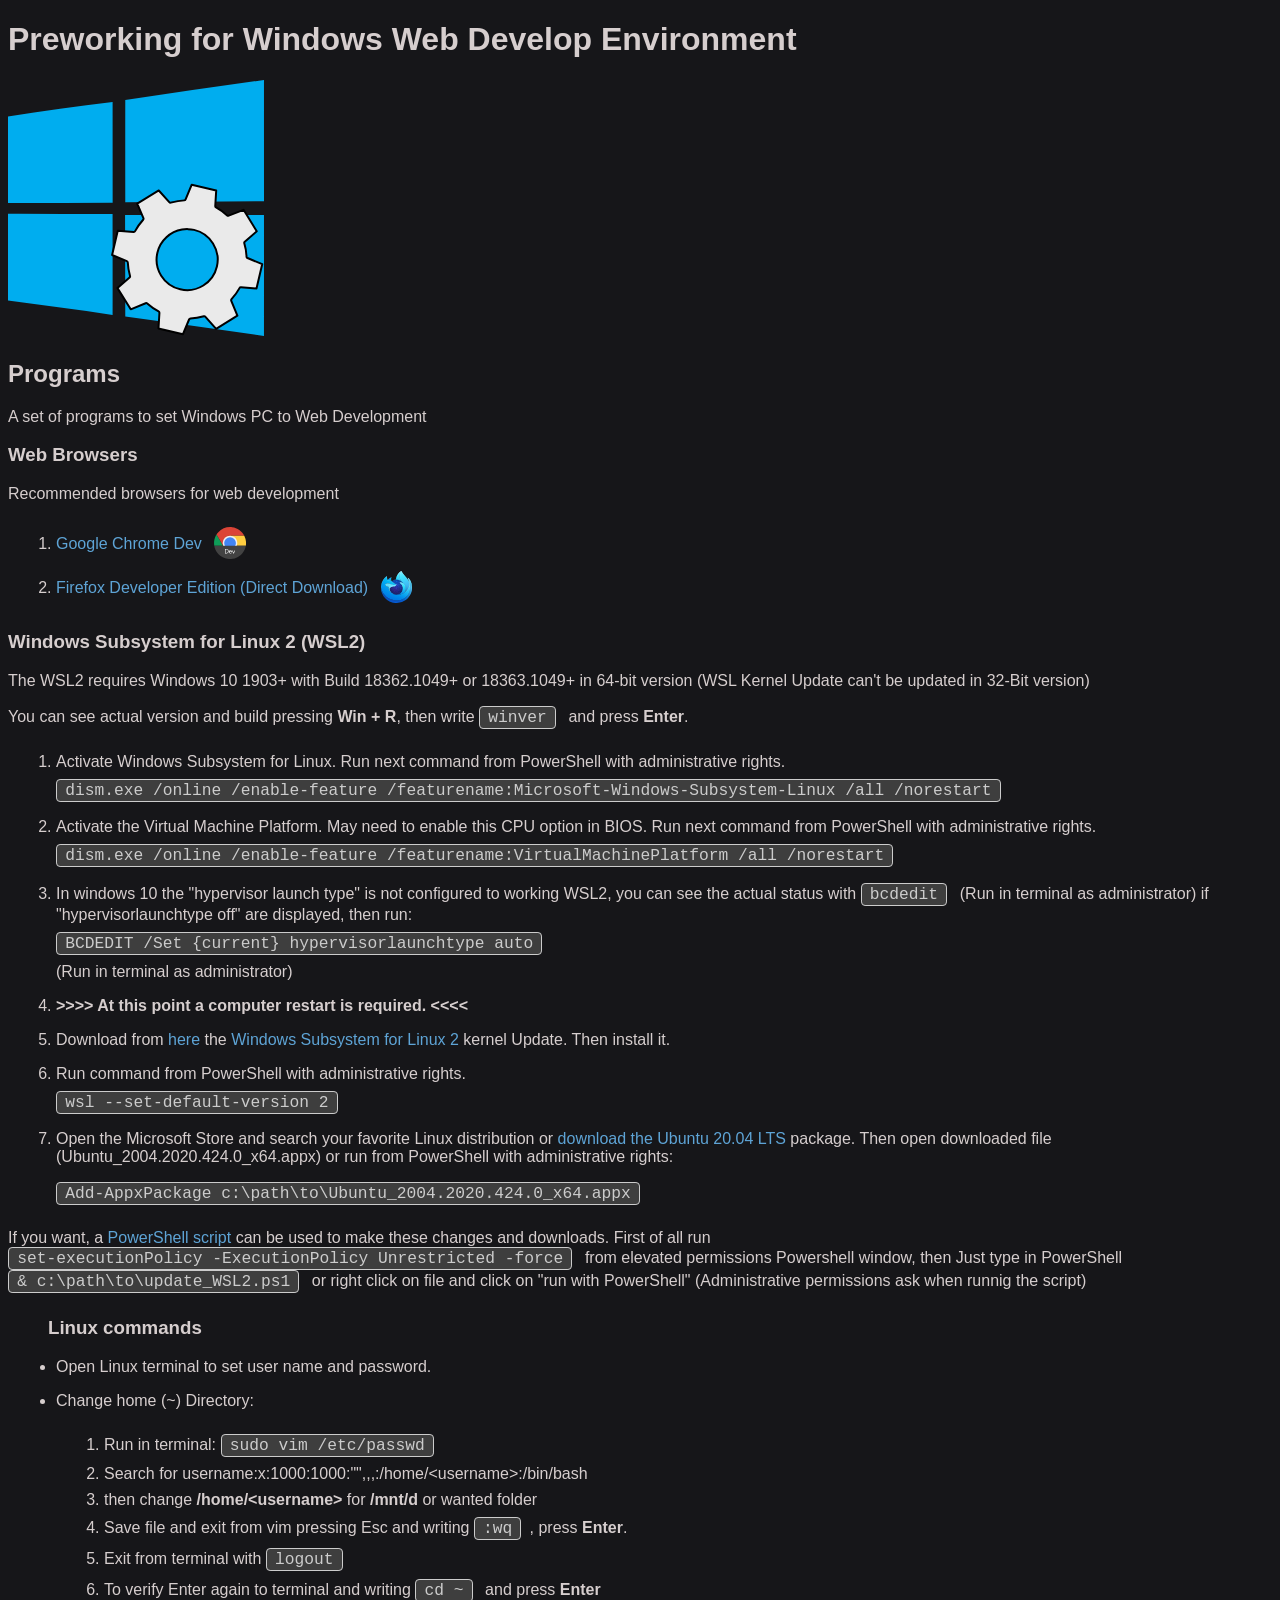
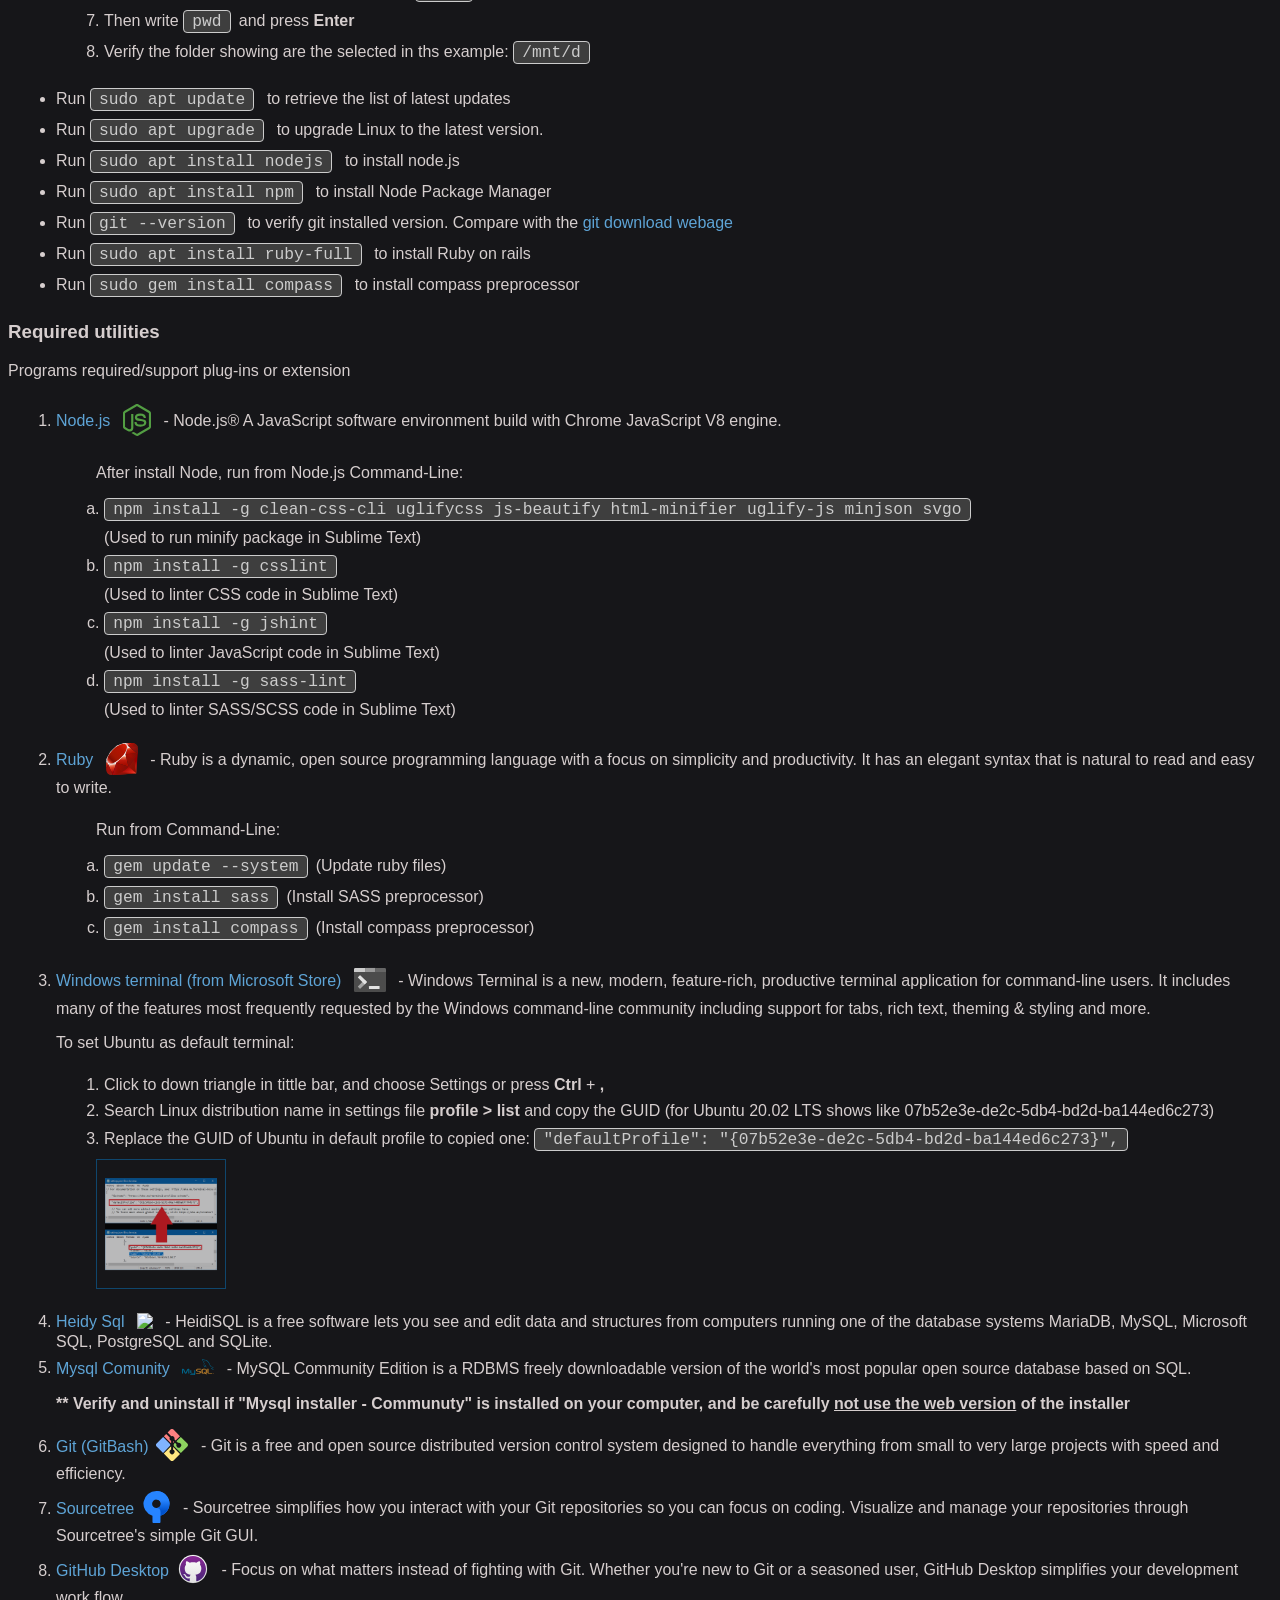
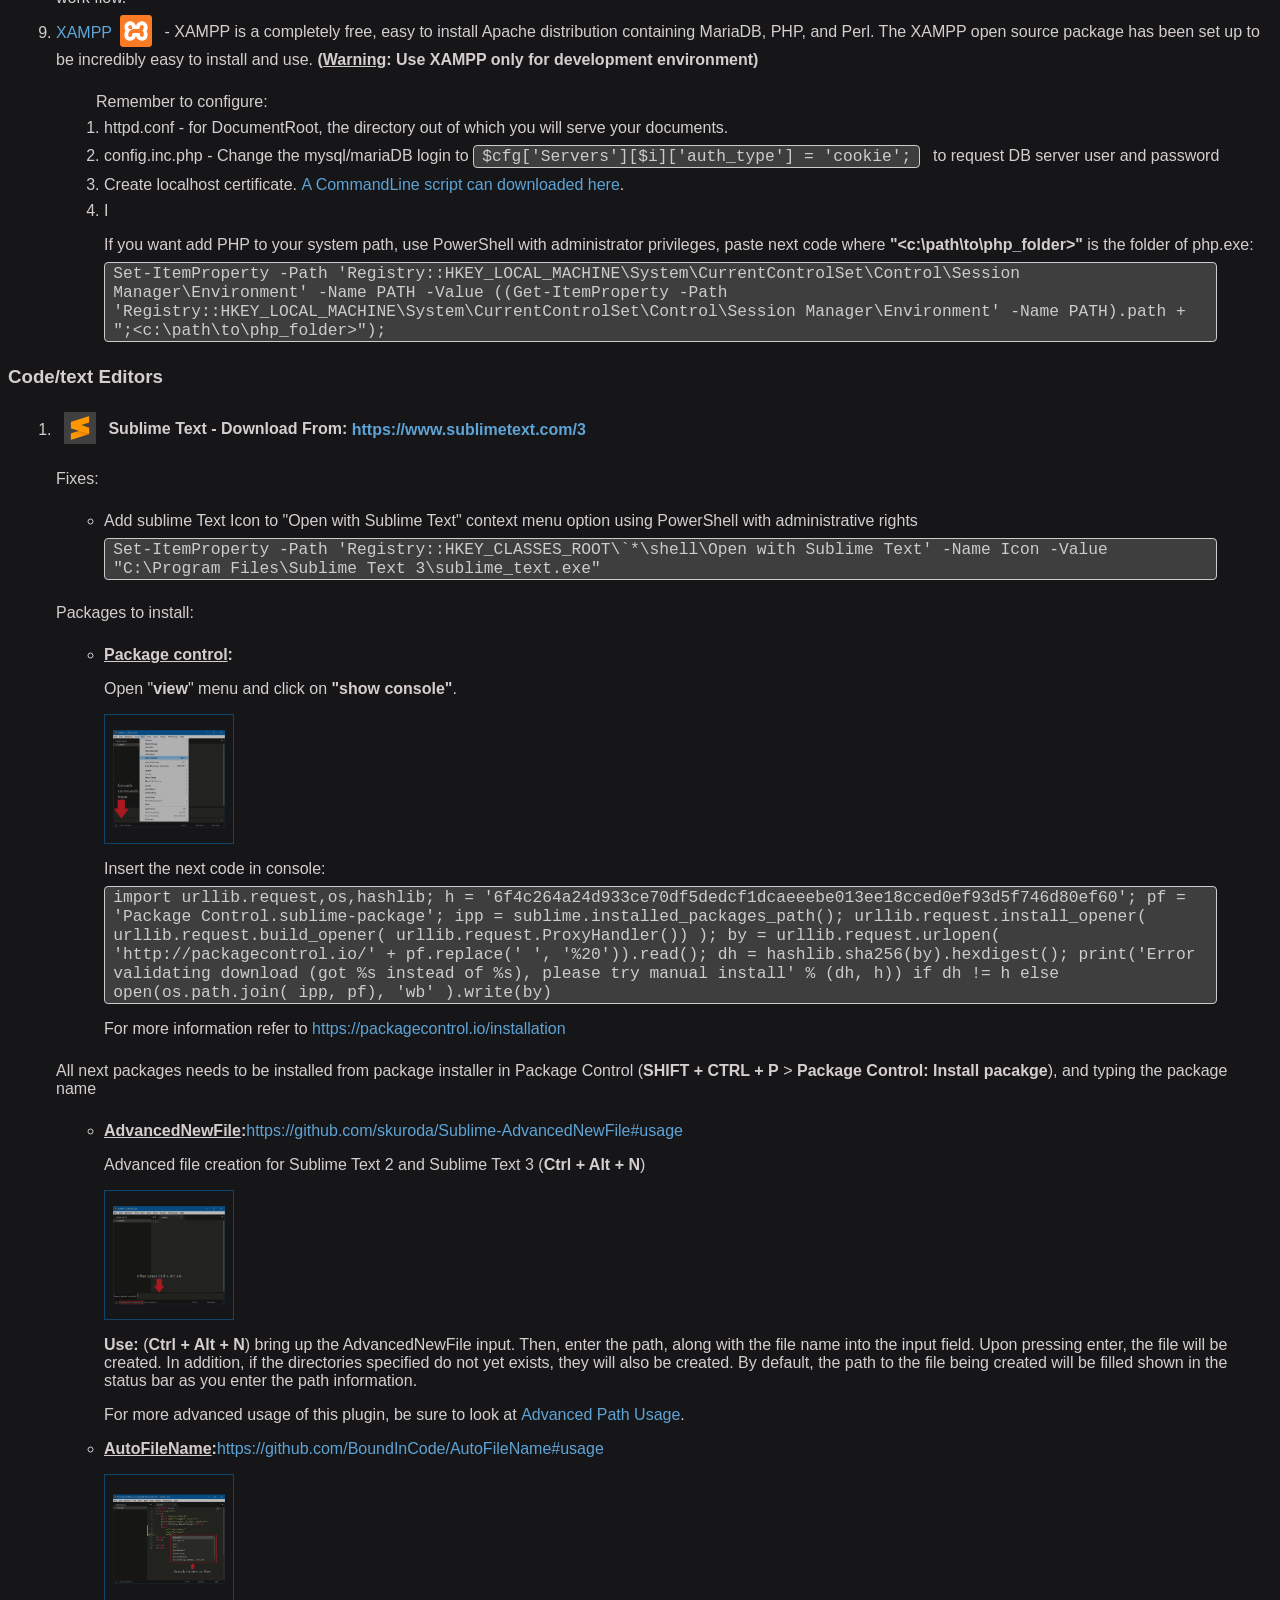
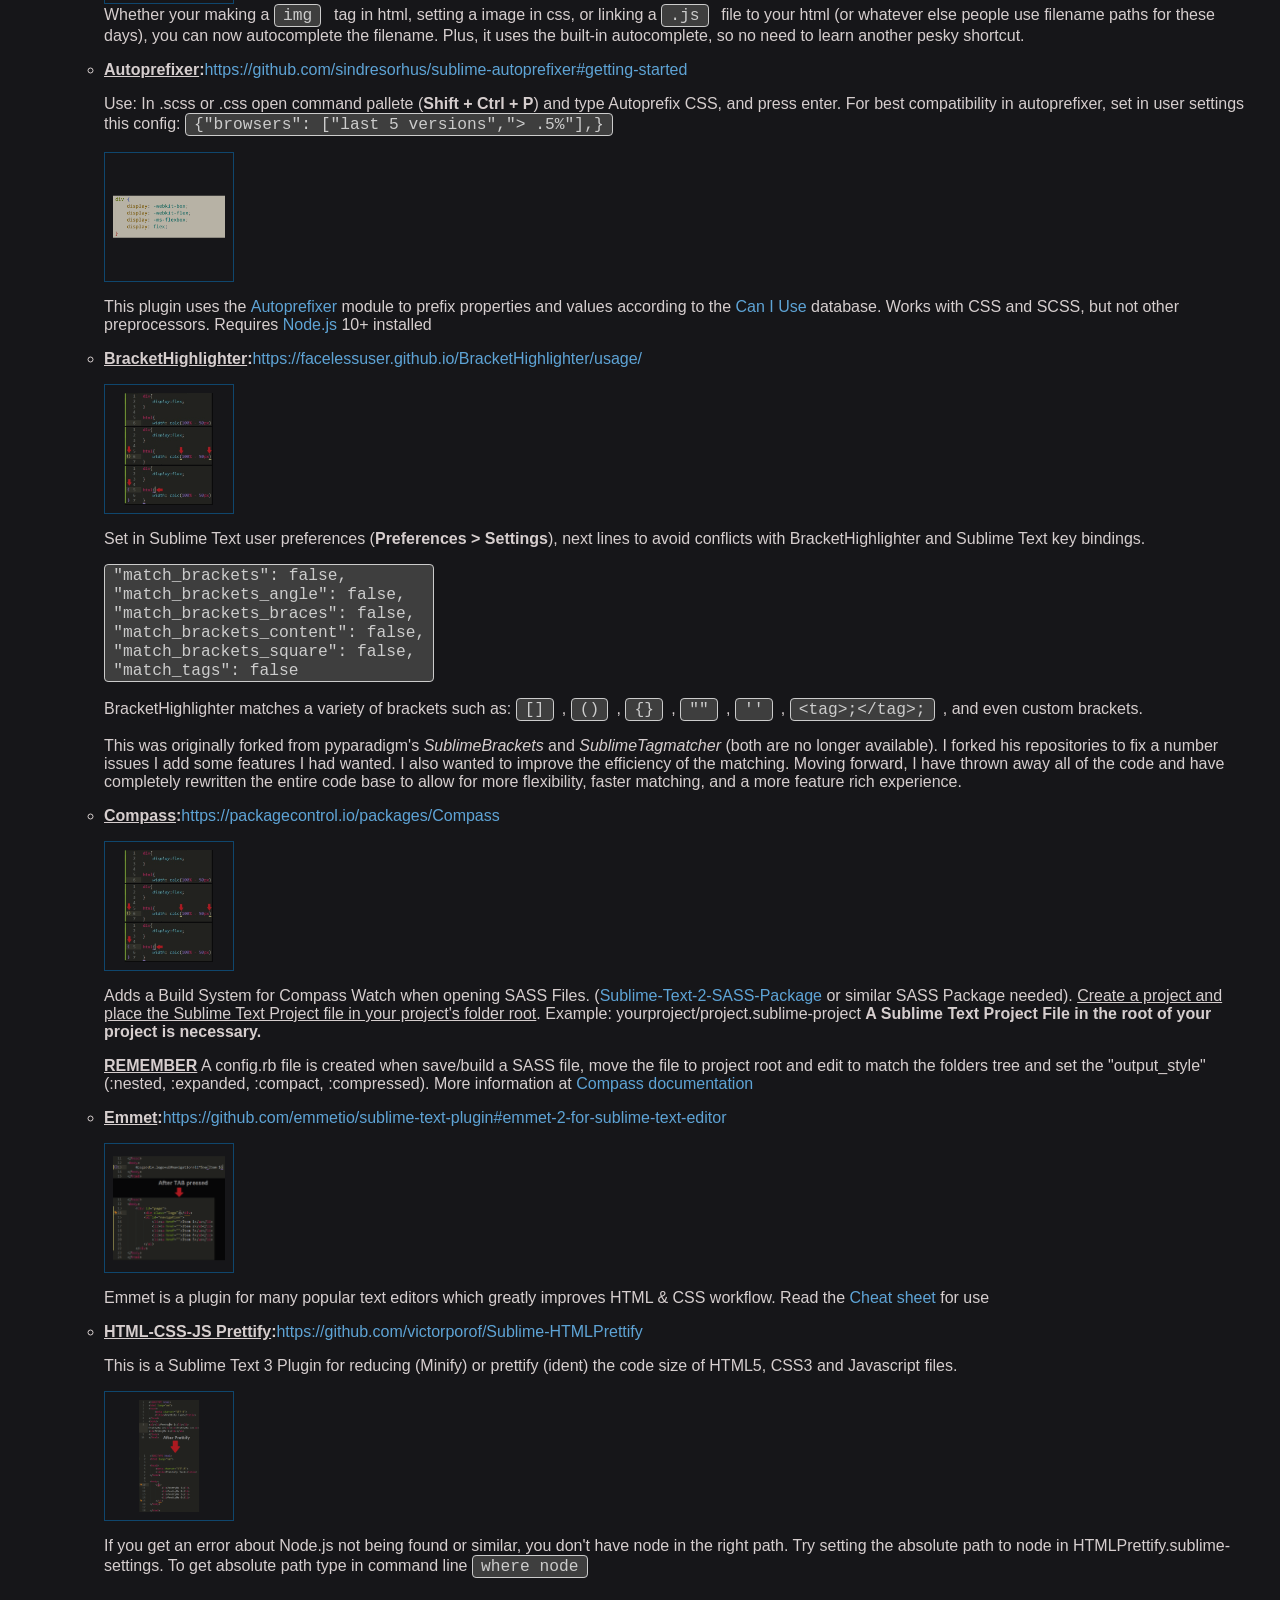
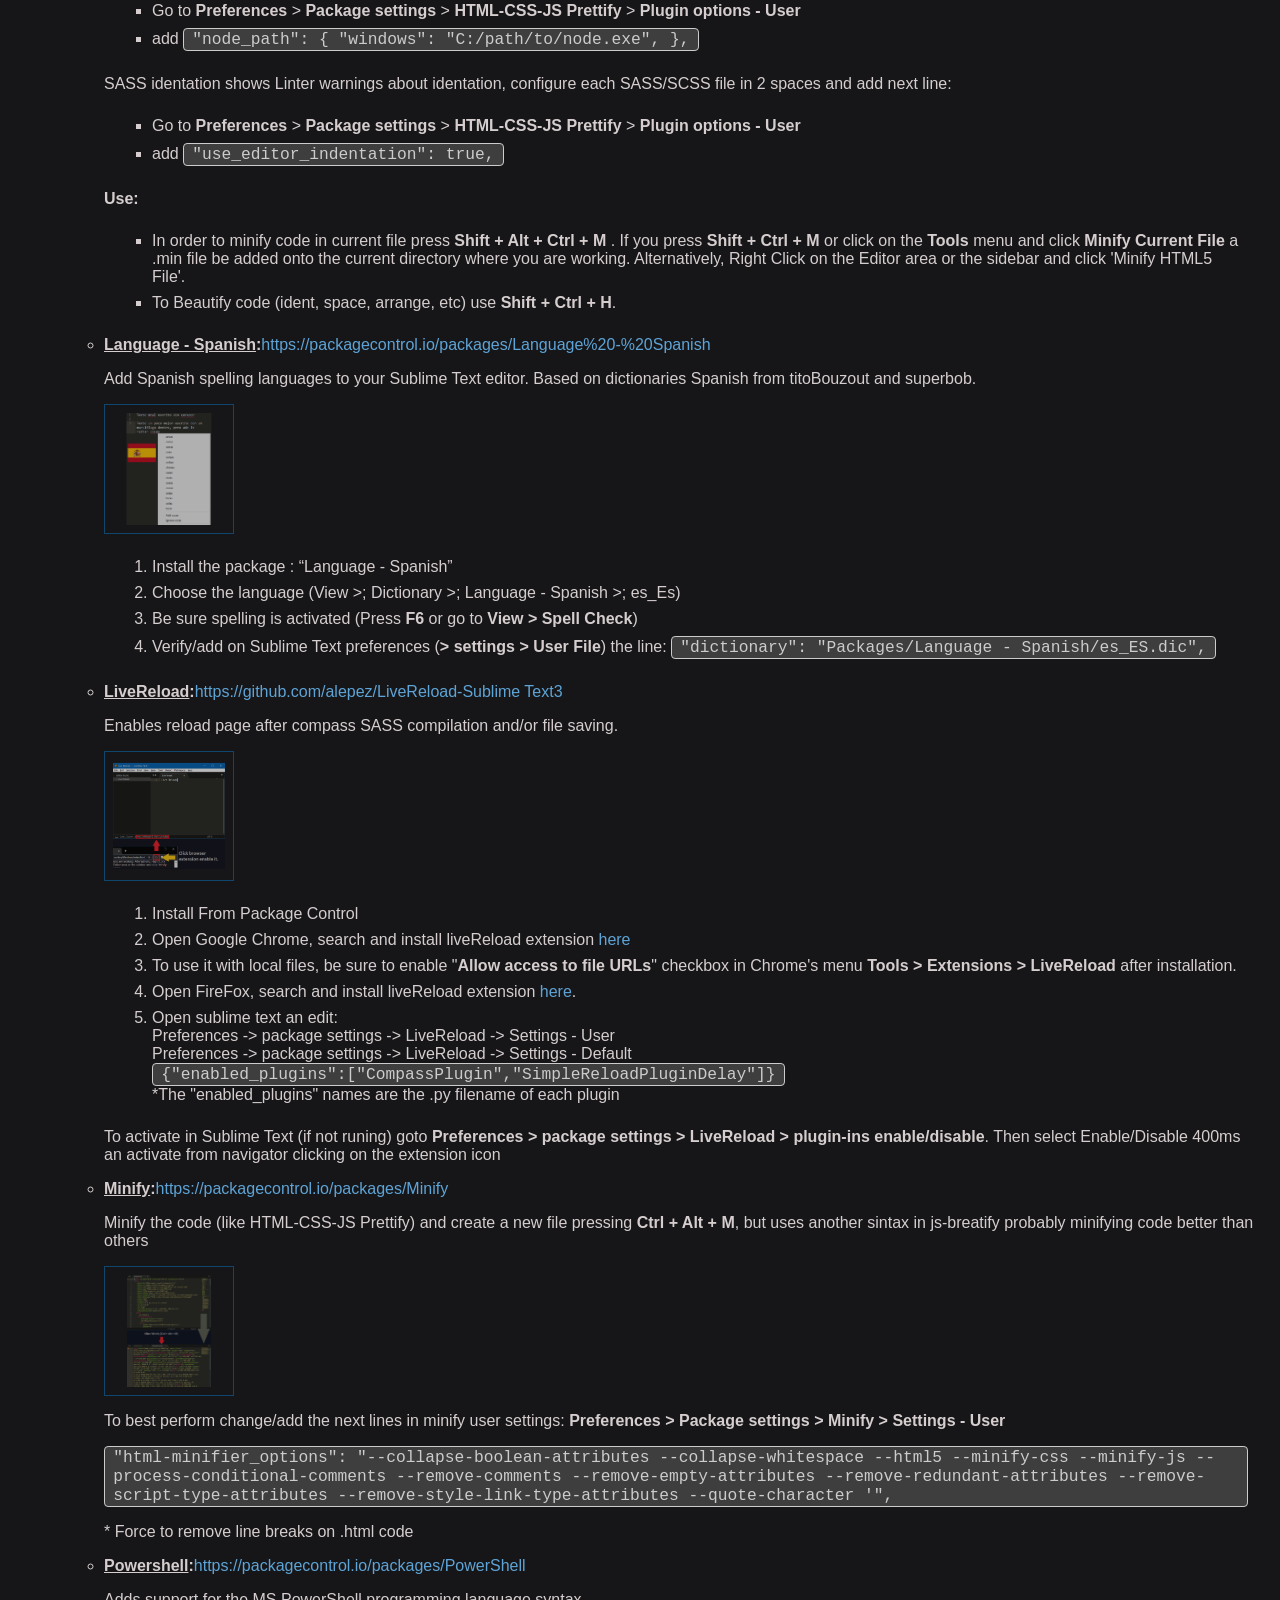
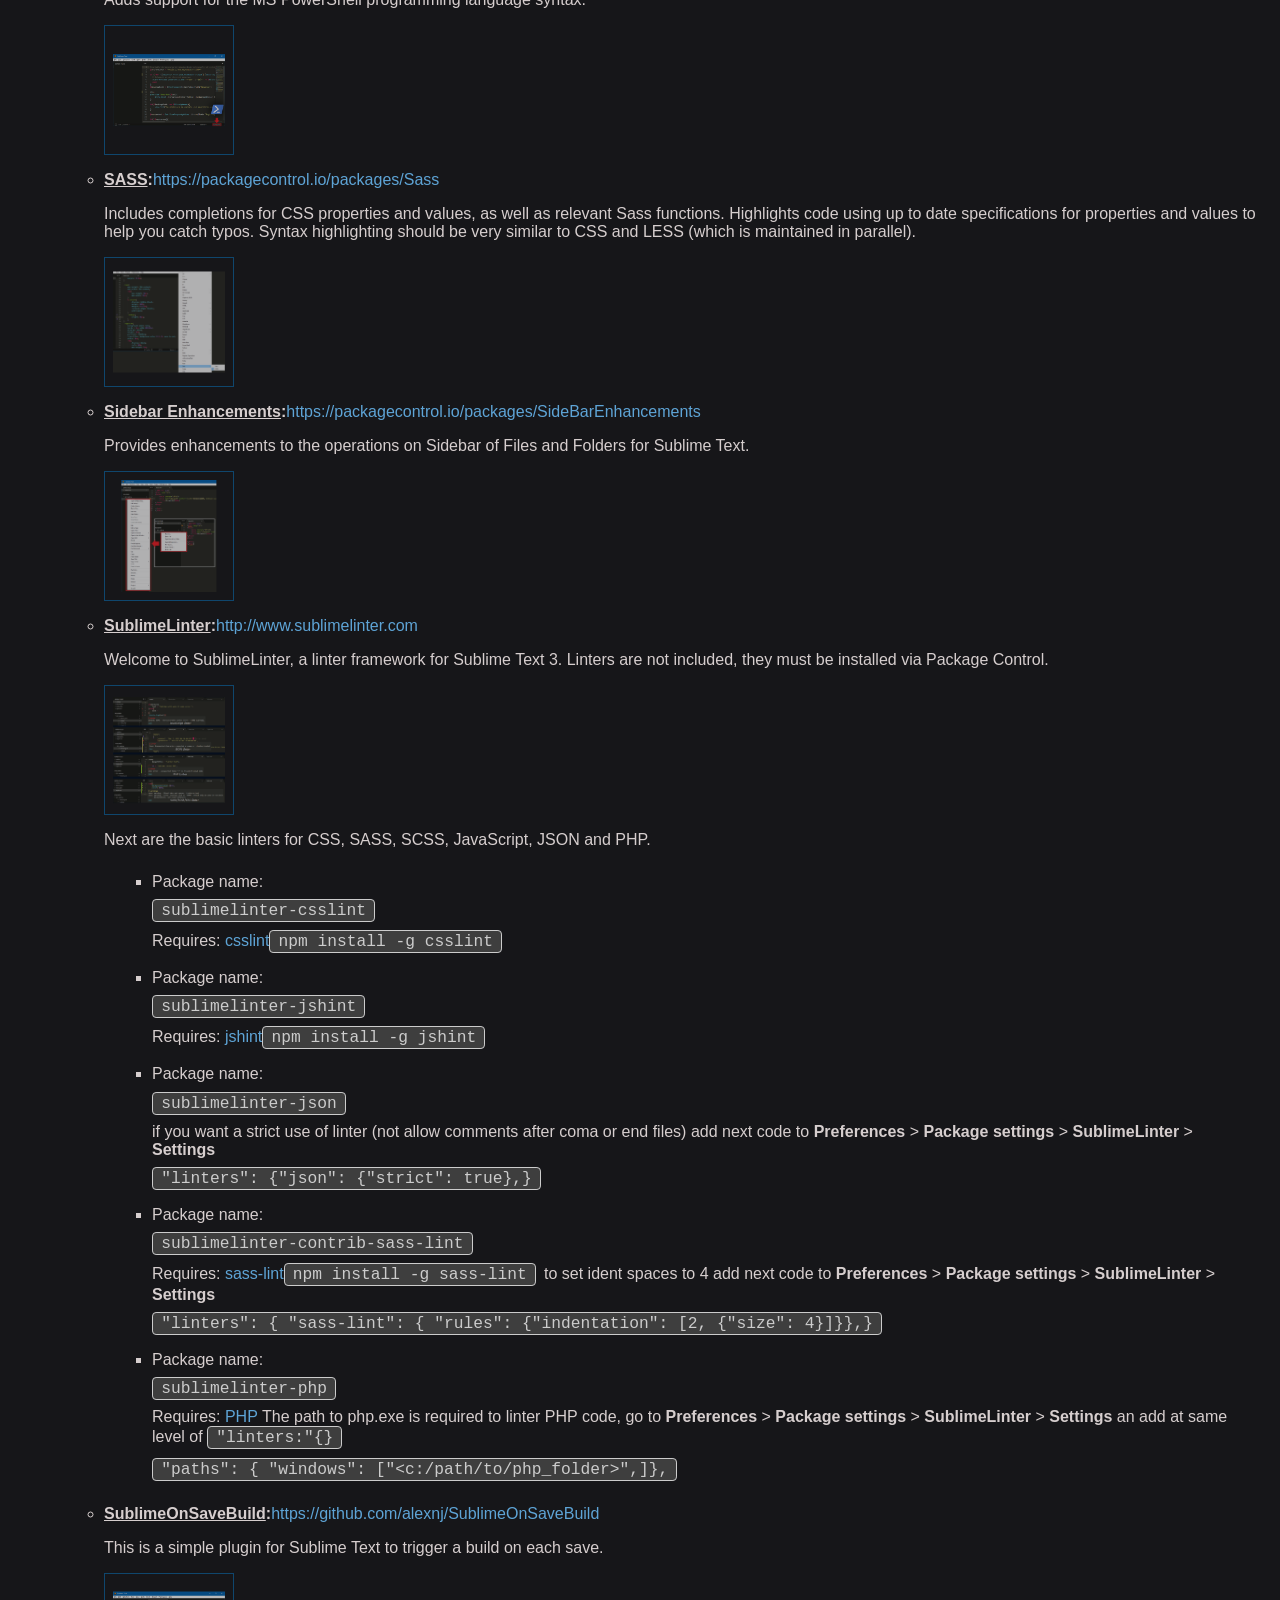
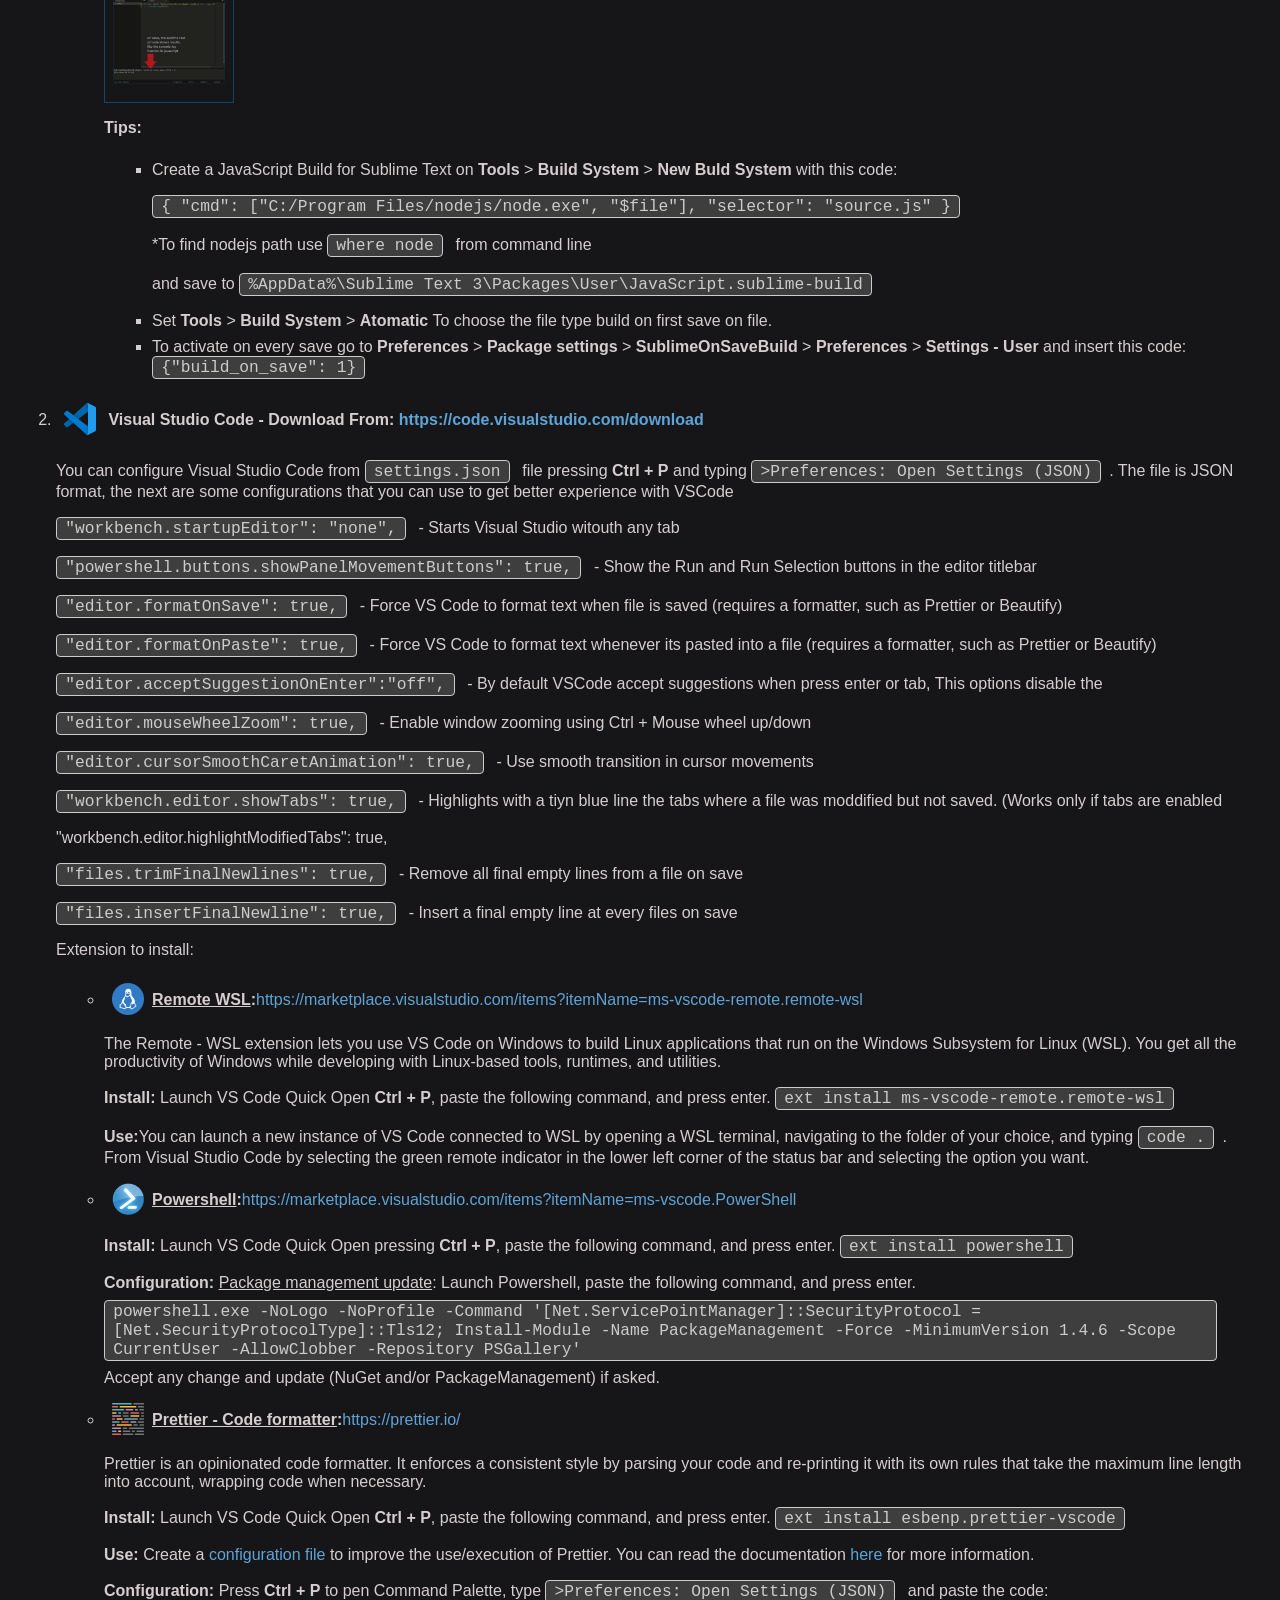
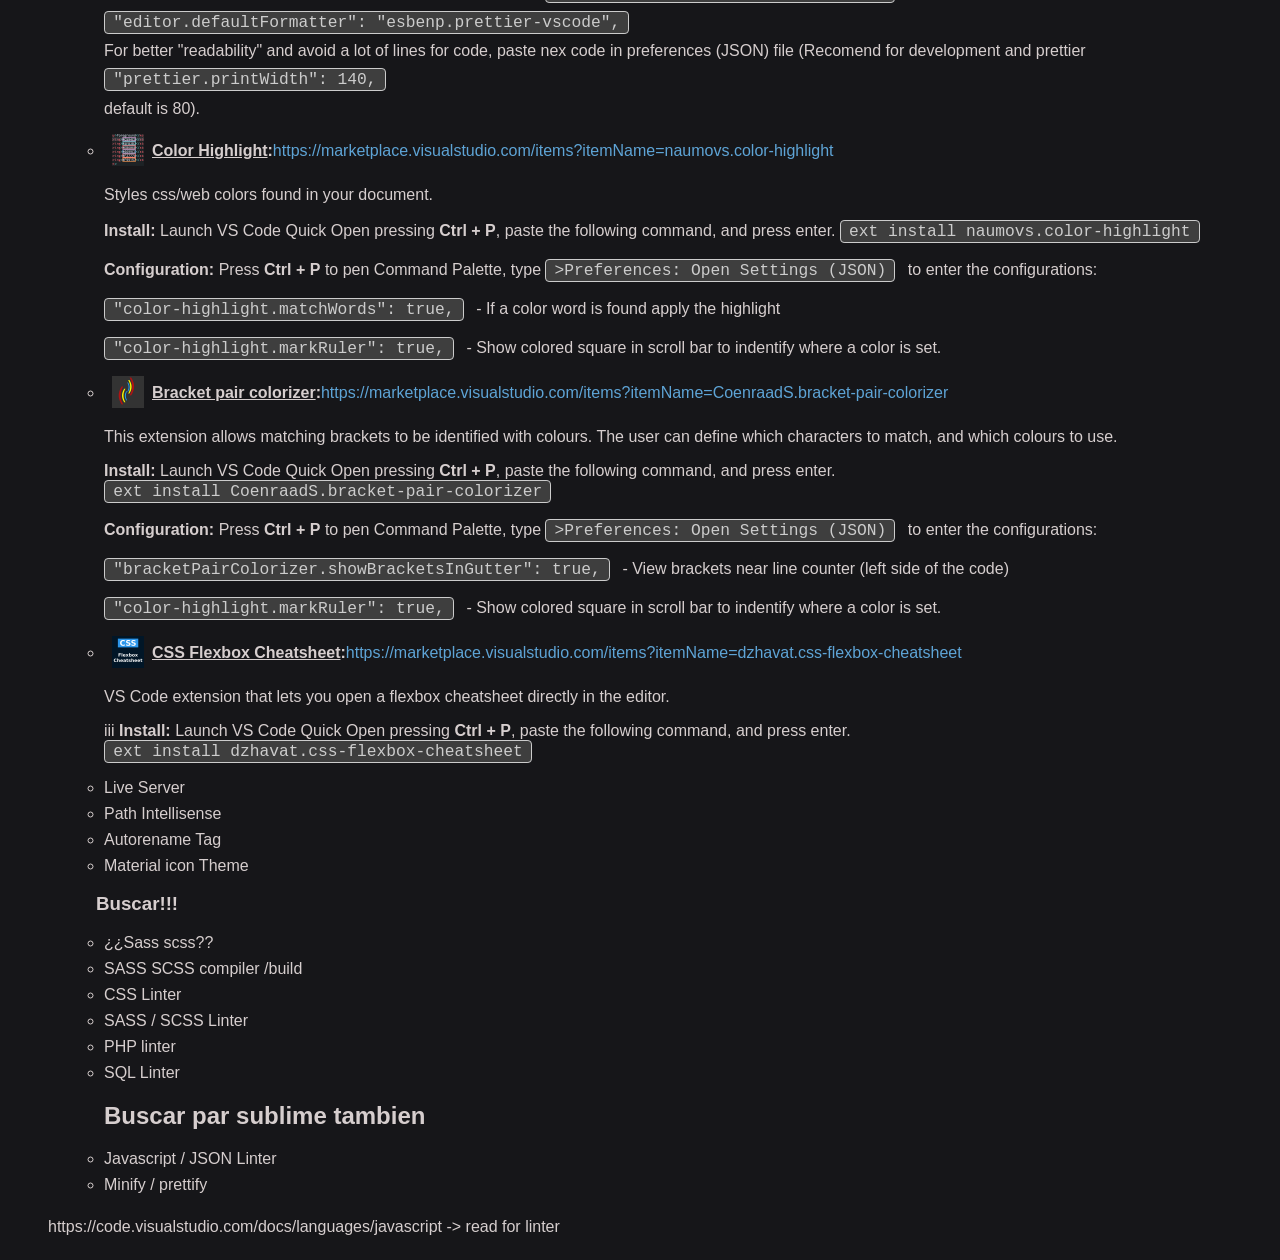
==== commit 51358199: "Added two VScode extensions, wihouth ignore files" ====
--- a/index.html
+++ b/index.html
@@ -1,884 +1,873 @@
 <!DOCTYPE html>
 <html lang="en">
-    <head>
-        <meta charset="UTF-8" />
-        <meta http-equiv="X-UA-Compatible" content="IE=edge" />
-        <meta name="viewport" content="width=device-width, initial-scale=1.0" />
-        <link rel="icon" href="assets/preworking.svg" type="image/svg" />
-        <link rel="stylesheet" type="text/css" href="css/main.css" />
-        <title>Preworking para Web</title>
-    </head>
+  <head>
+    <meta charset="UTF-8" />
+    <meta http-equiv="X-UA-Compatible" content="IE=edge" />
+    <meta name="viewport" content="width=device-width, initial-scale=1.0" />
+    <link rel="icon" href="assets/preworking.svg" type="image/svg" />
+    <link rel="stylesheet" type="text/css" href="css/main.css" />
+    <title>Preworking para Web</title>
+  </head>
 
-    <body>
-        <header>
-            <h1>Preworking for Windows Web Develop Environment</h1>
-            <div class="logo"><img class="preworking" src="assets/preworking.svg" /></div>
-        </header>
-        <section id="programs">
-            <h2>Programs</h2>
-            <p>A set of programs to set Windows PC to Web Development</p>
-            <article id="webBrowsers">
-                <h3>Web Browsers</h3>
-                <p>Recommended browsers for web development</p>
+  <body>
+    <header>
+      <h1>Preworking for Windows Web Develop Environment</h1>
+      <div class="logo"><img class="preworking" src="assets/preworking.svg" /></div>
+    </header>
+    <section id="programs">
+      <h2>Programs</h2>
+      <p>A set of programs to set Windows PC to Web Development</p>
+      <article id="webBrowsers">
+        <h3>Web Browsers</h3>
+        <p>Recommended browsers for web development</p>
+        <ol>
+          <li>
+            <a target="_blank" href="https://www.google.com/intl/es-419/chrome/dev/"
+              >Google Chrome Dev <span class="logo inline"><img class="chrome" src="assets/chromeDevLogo.svg" /></span
+            ></a>
+          </li>
+          <li>
+            <a href="https://download.mozilla.org/?product=firefox-devedition-stub&os=win&lang=es-ES"
+              >Firefox Developer Edition (Direct Download)
+              <span class="logo inline"><img class="firefox" src="assets/firefoxDevLogo.svg" /></span
+            ></a>
+          </li>
+        </ol>
+      </article>
+      <article>
+        <h3>Windows Subsystem for Linux 2 (WSL2)</h3>
+        <p>
+          The WSL2 requires Windows 10 1903+ with Build 18362.1049+ or 18363.1049+ in 64-bit version (WSL Kernel Update can't be updated in
+          32-Bit version)
+        </p>
+        <p>
+          You can see actual version and build pressing <strong>Win + R</strong>, then write <code>winver</code>
+          and press
+          <strong>Enter</strong>.
+        </p>
+        <ol>
+          <li>
+            <p>
+              Activate Windows Subsystem for Linux. Run next command from PowerShell with administrative rights.
+              <code class="oneline">dism.exe /online /enable-feature /featurename:Microsoft-Windows-Subsystem-Linux /all /norestart</code>
+            </p>
+          </li>
+          <li>
+            <p>
+              Activate the Virtual Machine Platform. May need to enable this CPU option in BIOS. Run next command from PowerShell with
+              administrative rights.<code class="oneline"
+                >dism.exe /online /enable-feature /featurename:VirtualMachinePlatform /all /norestart</code
+              >
+            </p>
+          </li>
+          <li>
+            <p>
+              In windows 10 the "hypervisor launch type" is not configured to working WSL2, you can see the actual status with
+              <code>bcdedit</code> (Run in terminal as administrator) if "hypervisorlaunchtype off" are displayed, then run:
+              <code class="oneline">BCDEDIT /Set {current} hypervisorlaunchtype auto</code>(Run in terminal as administrator)
+            </p>
+          </li>
+          <li>
+            <p><strong>&gt;&gt;&gt;&gt; At this point a computer restart is required. &lt;&lt;&lt;&lt; </strong></p>
+          </li>
+          <li>
+            <p>
+              Download from <a href="https://wslstorestorage.blob.core.windows.net/wslblob/wsl_update_x64.msi">here</a> the
+              <a target="_blank" href="https://docs.microsoft.com/en-us/windows/wsl/install-win10">Windows Subsystem for Linux 2</a>
+              kernel Update. Then install it.
+            </p>
+          </li>
+          <li>
+            <p>Run command from PowerShell with administrative rights.<code class="oneline">wsl --set-default-version 2</code></p>
+          </li>
+          <li>
+            <p>
+              Open the Microsoft Store and search your favorite Linux distribution or
+              <a href="https://aka.ms/wslubuntu2004">download the Ubuntu 20.04 LTS</a> package. Then open downloaded file
+              (Ubuntu_2004.2020.424.0_x64.appx) or run from PowerShell with administrative rights:
+            </p>
+            <code>Add-AppxPackage c:\path\to\Ubuntu_2004.2020.424.0_x64.appx</code>
+          </li>
+        </ol>
+        <p>
+          If you want, a <a target="_blank" href="downloads/update_WSL2.ps1" download>PowerShell script</a> can be used to make these
+          changes and downloads. First of all run <code>set-executionPolicy -ExecutionPolicy Unrestricted -force</code> from elevated
+          permissions Powershell window, then Just type in PowerShell <code>& c:\path\to\update_WSL2.ps1</code> or right click on file and
+          click on "run with PowerShell" (Administrative permissions ask when runnig the script)
+        </p>
+        <ul>
+          <h3>Linux commands</h3>
+          <li>Open Linux terminal to set user name and password.</li>
+          <li>
+            <p>Change home (~) Directory:</p>
+            <ol>
+              <li>Run in terminal: <code>sudo vim /etc/passwd</code></li>
+              <li>Search for username:x:1000:1000:"",,,:/home/&lt;username&gt;:/bin/bash</li>
+              <li>then change <strong>/home/&lt;username&gt;</strong> for <strong>/mnt/d</strong> or wanted folder</li>
+              <li>Save file and exit from vim pressing <stromg>Esc</stromg> and writing <code>:wq</code>, press <strong>Enter</strong>.</li>
+              <li>Exit from terminal with <code>logout</code></li>
+              <li>
+                To verify Enter again to terminal and writing <code>cd ~</code> and press
+                <strong>Enter</strong>
+              </li>
+              <li>Then write <code>pwd</code>and press <strong>Enter</strong></li>
+              <li>Verify the folder showing are the selected in ths example: <code>/mnt/d</code></li>
+            </ol>
+          </li>
+          <li>Run <code>sudo apt update</code> to retrieve the list of latest updates</li>
+          <li>Run <code>sudo apt upgrade</code> to upgrade Linux to the latest version.</li>
+          <li>Run <code>sudo apt install nodejs</code> to install node.js</li>
+          <li>Run <code>sudo apt install npm</code> to install Node Package Manager</li>
+          <li>
+            Run <code>git --version</code> to verify git installed version. Compare with the
+            <a target="_blank" href="https://git-scm.com/downloads">git download webage</a>
+          </li>
+          <li>Run <code>sudo apt install ruby-full</code> to install Ruby on rails</li>
+          <li>Run <code>sudo gem install compass</code> to install compass preprocessor</li>
+        </ul>
+      </article>
+      <article>
+        <h3>Required utilities</h3>
+        <p>Programs required/support plug-ins or extension</p>
+        <ol>
+          <li>
+            <a target="_blank" href="https://nodejs.org/en/download/"
+              >Node.js <span class="logo inline"><img class="nodejs" src="assets/nodejsLogo.svg" /></span
+            ></a>
+            - Node.js® A JavaScript software environment build with Chrome JavaScript V8 engine.
+            <ol type="a">
+              <p>After install Node, run from Node.js Command-Line:</p>
+              <li>
+                <code class="oneline">npm install -g clean-css-cli uglifycss js-beautify html-minifier uglify-js minjson svgo</code
+                ><span>(Used to run minify package in Sublime Text)</span>
+              </li>
+              <li><code class="oneline">npm install -g csslint</code><span>(Used to linter CSS code in Sublime Text)</span></li>
+              <li><code class="oneline">npm install -g jshint</code><span>(Used to linter JavaScript code in Sublime Text)</span></li>
+              <li><code class="oneline">npm install -g sass-lint</code><span>(Used to linter SASS/SCSS code in Sublime Text)</span></li>
+            </ol>
+          </li>
+          <li>
+            <a target="_blank" href="https://rubyinstaller.org/downloads/"
+              >Ruby <span class="logo inline"><img class="ruby" src="assets/rubyLogo.svg" /></span
+            ></a>
+            - Ruby is a dynamic, open source programming language with a focus on simplicity and productivity. It has an elegant syntax that
+            is natural to read and easy to write.
+            <ol type="a">
+              <p>Run from Command-Line:</p>
+              <li><code>gem update --system</code><span>(Update ruby files)</span></li>
+              <li><code>gem install sass</code><span>(Install SASS preprocessor)</span></li>
+              <li><code>gem install compass</code><span>(Install compass preprocessor)</span></li>
+            </ol>
+          </li>
+          <li>
+            <a href="ms-windows-store://pdp/?ProductId=9N0DX20HK701"
+              >Windows terminal (from Microsoft Store)
+              <span class="logo inline"><img class="windowsTerminal" src="assets/windowsTerminalLogo.svg" /></span
+            ></a>
+            - Windows Terminal is a new, modern, feature-rich, productive terminal application for command-line users. It includes many of
+            the features most frequently requested by the Windows command-line community including support for tabs, rich text, theming &
+            styling and more.
+            <p>To set Ubuntu as default terminal:</p>
+            <ol>
+              <li>
+                Click to down triangle in tittle bar, and choose Settings or press <strong>Ctrl</strong> +
+                <strong>,</strong>
+              </li>
+              <li>
+                Search Linux distribution name in settings file <strong>profile &gt; list </strong> and copy the GUID (for Ubuntu 20.02 LTS
+                shows like 07b52e3e-de2c-5db4-bd2d-ba144ed6c273)
+              </li>
+              <li>
+                Replace the GUID of Ubuntu in default profile to copied one:
+                <code>"defaultProfile": "{07b52e3e-de2c-5db4-bd2d-ba144ed6c273}",</code>
+              </li>
+              <a class="img-guide" href="assets/wt_UbuntuDefault.png"><img src="assets/wt_UbuntuDefault.png" /></a>
+            </ol>
+          </li>
+          <li>
+            <a target="_blank" href="https://www.heidisql.com/download.php"
+              >Heidy Sql <span class="logo inline"><img class="heidySql" src="assets/heidySqlLogo.svg" /></span
+            ></a>
+            - HeidiSQL is a free software lets you see and edit data and structures from computers running one of the database systems
+            MariaDB, MySQL, Microsoft SQL, PostgreSQL and SQLite.
+          </li>
+          <li>
+            <a target="_blank" href="https://dev.mysql.com/downloads/windows/installer/8.0.html"
+              >Mysql Comunity <span class="logo inline"><img class="mysql" src="assets/mysqlLogo.svg" /></span
+            ></a>
+            - MySQL Community Edition is a RDBMS freely downloadable version of the world's most popular open source database based on SQL.
+            <p>
+              <strong
+                >** Verify and uninstall if "Mysql installer - Communuty" is installed on your computer, and be carefully
+                <u>not use the web version</u> of the installer
+              </strong>
+            </p>
+          </li>
+          <li>
+            <a target="_blank" href="https://git-scm.com/download/win">Git (GitBash)</a
+            ><span class="logo inline"><img class="git" src="assets/gitBashLogo.svg" /></span> - Git is a free and open source distributed
+            version control system designed to handle everything from small to very large projects with speed and efficiency.
+          </li>
+          <li>
+            <a target="_blank" href="https://www.sourcetreeapp.com/">Sourcetree</a
+            ><span class="logo inline"><img class="sourcetree" src="assets/sourcetreeLogo.svg" /></span> - Sourcetree simplifies how you
+            interact with your Git repositories so you can focus on coding. Visualize and manage your repositories through Sourcetree's
+            simple Git GUI.
+          </li>
+          <li>
+            <a target="_blank" href="https://desktop.github.com/">GitHub Desktop</a
+            ><span class="logo inline"><img class="githubDesktop" src="assets/githubDesktopLogo.svg" /></span> - Focus on what matters
+            instead of fighting with Git. Whether you're new to Git or a seasoned user, GitHub Desktop simplifies your development work
+            flow.
+          </li>
+          <li>
+            <a target="_blank" href="https://www.apachefriends.org/es/index.html">XAMPP</a
+            ><span class="logo inline"><img class="xampp" src="assets/xamppLogo.svg" /></span> - XAMPP is a completely free, easy to install
+            Apache distribution containing MariaDB, PHP, and Perl. The XAMPP open source package has been set up to be incredibly easy to
+            install and use.
+            <strong>(<u>Warning</u>: Use XAMPP only for development environment)</strong>
+            <ol>
+              Remember to configure:
+              <li>httpd.conf - for DocumentRoot, the directory out of which you will serve your documents.</li>
+              <li>
+                config.inc.php - Change the mysql/mariaDB login to
+                <code>$cfg['Servers'][$i]['auth_type'] = 'cookie';</code> to request DB server user and password
+              </li>
+              <li>
+                Create localhost certificate.
+                <a target="_blank" href="downloads/cert_localhost.cmd" download>A CommandLine script can downloaded here</a>.
+              </li>
+              <li>
+                I
+                <p>
+                  If you want add PHP to your system path, use PowerShell with administrator privileges, paste next code where
+                  <strong>"&ltc:\path\to\php_folder&gt;"</strong> is the folder of php.exe:
+                  <code class="oneline"
+                    >Set-ItemProperty -Path 'Registry::HKEY_LOCAL_MACHINE\System\CurrentControlSet\Control\Session Manager\Environment'
+                    -Name PATH -Value ((Get-ItemProperty -Path 'Registry::HKEY_LOCAL_MACHINE\System\CurrentControlSet\Control\Session
+                    Manager\Environment' -Name PATH).path + ";&ltc:\path\to\php_folder&gt;");</code
+                  >
+                </p>
+              </li>
+            </ol>
+          </li>
+        </ol>
+      </article>
+      <article>
+        <h3>Code/text Editors</h3>
+        <ol>
+          <li>
+            <h4>
+              <span class="logo inline"><img class="sublime" src="assets/sublimeTextLogo.svg" /></span>
+              Sublime Text - Download From: <a target="_blank" href="https://www.sublimetext.com/3">https://www.sublimetext.com/3</a>
+            </h4>
+            <p>Fixes:</p>
+            <ul>
+              <li>
+                Add sublime Text Icon to "Open with Sublime Text" context menu option using PowerShell with administrative rights
+                <code class="oneline"
+                  >Set-ItemProperty -Path 'Registry::HKEY_CLASSES_ROOT\`*\shell\Open with Sublime Text' -Name Icon -Value "C:\Program
+                  Files\Sublime Text 3\sublime_text.exe"</code
+                >
+              </li>
+            </ul>
+            <p>Packages to install:</p>
+            <ul>
+              <li>
+                <p>
+                  <strong><u>Package control</u>:</strong>
+                </p>
+                <p>Open "<strong>view</strong>" menu and click on <strong>"show console"</strong>.</p>
+                <a class="img-guide" href="assets/st3_showconsole.jpg"><img src="assets/st3_showconsole.jpg" /></a>
+                <p>
+                  Insert the next code in console:
+                  <code class="oneline"
+                    >import urllib.request,os,hashlib; h = '6f4c264a24d933ce70df5dedcf1dcaeeebe013ee18cced0ef93d5f746d80ef60'; pf = 'Package
+                    Control.sublime-package'; ipp = sublime.installed_packages_path(); urllib.request.install_opener(
+                    urllib.request.build_opener( urllib.request.ProxyHandler()) ); by = urllib.request.urlopen( 'http://packagecontrol.io/'
+                    + pf.replace(' ', '%20')).read(); dh = hashlib.sha256(by).hexdigest(); print('Error validating download (got %s instead
+                    of %s), please try manual install' % (dh, h)) if dh != h else open(os.path.join( ipp, pf), 'wb' ).write(by)</code
+                  >
+                </p>
+                <p>
+                  For more information refer to
+                  <a target="_blank" href="https://packagecontrol.io/installation">https://packagecontrol.io/installation</a>
+                </p>
+              </li>
+            </ul>
+            <p>
+              All next packages needs to be installed from package installer in Package Control (<strong>SHIFT + CTRL + P</strong> &gt;
+              <strong>Package Control: Install pacakge</strong>), and typing the package name
+            </p>
+            <ul>
+              <li>
+                <p>
+                  <strong><u>AdvancedNewFile</u>:</strong
+                  ><a target="_blank" href="https://github.com/skuroda/Sublime-AdvancedNewFile#usage"
+                    >https://github.com/skuroda/Sublime-AdvancedNewFile#usage</a
+                  >
+                </p>
+                <p>Advanced file creation for Sublime Text 2 and Sublime Text 3 (<strong>Ctrl + Alt + N</strong>)</p>
+                <a class="img-guide" href="assets/st3_AdvancedNewFile.jpg"><img src="assets/st3_AdvancedNewFile.jpg" /></a>
+                <p>
+                  <strong>Use:</strong> (<strong>Ctrl + Alt + N</strong>) bring up the AdvancedNewFile input. Then, enter the path, along
+                  with the file name into the input field. Upon pressing enter, the file will be created. In addition, if the directories
+                  specified do not yet exists, they will also be created. By default, the path to the file being created will be filled
+                  shown in the status bar as you enter the path information.
+                </p>
+                <p>
+                  For more advanced usage of this plugin, be sure to look at
+                  <a target="_blank" href="https://github.com/skuroda/Sublime-AdvancedNewFile"> Advanced Path Usage</a>.
+                </p>
+              </li>
+              <li>
+                <p>
+                  <strong><u>AutoFileName</u>:</strong
+                  ><a target="_blank" href="https://github.com/liamcain/AutoFileName#usage"
+                    >https://github.com/BoundInCode/AutoFileName#usage</a
+                  >
+                </p>
+                <p>
+                  <a class="img-guide" href="assets/st3_AutoFileName.jpg"><img src="assets/st3_AutoFileName.jpg" /></a>Whether your making a
+                  <code>img</code>
+                  tag in html, setting a image in css, or linking a
+                  <code>.js</code> file to your html (or whatever else people use filename paths for these days), you can now autocomplete
+                  the filename. Plus, it uses the built-in autocomplete, so no need to learn another pesky shortcut.
+                </p>
+              </li>
+              <li>
+                <p>
+                  <strong><u>Autoprefixer</u>:</strong
+                  ><a target="_blank" href="https://github.com/sindresorhus/sublime-autoprefixer#getting-started"
+                    >https://github.com/sindresorhus/sublime-autoprefixer#getting-started</a
+                  >
+                </p>
+                <p>
+                  Use: In .scss or .css open command pallete (<strong>Shift + Ctrl + P</strong>) and type Autoprefix CSS, and press enter.
+                  For best compatibility in autoprefixer, set in user settings this config:
+                  <code>{"browsers": ["last 5 versions","> .5%"],}</code>
+                </p>
+                <a class="img-guide" href="assets/st3_autoprefixer.gif"><img src="assets/st3_autoprefixer.gif" /></a>
+                <p>
+                  This plugin uses the
+                  <a target="_blank" href="https://github.com/postcss/autoprefixer">Autoprefixer</a>
+                  module to prefix properties and values according to the
+                  <a target="_blank" href="https://caniuse.com">Can I Use</a> database. Works with CSS and SCSS, but not other
+                  preprocessors. Requires <a target="_blank" href="https://nodejs.org/en/download/">Node.js</a> 10+ installed
+                </p>
+              </li>
+              <li>
+                <p>
+                  <strong><u>BracketHighlighter</u>:</strong
+                  ><a target="_blank" href="https://facelessuser.github.io/BracketHighlighter/usage/"
+                    >https://facelessuser.github.io/BracketHighlighter/usage/</a
+                  >
+                </p>
+                <a class="img-guide" href="assets/st3_BracketHihglighter.jpg"><img src="assets/st3_BracketHihglighter.jpg" /></a>
+                <p>
+                  Set in Sublime Text user preferences (<strong>Preferences &gt; Settings</strong>), next lines to avoid conflicts with
+                  BracketHighlighter and Sublime Text key bindings.
+                </p>
+                <code
+                  >"match_brackets": false,<br />
+                  "match_brackets_angle": false,<br />
+                  "match_brackets_braces": false,<br />
+                  "match_brackets_content": false,<br />
+                  "match_brackets_square": false,<br />
+                  "match_tags": false</code
+                >
+                <p>
+                  BracketHighlighter matches a variety of brackets such as: <code>[]</code>, <code>()</code>, <code>{}</code>,
+                  <code>""</code>, <code>''</code>, <code class="highlight"><span class="nt">&lt;tag&gt;;&lt;/tag&gt;;</span></code
+                  >, and even custom brackets.
+                </p>
+                <p>
+                  This was originally forked from pyparadigm's <em>SublimeBrackets</em> and <em>SublimeTagmatcher</em> (both are no longer
+                  available). I forked his repositories to fix a number issues I add some features I had wanted. I also wanted to improve
+                  the efficiency of the matching. Moving forward, I have thrown away all of the code and have completely rewritten the
+                  entire code base to allow for more flexibility, faster matching, and a more feature rich experience.
+                </p>
+              </li>
+              <li>
+                <p>
+                  <strong><u>Compass</u>:</strong
+                  ><a target="_blank" href="https://packagecontrol.io/packages/Compass">https://packagecontrol.io/packages/Compass</a>
+                </p>
+                <a class="img-guide" href="assets/st3_BracketHihglighter.jpg"><img src="assets/st3_BracketHihglighter.jpg" /></a>
+                <p>
+                  Adds a Build System for Compass Watch when opening SASS Files. (<a href="#sassPackage">Sublime-Text-2-SASS-Package</a>
+                  or similar SASS Package needed).
+                  <u>Create a project and place the Sublime Text Project file in your project's folder root</u>. Example:
+                  yourproject/project.sublime-project
+                  <strong>A Sublime Text Project File in the root of your project is necessary.</strong>
+                </p>
+                <p>
+                  <strong><u>REMEMBER</u></strong> A config.rb file is created when save/build a SASS file, move the file to project root
+                  and edit to match the folders tree and set the "output_style" (:nested, :expanded, :compact, :compressed). More
+                  information at
+                  <a target="blank" href="http://compass-style.org/help/documentation/configuration-reference/">Compass documentation</a>
+                </p>
+              </li>
+              <li>
+                <p>
+                  <strong><u>Emmet</u>:</strong
+                  ><a target="_blank" href="https://github.com/emmetio/sublime-text-plugin#emmet-2-for-sublime-text-editor"
+                    >https://github.com/emmetio/sublime-text-plugin#emmet-2-for-sublime-text-editor</a
+                  >
+                </p>
+                <a class="img-guide" href="assets/st3_emmet.png"><img src="assets/st3_emmet.png" /></a>
+                <p>
+                  Emmet is a plugin for many popular text editors which greatly improves HTML & CSS workflow. Read the
+                  <a target="blank" href="https://docs.emmet.io/cheat-sheet/">Cheat sheet</a> for use
+                </p>
+              </li>
+              <li>
+                <p>
+                  <strong><u>HTML-CSS-JS Prettify</u>:</strong
+                  ><a target="_blank" href="https://github.com/victorporof/Sublime-HTMLPrettify"
+                    >https://github.com/victorporof/Sublime-HTMLPrettify</a
+                  >
+                </p>
+                <p>
+                  This is a Sublime Text 3 Plugin for reducing (Minify) or prettify (ident) the code size of HTML5, CSS3 and Javascript
+                  files.
+                </p>
+                <a class="img-guide" href="assets/st3_prettify.png"><img src="assets/st3_prettify.png" /></a>
+                <p>
+                  If you get an error about Node.js not being found or similar, you don't have node in the right path. Try setting the
+                  absolute path to node in HTMLPrettify.sublime-settings. To get absolute path type in command line <code>where node</code>
+                </p>
+                <ul>
+                  <li>
+                    Go to <strong>Preferences</strong> &gt; <strong>Package settings</strong> &gt;
+                    <strong>HTML-CSS-JS Prettify</strong> &gt; <strong>Plugin options - User</strong>
+                  </li>
+                  <li>add <code>"node_path": { "windows": "C:/path/to/node.exe", },</code></li>
+                </ul>
+                <p>SASS identation shows Linter warnings about identation, configure each SASS/SCSS file in 2 spaces and add next line:</p>
+                <ul>
+                  <li>
+                    Go to <strong>Preferences</strong> &gt; <strong>Package settings</strong> &gt;
+                    <strong>HTML-CSS-JS Prettify</strong> &gt; <strong>Plugin options - User</strong>
+                  </li>
+                  <li>add <code> "use_editor_indentation": true,</code></li>
+                </ul>
+                <p><strong>Use:</strong></p>
+                <ul>
+                  <li>
+                    In order to minify code in current file press <strong>Shift + Alt + Ctrl + M</strong> . If you press
+                    <strong>Shift + Ctrl + M</strong> or click on the <strong>Tools</strong> menu and click
+                    <strong>Minify Current File</strong> a .min file be added onto the current directory where you are working.
+                    Alternatively, Right Click on the Editor area or the sidebar and click 'Minify HTML5 File'.
+                  </li>
+                  <li>To Beautify code (ident, space, arrange, etc) use <strong>Shift + Ctrl + H</strong>.</li>
+                </ul>
+              </li>
+              <li>
+                <p>
+                  <strong><u>Language - Spanish</u>:</strong
+                  ><a target="_blank" href="https://packagecontrol.io/packages/Language%20-%20Spanish"
+                    >https://packagecontrol.io/packages/Language%20-%20Spanish</a
+                  >
+                </p>
+                <p>
+                  Add Spanish spelling languages to your Sublime Text editor. Based on dictionaries Spanish from titoBouzout and superbob.
+                </p>
+                <a class="img-guide" href="assets/st3_languageSpanish.png"><img src="assets/st3_languageSpanish.png" /></a>
                 <ol>
-                    <li>
-                        <a target="_blank" href="https://www.google.com/intl/es-419/chrome/dev/"
-                            >Google Chrome Dev <span class="logo inline"><img class="chrome" src="assets/chromeDevLogo.svg" /></span
-                        ></a>
-                    </li>
-                    <li>
-                        <a href="https://download.mozilla.org/?product=firefox-devedition-stub&os=win&lang=es-ES"
-                            >Firefox Developer Edition (Direct Download)
-                            <span class="logo inline"><img class="firefox" src="assets/firefoxDevLogo.svg" /></span
-                        ></a>
-                    </li>
+                  <li>Install the package : “Language - Spanish”</li>
+                  <li>Choose the language (View &gt;; Dictionary &gt;; Language - Spanish &gt;; es_Es)</li>
+                  <li>Be sure spelling is activated (Press <strong>F6</strong> or go to <strong>View &gt; Spell Check</strong>)</li>
+                  <li>
+                    Verify/add on Sublime Text preferences (<strong>&gt; settings &gt; User File</strong>) the line:
+                    <code>"dictionary": "Packages/Language - Spanish/es_ES.dic",</code>
+                  </li>
                 </ol>
-            </article>
-            <article>
-                <h3>Windows Subsystem for Linux 2 (WSL2)</h3>
-                <p>
-                    The WSL2 requires Windows 10 1903+ with Build 18362.1049+ or 18363.1049+ in 64-bit version (WSL Kernel Update can't be
-                    updated in 32-Bit version)
-                </p>
-                <p>
-                    You can see actual version and build pressing <strong>Win + R</strong>, then write <code>winver</code> and press
-                    <strong>Enter</strong>.
-                </p>
+              </li>
+              <li>
+                <p>
+                  <strong><u>LiveReload</u>:</strong
+                  ><a target="_blank" href="https://github.com/alepez/LiveReload-Sublime Text3"
+                    >https://github.com/alepez/LiveReload-Sublime Text3</a
+                  >
+                </p>
+                <p>Enables reload page after compass SASS compilation and/or file saving.</p>
+                <a class="img-guide" href="assets/st3_livereload.png"><img src="assets/st3_livereload.png" /></a>
                 <ol>
-                    <li>
-                        <p>
-                            Activate Windows Subsystem for Linux. Run next command from PowerShell with administrative rights.
-                            <code class="oneline"
-                                >dism.exe /online /enable-feature /featurename:Microsoft-Windows-Subsystem-Linux /all /norestart</code
-                            >
-                        </p>
-                    </li>
-                    <li>
-                        <p>
-                            Activate the Virtual Machine Platform. May need to enable this CPU option in BIOS. Run next command from
-                            PowerShell with administrative rights.<code class="oneline"
-                                >dism.exe /online /enable-feature /featurename:VirtualMachinePlatform /all /norestart</code
-                            >
-                        </p>
-                    </li>
-                    <li>
-                        <p>
-                            In windows 10 the "hypervisor launch type" is not configured to working WSL2, you can see the actual status with
-                            <code>bcdedit</code> (Run in terminal as administrator) if "hypervisorlaunchtype off" are displayed, then run:
-                            <code class="oneline">BCDEDIT /Set {current} hypervisorlaunchtype auto</code>(Run in terminal as administrator)
-                        </p>
-                    </li>
-                    <li>
-                        <p><strong>&gt;&gt;&gt;&gt; At this point a computer restart is required. &lt;&lt;&lt;&lt; </strong></p>
-                    </li>
-                    <li>
-                        <p>
-                            Download from <a href="https://wslstorestorage.blob.core.windows.net/wslblob/wsl_update_x64.msi">here</a> the
-                            <a target="_blank" href="https://docs.microsoft.com/en-us/windows/wsl/install-win10"
-                                >Windows Subsystem for Linux 2</a
-                            >
-                            kernel Update. Then install it.
-                        </p>
-                    </li>
-                    <li>
-                        <p>
-                            Run command from PowerShell with administrative rights.<code class="oneline">wsl --set-default-version 2</code>
-                        </p>
-                    </li>
-                    <li>
-                        <p>
-                            Open the Microsoft Store and search your favorite Linux distribution or
-                            <a href="https://aka.ms/wslubuntu2004">download the Ubuntu 20.04 LTS</a> package. Then open downloaded file
-                            (Ubuntu_2004.2020.424.0_x64.appx) or run from PowerShell with administrative rights:
-                        </p>
-                        <code>Add-AppxPackage c:\path\to\Ubuntu_2004.2020.424.0_x64.appx</code>
-                    </li>
+                  <li>Install From Package Control</li>
+                  <li>
+                    Open Google Chrome, search and install liveReload extension
+                    <a target="_blank" href="https://chrome.google.com/webstore/detail/livereload/jnihajbhpnppcggbcgedagnkighmdlei">here</a>
+                  </li>
+                  <li>
+                    To use it with local files, be sure to enable "<strong>Allow access to file URLs</strong>" checkbox in Chrome's menu
+                    <strong>Tools &gt; Extensions &gt; LiveReload </strong> after installation.
+                  </li>
+                  <li>
+                    Open FireFox, search and install liveReload extension
+                    <a
+                      target="_blank"
+                      href="https://addons.mozilla.org/es/firefox/addon/livereload-web-extension/?utm_source=addons.mozilla.org&utm_medium=referral&utm_content=search"
+                      >here</a
+                    >.
+                  </li>
+                  <li>
+                    Open sublime text an edit:<br />
+                    Preferences -> package settings -> LiveReload -> Settings - User<br />
+                    Preferences -> package settings -> LiveReload -> Settings - Default<br /><code
+                      >{"enabled_plugins":["CompassPlugin","SimpleReloadPluginDelay"]}</code
+                    ><br />
+                    *The "enabled_plugins" names are the .py filename of each plugin
+                  </li>
                 </ol>
                 <p>
-                    If you want, a <a target="_blank" href="downloads/update_WSL2.ps1" download>PowerShell script</a> can be used to make
-                    these changes and downloads. Just type in PowerShell <code>& c:\path\to\update_WSL2.ps1</code>or right click on file and
-                    click on "run with PowerShell". Administrative permissions ask when running.
-                </p>
+                  To activate in Sublime Text (if not runing) goto
+                  <strong>Preferences &gt; package settings &gt; LiveReload &gt; plugin-ins enable/disable</strong>. Then select
+                  Enable/Disable 400ms an activate from navigator clicking on the extension icon
+                </p>
+              </li>
+              <li>
+                <p>
+                  <strong><u>Minify</u>:</strong
+                  ><a target="_blank" href="https://packagecontrol.io/packages/Minify">https://packagecontrol.io/packages/Minify</a>
+                </p>
+                <p>
+                  Minify the code (like HTML-CSS-JS Prettify) and create a new file pressing
+                  <strong>Ctrl + Alt + M</strong>, but uses another sintax in js-breatify probably minifying code better than others
+                </p>
+                <a class="img-guide" href="assets/st3_minify.png"><img src="assets/st3_minify.png" /></a>
+                <p>
+                  To best perform change/add the next lines in minify user settings:
+                  <strong>Preferences &gt; Package settings &gt; Minify &gt; Settings - User</strong>
+                </p>
+                <code
+                  >"html-minifier_options": "--collapse-boolean-attributes --collapse-whitespace --html5 --minify-css --minify-js
+                  --process-conditional-comments --remove-comments --remove-empty-attributes --remove-redundant-attributes
+                  --remove-script-type-attributes --remove-style-link-type-attributes --quote-character '",</code
+                >
+                <p>* Force to remove line breaks on .html code</p>
+              </li>
+              <li>
+                <p>
+                  <strong><u>Powershell</u>:</strong
+                  ><a target="_blank" href="https://packagecontrol.io/packages/PowerShell">https://packagecontrol.io/packages/PowerShell</a>
+                </p>
+                <p>Adds support for the MS PowerShell programming language syntax.</p>
+                <a class="img-guide" href="assets/st3_powershell.png"><img src="assets/st3_powershell.png" /></a>
+              </li>
+              <li>
+                <p id="sassPackage">
+                  <strong><u>SASS</u>:</strong
+                  ><a target="_blank" href="https://packagecontrol.io/packages/Sass">https://packagecontrol.io/packages/Sass</a>
+                </p>
+                <p>
+                  Includes completions for CSS properties and values, as well as relevant Sass functions. Highlights code using up to date
+                  specifications for properties and values to help you catch typos. Syntax highlighting should be very similar to CSS and
+                  LESS (which is maintained in parallel).
+                </p>
+                <a class="img-guide" href="assets/st3_Sass.png"><img src="assets/st3_Sass.png" /></a>
+              </li>
+              <li>
+                <p>
+                  <strong><u>Sidebar Enhancements</u>:</strong
+                  ><a target="_blank" href="https://packagecontrol.io/packages/SideBarEnhancements"
+                    >https://packagecontrol.io/packages/SideBarEnhancements</a
+                  >
+                </p>
+                <p>Provides enhancements to the operations on Sidebar of Files and Folders for Sublime Text.</p>
+                <a class="img-guide" href="assets/st3_sidebarEnhancements.png"><img src="assets/st3_sidebarEnhancements.png" /></a>
+              </li>
+              <li>
+                <!-- Start of Sublime Text linter package -->
+                <p>
+                  <strong><u>SublimeLinter</u>:</strong
+                  ><a target="_blank" href="http://www.sublimelinter.com">http://www.sublimelinter.com</a>
+                </p>
+                <p>
+                  Welcome to SublimeLinter, a linter framework for Sublime Text 3. Linters are not included, they must be installed via
+                  Package Control.
+                </p>
+                <a class="img-guide" href="assets/st3_SublimeLinter.png"><img src="assets/st3_SublimeLinter.png" /></a>
+                <p>Next are the basic linters for CSS, SASS, SCSS, JavaScript, JSON and PHP.</p>
                 <ul>
-                    <h3>Linux commands</h3>
-                    <li>Open Linux terminal to set user name and password.</li>
-                    <li>
-                        <p>Change home (~) Directory:</p>
-                        <ol>
-                            <li>Run in terminal: <code>sudo vim /etc/passwd</code></li>
-                            <li>Search for username:x:1000:1000:"",,,:/home/&lt;username&gt;:/bin/bash</li>
-                            <li>then change <strong>/home/&lt;username&gt;</strong> for <strong>/mnt/d</strong> or wanted folder</li>
-                            <li>
-                                Save file and exit from vim pressing <stromg>Esc</stromg> and writing <code>:wq</code>, press
-                                <strong>Enter</strong>.
-                            </li>
-                            <li>Exit from terminal with <code>logout</code></li>
-                            <li>To verify Enter again to terminal and writing <code>cd ~</code> and press <strong>Enter</strong></li>
-                            <li>Then write <code>pwd</code>and press <strong>Enter</strong></li>
-                            <li>Verify the folder showing are the selected in ths example: <code>/mnt/d</code></li>
-                        </ol>
-                    </li>
-                    <li>Run <code>sudo apt update</code> to retrieve the list of latest updates</li>
-                    <li>Run <code>sudo apt upgrade</code> to upgrade Linux to the latest version.</li>
-                    <li>Run <code>sudo apt install nodejs</code> to install node.js</li>
-                    <li>Run <code>sudo apt install npm</code> to install Node Package Manager</li>
-                    <li>
-                        Run <code>git --version</code> to verify git installed version. Compare with the
-                        <a target="_blank" href="https://git-scm.com/downloads">git download webage</a>
-                    </li>
-                    <li>Run <code>sudo apt install ruby-full</code> to install Ruby on rails</li>
-                    <li>Run <code>sudo gem install compass</code> to install compass preprocessor</li>
+                  <li>
+                    <p>
+                      Package name: <code class="oneline">sublimelinter-csslint</code>Requires:
+                      <a target="_blank" href="https://github.com/SublimeLinter/SublimeLinter-csslint">csslint</a
+                      ><code>npm install -g csslint</code>
+                    </p>
+                  </li>
+                  <li>
+                    <p>
+                      Package name: <code class="oneline">sublimelinter-jshint</code>Requires:
+                      <a target="_blank" href="https://github.com/SublimeLinter/SublimeLinter-jshint">jshint</a
+                      ><code>npm install -g jshint</code>
+                    </p>
+                  </li>
+                  <li>
+                    <p>
+                      Package name: <code class="oneline">sublimelinter-json</code> if you want a strict use of linter (not allow comments
+                      after coma or end files) add next code to <strong>Preferences</strong> &gt; <strong>Package settings</strong> &gt;
+                      <strong>SublimeLinter</strong> &gt; <strong>Settings</strong
+                      ><code class="oneline">"linters": {"json": {"strict": true},}</code>
+                    </p>
+                  </li>
+                  <li>
+                    <p>
+                      Package name: <code class="oneline">sublimelinter-contrib-sass-lint</code>Requires:
+                      <a target="_blank" href="https://github.com/skovhus/SublimeLinter-contrib-sass-lint">sass-lint</a
+                      ><code>npm install -g sass-lint</code>to set ident spaces to 4 add next code to <strong>Preferences</strong> &gt;
+                      <strong>Package settings</strong> &gt; <strong>SublimeLinter</strong> &gt; <strong>Settings</strong
+                      ><code class="oneline">"linters": { "sass-lint": { "rules": {"indentation": [2, {"size": 4}]}},}</code>
+                    </p>
+                  </li>
+                  <li>
+                    <p>
+                      Package name: <code class="oneline">sublimelinter-php</code>Requires:
+                      <a target="_blank" href="https://github.com/SublimeLinter/SublimeLinter-php">PHP</a> The path to php.exe is required
+                      to linter PHP code, go to <strong>Preferences</strong> &gt; <strong>Package settings</strong> &gt;
+                      <strong>SublimeLinter</strong> &gt; <strong>Settings</strong> an add at same level of <code>"linters:"{}</code
+                      ><code class="oneline"> "paths": { "windows": ["&ltc:/path/to/php_folder&gt;",]},</code>
+                    </p>
+                  </li>
                 </ul>
-            </article>
-            <article>
-                <h3>Required utilities</h3>
-                <p>Programs required/support plug-ins or extension</p>
-                <ol>
-                    <li>
-                        <a target="_blank" href="https://nodejs.org/en/download/"
-                            >Node.js <span class="logo inline"><img class="nodejs" src="assets/nodejsLogo.svg" /></span
-                        ></a>
-                        - Node.js® A JavaScript software environment build with Chrome JavaScript V8 engine.
-                        <ol type="a">
-                            <p>After install Node, run from Node.js Command-Line:</p>
-                            <li>
-                                <code class="oneline"
-                                    >npm install -g clean-css-cli uglifycss js-beautify html-minifier uglify-js minjson svgo</code
-                                ><span>(Used to run minify package in Sublime Text)</span>
-                            </li>
-                            <li>
-                                <code class="oneline">npm install -g csslint</code><span>(Used to linter CSS code in Sublime Text)</span>
-                            </li>
-                            <li>
-                                <code class="oneline">npm install -g jshint</code
-                                ><span>(Used to linter JavaScript code in Sublime Text)</span>
-                            </li>
-                            <li>
-                                <code class="oneline">npm install -g sass-lint</code
-                                ><span>(Used to linter SASS/SCSS code in Sublime Text)</span>
-                            </li>
-                        </ol>
-                    </li>
-                    <li>
-                        <a target="_blank" href="https://rubyinstaller.org/downloads/"
-                            >Ruby <span class="logo inline"><img class="ruby" src="assets/rubyLogo.svg" /></span
-                        ></a>
-                        - Ruby is a dynamic, open source programming language with a focus on simplicity and productivity. It has an elegant
-                        syntax that is natural to read and easy to write.
-                        <ol type="a">
-                            <p>Run from Command-Line:</p>
-                            <li><code>gem update --system</code><span>(Update ruby files)</span></li>
-                            <li><code>gem install sass</code><span>(Install SASS preprocessor)</span></li>
-                            <li><code>gem install compass</code><span>(Install compass preprocessor)</span></li>
-                        </ol>
-                    </li>
-                    <li>
-                        <a href="ms-windows-store://pdp/?ProductId=9N0DX20HK701"
-                            >Windows terminal (from Microsoft Store)
-                            <span class="logo inline"><img class="windowsTerminal" src="assets/windowsTerminalLogo.svg" /></span
-                        ></a>
-                        - Windows Terminal is a new, modern, feature-rich, productive terminal application for command-line users. It
-                        includes many of the features most frequently requested by the Windows command-line community including support for
-                        tabs, rich text, theming & styling and more.
-                        <p>To set Ubuntu as default terminal:</p>
-                        <ol>
-                            <li>
-                                Click to down triangle in tittle bar, and choose Settings or press <strong>Ctrl</strong> +
-                                <strong>,</strong>
-                            </li>
-                            <li>
-                                Search Linux distribution name in settings file <strong>profile &gt; list </strong> and copy the GUID (for
-                                Ubuntu 20.02 LTS shows like 07b52e3e-de2c-5db4-bd2d-ba144ed6c273)
-                            </li>
-                            <li>
-                                Replace the GUID of Ubuntu in default profile to copied one:
-                                <code>"defaultProfile": "{07b52e3e-de2c-5db4-bd2d-ba144ed6c273}",</code>
-                            </li>
-                            <a class="img-guide" href="assets/wt_UbuntuDefault.png"><img src="assets/wt_UbuntuDefault.png" /></a>
-                        </ol>
-                    </li>
-                    <li>
-                        <a target="_blank" href="https://www.heidisql.com/download.php"
-                            >Heidy Sql <span class="logo inline"><img class="heidySql" src="assets/heidySqlLogo.svg" /></span
-                        ></a>
-                        - HeidiSQL is a free software lets you see and edit data and structures from computers running one of the database
-                        systems MariaDB, MySQL, Microsoft SQL, PostgreSQL and SQLite.
-                    </li>
-                    <li>
-                        <a target="_blank" href="https://dev.mysql.com/downloads/windows/installer/8.0.html"
-                            >Mysql Comunity <span class="logo inline"><img class="mysql" src="assets/mysqlLogo.svg" /></span
-                        ></a>
-                        - MySQL Community Edition is a RDBMS freely downloadable version of the world's most popular open source database
-                        based on SQL.
-                        <p>
-                            <strong
-                                >** Verify and uninstall if "Mysql installer - Communuty" is installed on your computer, and be carefully
-                                <u>not use the web version</u> of the installer
-                            </strong>
-                        </p>
-                    </li>
-                    <li>
-                        <a target="_blank" href="https://git-scm.com/download/win">Git (GitBash)</a
-                        ><span class="logo inline"><img class="git" src="assets/gitBashLogo.svg" /></span> - Git is a free and open source
-                        distributed version control system designed to handle everything from small to very large projects with speed and
-                        efficiency.
-                    </li>
-                    <li>
-                        <a target="_blank" href="https://www.sourcetreeapp.com/">Sourcetree</a
-                        ><span class="logo inline"><img class="sourcetree" src="assets/sourcetreeLogo.svg" /></span> - Sourcetree simplifies
-                        how you interact with your Git repositories so you can focus on coding. Visualize and manage your repositories
-                        through Sourcetree's simple Git GUI.
-                    </li>
-                    <li>
-                        <a target="_blank" href="https://desktop.github.com/">GitHub Desktop</a
-                        ><span class="logo inline"><img class="githubDesktop" src="assets/githubDesktopLogo.svg" /></span> - Focus on what
-                        matters instead of fighting with Git. Whether you're new to Git or a seasoned user, GitHub Desktop simplifies your
-                        development work flow.
-                    </li>
-                    <li>
-                        <a target="_blank" href="https://www.apachefriends.org/es/index.html">XAMPP</a
-                        ><span class="logo inline"><img class="xampp" src="assets/xamppLogo.svg" /></span> - XAMPP is a completely free,
-                        easy to install Apache distribution containing MariaDB, PHP, and Perl. The XAMPP open source package has been set up
-                        to be incredibly easy to install and to use.
-                        <strong><u>Warning</u>: Use XAMPP only for development environment)</strong>
-                        <ol>
-                            Remember to configure:
-                            <li>httpd.conf - for DocumentRoot, the directory out of which you will serve your documents.</li>
-                            <li>
-                                config.inc.php - Change the mysql/mariaDB login to
-                                <code>$cfg['Servers'][$i]['auth_type'] = 'cookie';</code> to request DB server user and password
-                            </li>
-                            <li>
-                                Create localhost certificate.
-                                <a target="_blank" href="downloads/cert_localhost.cmd" download>A CommandLine script can downloaded here</a
-                                >.
-                            </li>
-                            <li>
-                                I
-                                <p>
-                                    If you want add PHP to your system path, use PowerShell with administrator privileges, paste next code
-                                    where <strong>"&ltc:\path\to\php_folder&gt;"</strong> is the folder of php.exe:
-                                    <code class="oneline"
-                                        >Set-ItemProperty -Path 'Registry::HKEY_LOCAL_MACHINE\System\CurrentControlSet\Control\Session
-                                        Manager\Environment' -Name PATH -Value ((Get-ItemProperty -Path
-                                        'Registry::HKEY_LOCAL_MACHINE\System\CurrentControlSet\Control\Session Manager\Environment' -Name
-                                        PATH).path + ";&ltc:\path\to\php_folder&gt;");</code
-                                    >
-                                </p>
-                            </li>
-                        </ol>
-                    </li>
-                </ol>
-            </article>
-            <article>
-                <h3>Code/text Editors</h3>
-                <ol>
-                    <li>
-                        <h4>
-                            <span class="logo inline"><img class="sublime" src="assets/sublimeTextLogo.svg" /></span> Sublime Text -
-                            Download From: <a target="_blank" href="https://www.sublimetext.com/3">https://www.sublimetext.com/3</a>
-                        </h4>
-                        <p>Fixes:</p>
-                        <ul>
-                            <li>
-                                Add sublime Text Icon to "Open with Sublime Text" context menu option using PowerShell with administrative
-                                rights
-                                <code class="oneline"
-                                    >Set-ItemProperty -Path 'Registry::HKEY_CLASSES_ROOT\`*\shell\Open with Sublime Text' -Name Icon -Value
-                                    "C:\Program Files\Sublime Text 3\sublime_text.exe"</code
-                                >
-                            </li>
-                        </ul>
-                        <p>Packages to install:</p>
-                        <ul>
-                            <li>
-                                <p>
-                                    <strong><u>Package control</u>:</strong>
-                                </p>
-                                <p>Open "<strong>view</strong>" menu and click on <strong>"show console"</strong>.</p>
-                                <a class="img-guide" href="assets/st3_showconsole.jpg"><img src="assets/st3_showconsole.jpg" /></a>
-                                <p>
-                                    Insert the next code in console:
-                                    <code class="oneline"
-                                        >import urllib.request,os,hashlib; h =
-                                        '6f4c264a24d933ce70df5dedcf1dcaeeebe013ee18cced0ef93d5f746d80ef60'; pf = 'Package
-                                        Control.sublime-package'; ipp = sublime.installed_packages_path(); urllib.request.install_opener(
-                                        urllib.request.build_opener( urllib.request.ProxyHandler()) ); by = urllib.request.urlopen(
-                                        'http://packagecontrol.io/' + pf.replace(' ', '%20')).read(); dh = hashlib.sha256(by).hexdigest();
-                                        print('Error validating download (got %s instead of %s), please try manual install' % (dh, h)) if dh
-                                        != h else open(os.path.join( ipp, pf), 'wb' ).write(by)</code
-                                    >
-                                </p>
-                                <p>
-                                    For more information refer to
-                                    <a target="_blank" href="https://packagecontrol.io/installation"
-                                        >https://packagecontrol.io/installation</a
-                                    >
-                                </p>
-                            </li>
-                        </ul>
-                        <p>
-                            All next packages needs to be installed from package installer in Package Control (<strong
-                                >SHIFT + CTRL + P</strong
-                            >
-                            &gt; <strong>Package Control: Install pacakge</strong>), and typing the package name
-                        </p>
-                        <ul>
-                            <li>
-                                <p>
-                                    <strong><u>AdvancedNewFile</u>:</strong
-                                    ><a target="_blank" href="https://github.com/skuroda/Sublime-AdvancedNewFile#usage"
-                                        >https://github.com/skuroda/Sublime-AdvancedNewFile#usage</a
-                                    >
-                                </p>
-                                <p>Advanced file creation for Sublime Text 2 and Sublime Text 3 (<strong>Ctrl + Alt + N</strong>)</p>
-                                <a class="img-guide" href="assets/st3_AdvancedNewFile.jpg"><img src="assets/st3_AdvancedNewFile.jpg" /></a>
-                                <p>
-                                    <strong>Use:</strong> (<strong>Ctrl + Alt + N</strong>) bring up the AdvancedNewFile input. Then, enter
-                                    the path, along with the file name into the input field. Upon pressing enter, the file will be created.
-                                    In addition, if the directories specified do not yet exists, they will also be created. By default, the
-                                    path to the file being created will be filled shown in the status bar as you enter the path information.
-                                </p>
-                                <p>
-                                    For more advanced usage of this plugin, be sure to look at
-                                    <a target="_blank" href="https://github.com/skuroda/Sublime-AdvancedNewFile"> Advanced Path Usage</a>.
-                                </p>
-                            </li>
-                            <li>
-                                <p>
-                                    <strong><u>AutoFileName</u>:</strong
-                                    ><a target="_blank" href="https://github.com/liamcain/AutoFileName#usage"
-                                        >https://github.com/BoundInCode/AutoFileName#usage</a
-                                    >
-                                </p>
-                                <p>
-                                    <a class="img-guide" href="assets/st3_AutoFileName.jpg"><img src="assets/st3_AutoFileName.jpg" /></a
-                                    >Whether your making a <code>img</code> tag in html, setting a image in css, or linking a
-                                    <code>.js</code> file to your html (or whatever else people use filename paths for these days), you can
-                                    now autocomplete the filename. Plus, it uses the built-in autocomplete, so no need to learn another
-                                    pesky shortcut.
-                                </p>
-                            </li>
-                            <li>
-                                <p>
-                                    <strong><u>Autoprefixer</u>:</strong
-                                    ><a target="_blank" href="https://github.com/sindresorhus/sublime-autoprefixer#getting-started"
-                                        >https://github.com/sindresorhus/sublime-autoprefixer#getting-started</a
-                                    >
-                                </p>
-                                <p>
-                                    Use: In .scss or .css open command pallete (<strong>Shift + Ctrl + P</strong>) and type Autoprefix CSS,
-                                    and press enter. For best compatibility in autoprefixer, set in user settings this config:
-                                    <code>{"browsers": ["last 5 versions","> .5%"],}</code>
-                                </p>
-                                <a class="img-guide" href="assets/st3_autoprefixer.gif"><img src="assets/st3_autoprefixer.gif" /></a>
-                                <p>
-                                    This plugin uses the
-                                    <a target="_blank" href="https://github.com/postcss/autoprefixer">Autoprefixer</a> module to prefix
-                                    properties and values according to the
-                                    <a target="_blank" href="https://caniuse.com">Can I Use</a> database. Works with CSS and SCSS, but not
-                                    other preprocessors. Requires <a target="_blank" href="https://nodejs.org/en/download/">Node.js</a> 10+
-                                    installed
-                                </p>
-                            </li>
-                            <li>
-                                <p>
-                                    <strong><u>BracketHighlighter</u>:</strong
-                                    ><a target="_blank" href="https://facelessuser.github.io/BracketHighlighter/usage/"
-                                        >https://facelessuser.github.io/BracketHighlighter/usage/</a
-                                    >
-                                </p>
-                                <a class="img-guide" href="assets/st3_BracketHihglighter.jpg"
-                                    ><img src="assets/st3_BracketHihglighter.jpg"
-                                /></a>
-                                <p>
-                                    Set in Sublime Text user preferences (<strong>Preferences &gt; Settings</strong>), next lines to avoid
-                                    conflicts with BracketHighlighter and Sublime Text key bindings.
-                                </p>
-                                <code
-                                    >"match_brackets": false,<br />
-                                    "match_brackets_angle": false,<br />
-                                    "match_brackets_braces": false,<br />
-                                    "match_brackets_content": false,<br />
-                                    "match_brackets_square": false,<br />
-                                    "match_tags": false</code
-                                >
-                                <p>
-                                    BracketHighlighter matches a variety of brackets such as: <code>[]</code>, <code>()</code>,
-                                    <code>{}</code>, <code>""</code>, <code>''</code>,
-                                    <code class="highlight"><span class="nt">&lt;tag&gt;;&lt;/tag&gt;;</span></code
-                                    >, and even custom brackets.
-                                </p>
-                                <p>
-                                    This was originally forked from pyparadigm's <em>SublimeBrackets</em> and
-                                    <em>SublimeTagmatcher</em> (both are no longer available). I forked his repositories to fix a number
-                                    issues I add some features I had wanted. I also wanted to improve the efficiency of the matching. Moving
-                                    forward, I have thrown away all of the code and have completely rewritten the entire code base to allow
-                                    for more flexibility, faster matching, and a more feature rich experience.
-                                </p>
-                            </li>
-                            <li>
-                                <p>
-                                    <strong><u>Compass</u>:</strong
-                                    ><a target="_blank" href="https://packagecontrol.io/packages/Compass"
-                                        >https://packagecontrol.io/packages/Compass</a
-                                    >
-                                </p>
-                                <a class="img-guide" href="assets/st3_BracketHihglighter.jpg"
-                                    ><img src="assets/st3_BracketHihglighter.jpg"
-                                /></a>
-                                <p>
-                                    Adds a Build System for Compass Watch when opening SASS Files. (<a href="#sassPackage"
-                                        >Sublime-Text-2-SASS-Package</a
-                                    >
-                                    or similar SASS Package needed).
-                                    <u>Create a project and place the Sublime Text Project file in your project's folder root</u>. Example:
-                                    yourproject/project.sublime-project
-                                    <strong>A Sublime Text Project File in the root of your project is necessary.</strong>
-                                </p>
-                                <p>
-                                    <strong><u>REMEMBER</u></strong> A config.rb file is created when save/build a SASS file, move the file
-                                    to project root and edit to match the folders tree and set the "output_style" (:nested, :expanded,
-                                    :compact, :compressed). More information at
-                                    <a target="blank" href="http://compass-style.org/help/documentation/configuration-reference/"
-                                        >Compass documentation</a
-                                    >
-                                </p>
-                            </li>
-                            <li>
-                                <p>
-                                    <strong><u>Emmet</u>:</strong
-                                    ><a
-                                        target="_blank"
-                                        href="https://github.com/emmetio/sublime-text-plugin#emmet-2-for-sublime-text-editor"
-                                        >https://github.com/emmetio/sublime-text-plugin#emmet-2-for-sublime-text-editor</a
-                                    >
-                                </p>
-                                <a class="img-guide" href="assets/st3_emmet.png"><img src="assets/st3_emmet.png" /></a>
-                                <p>
-                                    Emmet is a plugin for many popular text editors which greatly improves HTML & CSS workflow. Read the
-                                    <a target="blank" href="https://docs.emmet.io/cheat-sheet/">Cheat sheet</a> for use
-                                </p>
-                            </li>
-                            <li>
-                                <p>
-                                    <strong><u>HTML-CSS-JS Prettify</u>:</strong
-                                    ><a target="_blank" href="https://github.com/victorporof/Sublime-HTMLPrettify"
-                                        >https://github.com/victorporof/Sublime-HTMLPrettify</a
-                                    >
-                                </p>
-                                <p>
-                                    This is a Sublime Text 3 Plugin for reducing (Minify) or prettify (ident) the code size of HTML5, CSS3
-                                    and Javascript files.
-                                </p>
-                                <a class="img-guide" href="assets/st3_prettify.png"><img src="assets/st3_prettify.png" /></a>
-                                <p>
-                                    If you get an error about Node.js not being found or similar, you don't have node in the right path. Try
-                                    setting the absolute path to node in HTMLPrettify.sublime-settings. To get absolute path type in command
-                                    line <code>where node</code>
-                                </p>
-                                <ul>
-                                    <li>
-                                        Go to <strong>Preferences</strong> &gt; <strong>Package settings</strong> &gt;
-                                        <strong>HTML-CSS-JS Prettify</strong> &gt; <strong>Plugin options - User</strong>
-                                    </li>
-                                    <li>add <code>"node_path": { "windows": "C:/path/to/node.exe", },</code></li>
-                                </ul>
-                                <p>
-                                    SASS identation shows Linter warnings about identation, configure each SASS/SCSS file in 2 spaces and
-                                    add next line:
-                                </p>
-                                <ul>
-                                    <li>
-                                        Go to <strong>Preferences</strong> &gt; <strong>Package settings</strong> &gt;
-                                        <strong>HTML-CSS-JS Prettify</strong> &gt; <strong>Plugin options - User</strong>
-                                    </li>
-                                    <li>add <code> "use_editor_indentation": true,</code></li>
-                                </ul>
-                                <p><strong>Use:</strong></p>
-                                <ul>
-                                    <li>
-                                        In order to minify code in current file press <strong>Shift + Alt + Ctrl + M</strong> . If you press
-                                        <strong>Shift + Ctrl + M</strong> or click on the <strong>Tools</strong> menu and click
-                                        <strong>Minify Current File</strong> a .min file be added onto the current directory where you are
-                                        working. Alternatively, Right Click on the Editor area or the sidebar and click 'Minify HTML5 File'.
-                                    </li>
-                                    <li>To Beautify code (ident, space, arrange, etc) use <strong>Shift + Ctrl + H</strong>.</li>
-                                </ul>
-                            </li>
-                            <li>
-                                <p>
-                                    <strong><u>Language - Spanish</u>:</strong
-                                    ><a target="_blank" href="https://packagecontrol.io/packages/Language%20-%20Spanish"
-                                        >https://packagecontrol.io/packages/Language%20-%20Spanish</a
-                                    >
-                                </p>
-                                <p>
-                                    Add Spanish spelling languages to your Sublime Text editor. Based on dictionaries Spanish from
-                                    titoBouzout and superbob.
-                                </p>
-                                <a class="img-guide" href="assets/st3_languageSpanish.png"><img src="assets/st3_languageSpanish.png" /></a>
-                                <ol>
-                                    <li>Install the package : “Language - Spanish”</li>
-                                    <li>Choose the language (View &gt;; Dictionary &gt;; Language - Spanish &gt;; es_Es)</li>
-                                    <li>
-                                        Be sure spelling is activated (Press <strong>F6</strong> or go to
-                                        <strong>View &gt; Spell Check</strong>)
-                                    </li>
-                                    <li>
-                                        Verify/add on Sublime Text preferences (<strong>&gt; settings &gt; User File</strong>) the line:
-                                        <code>"dictionary": "Packages/Language - Spanish/es_ES.dic",</code>
-                                    </li>
-                                </ol>
-                            </li>
-                            <li>
-                                <p>
-                                    <strong><u>LiveReload</u>:</strong
-                                    ><a target="_blank" href="https://github.com/alepez/LiveReload-Sublime Text3"
-                                        >https://github.com/alepez/LiveReload-Sublime Text3</a
-                                    >
-                                </p>
-                                <p>Enables reload page after compass SASS compilation and/or file saving.</p>
-                                <a class="img-guide" href="assets/st3_livereload.png"><img src="assets/st3_livereload.png" /></a>
-                                <ol>
-                                    <li>Install From Package Control</li>
-                                    <li>
-                                        Open Google Chrome, search and install liveReload extension
-                                        <a
-                                            target="_blank"
-                                            href="https://chrome.google.com/webstore/detail/livereload/jnihajbhpnppcggbcgedagnkighmdlei"
-                                            >here</a
-                                        >
-                                    </li>
-                                    <li>
-                                        To use it with local files, be sure to enable "<strong>Allow access to file URLs</strong>" checkbox
-                                        in Chrome's menu <strong>Tools &gt; Extensions &gt; LiveReload </strong> after installation.
-                                    </li>
-                                    <li>
-                                        Open FireFox, search and install liveReload extension
-                                        <a
-                                            target="_blank"
-                                            href="https://addons.mozilla.org/es/firefox/addon/livereload-web-extension/?utm_source=addons.mozilla.org&utm_medium=referral&utm_content=search"
-                                            >here</a
-                                        >.
-                                    </li>
-                                    <li>
-                                        Open sublime text an edit:<br />
-                                        Preferences -> package settings -> LiveReload -> Settings - User<br />
-                                        Preferences -> package settings -> LiveReload -> Settings - Default<br /><code
-                                            >{"enabled_plugins":["CompassPlugin","SimpleReloadPluginDelay"]}</code
-                                        ><br />
-                                        *The "enabled_plugins" names are the .py filename of each plugin
-                                    </li>
-                                </ol>
-                                <p>
-                                    To activate in Sublime Text (if not runing) goto
-                                    <strong>Preferences &gt; package settings &gt; LiveReload &gt; plugin-ins enable/disable</strong>. Then
-                                    select Enable/Disable 400ms an activate from navigator clicking on the extension icon
-                                </p>
-                            </li>
-                            <li>
-                                <p>
-                                    <strong><u>Minify</u>:</strong
-                                    ><a target="_blank" href="https://packagecontrol.io/packages/Minify"
-                                        >https://packagecontrol.io/packages/Minify</a
-                                    >
-                                </p>
-                                <p>
-                                    Minify the code (like HTML-CSS-JS Prettify) and create a new file pressing
-                                    <strong>Ctrl + Alt + M</strong>, but uses another sintax in js-breatify probably minifying code better
-                                    than others
-                                </p>
-                                <a class="img-guide" href="assets/st3_minify.png"><img src="assets/st3_minify.png" /></a>
-                                <p>
-                                    To best perform change/add the next lines in minify user settings:
-                                    <strong>Preferences &gt; Package settings &gt; Minify &gt; Settings - User</strong>
-                                </p>
-                                <code
-                                    >"html-minifier_options": "--collapse-boolean-attributes --collapse-whitespace --html5 --minify-css
-                                    --minify-js --process-conditional-comments --remove-comments --remove-empty-attributes
-                                    --remove-redundant-attributes --remove-script-type-attributes --remove-style-link-type-attributes
-                                    --quote-character '",</code
-                                >
-                                <p>* Force to remove line breaks on .html code</p>
-                            </li>
-                            <li>
-                                <p>
-                                    <strong><u>Powershell</u>:</strong
-                                    ><a target="_blank" href="https://packagecontrol.io/packages/PowerShell"
-                                        >https://packagecontrol.io/packages/PowerShell</a
-                                    >
-                                </p>
-                                <p>Adds support for the MS PowerShell programming language syntax.</p>
-                                <a class="img-guide" href="assets/st3_powershell.png"><img src="assets/st3_powershell.png" /></a>
-                            </li>
-                            <li>
-                                <p id="sassPackage">
-                                    <strong><u>SASS</u>:</strong
-                                    ><a target="_blank" href="https://packagecontrol.io/packages/Sass"
-                                        >https://packagecontrol.io/packages/Sass</a
-                                    >
-                                </p>
-                                <p>
-                                    Includes completions for CSS properties and values, as well as relevant Sass functions. Highlights code
-                                    using up to date specifications for properties and values to help you catch typos. Syntax highlighting
-                                    should be very similar to CSS and LESS (which is maintained in parallel).
-                                </p>
-                                <a class="img-guide" href="assets/st3_Sass.png"><img src="assets/st3_Sass.png" /></a>
-                            </li>
-                            <li>
-                                <p>
-                                    <strong><u>Sidebar Enhancements</u>:</strong
-                                    ><a target="_blank" href="https://packagecontrol.io/packages/SideBarEnhancements"
-                                        >https://packagecontrol.io/packages/SideBarEnhancements</a
-                                    >
-                                </p>
-                                <p>Provides enhancements to the operations on Sidebar of Files and Folders for Sublime Text.</p>
-                                <a class="img-guide" href="assets/st3_sidebarEnhancements.png"
-                                    ><img src="assets/st3_sidebarEnhancements.png"
-                                /></a>
-                            </li>
-                            <li>
-                                <!-- Start of Sublime Text linter package -->
-                                <p>
-                                    <strong><u>SublimeLinter</u>:</strong
-                                    ><a target="_blank" href="http://www.sublimelinter.com">http://www.sublimelinter.com</a>
-                                </p>
-                                <p>
-                                    Welcome to SublimeLinter, a linter framework for Sublime Text 3. Linters are not included, they must be
-                                    installed via Package Control.
-                                </p>
-                                <a class="img-guide" href="assets/st3_SublimeLinter.png"><img src="assets/st3_SublimeLinter.png" /></a>
-                                <p>Next are the basic linters for CSS, SASS, SCSS, JavaScript, JSON and PHP.</p>
-                                <ul>
-                                    <li>
-                                        <p>
-                                            Package name: <code class="oneline">sublimelinter-csslint</code>Requires:
-                                            <a target="_blank" href="https://github.com/SublimeLinter/SublimeLinter-csslint">csslint</a
-                                            ><code>npm install -g csslint</code>
-                                        </p>
-                                    </li>
-                                    <li>
-                                        <p>
-                                            Package name: <code class="oneline">sublimelinter-jshint</code>Requires:
-                                            <a target="_blank" href="https://github.com/SublimeLinter/SublimeLinter-jshint">jshint</a
-                                            ><code>npm install -g jshint</code>
-                                        </p>
-                                    </li>
-                                    <li>
-                                        <p>
-                                            Package name: <code class="oneline">sublimelinter-json</code> if you want a strict use of linter
-                                            (not allow comments after coma or end files) add next code to <strong>Preferences</strong> &gt;
-                                            <strong>Package settings</strong> &gt; <strong>SublimeLinter</strong> &gt;
-                                            <strong>Settings</strong><code class="oneline">"linters": {"json": {"strict": true},}</code>
-                                        </p>
-                                    </li>
-                                    <li>
-                                        <p>
-                                            Package name: <code class="oneline">sublimelinter-contrib-sass-lint</code>Requires:
-                                            <a target="_blank" href="https://github.com/skovhus/SublimeLinter-contrib-sass-lint"
-                                                >sass-lint</a
-                                            ><code>npm install -g sass-lint</code>to set ident spaces to 4 add next code to
-                                            <strong>Preferences</strong> &gt; <strong>Package settings</strong> &gt;
-                                            <strong>SublimeLinter</strong> &gt; <strong>Settings</strong
-                                            ><code class="oneline"
-                                                >"linters": { "sass-lint": { "rules": {"indentation": [2, {"size": 4}]}},}</code
-                                            >
-                                        </p>
-                                    </li>
-                                    <li>
-                                        <p>
-                                            Package name: <code class="oneline">sublimelinter-php</code>Requires:
-                                            <a target="_blank" href="https://github.com/SublimeLinter/SublimeLinter-php">PHP</a> The path to
-                                            php.exe is required to linter PHP code, go to <strong>Preferences</strong> &gt;
-                                            <strong>Package settings</strong> &gt; <strong>SublimeLinter</strong> &gt;
-                                            <strong>Settings</strong> an add at same level of <code>"linters:"{}</code
-                                            ><code class="oneline"> "paths": { "windows": ["&ltc:/path/to/php_folder&gt;",]},</code>
-                                        </p>
-                                    </li>
-                                </ul>
-                            </li>
-                            <!-- End of Sublime Text linter package -->
-                            <li>
-                                <p>
-                                    <strong><u>SublimeOnSaveBuild</u>:</strong
-                                    ><a target="_blank" href="https://github.com/alexnj/SublimeOnSaveBuild"
-                                        >https://github.com/alexnj/SublimeOnSaveBuild</a
-                                    >
-                                </p>
-                                <p>This is a simple plugin for Sublime Text to trigger a build on each save.</p>
-                                <a class="img-guide" href="assets/st3_sublimeOnSaveBuild.jpg"
-                                    ><img src="assets/st3_sublimeOnSaveBuild.jpg"
-                                /></a>
-                                <p><strong>Tips:</strong></p>
-                                <ul>
-                                    <li>
-                                        <p>
-                                            Create a JavaScript Build for Sublime Text on <strong>Tools</strong> &gt;
-                                            <strong>Build System</strong> &gt; <strong>New Buld System</strong> with this code:
-                                        </p>
-                                        <code>{ "cmd": ["C:/Program Files/nodejs/node.exe", "$file"], "selector": "source.js" }</code>
-                                        <p>*To find nodejs path use <code>where node</code> from command line</p>
-                                        <p>and save to <code>%AppData%\Sublime Text 3\Packages\User\JavaScript.sublime-build</code></p>
-                                    </li>
-                                    <li>
-                                        Set <strong>Tools</strong> &gt; <strong>Build System</strong> &gt; <strong> Atomatic</strong> To
-                                        choose the file type build on first save on file.
-                                    </li>
-                                    <li>
-                                        To activate on every save go to <strong>Preferences</strong> &gt;
-                                        <strong>Package settings</strong> &gt; <strong>SublimeOnSaveBuild</strong> &gt;
-                                        <strong>Preferences</strong> &gt; <strong>Settings - User</strong> and insert this code:
-                                        <code>{"build_on_save": 1}</code>
-                                    </li>
-                                </ul>
-                            </li>
-                        </ul>
-                        <!-- End of Sublime packages list -->
-                    </li>
-                    <!-- End of Sublime Text 3 -->
-                    <li>
-                        <!-- Start of VsCode -->
-                        <h4>
-                            <span class="logo inline"><img class="vscode" src="assets/vscodeLogo.svg" /></span> Visual Studio Code -
-                            Download From:
-                            <a target="_blank" href="https://code.visualstudio.com/download">https://code.visualstudio.com/download</a>
-                        </h4>
-                        <p>
-                            You can configure Visual Studio Code from <code>settings.json</code> file pressing <strong>Ctrl + P</strong> and
-                            typing <code>&gt;Preferences: Open Settings (JSON)</code>. The file is JSON format, the next are some
-                            configurations that you can use to get better experience with VSCode
-                        </p>
-                        <p><code>"workbench.startupEditor": "none",</code> - Starts Visual Studio witouth any tab</p>
-                        <p>
-                            <code>"powershell.buttons.showPanelMovementButtons": true,</code> - Show the Run and Run Selection buttons in
-                            the editor titlebar
-                        </p>
-                        <p>
-                            <code>"editor.formatOnSave": true,</code> - Force VS Code to format text when file is saved (requires a
-                            formatter, such as Prettier or Beautify)
-                        </p>
-                        <p>
-                            <code>"editor.formatOnPaste": true,</code> - Force VS Code to format text whenever its pasted into a file
-                            (requires a formatter, such as Prettier or Beautify)
-                        </p>
-                        <p>
-                            <code>"editor.acceptSuggestionOnEnter":"off",</code> - By default VSCode accept suggestions when press enter or
-                            tab, This options disable the
-                        </p>
-                        <p><code>"editor.mouseWheelZoom": true,</code> - Enable window zooming using Ctrl + Mouse wheel up/down</p>
-                        <p><code>"editor.cursorSmoothCaretAnimation": true,</code> - Use smooth transition in cursor movements</p>
-                        <p>
-                            <code>"workbench.editor.showTabs": true,)</code> - Highlights with a tiyn blue line the tabs where a file was
-                            moddified but not saved. (Works only if tabs are enabled
-                        </p>
-                        "workbench.editor.highlightModifiedTabs": true,
-                        <p><code>"files.trimFinalNewlines": true,</code> - Remove all final empty lines from a file on save</p>
-                        <p><code>"files.insertFinalNewline": true,</code> - Insert a final empty line at every files on save</p>
-                        <p>Extension to install:</p>
-                        <ul>
-                            <li>
-                                <p>
-                                    <span class="logo inline"><img class="remoteWSL" src="assets/remoteWSLIcon.png" /></span
-                                    ><strong><u>Remote WSL</u>:</strong
-                                    ><a
-                                        target="_blank"
-                                        href="https://marketplace.visualstudio.com/items?itemName=ms-vscode-remote.remote-wsl"
-                                        >https://marketplace.visualstudio.com/items?itemName=ms-vscode-remote.remote-wsl</a
-                                    >
-                                </p>
-                                <p>
-                                    The Remote - WSL extension lets you use VS Code on Windows to build Linux applications that run on the
-                                    Windows Subsystem for Linux (WSL). You get all the productivity of Windows while developing with
-                                    Linux-based tools, runtimes, and utilities.
-                                </p>
-                                <p>
-                                    <strong>Install: </strong>Launch VS Code Quick Open <strong>Ctrl + P</strong>, paste the following
-                                    command, and press enter. <code>ext install ms-vscode-remote.remote-wsl</code>
-                                </p>
-                                <p>
-                                    <strong>Use:</strong>You can launch a new instance of VS Code connected to WSL by opening a WSL
-                                    terminal, navigating to the folder of your choice, and typing <code>code .</code>. From Visual Studio
-                                    Code by selecting the green remote indicator in the lower left corner of the status bar and selecting
-                                    the option you want.
-                                </p>
-                            </li>
-                            <li>
-                                <p>
-                                    <span class="logo inline"><img class="PowerShell-icon" src="assets/VisualStudioIcon.png" /></span
-                                    ><strong><u>Powershell</u>:</strong
-                                    ><a target="_blank" href="https://marketplace.visualstudio.com/items?itemName=ms-vscode.PowerShell"
-                                        >https://marketplace.visualstudio.com/items?itemName=ms-vscode.PowerShell</a
-                                    >
-                                </p>
-                                <p>
-                                    <strong>Install: </strong>Launch VS Code Quick Open pressing <strong>Ctrl + P</strong>, paste the
-                                    following command, and press enter. <code>ext install powershell</code>
-                                </p>
-                                <p>
-                                    <strong>Configuration: </strong><u>Package management update</u>: Launch Powershell, paste the following
-                                    command, and press enter.
-                                    <code class="oneline"
-                                        >powershell.exe -NoLogo -NoProfile -Command '[Net.ServicePointManager]::SecurityProtocol =
-                                        [Net.SecurityProtocolType]::Tls12; Install-Module -Name PackageManagement -Force -MinimumVersion
-                                        1.4.6 -Scope CurrentUser -AllowClobber -Repository PSGallery'</code
-                                    >
-                                    Accept any change and update (NuGet and/or PackageManagement) if asked.
-                                </p>
-                            </li>
-                            <li>
-                                <p>
-                                    <span class="logo inline"><img class="remoteWSL" src="assets/prettierLogo.svg" /></span
-                                    ><strong><u>Prettier - Code formatter</u>:</strong
-                                    ><a target="_blank" href="https://prettier.io/">https://prettier.io/</a>
-                                </p>
-                                <p>
-                                    Prettier is an opinionated code formatter. It enforces a consistent style by parsing your code and
-                                    re-printing it with its own rules that take the maximum line length into account, wrapping code when
-                                    necessary.
-                                </p>
-                                <p>
-                                    <strong>Install: </strong>Launch VS Code Quick Open <strong>Ctrl + P</strong>, paste the following
-                                    command, and press enter. <code>ext install esbenp.prettier-vscode</code>
-                                </p>
-                                <p>
-                                    <strong>Use:</strong> Create a
-                                    <a target="blank" href="https://prettier.io/docs/en/configuration.html"> configuration file</a> to
-                                    improve the use/execution of Prettier. You can read the documentation
-                                    <a target="blank" href="https://prettier.io/docs/en/configuration.html">here</a> for more information.
-                                </p>
-                                <p>
-                                    <strong>Configuration:</strong> Press <strong>Ctrl + P</strong> to pen Command Palette, type
-                                    <code>&gt;Preferences: Open Settings (JSON)</code> and paste the code:
-                                    <code class="oneline">"editor.defaultFormatter": "esbenp.prettier-vscode",</code>
-                                </p>
-                            </li>
-                            <li>Color Highlight some data</li>
-                            <li>Bracket pair colorizer</li>
-                            <li>Color Picker</li>
-                            <li>CSS Flexbox</li>
-                            <li>Live Server</li>
-                            <li>Path Intellisense</li>
-                            <li>Autorename Tag</li>
-                            <li>Material icon Theme</li>
-                            <h1>Buscar!!!</h1>
-                            <li>¿¿Sass scss??</li>
-                            <li>SASS SCSS compiler /build</li>
-                            <li>CSS Linter</li>
-                            <li>SASS / SCSS Linter</li>
-                            <li>PHP linter</li>
-                            <li>
-                                SQL Linter
-                                <h2>Buscar par sublime tambien</h2>
-                            </li>
-                            <li>Javascript / JSON Linter</li>
-                            <li>Minify / prettify</li>
-                        </ul>
-                    </li>
-                    <!-- End of VsCode -->
-                    https://code.visualstudio.com/docs/languages/javascript -> read for linter
-                </ol>
-            </article>
-        </section>
-    </body>
+              </li>
+              <!-- End of Sublime Text linter package -->
+              <li>
+                <p>
+                  <strong><u>SublimeOnSaveBuild</u>:</strong
+                  ><a target="_blank" href="https://github.com/alexnj/SublimeOnSaveBuild">https://github.com/alexnj/SublimeOnSaveBuild</a>
+                </p>
+                <p>This is a simple plugin for Sublime Text to trigger a build on each save.</p>
+                <a class="img-guide" href="assets/st3_sublimeOnSaveBuild.jpg"><img src="assets/st3_sublimeOnSaveBuild.jpg" /></a>
+                <p><strong>Tips:</strong></p>
+                <ul>
+                  <li>
+                    <p>
+                      Create a JavaScript Build for Sublime Text on <strong>Tools</strong> &gt; <strong>Build System</strong> &gt;
+                      <strong>New Buld System</strong> with this code:
+                    </p>
+                    <code>{ "cmd": ["C:/Program Files/nodejs/node.exe", "$file"], "selector": "source.js" }</code>
+                    <p>*To find nodejs path use <code>where node</code> from command line</p>
+                    <p>
+                      and save to
+                      <code>%AppData%\Sublime Text 3\Packages\User\JavaScript.sublime-build</code>
+                    </p>
+                  </li>
+                  <li>
+                    Set <strong>Tools</strong> &gt; <strong>Build System</strong> &gt; <strong> Atomatic</strong> To choose the file type
+                    build on first save on file.
+                  </li>
+                  <li>
+                    To activate on every save go to <strong>Preferences</strong> &gt; <strong>Package settings</strong> &gt;
+                    <strong>SublimeOnSaveBuild</strong> &gt; <strong>Preferences</strong> &gt; <strong>Settings - User</strong> and insert
+                    this code:
+                    <code>{"build_on_save": 1}</code>
+                  </li>
+                </ul>
+              </li>
+            </ul>
+            <!-- End of Sublime packages list -->
+          </li>
+          <!-- End of Sublime Text 3 -->
+          <li>
+            <!-- Start of VsCode -->
+            <h4>
+              <span class="logo inline"><img class="vscode" src="assets/vscodeLogo.svg" /></span> Visual Studio Code - Download From:
+              <a target="_blank" href="https://code.visualstudio.com/download">https://code.visualstudio.com/download</a>
+            </h4>
+            <p>
+              You can configure Visual Studio Code from <code>settings.json</code> file pressing <strong>Ctrl + P</strong> and typing
+              <code>&gt;Preferences: Open Settings (JSON)</code>. The file is JSON format, the next are some configurations that you can use
+              to get better experience with VSCode
+            </p>
+            <p><code>"workbench.startupEditor": "none",</code> - Starts Visual Studio witouth any tab</p>
+            <p>
+              <code>"powershell.buttons.showPanelMovementButtons": true,</code> - Show the Run and Run Selection buttons in the editor
+              titlebar
+            </p>
+            <p>
+              <code>"editor.formatOnSave": true,</code> - Force VS Code to format text when file is saved (requires a formatter, such as
+              Prettier or Beautify)
+            </p>
+            <p>
+              <code>"editor.formatOnPaste": true,</code> - Force VS Code to format text whenever its pasted into a file (requires a
+              formatter, such as Prettier or Beautify)
+            </p>
+            <p>
+              <code>"editor.acceptSuggestionOnEnter":"off",</code> - By default VSCode accept suggestions when press enter or tab, This
+              options disable the
+            </p>
+            <p><code>"editor.mouseWheelZoom": true,</code> - Enable window zooming using Ctrl + Mouse wheel up/down</p>
+            <p><code>"editor.cursorSmoothCaretAnimation": true,</code> - Use smooth transition in cursor movements</p>
+            <p>
+              <code>"workbench.editor.showTabs": true,</code> - Highlights with a tiyn blue line the tabs where a file was moddified but not
+              saved. (Works only if tabs are enabled
+            </p>
+            "workbench.editor.highlightModifiedTabs": true,
+            <p><code>"files.trimFinalNewlines": true,</code> - Remove all final empty lines from a file on save</p>
+            <p><code>"files.insertFinalNewline": true,</code> - Insert a final empty line at every files on save</p>
+            <p>Extension to install:</p>
+            <ul>
+              <li>
+                <p>
+                  <span class="logo inline"><img class="remoteWSL" src="assets/remoteWSLIcon.png" /></span
+                  ><strong><u>Remote WSL</u>:</strong
+                  ><a target="_blank" href="https://marketplace.visualstudio.com/items?itemName=ms-vscode-remote.remote-wsl"
+                    >https://marketplace.visualstudio.com/items?itemName=ms-vscode-remote.remote-wsl</a
+                  >
+                </p>
+                <p>
+                  The Remote - WSL extension lets you use VS Code on Windows to build Linux applications that run on the Windows Subsystem
+                  for Linux (WSL). You get all the productivity of Windows while developing with Linux-based tools, runtimes, and utilities.
+                </p>
+                <p>
+                  <strong>Install: </strong>Launch VS Code Quick Open <strong>Ctrl + P</strong>, paste the following command, and press
+                  enter. <code>ext install ms-vscode-remote.remote-wsl</code>
+                </p>
+                <p>
+                  <strong>Use:</strong>You can launch a new instance of VS Code connected to WSL by opening a WSL terminal, navigating to
+                  the folder of your choice, and typing <code>code .</code>. From Visual Studio Code by selecting the green remote indicator
+                  in the lower left corner of the status bar and selecting the option you want.
+                </p>
+              </li>
+              <li>
+                <p>
+                  <span class="logo inline"><img class="PowerShell-icon" src="assets/VisualStudioIcon.png" /></span
+                  ><strong><u>Powershell</u>:</strong
+                  ><a target="_blank" href="https://marketplace.visualstudio.com/items?itemName=ms-vscode.PowerShell"
+                    >https://marketplace.visualstudio.com/items?itemName=ms-vscode.PowerShell</a
+                  >
+                </p>
+                <p>
+                  <strong>Install: </strong>Launch VS Code Quick Open pressing <strong>Ctrl + P</strong>, paste the following command, and
+                  press enter. <code>ext install powershell</code>
+                </p>
+                <p>
+                  <strong>Configuration: </strong><u>Package management update</u>: Launch Powershell, paste the following command, and
+                  press enter.
+                  <code class="oneline"
+                    >powershell.exe -NoLogo -NoProfile -Command '[Net.ServicePointManager]::SecurityProtocol =
+                    [Net.SecurityProtocolType]::Tls12; Install-Module -Name PackageManagement -Force -MinimumVersion 1.4.6 -Scope
+                    CurrentUser -AllowClobber -Repository PSGallery'</code
+                  >
+                  Accept any change and update (NuGet and/or PackageManagement) if asked.
+                </p>
+              </li>
+              <li>
+                <p>
+                  <span class="logo inline"><img class="remoteWSL" src="assets/prettierLogo.svg" /></span
+                  ><strong><u>Prettier - Code formatter</u>:</strong><a target="_blank" href="https://prettier.io/">https://prettier.io/</a>
+                </p>
+                <p>
+                  Prettier is an opinionated code formatter. It enforces a consistent style by parsing your code and re-printing it with its
+                  own rules that take the maximum line length into account, wrapping code when necessary.
+                </p>
+                <p>
+                  <strong>Install: </strong>Launch VS Code Quick Open <strong>Ctrl + P</strong>, paste the following command, and press
+                  enter. <code>ext install esbenp.prettier-vscode</code>
+                </p>
+                <p>
+                  <strong>Use:</strong> Create a
+                  <a target="blank" href="https://prettier.io/docs/en/configuration.html"> configuration file</a> to improve the
+                  use/execution of Prettier. You can read the documentation
+                  <a target="blank" href="https://prettier.io/docs/en/configuration.html">here</a> for more information.
+                </p>
+                <p>
+                  <strong>Configuration:</strong> Press <strong>Ctrl + P</strong> to pen Command Palette, type
+                  <code>&gt;Preferences: Open Settings (JSON)</code> and paste the code:
+                  <code class="oneline">"editor.defaultFormatter": "esbenp.prettier-vscode",</code>
+                  For better "readability" and avoid a lot of lines for code, paste nex code in preferences (JSON) file (Recomend for
+                  development and prettier
+                  <code class="oneline">"prettier.printWidth": 140,</code>
+                  default is 80).
+                </p>
+              </li>
+              <li>
+                <p>
+                  <span class="logo inline"><img class="colorHighlight-icon" src="assets/colorHighlight.png" /></span
+                  ><strong><u>Color Highlight</u>:</strong
+                  ><a target="_blank" href="https://marketplace.visualstudio.com/items?itemName=naumovs.color-highlight"
+                    >https://marketplace.visualstudio.com/items?itemName=naumovs.color-highlight</a
+                  >
+                </p>
+                <p>Styles css/web colors found in your document.</p>
+                <p>
+                  <strong>Install: </strong>Launch VS Code Quick Open pressing <strong>Ctrl + P</strong>, paste the following command, and
+                  press enter. <code>ext install naumovs.color-highlight</code>
+                </p>
+                <p>
+                  <strong>Configuration: </strong> Press <strong>Ctrl + P</strong> to pen Command Palette, type
+                  <code>&gt;Preferences: Open Settings (JSON)</code> to enter the configurations:
+                </p>
+                <p><code>"color-highlight.matchWords": true,</code> - If a color word is found apply the highlight</p>
+                <p>
+                  <code>"color-highlight.markRuler": true,</code> - Show colored square in scroll bar to indentify where a color is set.
+                </p>
+              </li>
+              <li>
+                <p>
+                  <span class="logo inline"><img class="bracketPairColorizer-icon" src="assets/bracketPairColorizer.png" /></span
+                  ><strong><u>Bracket pair colorizer</u>:</strong
+                  ><a target="_blank" href="https://marketplace.visualstudio.com/items?itemName=CoenraadS.bracket-pair-colorizer"
+                    >https://marketplace.visualstudio.com/items?itemName=CoenraadS.bracket-pair-colorizer</a
+                  >
+                </p>
+                <p>
+                  This extension allows matching brackets to be identified with colours. The user can define which characters to match, and
+                  which colours to use.
+                </p>
+                <p>
+                  <strong>Install: </strong>Launch VS Code Quick Open pressing <strong>Ctrl + P</strong>, paste the following command, and
+                  press enter. <code>ext install CoenraadS.bracket-pair-colorizer</code>
+                </p>
+                <p>
+                  <strong>Configuration: </strong> Press <strong>Ctrl + P</strong> to pen Command Palette, type
+                  <code>&gt;Preferences: Open Settings (JSON)</code> to enter the configurations:
+                </p>
+                <p>
+                  <code> "bracketPairColorizer.showBracketsInGutter": true,</code> - View brackets near line counter (left side of the code)
+                </p>
+                <p>
+                  <code>"color-highlight.markRuler": true,</code> - Show colored square in scroll bar to indentify where a color is set.
+                </p>
+              </li>
+              <li>
+                <p>
+                  <span class="logo inline"><img class="cssFlexboxCheatsheet-icon" src="assets/cssFlexboxCheatsheet.png" /></span
+                  ><strong><u>CSS Flexbox Cheatsheet</u>:</strong
+                  ><a target="_blank" href="https://marketplace.visualstudio.com/items?itemName=dzhavat.css-flexbox-cheatsheet"
+                    >https://marketplace.visualstudio.com/items?itemName=dzhavat.css-flexbox-cheatsheet</a
+                  >
+                </p>
+                <p>VS Code extension that lets you open a flexbox cheatsheet directly in the editor.</p>
+                <p>
+                  iii <strong>Install: </strong>Launch VS Code Quick Open pressing <strong>Ctrl + P</strong>, paste the following command,
+                  and press enter. <code>ext install dzhavat.css-flexbox-cheatsheet</code>
+                </p>
+              </li>
+              <li>Live Server</li>
+              <li>Path Intellisense</li>
+              <li>Autorename Tag</li>
+              <li>Material icon Theme</li>
+              <h1>Buscar!!!</h1>
+              <li>¿¿Sass scss??</li>
+              <li>SASS SCSS compiler /build</li>
+              <li>CSS Linter</li>
+              <li>SASS / SCSS Linter</li>
+              <li>PHP linter</li>
+              <li>
+                SQL Linter
+                <h2>Buscar par sublime tambien</h2>
+              </li>
+              <li>Javascript / JSON Linter</li>
+              <li>Minify / prettify</li>
+            </ul>
+          </li>
+          <!-- End of VsCode -->
+          https://code.visualstudio.com/docs/languages/javascript -> read for linter
+        </ol>
+      </article>
+    </section>
+  </body>
 </html>
